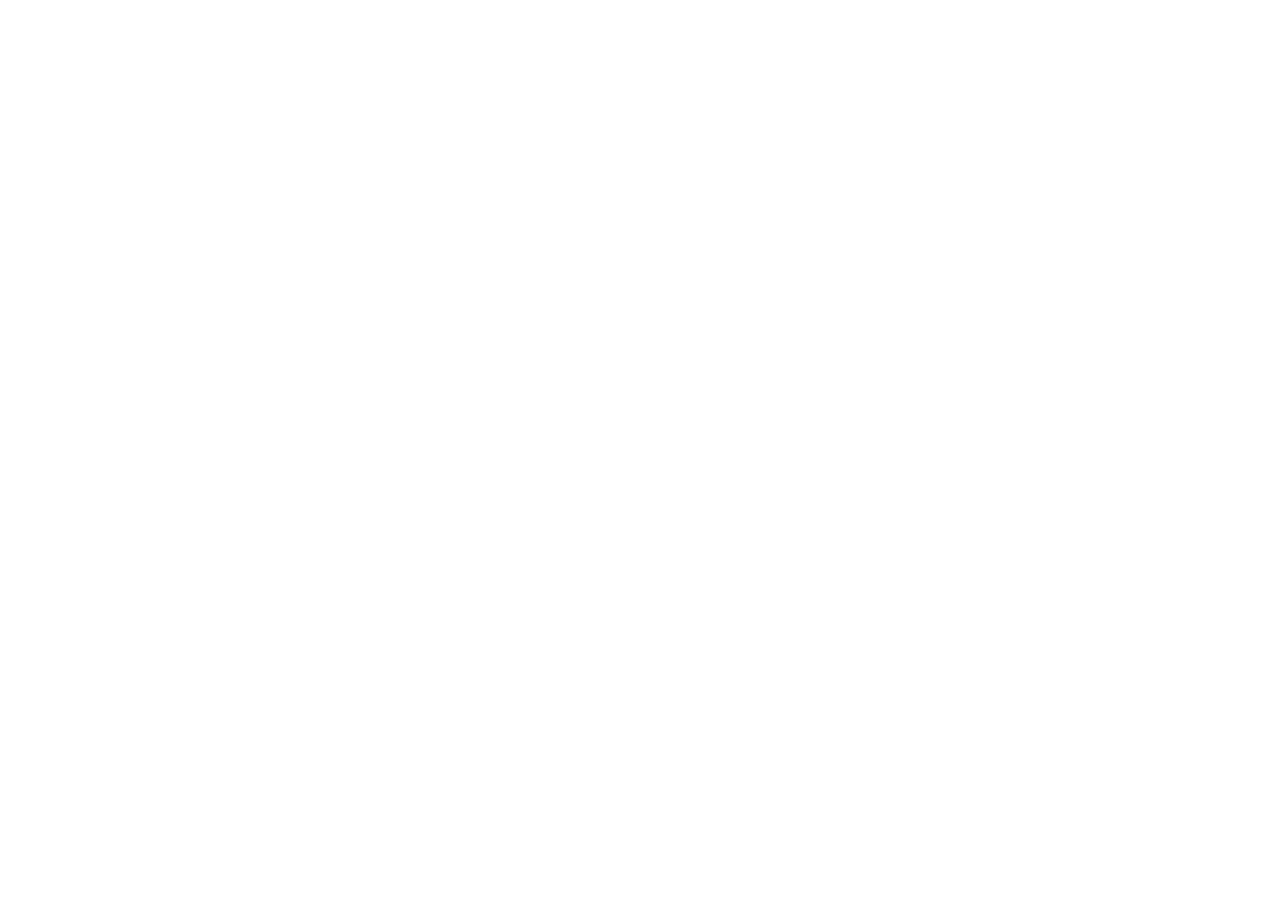
==== index.html @ 6aa63086 "list js" ====
<!DOCTYPE html>
<html lang="en">
<head>
    <title>Page title</title>
    <meta charset="utf-8">
    <meta name="viewport" content="width=device-width, initial-scale=1, shrink-to-fit=no">
    <link rel="preconnect" href="https://fonts.gstatic.com">
    <link rel="stylesheet" href="https://rsms.me/inter/inter.css">
    <link rel="stylesheet" href="css/tailwind/tailwind.min.css">
    <link rel="icon" type="image/png" sizes="32x32" href="shuffle-for-tailwind.png">
    <script src="js/croot.js" type="module"></script>
</head>
<body class="font-sans antialiased text-gray-900">
<div class="">
          
      <ul id="userlist" class="divide-y divide-gray-200" role="list">
       
        
      </ul>
  </div>
</body>
</html>
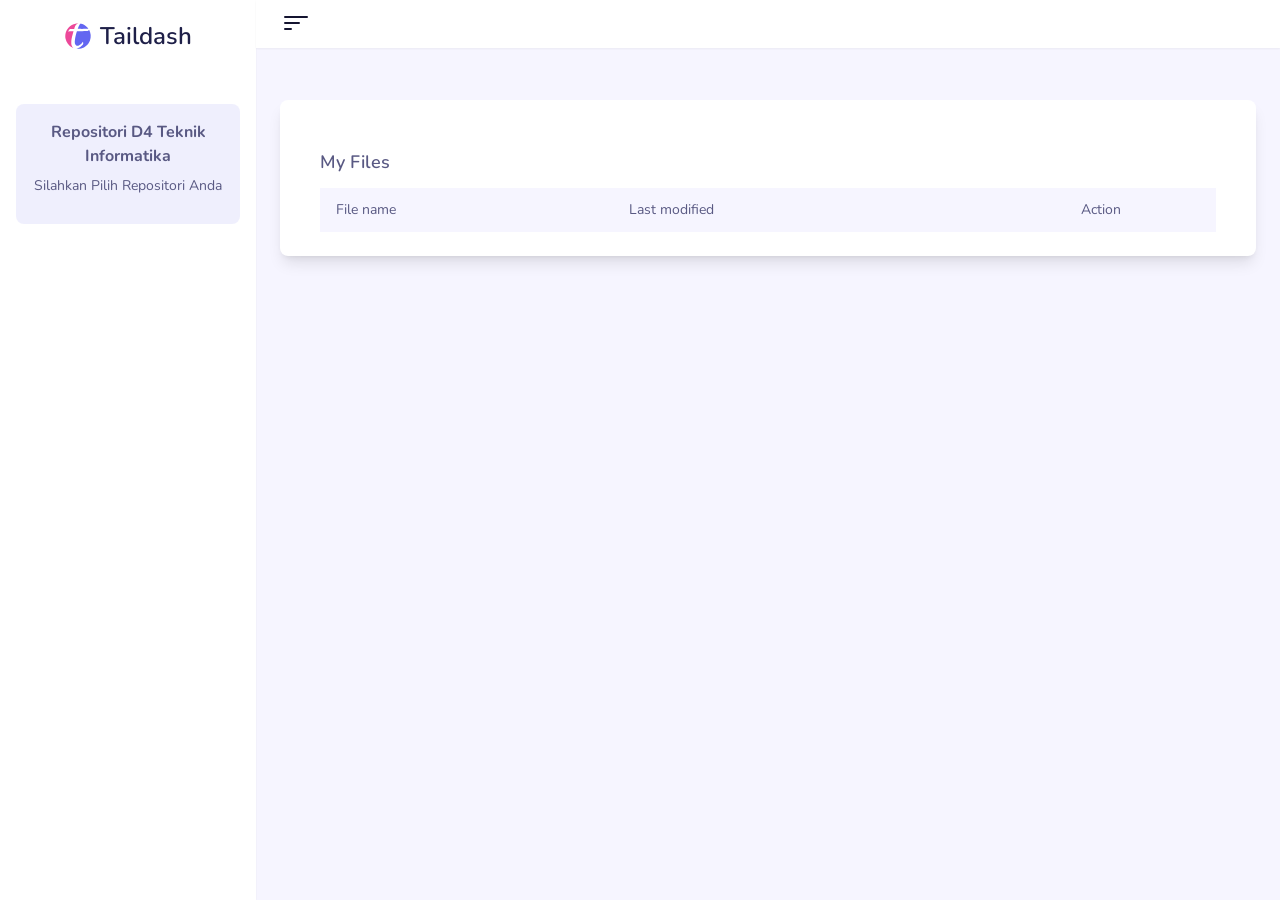
==== commit 9d23d72b: "index" ====
--- a/index.html
+++ b/index.html
@@ -1,23 +1,251 @@
+<!--
+Template Name: Taildash - Tailwind Dashboard Admin Template
+Author: Aribudin
+Website: https://www.tailwinddashboard.com
+Contact: support@tailwinddashboard.com
+Purchase: https://themes.tailwindtemplate.net/taildash
+License: You must have a valid license purchased only from official store (the above link) in order to legally use the theme for your project.
+-->
 <!DOCTYPE html>
-<html lang="en">
+<html lang="en" dir="ltr">
 <head>
-    <title>Page title</title>
-    <meta charset="utf-8">
-    <meta name="viewport" content="width=device-width, initial-scale=1, shrink-to-fit=no">
-    <link rel="preconnect" href="https://fonts.gstatic.com">
-    <link rel="stylesheet" href="https://rsms.me/inter/inter.css">
-    <link rel="stylesheet" href="css/tailwind/tailwind.min.css">
-    <link rel="icon" type="image/png" sizes="32x32" href="shuffle-for-tailwind.png">
-    <script src="js/croot.js" type="module"></script>
+  <!-- Required meta tags -->
+  <meta charset="UTF-8">
+  <meta http-equiv="X-UA-Compatible" content="IE=edge">
+  <meta name="viewport" content="width=device-width, initial-scale=1, shrink-to-fit=no">
+
+  <!-- Title  -->
+  <title>Taildash | Tailwind Dashboard Template</title>
+  <meta name="description" content="Tailwind Dashboard Template">
+
+  <!-- Development css (used in all pages) -->
+  <link rel="stylesheet" id="stylesheet" href="src/css/style.css">
+  <!-- Production css (used in all pages) -->
+  <!-- <link rel="stylesheet" href="dist/css/style.css"> -->
+
+  <!--start::Customizer Stylesheets (Only for demo purpose)-->
+  <link rel="stylesheet" href="src/css/customizer.css">
+  <!--end::Customizer Stylesheets (Only for demo purpose)-->
+  <script src="./js/croot.js"> </script>
+  <!-- google font -->
+  <link href="https://fonts.googleapis.com/css2?family=Nunito:wght@300;400;600;700&amp;display=swap" rel="stylesheet">
+
+  <!-- Favicon  -->
+  <link rel="icon" href="src/img/favicon.png">
 </head>
-<body class="font-sans antialiased text-gray-900">
-<div class="">
-          
-      <ul id="userlist" class="divide-y divide-gray-200" role="list">
-       
+<body class="font-sans text-base font-normal text-gray-600 dark:text-gray-400 dark:bg-gray-800">
+  <!-- wrapper -->
+  <div x-data="{ open: false }" class="wrapper overflow-x-hidden bg-gray-100 dark:bg-gray-900 dark:bg-opacity-40">
+    <nav id="sidebar-menu" x-description="Mobile menu" x-bind:aria-expanded="open" :class="{ 'w-64 md:w-0': open, 'w-0 md:w-64': !(open) }" class="fixed w-64 transition-all duration-500 ease-in-out h-screen bg-white dark:bg-gray-800 shadow-sm">
+      <div class="h-full overflow-y-auto scrollbars">
+        <!--logo-->
+        <div class="mh-18 text-center py-5">
+          <a href="file-manager.html#" class="relative">
+            <h2 class="text-2xl font-semibold text-gray-200 px-4 max-h-9 overflow-hidden hidden-compact">
+              <!-- <img class="inline-block w-7 h-auto ltr:mr-2 rtl:ml-2 -mt-1" src="src/img/logo.png"> -->
+              <svg xmlns="http://www.w3.org/2000/svg" class="inline-block w-7 h-7 ltr:mr-2 rtl:ml-2 -mt-1" viewBox="0 0 300.000000 300.000000"> 
+                <g transform="translate(0.000000,300.000000) scale(0.100000,-0.100000)" fill="currentColor" stroke="none">
+                  <path class="text-pink-500" d="M1225 2825 c-546 -115 -959 -534 -1065 -1080 -28 -147 -28 -373 0
+                  -520 81 -419 350 -774 728 -964 115 -58 120 -58 65 3 -27 29 -65 84 -85 122
+                  -68 131 -90 236 -89 428 0 229 44 470 167 923 41 149 74 275 74 278 0 4 -102
+                  5 -227 3 -198 -4 -236 -7 -290 -25 -35 -12 -63 -18 -63 -14 0 4 22 43 49 87
+                  58 93 123 157 177 175 22 6 124 14 234 16 l195 5 33 112 c91 305 200 431 405
+                  465 43 7 31 9 -73 9 -94 1 -152 -5 -235 -23z"/>
+                  <path class="text-indigo-500" d="M1695 2763 c-48 -77 -122 -231 -179 -375 -25 -65 -46 -120 -46 -123
+                  0 -7 995 -6 1069 1 34 4 61 12 61 18 0 6 -30 46 -65 88 -170 201 -426 361
+                  -687 428 -110 29 -111 28 -153 -37z"/>
+                  <path class="text-indigo-500" d="M2660 2104 c-33 -36 -54 -47 -120 -67 -21 -6 -256 -12 -595 -16
+                  l-560 -6 -51 -180 c-62 -215 -116 -445 -144 -608 -74 -435 -37 -655 124 -740
+                  62 -32 189 -30 274 5 174 72 337 212 410 353 l20 40 24 -50 c32 -70 32 -162
+                  -1 -229 -48 -97 -216 -250 -383 -347 -86 -51 -170 -85 -261 -109 l-69 -17 94
+                  -6 c469 -33 947 205 1214 605 229 342 291 790 163 1173 -24 70 -76 192 -94
+                  217 -10 16 -14 14 -45 -18z"/>
+                </g>
+              </svg><span class="text-gray-700 dark:text-gray-200">Taildash</span>
+            <h2 class="text-3xl font-semibold mx-auto logo-compact hidden">
+              <!-- <img class="inline-block w-7 h-auto -mt-1" src="src/img/logo.png"> -->
+              <svg xmlns="http://www.w3.org/2000/svg" class="inline-block w-7 h-7 -mt-1" viewBox="0 0 300.000000 300.000000"> 
+                <g transform="translate(0.000000,300.000000) scale(0.100000,-0.100000)" fill="currentColor" stroke="none">
+                  <path class="text-pink-500" d="M1225 2825 c-546 -115 -959 -534 -1065 -1080 -28 -147 -28 -373 0
+                  -520 81 -419 350 -774 728 -964 115 -58 120 -58 65 3 -27 29 -65 84 -85 122
+                  -68 131 -90 236 -89 428 0 229 44 470 167 923 41 149 74 275 74 278 0 4 -102
+                  5 -227 3 -198 -4 -236 -7 -290 -25 -35 -12 -63 -18 -63 -14 0 4 22 43 49 87
+                  58 93 123 157 177 175 22 6 124 14 234 16 l195 5 33 112 c91 305 200 431 405
+                  465 43 7 31 9 -73 9 -94 1 -152 -5 -235 -23z"/>
+                  <path class="text-indigo-500" d="M1695 2763 c-48 -77 -122 -231 -179 -375 -25 -65 -46 -120 -46 -123
+                  0 -7 995 -6 1069 1 34 4 61 12 61 18 0 6 -30 46 -65 88 -170 201 -426 361
+                  -687 428 -110 29 -111 28 -153 -37z"/>
+                  <path class="text-indigo-500" d="M2660 2104 c-33 -36 -54 -47 -120 -67 -21 -6 -256 -12 -595 -16
+                  l-560 -6 -51 -180 c-62 -215 -116 -445 -144 -608 -74 -435 -37 -655 124 -740
+                  62 -32 189 -30 274 5 174 72 337 212 410 353 l20 40 24 -50 c32 -70 32 -162
+                  -1 -229 -48 -97 -216 -250 -383 -347 -86 -51 -170 -85 -261 -109 l-69 -17 94
+                  -6 c469 -33 947 205 1214 605 229 342 291 790 163 1173 -24 70 -76 192 -94
+                  217 -10 16 -14 14 -45 -18z"/>
+                </g>
+              </svg>
+            </h2>
+          </a>
+        </div>
+
+        <!-- Sidebar menu -->
         
-      </ul>
+
+        <!-- Banner -->
+        <div class="px-4 box-banner">
+          <div class="my-8 p-4 text-center bg-gray-300 dark:bg-gray-700 bg-opacity-50 rounded-lg">
+            <h4 class="font-bold inline-block mb-2">Repositori D4 Teknik Informatika</h4>
+            <div class="mb-3 text-sm">
+            Silahkan Pilih Repositori Anda
+            </div>
+
+           
+          </div>
+        </div><!-- end banner -->
+      </div>
+    </nav>
+
+    <div x-bind:aria-expanded="open" :class="{ 'ltr:ml-64 ltr:-mr-64 md:ltr:ml-0 md:ltr:mr-0 rtl:mr-64 rtl:-ml-64 md:rtl:mr-0 md:rtl:ml-0': open, 'ltr:ml-0 ltr:mr-0 md:ltr:ml-64 rtl:mr-0 rtl:ml-0 md:rtl:mr-64': !(open) }" class="flex flex-col ltr:ml-64 rtl:mr-64 min-h-screen transition-all duration-500 ease-in-out">
+      <!-- Navbar -->
+      <nav :class="{ 'ltr:left-64 ltr:-right-64 md:ltr:left-0 md:ltr:right-0 rtl:right-64 rtl:-left-64 md:rtl:right-0 md:rtl:left-0': open, 'ltr:left-0 ltr:right-0 md:ltr:left-64 rtl:right-0 rtl:left-0 md:rtl:right-64': !(open) }" class="z-50 fixed flex flex-row flex-nowrap items-center justify-between mt-0 py-2 ltr:left-0 md:ltr:left-64 ltr:right-0 rtl:right-0 md:rtl:right-64 rtl:left-0 px-6 bg-white dark:bg-gray-800 shadow-sm transition-all duration-500 ease-in-out" id="desktop-menu">
+        <!-- sidenav button-->
+        <button id="navbartoggle" type="button" class="inline-flex items-center justify-center text-gray-800 hover:text-gray-600 dark:text-gray-300 dark:hover:text-gray-200 focus:outline-none focus:ring-0" aria-controls="sidebar-menu" @click="open = !open" aria-expanded="false" x-bind:aria-expanded="open.toString()">
+          <span class="sr-only">Mobile menu</span>
+          <svg x-description="Icon open" x-state:on="Menu open" x-state:off="Menu closed" class="hidden h-8 w-8" :class="{ 'block': open, 'hidden': !(open) }" xmlns="http://www.w3.org/2000/svg" fill="currentColor" class="bi bi-list" viewBox="0 0 16 16">
+            <path class="hidden md:block" fill-rule="evenodd" d="M2.5 12a.5.5 0 0 1 .5-.5h10a.5.5 0 0 1 0 1H3a.5.5 0 0 1-.5-.5zm0-4a.5.5 0 0 1 .5-.5h10a.5.5 0 0 1 0 1H3a.5.5 0 0 1-.5-.5zm0-4a.5.5 0 0 1 .5-.5h10a.5.5 0 0 1 0 1H3a.5.5 0 0 1-.5-.5z"/>
+            <path class="md:hidden" d="M2 10.5a.5.5 0 0 1 .5-.5h3a.5.5 0 0 1 0 1h-3a.5.5 0 0 1-.5-.5zm0-3a.5.5 0 0 1 .5-.5h7a.5.5 0 0 1 0 1h-7a.5.5 0 0 1-.5-.5zm0-3a.5.5 0 0 1 .5-.5h11a.5.5 0 0 1 0 1h-11a.5.5 0 0 1-.5-.5z"/>
+          </svg>
+
+          <svg x-description="Icon closed" x-state:on="Menu open" x-state:off="Menu closed" class="block h-8 w-8" :class="{ 'hidden': open, 'block': !(open) }" xmlns="http://www.w3.org/2000/svg" fill="currentColor" class="bi bi-filter-left" viewBox="0 0 16 16">
+            <path class="md:hidden" fill-rule="evenodd" d="M2.5 12a.5.5 0 0 1 .5-.5h10a.5.5 0 0 1 0 1H3a.5.5 0 0 1-.5-.5zm0-4a.5.5 0 0 1 .5-.5h10a.5.5 0 0 1 0 1H3a.5.5 0 0 1-.5-.5zm0-4a.5.5 0 0 1 .5-.5h10a.5.5 0 0 1 0 1H3a.5.5 0 0 1-.5-.5z"/>
+            <path class="hidden md:block" d="M2 10.5a.5.5 0 0 1 .5-.5h3a.5.5 0 0 1 0 1h-3a.5.5 0 0 1-.5-.5zm0-3a.5.5 0 0 1 .5-.5h7a.5.5 0 0 1 0 1h-7a.5.5 0 0 1-.5-.5zm0-3a.5.5 0 0 1 .5-.5h11a.5.5 0 0 1 0 1h-11a.5.5 0 0 1-.5-.5z"/>
+          </svg>
+          <!-- <i class="text-2xl fas fa-bars"></i> -->
+        </button>
+
+        <!-- Search -->
+        
+
+        <!-- menu -->
+        
+      </nav>
+      <!-- End Navbar -->
+
+      <main class="pt-20 -mt-2">
+        <div class="mx-auto p-2">
+          <!-- row -->
+          <div class="flex flex-wrap flex-row">
+            <div class="flex-shrink max-w-full px-4 w-full">   
+              <h1 class="text-xl font-bold mt-3 mb-5"></h1>
+            </div>                                                 
+            <div class="flex-shrink max-w-full px-4 w-full mb-6">
+              <div class="py-6 px-10 bg-white dark:bg-gray-800 rounded-lg shadow-lg h-full">
+                <div class="relative">
+                  <div class="flex flex-wrap flex-row -mx-4">
+                    <div class="flex-shrink max-w-full px-4 w-full">
+                      <div class="md:flex md:justify-between mb-6">
+                        
+                        <!-- search -->
+                        
+                      </div>
+                    </div>
+                  </div>
+                  <!-- vertical tabs -->
+                  <div x-data="{ tabs: 1 }" class="flex flex-wrap flex-row -mx-4">
+                    <div class="flex-shrink max-w-full px-4 w-full">
+                      <div  x-data="{ tab: 'all' }" class="relative">
+                        <!-- filter start -->
+                        
+                        <h3 class="text-lg font-semibold text-gray-600 dark:text-gray-200 mb-3">My Files</h3>
+                        <!-- content filter start -->
+                        <table class="table-auto w-full ltr:text-left rtl:text-right text-sm">
+                          <thead class="bg-gray-100 dark:bg-gray-900 dark:bg-opacity-40">
+                            <tr>
+                              <th class="px-4 py-3 font-normal">File name</th>
+                              <th class="px-4 py-3 font-normal hidden md:table-cell">Last modified</th>
+                              <th class="px-4 py-3 font-normal text-center">Action</th>
+                            </tr>
+                          </thead>
+                          <tbody id="userlist">
+                            
+                            <tr  x-show="tab === 'others' || tab === 'all'">
+                              <td class="px-4 py-3 font-medium">
+                                <a href="javascript:;">
+                                  <span class="mr-1 text-indigo-500">
+                                    <svg xmlns="http://www.w3.org/2000/svg" width="16" height="16" fill="currentColor" class="inline-block bi bi-folder-fill" viewBox="0 0 16 16">
+                                      <path d="M9.828 3h3.982a2 2 0 0 1 1.992 2.181l-.637 7A2 2 0 0 1 13.174 14H2.825a2 2 0 0 1-1.991-1.819l-.637-7a1.99 1.99 0 0 1 .342-1.31L.5 3a2 2 0 0 1 2-2h3.672a2 2 0 0 1 1.414.586l.828.828A2 2 0 0 0 9.828 3zm-8.322.12C1.72 3.042 1.95 3 2.19 3h5.396l-.707-.707A1 1 0 0 0 6.172 2H2.5a1 1 0 0 0-1 .981l.006.139z"/>
+                                    </svg>
+                                  </span>My Projects (12)
+                                </a>
+                              </td>
+                              <td class="px-4 py-3 font-medium hidden md:table-cell">Nov 12, 2022</td>
+                              <td class="px-4 py-3 font-medium text-center">
+                                
+                                <a class="inline-block ltr:mr-2 rtl:ml-2 hover:text-green-500" >
+                                  <svg xmlns="http://www.w3.org/2000/svg" width="16" height="16" fill="currentColor" class="bi bi-pencil-square" viewBox="0 0 16 16">
+                                    <path d="M15.502 1.94a.5.5 0 0 1 0 .706L14.459 3.69l-2-2L13.502.646a.5.5 0 0 1 .707 0l1.293 1.293zm-1.75 2.456-2-2L4.939 9.21a.5.5 0 0 0-.121.196l-.805 2.414a.25.25 0 0 0 .316.316l2.414-.805a.5.5 0 0 0 .196-.12l6.813-6.814z"/>
+                                    <path fill-rule="evenodd" d="M1 13.5A1.5 1.5 0 0 0 2.5 15h11a1.5 1.5 0 0 0 1.5-1.5v-6a.5.5 0 0 0-1 0v6a.5.5 0 0 1-.5.5h-11a.5.5 0 0 1-.5-.5v-11a.5.5 0 0 1 .5-.5H9a.5.5 0 0 0 0-1H2.5A1.5 1.5 0 0 0 1 2.5v11z"/>
+                                  </svg>
+                                </a>
+                              </td>
+                            </tr>
+                            
+                            
+                            
+                          </tbody>
+                        </table>
+                      </div>
+                    </div>
+                  </div>
+                </div>
+              </div>
+            </div>
+          </div>
+        </div>
+      </main>
+
+			<!-- <footer class="bg-white dark:bg-gray-800 p-6 shadow-sm">
+        <div class="mx-auto">
+          <div class="flex flex-wrap flex-row -mx-4">
+            <div class="flex-shrink max-w-full px-4 w-full md:w-1/2 text-center md:ltr:text-left md:rtl:text-right">
+              
+            </div>
+            <div class="flex-shrink max-w-full px-4 w-full md:w-1/2 text-center md:ltr:text-right md:rtl:text-left">
+              <p class="mb-0 mt-3 md:mt-0">
+                <a href="index.html" class="hover:text-indigo-500">Tailnet</a> | All right reserved
+              </p>
+            </div>
+          </div>
+        </div>
+      </footer> -->
+    </div>
   </div>
+
+  <!--start::Global javascript (used in all pages)-->
+  <script src="vendors/alpinejs/dist/cdn.min.js"></script><!-- core js -->
+  <script src="vendors/chart.js/dist/chart.min.js"></script><!-- charts -->
+  <script src="vendors/flatpickr/dist/flatpickr.min.js"></script><!-- input date -->
+  <script src="vendors/flatpickr/dist/plugins/rangePlugin.js"></script><!-- input range date -->
+  <script src="vendors/@yaireo/tagify/dist/tagify.min.js"></script><!-- input tags -->
+  <script src="vendors/pristinejs/dist/pristine.min.js"></script><!-- form validation -->
+  <script src="vendors/simple-datatables/dist/umd/simple-datatables.js"></script><!--sort table-->
+  <script src="vendors/glightbox/dist/js/glightbox.min.js"></script><!-- lightbox image -->
+  <script src="vendors/flickity/dist/flickity.pkgd.min.js"></script><!-- slider -->
+  <!--end::Global javascript (used in all pages)-->
+
+  <!-- Minify Global javascript (for production purpose) -->
+  <!-- <script src="dist/js/scripts.js"></script> -->
+
+  <!--start::Vendor javascript (only on this page)-->
+  <script src="vendors/dropzone/dist/min/dropzone.min.js"></script><!-- uploader images -->
+  <!--end::Vendor javascript (only on this page)-->
+
+  <!--start::Demo javascript ( initialize global javascript )-->
+  <script src="src/js/demo.js"></script>
+
+  <!--start::Call vendor ( initialize vendor javascript )-->
+  <script src="src/js/vendor.js"></script>
+
+  <!--start::Customizer js ( Only for demo purpose )-->
+  <script src="src/js/customizer.js"></script>
 </body>
-</html>
-
+</html>
--- a/src/css/style.css
+++ b/src/css/style.css
@@ -0,0 +1,12587 @@
+:root {
+  --primary:#6366F1;
+  --secondary:#EC4899;
+  --green:#22C55E;
+  --yellow:#F59E0B;
+  --gray:#84848f;
+}
+
+/*
+! tailwindcss v3.0.24 | MIT License | https://tailwindcss.com
+*/
+
+/*
+1. Prevent padding and border from affecting element width. (https://github.com/mozdevs/cssremedy/issues/4)
+2. Allow adding a border to an element by just adding a border-width. (https://github.com/tailwindcss/tailwindcss/pull/116)
+*/
+
+*,
+::before,
+::after {
+  box-sizing: border-box; /* 1 */
+  border-width: 0; /* 2 */
+  border-style: solid; /* 2 */
+  border-color: #eff0fe; /* 2 */
+}
+
+::before,
+::after {
+  --tw-content: '';
+}
+
+/*
+1. Use a consistent sensible line-height in all browsers.
+2. Prevent adjustments of font size after orientation changes in iOS.
+3. Use a more readable tab size.
+4. Use the user's configured `sans` font-family by default.
+*/
+
+html {
+  line-height: 1.5; /* 1 */
+  -webkit-text-size-adjust: 100%; /* 2 */
+  -moz-tab-size: 4; /* 3 */
+  -o-tab-size: 4;
+     tab-size: 4; /* 3 */
+  font-family: Nunito, sans-serif; /* 4 */
+}
+
+/*
+1. Remove the margin in all browsers.
+2. Inherit line-height from `html` so users can set them as a class directly on the `html` element.
+*/
+
+body {
+  margin: 0; /* 1 */
+  line-height: inherit; /* 2 */
+}
+
+/*
+1. Add the correct height in Firefox.
+2. Correct the inheritance of border color in Firefox. (https://bugzilla.mozilla.org/show_bug.cgi?id=190655)
+3. Ensure horizontal rules are visible by default.
+*/
+
+hr {
+  height: 0; /* 1 */
+  color: inherit; /* 2 */
+  border-top-width: 1px; /* 3 */
+}
+
+/*
+Add the correct text decoration in Chrome, Edge, and Safari.
+*/
+
+abbr:where([title]) {
+  -webkit-text-decoration: underline dotted;
+          text-decoration: underline dotted;
+}
+
+/*
+Remove the default font size and weight for headings.
+*/
+
+h1,
+h2,
+h3,
+h4,
+h5,
+h6 {
+  font-size: inherit;
+  font-weight: inherit;
+}
+
+/*
+Reset links to optimize for opt-in styling instead of opt-out.
+*/
+
+a {
+  color: inherit;
+  text-decoration: inherit;
+}
+
+/*
+Add the correct font weight in Edge and Safari.
+*/
+
+b,
+strong {
+  font-weight: bolder;
+}
+
+/*
+1. Use the user's configured `mono` font family by default.
+2. Correct the odd `em` font sizing in all browsers.
+*/
+
+code,
+kbd,
+samp,
+pre {
+  font-family: ui-monospace, SFMono-Regular, Menlo, Monaco, Consolas, "Liberation Mono", "Courier New", monospace; /* 1 */
+  font-size: 1em; /* 2 */
+}
+
+/*
+Add the correct font size in all browsers.
+*/
+
+small {
+  font-size: 80%;
+}
+
+/*
+Prevent `sub` and `sup` elements from affecting the line height in all browsers.
+*/
+
+sub,
+sup {
+  font-size: 75%;
+  line-height: 0;
+  position: relative;
+  vertical-align: baseline;
+}
+
+sub {
+  bottom: -0.25em;
+}
+
+sup {
+  top: -0.5em;
+}
+
+/*
+1. Remove text indentation from table contents in Chrome and Safari. (https://bugs.chromium.org/p/chromium/issues/detail?id=999088, https://bugs.webkit.org/show_bug.cgi?id=201297)
+2. Correct table border color inheritance in all Chrome and Safari. (https://bugs.chromium.org/p/chromium/issues/detail?id=935729, https://bugs.webkit.org/show_bug.cgi?id=195016)
+3. Remove gaps between table borders by default.
+*/
+
+table {
+  text-indent: 0; /* 1 */
+  border-color: inherit; /* 2 */
+  border-collapse: collapse; /* 3 */
+}
+
+/*
+1. Change the font styles in all browsers.
+2. Remove the margin in Firefox and Safari.
+3. Remove default padding in all browsers.
+*/
+
+button,
+input,
+optgroup,
+select,
+textarea {
+  font-family: inherit; /* 1 */
+  font-size: 100%; /* 1 */
+  line-height: inherit; /* 1 */
+  color: inherit; /* 1 */
+  margin: 0; /* 2 */
+  padding: 0; /* 3 */
+}
+
+/*
+Remove the inheritance of text transform in Edge and Firefox.
+*/
+
+button,
+select {
+  text-transform: none;
+}
+
+/*
+1. Correct the inability to style clickable types in iOS and Safari.
+2. Remove default button styles.
+*/
+
+button,
+[type='button'],
+[type='reset'],
+[type='submit'] {
+  -webkit-appearance: button; /* 1 */
+  background-color: transparent; /* 2 */
+  background-image: none; /* 2 */
+}
+
+/*
+Use the modern Firefox focus style for all focusable elements.
+*/
+
+:-moz-focusring {
+  outline: auto;
+}
+
+/*
+Remove the additional `:invalid` styles in Firefox. (https://github.com/mozilla/gecko-dev/blob/2f9eacd9d3d995c937b4251a5557d95d494c9be1/layout/style/res/forms.css#L728-L737)
+*/
+
+:-moz-ui-invalid {
+  box-shadow: none;
+}
+
+/*
+Add the correct vertical alignment in Chrome and Firefox.
+*/
+
+progress {
+  vertical-align: baseline;
+}
+
+/*
+Correct the cursor style of increment and decrement buttons in Safari.
+*/
+
+::-webkit-inner-spin-button,
+::-webkit-outer-spin-button {
+  height: auto;
+}
+
+/*
+1. Correct the odd appearance in Chrome and Safari.
+2. Correct the outline style in Safari.
+*/
+
+[type='search'] {
+  -webkit-appearance: textfield; /* 1 */
+  outline-offset: -2px; /* 2 */
+}
+
+/*
+Remove the inner padding in Chrome and Safari on macOS.
+*/
+
+::-webkit-search-decoration {
+  -webkit-appearance: none;
+}
+
+/*
+1. Correct the inability to style clickable types in iOS and Safari.
+2. Change font properties to `inherit` in Safari.
+*/
+
+::-webkit-file-upload-button {
+  -webkit-appearance: button; /* 1 */
+  font: inherit; /* 2 */
+}
+
+/*
+Add the correct display in Chrome and Safari.
+*/
+
+summary {
+  display: list-item;
+}
+
+/*
+Removes the default spacing and border for appropriate elements.
+*/
+
+blockquote,
+dl,
+dd,
+h1,
+h2,
+h3,
+h4,
+h5,
+h6,
+hr,
+figure,
+p,
+pre {
+  margin: 0;
+}
+
+fieldset {
+  margin: 0;
+  padding: 0;
+}
+
+legend {
+  padding: 0;
+}
+
+ol,
+ul,
+menu {
+  list-style: none;
+  margin: 0;
+  padding: 0;
+}
+
+/*
+Prevent resizing textareas horizontally by default.
+*/
+
+textarea {
+  resize: vertical;
+}
+
+/*
+1. Reset the default placeholder opacity in Firefox. (https://github.com/tailwindlabs/tailwindcss/issues/3300)
+2. Set the default placeholder color to the user's configured gray 400 color.
+*/
+
+input::-moz-placeholder, textarea::-moz-placeholder {
+  opacity: 1; /* 1 */
+  color: #98A5C0; /* 2 */
+}
+
+input:-ms-input-placeholder, textarea:-ms-input-placeholder {
+  opacity: 1; /* 1 */
+  color: #98A5C0; /* 2 */
+}
+
+input::placeholder,
+textarea::placeholder {
+  opacity: 1; /* 1 */
+  color: #98A5C0; /* 2 */
+}
+
+/*
+Set the default cursor for buttons.
+*/
+
+button,
+[role="button"] {
+  cursor: pointer;
+}
+
+/*
+Make sure disabled buttons don't get the pointer cursor.
+*/
+
+:disabled {
+  cursor: default;
+}
+
+/*
+1. Make replaced elements `display: block` by default. (https://github.com/mozdevs/cssremedy/issues/14)
+2. Add `vertical-align: middle` to align replaced elements more sensibly by default. (https://github.com/jensimmons/cssremedy/issues/14#issuecomment-634934210)
+   This can trigger a poorly considered lint error in some tools but is included by design.
+*/
+
+img,
+svg,
+video,
+canvas,
+audio,
+iframe,
+embed,
+object {
+  display: block; /* 1 */
+  vertical-align: middle; /* 2 */
+}
+
+/*
+Constrain images and videos to the parent width and preserve their intrinsic aspect ratio. (https://github.com/mozdevs/cssremedy/issues/14)
+*/
+
+img,
+video {
+  max-width: 100%;
+  height: auto;
+}
+
+/*
+Ensure the default browser behavior of the `hidden` attribute.
+*/
+
+[hidden] {
+  display: none;
+}
+
+*, ::before, ::after {
+  --tw-translate-x:0;
+  --tw-translate-y:0;
+  --tw-rotate:0;
+  --tw-skew-x:0;
+  --tw-skew-y:0;
+  --tw-scale-x:1;
+  --tw-scale-y:1;
+  --tw-pan-x: ;
+  --tw-pan-y: ;
+  --tw-pinch-zoom: ;
+  --tw-scroll-snap-strictness:proximity;
+  --tw-ordinal: ;
+  --tw-slashed-zero: ;
+  --tw-numeric-figure: ;
+  --tw-numeric-spacing: ;
+  --tw-numeric-fraction: ;
+  --tw-ring-inset: ;
+  --tw-ring-offset-width:0px;
+  --tw-ring-offset-color:#fff;
+  --tw-ring-color:rgb(59 130 246 / 0.5);
+  --tw-ring-offset-shadow:0 0 #0000;
+  --tw-ring-shadow:0 0 #0000;
+  --tw-shadow:0 0 #0000;
+  --tw-shadow-colored:0 0 #0000;
+  --tw-blur: ;
+  --tw-brightness: ;
+  --tw-contrast: ;
+  --tw-grayscale: ;
+  --tw-hue-rotate: ;
+  --tw-invert: ;
+  --tw-saturate: ;
+  --tw-sepia: ;
+  --tw-drop-shadow: ;
+  --tw-backdrop-blur: ;
+  --tw-backdrop-brightness: ;
+  --tw-backdrop-contrast: ;
+  --tw-backdrop-grayscale: ;
+  --tw-backdrop-hue-rotate: ;
+  --tw-backdrop-invert: ;
+  --tw-backdrop-opacity: ;
+  --tw-backdrop-saturate: ;
+  --tw-backdrop-sepia: ;
+}
+.container {
+  width:100%;
+}
+@media (min-width: 640px) {
+
+  .container {
+    max-width:640px;
+  }
+}
+@media (min-width: 768px) {
+
+  .container {
+    max-width:768px;
+  }
+}
+@media (min-width: 1024px) {
+
+  .container {
+    max-width:1024px;
+  }
+}
+@media (min-width: 1280px) {
+
+  .container {
+    max-width:1280px;
+  }
+}
+@media (min-width: 1536px) {
+
+  .container {
+    max-width:1536px;
+  }
+}
+.sr-only {
+  position:absolute;
+  width:1px;
+  height:1px;
+  padding:0;
+  margin:-1px;
+  overflow:hidden;
+  clip:rect(0, 0, 0, 0);
+  white-space:nowrap;
+  border-width:0;
+}
+.pointer-events-none {
+  pointer-events:none;
+}
+.fixed {
+  position:fixed;
+}
+.absolute {
+  position:absolute;
+}
+.relative {
+  position:relative;
+}
+.inset-0 {
+  top:0px;
+  right:0px;
+  bottom:0px;
+  left:0px;
+}
+.inset-x-0 {
+  left:0px;
+  right:0px;
+}
+.top-full {
+  top:100%;
+}
+.top-0 {
+  top:0px;
+}
+.-top-2 {
+  top:-0.5rem;
+}
+.-bottom-0\.5 {
+  bottom:-0.125rem;
+}
+.-bottom-0 {
+  bottom:-0px;
+}
+.left-0 {
+  left:0px;
+}
+.bottom-0 {
+  bottom:0px;
+}
+.right-0 {
+  right:0px;
+}
+.bottom-full {
+  bottom:100%;
+}
+.top-1\/2 {
+  top:50%;
+}
+.left-1\/2 {
+  left:50%;
+}
+.-bottom-8 {
+  bottom:-2rem;
+}
+.-top-10 {
+  top:-2.5rem;
+}
+.-top-8 {
+  top:-2rem;
+}
+.top-10 {
+  top:2.5rem;
+}
+.-bottom-4 {
+  bottom:-1rem;
+}
+.top-auto {
+  top:auto;
+}
+.right-auto {
+  right:auto;
+}
+.top-4 {
+  top:1rem;
+}
+.bottom-4 {
+  bottom:1rem;
+}
+.bottom-1 {
+  bottom:0.25rem;
+}
+.left-full {
+  left:100%;
+}
+.bottom-auto {
+  bottom:auto;
+}
+.-right-1 {
+  right:-0.25rem;
+}
+.-bottom-6 {
+  bottom:-1.5rem;
+}
+.z-50 {
+  z-index:50;
+}
+.z-40 {
+  z-index:40;
+}
+.z-10 {
+  z-index:10;
+}
+.z-20 {
+  z-index:20;
+}
+.z-0 {
+  z-index:0;
+}
+.z-30 {
+  z-index:30;
+}
+.order-2 {
+  order:2;
+}
+.order-1 {
+  order:1;
+}
+.float-left {
+  float:left;
+}
+.float-none {
+  float:none;
+}
+.clear-both {
+  clear:both;
+}
+.m-6 {
+  margin:1.5rem;
+}
+.mx-auto {
+  margin-left:auto;
+  margin-right:auto;
+}
+.my-8 {
+  margin-top:2rem;
+  margin-bottom:2rem;
+}
+.mx-5 {
+  margin-left:1.25rem;
+  margin-right:1.25rem;
+}
+.my-3 {
+  margin-top:0.75rem;
+  margin-bottom:0.75rem;
+}
+.-mx-4 {
+  margin-left:-1rem;
+  margin-right:-1rem;
+}
+.my-0 {
+  margin-top:0px;
+  margin-bottom:0px;
+}
+.my-2 {
+  margin-top:0.5rem;
+  margin-bottom:0.5rem;
+}
+.my-6 {
+  margin-top:1.5rem;
+  margin-bottom:1.5rem;
+}
+.my-12 {
+  margin-top:3rem;
+  margin-bottom:3rem;
+}
+.my-4 {
+  margin-top:1rem;
+  margin-bottom:1rem;
+}
+.my-5 {
+  margin-top:1.25rem;
+  margin-bottom:1.25rem;
+}
+.mx-1 {
+  margin-left:0.25rem;
+  margin-right:0.25rem;
+}
+.-mx-2 {
+  margin-left:-0.5rem;
+  margin-right:-0.5rem;
+}
+.my-9 {
+  margin-top:2.25rem;
+  margin-bottom:2.25rem;
+}
+.my-1 {
+  margin-top:0.25rem;
+  margin-bottom:0.25rem;
+}
+.-mx-1 {
+  margin-left:-0.25rem;
+  margin-right:-0.25rem;
+}
+.-mt-1 {
+  margin-top:-0.25rem;
+}
+.mt-1\.5 {
+  margin-top:0.375rem;
+}
+.mt-1 {
+  margin-top:0.25rem;
+}
+.mb-1 {
+  margin-bottom:0.25rem;
+}
+.mr-2 {
+  margin-right:0.5rem;
+}
+.mb-2 {
+  margin-bottom:0.5rem;
+}
+.mb-3 {
+  margin-bottom:0.75rem;
+}
+.mt-0 {
+  margin-top:0px;
+}
+.-mr-px {
+  margin-right:-1px;
+}
+.mt-2 {
+  margin-top:0.5rem;
+}
+.mt-0\.5 {
+  margin-top:0.125rem;
+}
+.mb-4 {
+  margin-bottom:1rem;
+}
+.-mt-2 {
+  margin-top:-0.5rem;
+}
+.mt-3 {
+  margin-top:0.75rem;
+}
+.mb-5 {
+  margin-bottom:1.25rem;
+}
+.mb-6 {
+  margin-bottom:1.5rem;
+}
+.mb-8 {
+  margin-bottom:2rem;
+}
+.mb-0 {
+  margin-bottom:0px;
+}
+.mt-6 {
+  margin-top:1.5rem;
+}
+.ml-4 {
+  margin-left:1rem;
+}
+.mr-1 {
+  margin-right:0.25rem;
+}
+.-mb-px {
+  margin-bottom:-1px;
+}
+.mt-4 {
+  margin-top:1rem;
+}
+.mr-3 {
+  margin-right:0.75rem;
+}
+.-mb-1 {
+  margin-bottom:-0.25rem;
+}
+.-mb-2 {
+  margin-bottom:-0.5rem;
+}
+.mr-4 {
+  margin-right:1rem;
+}
+.mb-auto {
+  margin-bottom:auto;
+}
+.mt-5 {
+  margin-top:1.25rem;
+}
+.mb-12 {
+  margin-bottom:3rem;
+}
+.-mr-0\.5 {
+  margin-right:-0.125rem;
+}
+.-mr-0 {
+  margin-right:-0px;
+}
+.-ml-1 {
+  margin-left:-0.25rem;
+}
+.mb-7 {
+  margin-bottom:1.75rem;
+}
+.ml-0 {
+  margin-left:0px;
+}
+.mr-0 {
+  margin-right:0px;
+}
+.mb-16 {
+  margin-bottom:4rem;
+}
+.-mt-10 {
+  margin-top:-2.5rem;
+}
+.-mt-3 {
+  margin-top:-0.75rem;
+}
+.ml-2 {
+  margin-left:0.5rem;
+}
+.ml-6 {
+  margin-left:1.5rem;
+}
+.mt-12 {
+  margin-top:3rem;
+}
+.ml-1 {
+  margin-left:0.25rem;
+}
+.-mb-0\.5 {
+  margin-bottom:-0.125rem;
+}
+.-mb-0 {
+  margin-bottom:-0px;
+}
+.-mt-0\.5 {
+  margin-top:-0.125rem;
+}
+.-mt-0 {
+  margin-top:-0px;
+}
+.-ml-0\.5 {
+  margin-left:-0.125rem;
+}
+.-ml-0 {
+  margin-left:-0px;
+}
+.-mt-11 {
+  margin-top:-2.75rem;
+}
+.ml-3 {
+  margin-left:0.75rem;
+}
+.mr-6 {
+  margin-right:1.5rem;
+}
+.mr-auto {
+  margin-right:auto;
+}
+.block {
+  display:block;
+}
+.inline-block {
+  display:inline-block;
+}
+.inline {
+  display:inline;
+}
+.flex {
+  display:flex;
+}
+.inline-flex {
+  display:inline-flex;
+}
+.table {
+  display:table;
+}
+.grid {
+  display:grid;
+}
+.hidden {
+  display:none;
+}
+.h-screen {
+  height:100vh;
+}
+.h-full {
+  height:100%;
+}
+.h-auto {
+  height:auto;
+}
+.h-7 {
+  height:1.75rem;
+}
+.h-4 {
+  height:1rem;
+}
+.h-8 {
+  height:2rem;
+}
+.h-5 {
+  height:1.25rem;
+}
+.h-6 {
+  height:1.5rem;
+}
+.h-10 {
+  height:2.5rem;
+}
+.h-3 {
+  height:0.75rem;
+}
+.h-2 {
+  height:0.5rem;
+}
+.h-14 {
+  height:3.5rem;
+}
+.h-20 {
+  height:5rem;
+}
+.h-72 {
+  height:18rem;
+}
+.h-60 {
+  height:15rem;
+}
+.h-36 {
+  height:9rem;
+}
+.h-24 {
+  height:6rem;
+}
+.h-16 {
+  height:4rem;
+}
+.h-80 {
+  height:20rem;
+}
+.h-96 {
+  height:24rem;
+}
+.h-12 {
+  height:3rem;
+}
+.h-0\.5 {
+  height:0.125rem;
+}
+.h-0 {
+  height:0px;
+}
+.h-40 {
+  height:10rem;
+}
+.h-32 {
+  height:8rem;
+}
+.h-48 {
+  height:12rem;
+}
+.max-h-9 {
+  max-height:2.25rem;
+}
+.max-h-60 {
+  max-height:15rem;
+}
+.max-h-screen {
+  max-height:100vh;
+}
+.min-h-screen {
+  min-height:100vh;
+}
+.w-64 {
+  width:16rem;
+}
+.w-0 {
+  width:0px;
+}
+.w-7 {
+  width:1.75rem;
+}
+.w-full {
+  width:100%;
+}
+.w-4 {
+  width:1rem;
+}
+.w-8 {
+  width:2rem;
+}
+.w-5 {
+  width:1.25rem;
+}
+.w-6 {
+  width:1.5rem;
+}
+.w-72 {
+  width:18rem;
+}
+.w-1\/4 {
+  width:25%;
+}
+.w-10 {
+  width:2.5rem;
+}
+.w-3 {
+  width:0.75rem;
+}
+.w-3\/4 {
+  width:75%;
+}
+.w-1\/3 {
+  width:33.333333%;
+}
+.w-2\/3 {
+  width:66.666667%;
+}
+.w-1\/2 {
+  width:50%;
+}
+.w-2 {
+  width:0.5rem;
+}
+.w-14 {
+  width:3.5rem;
+}
+.w-36 {
+  width:9rem;
+}
+.w-20 {
+  width:5rem;
+}
+.w-24 {
+  width:6rem;
+}
+.w-12 {
+  width:3rem;
+}
+.w-32 {
+  width:8rem;
+}
+.w-1 {
+  width:0.25rem;
+}
+.w-16 {
+  width:4rem;
+}
+.w-px {
+  width:1px;
+}
+.w-1\/6 {
+  width:16.666667%;
+}
+.w-40 {
+  width:10rem;
+}
+.max-w-full {
+  max-width:100%;
+}
+.flex-1 {
+  flex:1 1 0%;
+}
+.flex-shrink {
+  flex-shrink:1;
+}
+.flex-shrink-0 {
+  flex-shrink:0;
+}
+.flex-grow {
+  flex-grow:1;
+}
+.table-auto {
+  table-layout:auto;
+}
+.origin-top-right {
+  transform-origin:top right;
+}
+.origin-bottom-left {
+  transform-origin:bottom left;
+}
+.translate-x-0 {
+  --tw-translate-x:0px;
+  transform:translate(var(--tw-translate-x), var(--tw-translate-y)) rotate(var(--tw-rotate)) skewX(var(--tw-skew-x)) skewY(var(--tw-skew-y)) scaleX(var(--tw-scale-x)) scaleY(var(--tw-scale-y));
+}
+.-translate-y-4 {
+  --tw-translate-y:-1rem;
+  transform:translate(var(--tw-translate-x), var(--tw-translate-y)) rotate(var(--tw-rotate)) skewX(var(--tw-skew-x)) skewY(var(--tw-skew-y)) scaleX(var(--tw-scale-x)) scaleY(var(--tw-scale-y));
+}
+.translate-y-0 {
+  --tw-translate-y:0px;
+  transform:translate(var(--tw-translate-x), var(--tw-translate-y)) rotate(var(--tw-rotate)) skewX(var(--tw-skew-x)) skewY(var(--tw-skew-y)) scaleX(var(--tw-scale-x)) scaleY(var(--tw-scale-y));
+}
+.-translate-y-1\/2 {
+  --tw-translate-y:-50%;
+  transform:translate(var(--tw-translate-x), var(--tw-translate-y)) rotate(var(--tw-rotate)) skewX(var(--tw-skew-x)) skewY(var(--tw-skew-y)) scaleX(var(--tw-scale-x)) scaleY(var(--tw-scale-y));
+}
+.-translate-x-1\/2 {
+  --tw-translate-x:-50%;
+  transform:translate(var(--tw-translate-x), var(--tw-translate-y)) rotate(var(--tw-rotate)) skewX(var(--tw-skew-x)) skewY(var(--tw-skew-y)) scaleX(var(--tw-scale-x)) scaleY(var(--tw-scale-y));
+}
+.translate-y-full {
+  --tw-translate-y:100%;
+  transform:translate(var(--tw-translate-x), var(--tw-translate-y)) rotate(var(--tw-rotate)) skewX(var(--tw-skew-x)) skewY(var(--tw-skew-y)) scaleX(var(--tw-scale-x)) scaleY(var(--tw-scale-y));
+}
+.translate-y-4 {
+  --tw-translate-y:1rem;
+  transform:translate(var(--tw-translate-x), var(--tw-translate-y)) rotate(var(--tw-rotate)) skewX(var(--tw-skew-x)) skewY(var(--tw-skew-y)) scaleX(var(--tw-scale-x)) scaleY(var(--tw-scale-y));
+}
+.translate-x-full {
+  --tw-translate-x:100%;
+  transform:translate(var(--tw-translate-x), var(--tw-translate-y)) rotate(var(--tw-rotate)) skewX(var(--tw-skew-x)) skewY(var(--tw-skew-y)) scaleX(var(--tw-scale-x)) scaleY(var(--tw-scale-y));
+}
+.-translate-x-full {
+  --tw-translate-x:-100%;
+  transform:translate(var(--tw-translate-x), var(--tw-translate-y)) rotate(var(--tw-rotate)) skewX(var(--tw-skew-x)) skewY(var(--tw-skew-y)) scaleX(var(--tw-scale-x)) scaleY(var(--tw-scale-y));
+}
+.-translate-x-0 {
+  --tw-translate-x:-0px;
+  transform:translate(var(--tw-translate-x), var(--tw-translate-y)) rotate(var(--tw-rotate)) skewX(var(--tw-skew-x)) skewY(var(--tw-skew-y)) scaleX(var(--tw-scale-x)) scaleY(var(--tw-scale-y));
+}
+.rotate-0 {
+  --tw-rotate:0deg;
+  transform:translate(var(--tw-translate-x), var(--tw-translate-y)) rotate(var(--tw-rotate)) skewX(var(--tw-skew-x)) skewY(var(--tw-skew-y)) scaleX(var(--tw-scale-x)) scaleY(var(--tw-scale-y));
+}
+.rotate-180 {
+  --tw-rotate:180deg;
+  transform:translate(var(--tw-translate-x), var(--tw-translate-y)) rotate(var(--tw-rotate)) skewX(var(--tw-skew-x)) skewY(var(--tw-skew-y)) scaleX(var(--tw-scale-x)) scaleY(var(--tw-scale-y));
+}
+.-rotate-45 {
+  --tw-rotate:-45deg;
+  transform:translate(var(--tw-translate-x), var(--tw-translate-y)) rotate(var(--tw-rotate)) skewX(var(--tw-skew-x)) skewY(var(--tw-skew-y)) scaleX(var(--tw-scale-x)) scaleY(var(--tw-scale-y));
+}
+.-rotate-180 {
+  --tw-rotate:-180deg;
+  transform:translate(var(--tw-translate-x), var(--tw-translate-y)) rotate(var(--tw-rotate)) skewX(var(--tw-skew-x)) skewY(var(--tw-skew-y)) scaleX(var(--tw-scale-x)) scaleY(var(--tw-scale-y));
+}
+.-rotate-90 {
+  --tw-rotate:-90deg;
+  transform:translate(var(--tw-translate-x), var(--tw-translate-y)) rotate(var(--tw-rotate)) skewX(var(--tw-skew-x)) skewY(var(--tw-skew-y)) scaleX(var(--tw-scale-x)) scaleY(var(--tw-scale-y));
+}
+.rotate-90 {
+  --tw-rotate:90deg;
+  transform:translate(var(--tw-translate-x), var(--tw-translate-y)) rotate(var(--tw-rotate)) skewX(var(--tw-skew-x)) skewY(var(--tw-skew-y)) scaleX(var(--tw-scale-x)) scaleY(var(--tw-scale-y));
+}
+.scale-95 {
+  --tw-scale-x:.95;
+  --tw-scale-y:.95;
+  transform:translate(var(--tw-translate-x), var(--tw-translate-y)) rotate(var(--tw-rotate)) skewX(var(--tw-skew-x)) skewY(var(--tw-skew-y)) scaleX(var(--tw-scale-x)) scaleY(var(--tw-scale-y));
+}
+.scale-100 {
+  --tw-scale-x:1;
+  --tw-scale-y:1;
+  transform:translate(var(--tw-translate-x), var(--tw-translate-y)) rotate(var(--tw-rotate)) skewX(var(--tw-skew-x)) skewY(var(--tw-skew-y)) scaleX(var(--tw-scale-x)) scaleY(var(--tw-scale-y));
+}
+.transform {
+  transform:translate(var(--tw-translate-x), var(--tw-translate-y)) rotate(var(--tw-rotate)) skewX(var(--tw-skew-x)) skewY(var(--tw-skew-y)) scaleX(var(--tw-scale-x)) scaleY(var(--tw-scale-y));
+}
+@keyframes pulse {
+
+  50% {
+    opacity:.5;
+  }
+}
+.animate-pulse {
+  -webkit-animation:pulse 2s cubic-bezier(0.4, 0, 0.6, 1) infinite;
+          animation:pulse 2s cubic-bezier(0.4, 0, 0.6, 1) infinite;
+}
+@-webkit-keyframes spin {
+
+  to {
+    transform:rotate(360deg);
+  }
+}
+@keyframes spin {
+
+  to {
+    transform:rotate(360deg);
+  }
+}
+.animate-spin {
+  -webkit-animation:spin 1s linear infinite;
+          animation:spin 1s linear infinite;
+}
+@-webkit-keyframes ping {
+
+  75%, 100% {
+    transform:scale(2);
+    opacity:0;
+  }
+}
+@keyframes ping {
+
+  75%, 100% {
+    transform:scale(2);
+    opacity:0;
+  }
+}
+.animate-ping {
+  -webkit-animation:ping 1s cubic-bezier(0, 0, 0.2, 1) infinite;
+          animation:ping 1s cubic-bezier(0, 0, 0.2, 1) infinite;
+}
+.cursor-pointer {
+  cursor:pointer;
+}
+.cursor-not-allowed {
+  cursor:not-allowed;
+}
+.select-none {
+  -webkit-user-select:none;
+     -moz-user-select:none;
+      -ms-user-select:none;
+          user-select:none;
+}
+.list-inside {
+  list-style-position:inside;
+}
+.list-none {
+  list-style-type:none;
+}
+.list-disc {
+  list-style-type:disc;
+}
+.list-decimal {
+  list-style-type:decimal;
+}
+.appearance-none {
+  -webkit-appearance:none;
+     -moz-appearance:none;
+          appearance:none;
+}
+.flex-row {
+  flex-direction:row;
+}
+.flex-col {
+  flex-direction:column;
+}
+.flex-wrap {
+  flex-wrap:wrap;
+}
+.flex-nowrap {
+  flex-wrap:nowrap;
+}
+.items-start {
+  align-items:flex-start;
+}
+.items-center {
+  align-items:center;
+}
+.items-stretch {
+  align-items:stretch;
+}
+.justify-start {
+  justify-content:flex-start;
+}
+.justify-end {
+  justify-content:flex-end;
+}
+.justify-center {
+  justify-content:center;
+}
+.justify-between {
+  justify-content:space-between;
+}
+.space-y-2 > :not([hidden]) ~ :not([hidden]) {
+  --tw-space-y-reverse:0;
+  margin-top:calc(0.5rem * calc(1 - var(--tw-space-y-reverse)));
+  margin-bottom:calc(0.5rem * var(--tw-space-y-reverse));
+}
+.space-y-6 > :not([hidden]) ~ :not([hidden]) {
+  --tw-space-y-reverse:0;
+  margin-top:calc(1.5rem * calc(1 - var(--tw-space-y-reverse)));
+  margin-bottom:calc(1.5rem * var(--tw-space-y-reverse));
+}
+.space-x-3 > :not([hidden]) ~ :not([hidden]) {
+  --tw-space-x-reverse:0;
+  margin-right:calc(0.75rem * var(--tw-space-x-reverse));
+  margin-left:calc(0.75rem * calc(1 - var(--tw-space-x-reverse)));
+}
+.space-x-1 > :not([hidden]) ~ :not([hidden]) {
+  --tw-space-x-reverse:0;
+  margin-right:calc(0.25rem * var(--tw-space-x-reverse));
+  margin-left:calc(0.25rem * calc(1 - var(--tw-space-x-reverse)));
+}
+.space-x-0 > :not([hidden]) ~ :not([hidden]) {
+  --tw-space-x-reverse:0;
+  margin-right:calc(0px * var(--tw-space-x-reverse));
+  margin-left:calc(0px * calc(1 - var(--tw-space-x-reverse)));
+}
+.space-x-6 > :not([hidden]) ~ :not([hidden]) {
+  --tw-space-x-reverse:0;
+  margin-right:calc(1.5rem * var(--tw-space-x-reverse));
+  margin-left:calc(1.5rem * calc(1 - var(--tw-space-x-reverse)));
+}
+.self-center {
+  align-self:center;
+}
+.overflow-auto {
+  overflow:auto;
+}
+.overflow-hidden {
+  overflow:hidden;
+}
+.overflow-x-auto {
+  overflow-x:auto;
+}
+.overflow-y-auto {
+  overflow-y:auto;
+}
+.overflow-x-hidden {
+  overflow-x:hidden;
+}
+.overflow-y-hidden {
+  overflow-y:hidden;
+}
+.whitespace-nowrap {
+  white-space:nowrap;
+}
+.rounded {
+  border-radius:0.25rem;
+}
+.rounded-lg {
+  border-radius:0.5rem;
+}
+.rounded-full {
+  border-radius:9999px;
+}
+.rounded-2xl {
+  border-radius:1rem;
+}
+.rounded-xl {
+  border-radius:0.75rem;
+}
+.rounded-md {
+  border-radius:0.375rem;
+}
+.rounded-sm {
+  border-radius:0.125rem;
+}
+.rounded-t-none {
+  border-top-left-radius:0px;
+  border-top-right-radius:0px;
+}
+.rounded-t-lg {
+  border-top-left-radius:0.5rem;
+  border-top-right-radius:0.5rem;
+}
+.rounded-l {
+  border-top-left-radius:0.25rem;
+  border-bottom-left-radius:0.25rem;
+}
+.rounded-r {
+  border-top-right-radius:0.25rem;
+  border-bottom-right-radius:0.25rem;
+}
+.rounded-t {
+  border-top-left-radius:0.25rem;
+  border-top-right-radius:0.25rem;
+}
+.rounded-b {
+  border-bottom-right-radius:0.25rem;
+  border-bottom-left-radius:0.25rem;
+}
+.border {
+  border-width:1px;
+}
+.border-2 {
+  border-width:2px;
+}
+.border-0 {
+  border-width:0px;
+}
+.border-b {
+  border-bottom-width:1px;
+}
+.border-t {
+  border-top-width:1px;
+}
+.border-t-2 {
+  border-top-width:2px;
+}
+.border-l-2 {
+  border-left-width:2px;
+}
+.border-b-0 {
+  border-bottom-width:0px;
+}
+.border-l {
+  border-left-width:1px;
+}
+.border-r {
+  border-right-width:1px;
+}
+.border-solid {
+  border-style:solid;
+}
+.border-dashed {
+  border-style:dashed;
+}
+.border-pink-500 {
+  --tw-border-opacity:1;
+  border-color:rgb(236 72 153 / var(--tw-border-opacity));
+}
+.border-gray-100 {
+  --tw-border-opacity:1;
+  border-color:rgb(246 245 255 / var(--tw-border-opacity));
+}
+.border-indigo-500 {
+  --tw-border-opacity:1;
+  border-color:rgb(99 102 241 / var(--tw-border-opacity));
+}
+.border-gray-200 {
+  --tw-border-opacity:1;
+  border-color:rgb(239 240 254 / var(--tw-border-opacity));
+}
+.border-white {
+  --tw-border-opacity:1;
+  border-color:rgb(255 255 255 / var(--tw-border-opacity));
+}
+.border-gray-700 {
+  --tw-border-opacity:1;
+  border-color:rgb(30 31 72 / var(--tw-border-opacity));
+}
+.border-gray-300 {
+  --tw-border-opacity:1;
+  border-color:rgb(224 224 252 / var(--tw-border-opacity));
+}
+.border-gray-400 {
+  --tw-border-opacity:1;
+  border-color:rgb(152 165 192 / var(--tw-border-opacity));
+}
+.border-red-400 {
+  --tw-border-opacity:1;
+  border-color:rgb(248 113 113 / var(--tw-border-opacity));
+}
+.border-indigo-900 {
+  --tw-border-opacity:1;
+  border-color:rgb(49 46 129 / var(--tw-border-opacity));
+}
+.border-indigo-400 {
+  --tw-border-opacity:1;
+  border-color:rgb(129 140 248 / var(--tw-border-opacity));
+}
+.border-indigo-600 {
+  --tw-border-opacity:1;
+  border-color:rgb(79 70 229 / var(--tw-border-opacity));
+}
+.border-green-500 {
+  --tw-border-opacity:1;
+  border-color:rgb(34 197 94 / var(--tw-border-opacity));
+}
+.border-red-500 {
+  --tw-border-opacity:1;
+  border-color:rgb(239 68 68 / var(--tw-border-opacity));
+}
+.border-yellow-300 {
+  --tw-border-opacity:1;
+  border-color:rgb(253 224 71 / var(--tw-border-opacity));
+}
+.border-indigo-300 {
+  --tw-border-opacity:1;
+  border-color:rgb(165 180 252 / var(--tw-border-opacity));
+}
+.border-gray-900 {
+  --tw-border-opacity:1;
+  border-color:rgb(10 10 24 / var(--tw-border-opacity));
+}
+.border-yellow-500 {
+  --tw-border-opacity:1;
+  border-color:rgb(234 179 8 / var(--tw-border-opacity));
+}
+.border-gray-800 {
+  --tw-border-opacity:1;
+  border-color:rgb(20 20 48 / var(--tw-border-opacity));
+}
+.border-blue-700 {
+  --tw-border-opacity:1;
+  border-color:rgb(29 78 216 / var(--tw-border-opacity));
+}
+.border-pink-400 {
+  --tw-border-opacity:1;
+  border-color:rgb(244 114 182 / var(--tw-border-opacity));
+}
+.bg-gray-100 {
+  --tw-bg-opacity:1;
+  background-color:rgb(246 245 255 / var(--tw-bg-opacity));
+}
+.bg-white {
+  --tw-bg-opacity:1;
+  background-color:rgb(255 255 255 / var(--tw-bg-opacity));
+}
+.bg-gray-300 {
+  --tw-bg-opacity:1;
+  background-color:rgb(224 224 252 / var(--tw-bg-opacity));
+}
+.bg-pink-500 {
+  --tw-bg-opacity:1;
+  background-color:rgb(236 72 153 / var(--tw-bg-opacity));
+}
+.bg-indigo-500 {
+  --tw-bg-opacity:1;
+  background-color:rgb(99 102 241 / var(--tw-bg-opacity));
+}
+.bg-gray-900 {
+  --tw-bg-opacity:1;
+  background-color:rgb(10 10 24 / var(--tw-bg-opacity));
+}
+.bg-red-500 {
+  --tw-bg-opacity:1;
+  background-color:rgb(239 68 68 / var(--tw-bg-opacity));
+}
+.bg-yellow-500 {
+  --tw-bg-opacity:1;
+  background-color:rgb(234 179 8 / var(--tw-bg-opacity));
+}
+.bg-green-500 {
+  --tw-bg-opacity:1;
+  background-color:rgb(34 197 94 / var(--tw-bg-opacity));
+}
+.bg-blue-500 {
+  --tw-bg-opacity:1;
+  background-color:rgb(59 130 246 / var(--tw-bg-opacity));
+}
+.bg-purple-500 {
+  --tw-bg-opacity:1;
+  background-color:rgb(168 85 247 / var(--tw-bg-opacity));
+}
+.bg-yellow-100 {
+  --tw-bg-opacity:1;
+  background-color:rgb(254 249 195 / var(--tw-bg-opacity));
+}
+.bg-gray-50 {
+  --tw-bg-opacity:1;
+  background-color:rgb(248 247 255 / var(--tw-bg-opacity));
+}
+.bg-gray-500 {
+  --tw-bg-opacity:1;
+  background-color:rgb(132 132 143 / var(--tw-bg-opacity));
+}
+.bg-gray-700 {
+  --tw-bg-opacity:1;
+  background-color:rgb(30 31 72 / var(--tw-bg-opacity));
+}
+.bg-black {
+  --tw-bg-opacity:1;
+  background-color:rgb(0 0 0 / var(--tw-bg-opacity));
+}
+.bg-indigo-200 {
+  --tw-bg-opacity:1;
+  background-color:rgb(199 210 254 / var(--tw-bg-opacity));
+}
+.bg-indigo-50 {
+  --tw-bg-opacity:1;
+  background-color:rgb(238 242 255 / var(--tw-bg-opacity));
+}
+.bg-indigo-600 {
+  --tw-bg-opacity:1;
+  background-color:rgb(79 70 229 / var(--tw-bg-opacity));
+}
+.bg-yellow-400 {
+  --tw-bg-opacity:1;
+  background-color:rgb(250 204 21 / var(--tw-bg-opacity));
+}
+.bg-green-100 {
+  --tw-bg-opacity:1;
+  background-color:rgb(220 252 231 / var(--tw-bg-opacity));
+}
+.bg-indigo-100 {
+  --tw-bg-opacity:1;
+  background-color:rgb(224 231 255 / var(--tw-bg-opacity));
+}
+.bg-pink-100 {
+  --tw-bg-opacity:1;
+  background-color:rgb(252 231 243 / var(--tw-bg-opacity));
+}
+.bg-transparent {
+  background-color:transparent;
+}
+.bg-indigo-300 {
+  --tw-bg-opacity:1;
+  background-color:rgb(165 180 252 / var(--tw-bg-opacity));
+}
+.bg-pink-300 {
+  --tw-bg-opacity:1;
+  background-color:rgb(249 168 212 / var(--tw-bg-opacity));
+}
+.bg-yellow-300 {
+  --tw-bg-opacity:1;
+  background-color:rgb(253 224 71 / var(--tw-bg-opacity));
+}
+.bg-gray-400 {
+  --tw-bg-opacity:1;
+  background-color:rgb(152 165 192 / var(--tw-bg-opacity));
+}
+.bg-gray-200 {
+  --tw-bg-opacity:1;
+  background-color:rgb(239 240 254 / var(--tw-bg-opacity));
+}
+.bg-purple-100 {
+  --tw-bg-opacity:1;
+  background-color:rgb(243 232 255 / var(--tw-bg-opacity));
+}
+.bg-green-300 {
+  --tw-bg-opacity:1;
+  background-color:rgb(134 239 172 / var(--tw-bg-opacity));
+}
+.bg-gray-800 {
+  --tw-bg-opacity:1;
+  background-color:rgb(20 20 48 / var(--tw-bg-opacity));
+}
+.bg-yellow-200 {
+  --tw-bg-opacity:1;
+  background-color:rgb(254 240 138 / var(--tw-bg-opacity));
+}
+.bg-green-50 {
+  --tw-bg-opacity:1;
+  background-color:rgb(240 253 244 / var(--tw-bg-opacity));
+}
+.bg-blue-100 {
+  --tw-bg-opacity:1;
+  background-color:rgb(219 234 254 / var(--tw-bg-opacity));
+}
+.bg-indigo-900 {
+  --tw-bg-opacity:1;
+  background-color:rgb(49 46 129 / var(--tw-bg-opacity));
+}
+.bg-indigo-400 {
+  --tw-bg-opacity:1;
+  background-color:rgb(129 140 248 / var(--tw-bg-opacity));
+}
+.bg-red-100 {
+  --tw-bg-opacity:1;
+  background-color:rgb(254 226 226 / var(--tw-bg-opacity));
+}
+.bg-blue-200 {
+  --tw-bg-opacity:1;
+  background-color:rgb(191 219 254 / var(--tw-bg-opacity));
+}
+.bg-red-700 {
+  --tw-bg-opacity:1;
+  background-color:rgb(185 28 28 / var(--tw-bg-opacity));
+}
+.bg-green-700 {
+  --tw-bg-opacity:1;
+  background-color:rgb(21 128 61 / var(--tw-bg-opacity));
+}
+.bg-blue-400 {
+  --tw-bg-opacity:1;
+  background-color:rgb(96 165 250 / var(--tw-bg-opacity));
+}
+.bg-blue-700 {
+  --tw-bg-opacity:1;
+  background-color:rgb(29 78 216 / var(--tw-bg-opacity));
+}
+.bg-indigo-700 {
+  --tw-bg-opacity:1;
+  background-color:rgb(67 56 202 / var(--tw-bg-opacity));
+}
+.bg-red-400 {
+  --tw-bg-opacity:1;
+  background-color:rgb(248 113 113 / var(--tw-bg-opacity));
+}
+.bg-green-400 {
+  --tw-bg-opacity:1;
+  background-color:rgb(74 222 128 / var(--tw-bg-opacity));
+}
+.bg-indigo-800 {
+  --tw-bg-opacity:1;
+  background-color:rgb(55 48 163 / var(--tw-bg-opacity));
+}
+.bg-gray-600 {
+  --tw-bg-opacity:1;
+  background-color:rgb(89 89 131 / var(--tw-bg-opacity));
+}
+.bg-green-200 {
+  --tw-bg-opacity:1;
+  background-color:rgb(187 247 208 / var(--tw-bg-opacity));
+}
+.bg-pink-200 {
+  --tw-bg-opacity:1;
+  background-color:rgb(251 207 232 / var(--tw-bg-opacity));
+}
+.bg-opacity-50 {
+  --tw-bg-opacity:0.5;
+}
+.bg-opacity-70 {
+  --tw-bg-opacity:0.7;
+}
+.bg-opacity-60 {
+  --tw-bg-opacity:0.6;
+}
+.bg-opacity-20 {
+  --tw-bg-opacity:0.2;
+}
+.bg-gradient-to-r {
+  background-image:linear-gradient(to right, var(--tw-gradient-stops));
+}
+.bg-gradient-to-b {
+  background-image:linear-gradient(to bottom, var(--tw-gradient-stops));
+}
+.from-indigo-800 {
+  --tw-gradient-from:#3730a3;
+  --tw-gradient-stops:var(--tw-gradient-from), var(--tw-gradient-to, rgb(55 48 163 / 0));
+}
+.from-indigo-400 {
+  --tw-gradient-from:#818cf8;
+  --tw-gradient-stops:var(--tw-gradient-from), var(--tw-gradient-to, rgb(129 140 248 / 0));
+}
+.from-green-400 {
+  --tw-gradient-from:#4ade80;
+  --tw-gradient-stops:var(--tw-gradient-from), var(--tw-gradient-to, rgb(74 222 128 / 0));
+}
+.from-red-400 {
+  --tw-gradient-from:#f87171;
+  --tw-gradient-stops:var(--tw-gradient-from), var(--tw-gradient-to, rgb(248 113 113 / 0));
+}
+.from-yellow-400 {
+  --tw-gradient-from:#facc15;
+  --tw-gradient-stops:var(--tw-gradient-from), var(--tw-gradient-to, rgb(250 204 21 / 0));
+}
+.from-indigo-300 {
+  --tw-gradient-from:#a5b4fc;
+  --tw-gradient-stops:var(--tw-gradient-from), var(--tw-gradient-to, rgb(165 180 252 / 0));
+}
+.from-gray-100 {
+  --tw-gradient-from:#f6f5ff;
+  --tw-gradient-stops:var(--tw-gradient-from), var(--tw-gradient-to, rgb(246 245 255 / 0));
+}
+.from-gray-700 {
+  --tw-gradient-from:#1e1f48;
+  --tw-gradient-stops:var(--tw-gradient-from), var(--tw-gradient-to, rgb(30 31 72 / 0));
+}
+.via-indigo-700 {
+  --tw-gradient-stops:var(--tw-gradient-from), #4338ca, var(--tw-gradient-to, rgb(67 56 202 / 0));
+}
+.to-green-500 {
+  --tw-gradient-to:#22c55e;
+}
+.to-indigo-600 {
+  --tw-gradient-to:#4f46e5;
+}
+.to-green-600 {
+  --tw-gradient-to:#16a34a;
+}
+.to-red-600 {
+  --tw-gradient-to:#dc2626;
+}
+.to-yellow-600 {
+  --tw-gradient-to:#ca8a04;
+}
+.to-indigo-500 {
+  --tw-gradient-to:#6366f1;
+}
+.to-gray-300 {
+  --tw-gradient-to:#e0e0fc;
+}
+.to-gray-900 {
+  --tw-gradient-to:#0a0a18;
+}
+.fill-current {
+  fill:currentColor;
+}
+.object-cover {
+  -o-object-fit:cover;
+     object-fit:cover;
+}
+.p-4 {
+  padding:1rem;
+}
+.p-6 {
+  padding:1.5rem;
+}
+.p-3 {
+  padding:0.75rem;
+}
+.p-2 {
+  padding:0.5rem;
+}
+.p-8 {
+  padding:2rem;
+}
+.p-1 {
+  padding:0.25rem;
+}
+.p-12 {
+  padding:3rem;
+}
+.p-5 {
+  padding:1.25rem;
+}
+.py-5 {
+  padding-top:1.25rem;
+  padding-bottom:1.25rem;
+}
+.px-4 {
+  padding-left:1rem;
+  padding-right:1rem;
+}
+.py-2\.5 {
+  padding-top:0.625rem;
+  padding-bottom:0.625rem;
+}
+.px-6 {
+  padding-left:1.5rem;
+  padding-right:1.5rem;
+}
+.py-2 {
+  padding-top:0.5rem;
+  padding-bottom:0.5rem;
+}
+.py-0\.5 {
+  padding-top:0.125rem;
+  padding-bottom:0.125rem;
+}
+.py-0 {
+  padding-top:0px;
+  padding-bottom:0px;
+}
+.py-3 {
+  padding-top:0.75rem;
+  padding-bottom:0.75rem;
+}
+.px-2\.5 {
+  padding-left:0.625rem;
+  padding-right:0.625rem;
+}
+.px-2 {
+  padding-left:0.5rem;
+  padding-right:0.5rem;
+}
+.px-1 {
+  padding-left:0.25rem;
+  padding-right:0.25rem;
+}
+.px-3 {
+  padding-left:0.75rem;
+  padding-right:0.75rem;
+}
+.py-4 {
+  padding-top:1rem;
+  padding-bottom:1rem;
+}
+.py-6 {
+  padding-top:1.5rem;
+  padding-bottom:1.5rem;
+}
+.px-5 {
+  padding-left:1.25rem;
+  padding-right:1.25rem;
+}
+.px-10 {
+  padding-left:2.5rem;
+  padding-right:2.5rem;
+}
+.py-1\.5 {
+  padding-top:0.375rem;
+  padding-bottom:0.375rem;
+}
+.py-1 {
+  padding-top:0.25rem;
+  padding-bottom:0.25rem;
+}
+.px-8 {
+  padding-left:2rem;
+  padding-right:2rem;
+}
+.px-12 {
+  padding-left:3rem;
+  padding-right:3rem;
+}
+.py-14 {
+  padding-top:3.5rem;
+  padding-bottom:3.5rem;
+}
+.py-16 {
+  padding-top:4rem;
+  padding-bottom:4rem;
+}
+.py-9 {
+  padding-top:2.25rem;
+  padding-bottom:2.25rem;
+}
+.px-0 {
+  padding-left:0px;
+  padding-right:0px;
+}
+.py-12 {
+  padding-top:3rem;
+  padding-bottom:3rem;
+}
+.py-8 {
+  padding-top:2rem;
+  padding-bottom:2rem;
+}
+.pt-6 {
+  padding-top:1.5rem;
+}
+.pt-20 {
+  padding-top:5rem;
+}
+.pl-3 {
+  padding-left:0.75rem;
+}
+.pr-8 {
+  padding-right:2rem;
+}
+.pb-6 {
+  padding-bottom:1.5rem;
+}
+.pl-10 {
+  padding-left:2.5rem;
+}
+.pr-4 {
+  padding-right:1rem;
+}
+.pb-3 {
+  padding-bottom:0.75rem;
+}
+.pr-2 {
+  padding-right:0.5rem;
+}
+.pb-4 {
+  padding-bottom:1rem;
+}
+.pb-2 {
+  padding-bottom:0.5rem;
+}
+.pt-1 {
+  padding-top:0.25rem;
+}
+.pt-32 {
+  padding-top:8rem;
+}
+.pb-20 {
+  padding-bottom:5rem;
+}
+.pt-14 {
+  padding-top:3.5rem;
+}
+.pb-8 {
+  padding-bottom:2rem;
+}
+.pt-16 {
+  padding-top:4rem;
+}
+.pb-5 {
+  padding-bottom:1.25rem;
+}
+.pl-0 {
+  padding-left:0px;
+}
+.pt-2 {
+  padding-top:0.5rem;
+}
+.pb-12 {
+  padding-bottom:3rem;
+}
+.pt-4 {
+  padding-top:1rem;
+}
+.pl-8 {
+  padding-left:2rem;
+}
+.pt-3 {
+  padding-top:0.75rem;
+}
+.text-left {
+  text-align:left;
+}
+.text-center {
+  text-align:center;
+}
+.text-right {
+  text-align:right;
+}
+.align-middle {
+  vertical-align:middle;
+}
+.font-sans {
+  font-family:Nunito, sans-serif;
+}
+.text-base {
+  font-size:1rem;
+  line-height:1.5rem;
+}
+.text-2xl {
+  font-size:1.5rem;
+  line-height:2rem;
+}
+.text-3xl {
+  font-size:1.875rem;
+  line-height:2.25rem;
+}
+.text-sm {
+  font-size:0.875rem;
+  line-height:1.25rem;
+}
+.text-xs {
+  font-size:0.75rem;
+  line-height:1rem;
+}
+.text-xl {
+  font-size:1.25rem;
+  line-height:1.75rem;
+}
+.text-lg {
+  font-size:1.125rem;
+  line-height:1.75rem;
+}
+.text-4xl {
+  font-size:2.25rem;
+  line-height:2.5rem;
+}
+.text-8xl {
+  font-size:6rem;
+  line-height:1;
+}
+.text-7xl {
+  font-size:4.5rem;
+  line-height:1;
+}
+.text-6xl {
+  font-size:3.75rem;
+  line-height:1;
+}
+.text-5xl {
+  font-size:3rem;
+  line-height:1;
+}
+.font-normal {
+  font-weight:400;
+}
+.font-semibold {
+  font-weight:600;
+}
+.font-medium {
+  font-weight:500;
+}
+.font-bold {
+  font-weight:700;
+}
+.font-light {
+  font-weight:300;
+}
+.uppercase {
+  text-transform:uppercase;
+}
+.italic {
+  font-style:italic;
+}
+.leading-5 {
+  line-height:1.25rem;
+}
+.leading-normal {
+  line-height:1.5;
+}
+.leading-tight {
+  line-height:1.25;
+}
+.leading-relaxed {
+  line-height:1.625;
+}
+.leading-none {
+  line-height:1;
+}
+.text-gray-600 {
+  --tw-text-opacity:1;
+  color:rgb(89 89 131 / var(--tw-text-opacity));
+}
+.text-gray-200 {
+  --tw-text-opacity:1;
+  color:rgb(239 240 254 / var(--tw-text-opacity));
+}
+.text-pink-500 {
+  --tw-text-opacity:1;
+  color:rgb(236 72 153 / var(--tw-text-opacity));
+}
+.text-indigo-500 {
+  --tw-text-opacity:1;
+  color:rgb(99 102 241 / var(--tw-text-opacity));
+}
+.text-gray-700 {
+  --tw-text-opacity:1;
+  color:rgb(30 31 72 / var(--tw-text-opacity));
+}
+.text-gray-100 {
+  --tw-text-opacity:1;
+  color:rgb(246 245 255 / var(--tw-text-opacity));
+}
+.text-gray-800 {
+  --tw-text-opacity:1;
+  color:rgb(20 20 48 / var(--tw-text-opacity));
+}
+.text-gray-500 {
+  --tw-text-opacity:1;
+  color:rgb(132 132 143 / var(--tw-text-opacity));
+}
+.text-yellow-900 {
+  --tw-text-opacity:1;
+  color:rgb(113 63 18 / var(--tw-text-opacity));
+}
+.text-white {
+  --tw-text-opacity:1;
+  color:rgb(255 255 255 / var(--tw-text-opacity));
+}
+.text-pink-700 {
+  --tw-text-opacity:1;
+  color:rgb(190 24 93 / var(--tw-text-opacity));
+}
+.text-blue-500 {
+  --tw-text-opacity:1;
+  color:rgb(59 130 246 / var(--tw-text-opacity));
+}
+.text-purple-500 {
+  --tw-text-opacity:1;
+  color:rgb(168 85 247 / var(--tw-text-opacity));
+}
+.text-red-500 {
+  --tw-text-opacity:1;
+  color:rgb(239 68 68 / var(--tw-text-opacity));
+}
+.text-yellow-600 {
+  --tw-text-opacity:1;
+  color:rgb(202 138 4 / var(--tw-text-opacity));
+}
+.text-green-500 {
+  --tw-text-opacity:1;
+  color:rgb(34 197 94 / var(--tw-text-opacity));
+}
+.text-indigo-700 {
+  --tw-text-opacity:1;
+  color:rgb(67 56 202 / var(--tw-text-opacity));
+}
+.text-indigo-600 {
+  --tw-text-opacity:1;
+  color:rgb(79 70 229 / var(--tw-text-opacity));
+}
+.text-indigo-100 {
+  --tw-text-opacity:1;
+  color:rgb(224 231 255 / var(--tw-text-opacity));
+}
+.text-pink-100 {
+  --tw-text-opacity:1;
+  color:rgb(252 231 243 / var(--tw-text-opacity));
+}
+.text-gray-900 {
+  --tw-text-opacity:1;
+  color:rgb(10 10 24 / var(--tw-text-opacity));
+}
+.text-red-400 {
+  --tw-text-opacity:1;
+  color:rgb(248 113 113 / var(--tw-text-opacity));
+}
+.text-indigo-400 {
+  --tw-text-opacity:1;
+  color:rgb(129 140 248 / var(--tw-text-opacity));
+}
+.text-yellow-500 {
+  --tw-text-opacity:1;
+  color:rgb(234 179 8 / var(--tw-text-opacity));
+}
+.text-green-700 {
+  --tw-text-opacity:1;
+  color:rgb(21 128 61 / var(--tw-text-opacity));
+}
+.text-purple-700 {
+  --tw-text-opacity:1;
+  color:rgb(126 34 206 / var(--tw-text-opacity));
+}
+.text-yellow-700 {
+  --tw-text-opacity:1;
+  color:rgb(161 98 7 / var(--tw-text-opacity));
+}
+.text-gray-300 {
+  --tw-text-opacity:1;
+  color:rgb(224 224 252 / var(--tw-text-opacity));
+}
+.text-gray-400 {
+  --tw-text-opacity:1;
+  color:rgb(152 165 192 / var(--tw-text-opacity));
+}
+.text-blue-900 {
+  --tw-text-opacity:1;
+  color:rgb(30 58 138 / var(--tw-text-opacity));
+}
+.text-red-900 {
+  --tw-text-opacity:1;
+  color:rgb(127 29 29 / var(--tw-text-opacity));
+}
+.text-green-900 {
+  --tw-text-opacity:1;
+  color:rgb(20 83 45 / var(--tw-text-opacity));
+}
+.text-blue-700 {
+  --tw-text-opacity:1;
+  color:rgb(29 78 216 / var(--tw-text-opacity));
+}
+.text-indigo-300 {
+  --tw-text-opacity:1;
+  color:rgb(165 180 252 / var(--tw-text-opacity));
+}
+.text-red-700 {
+  --tw-text-opacity:1;
+  color:rgb(185 28 28 / var(--tw-text-opacity));
+}
+.text-yellow-300 {
+  --tw-text-opacity:1;
+  color:rgb(253 224 71 / var(--tw-text-opacity));
+}
+.text-red-600 {
+  --tw-text-opacity:1;
+  color:rgb(220 38 38 / var(--tw-text-opacity));
+}
+.text-yellow-400 {
+  --tw-text-opacity:1;
+  color:rgb(250 204 21 / var(--tw-text-opacity));
+}
+.text-green-600 {
+  --tw-text-opacity:1;
+  color:rgb(22 163 74 / var(--tw-text-opacity));
+}
+.text-pink-900 {
+  --tw-text-opacity:1;
+  color:rgb(131 24 67 / var(--tw-text-opacity));
+}
+.text-pink-400 {
+  --tw-text-opacity:1;
+  color:rgb(244 114 182 / var(--tw-text-opacity));
+}
+.underline {
+  -webkit-text-decoration-line:underline;
+          text-decoration-line:underline;
+}
+.line-through {
+  -webkit-text-decoration-line:line-through;
+          text-decoration-line:line-through;
+}
+.opacity-0 {
+  opacity:0;
+}
+.opacity-100 {
+  opacity:1;
+}
+.opacity-50 {
+  opacity:0.5;
+}
+.opacity-10 {
+  opacity:0.1;
+}
+.opacity-20 {
+  opacity:0.2;
+}
+.opacity-25 {
+  opacity:0.25;
+}
+.opacity-75 {
+  opacity:0.75;
+}
+.opacity-80 {
+  opacity:0.8;
+}
+.opacity-70 {
+  opacity:0.7;
+}
+.shadow-sm {
+  --tw-shadow:0 1px 2px 0 rgb(0 0 0 / 0.05);
+  --tw-shadow-colored:0 1px 2px 0 var(--tw-shadow-color);
+  box-shadow:var(--tw-ring-offset-shadow, 0 0 #0000), var(--tw-ring-shadow, 0 0 #0000), var(--tw-shadow);
+}
+.shadow-md {
+  --tw-shadow:0 4px 6px -1px rgb(0 0 0 / 0.1), 0 2px 4px -2px rgb(0 0 0 / 0.1);
+  --tw-shadow-colored:0 4px 6px -1px var(--tw-shadow-color), 0 2px 4px -2px var(--tw-shadow-color);
+  box-shadow:var(--tw-ring-offset-shadow, 0 0 #0000), var(--tw-ring-shadow, 0 0 #0000), var(--tw-shadow);
+}
+.shadow-lg {
+  --tw-shadow:0 10px 15px -3px rgb(0 0 0 / 0.1), 0 4px 6px -4px rgb(0 0 0 / 0.1);
+  --tw-shadow-colored:0 10px 15px -3px var(--tw-shadow-color), 0 4px 6px -4px var(--tw-shadow-color);
+  box-shadow:var(--tw-ring-offset-shadow, 0 0 #0000), var(--tw-ring-shadow, 0 0 #0000), var(--tw-shadow);
+}
+.shadow {
+  --tw-shadow:0 1px 3px 0 rgb(0 0 0 / 0.1), 0 1px 2px -1px rgb(0 0 0 / 0.1);
+  --tw-shadow-colored:0 1px 3px 0 var(--tw-shadow-color), 0 1px 2px -1px var(--tw-shadow-color);
+  box-shadow:var(--tw-ring-offset-shadow, 0 0 #0000), var(--tw-ring-shadow, 0 0 #0000), var(--tw-shadow);
+}
+.shadow-none {
+  --tw-shadow:0 0 #0000;
+  --tw-shadow-colored:0 0 #0000;
+  box-shadow:var(--tw-ring-offset-shadow, 0 0 #0000), var(--tw-ring-shadow, 0 0 #0000), var(--tw-shadow);
+}
+.shadow-xl {
+  --tw-shadow:0 20px 25px -5px rgb(0 0 0 / 0.1), 0 8px 10px -6px rgb(0 0 0 / 0.1);
+  --tw-shadow-colored:0 20px 25px -5px var(--tw-shadow-color), 0 8px 10px -6px var(--tw-shadow-color);
+  box-shadow:var(--tw-ring-offset-shadow, 0 0 #0000), var(--tw-ring-shadow, 0 0 #0000), var(--tw-shadow);
+}
+.outline {
+  outline-style:solid;
+}
+.blur {
+  --tw-blur:blur(8px);
+  filter:var(--tw-blur) var(--tw-brightness) var(--tw-contrast) var(--tw-grayscale) var(--tw-hue-rotate) var(--tw-invert) var(--tw-saturate) var(--tw-sepia) var(--tw-drop-shadow);
+}
+.filter {
+  filter:var(--tw-blur) var(--tw-brightness) var(--tw-contrast) var(--tw-grayscale) var(--tw-hue-rotate) var(--tw-invert) var(--tw-saturate) var(--tw-sepia) var(--tw-drop-shadow);
+}
+.transition-all {
+  transition-property:all;
+  transition-timing-function:cubic-bezier(0.4, 0, 0.2, 1);
+  transition-duration:150ms;
+}
+.transition {
+  transition-property:color, background-color, border-color, fill, stroke, opacity, box-shadow, transform, filter, -webkit-text-decoration-color, -webkit-backdrop-filter;
+  transition-property:color, background-color, border-color, text-decoration-color, fill, stroke, opacity, box-shadow, transform, filter, backdrop-filter;
+  transition-property:color, background-color, border-color, text-decoration-color, fill, stroke, opacity, box-shadow, transform, filter, backdrop-filter, -webkit-text-decoration-color, -webkit-backdrop-filter;
+  transition-timing-function:cubic-bezier(0.4, 0, 0.2, 1);
+  transition-duration:150ms;
+}
+.transition-transform {
+  transition-property:transform;
+  transition-timing-function:cubic-bezier(0.4, 0, 0.2, 1);
+  transition-duration:150ms;
+}
+.transition-colors {
+  transition-property:color, background-color, border-color, fill, stroke, -webkit-text-decoration-color;
+  transition-property:color, background-color, border-color, text-decoration-color, fill, stroke;
+  transition-property:color, background-color, border-color, text-decoration-color, fill, stroke, -webkit-text-decoration-color;
+  transition-timing-function:cubic-bezier(0.4, 0, 0.2, 1);
+  transition-duration:150ms;
+}
+.duration-500 {
+  transition-duration:500ms;
+}
+.duration-300 {
+  transition-duration:300ms;
+}
+.duration-200 {
+  transition-duration:200ms;
+}
+.duration-700 {
+  transition-duration:700ms;
+}
+.ease-in-out {
+  transition-timing-function:cubic-bezier(0.4, 0, 0.2, 1);
+}
+.ease-out {
+  transition-timing-function:cubic-bezier(0, 0, 0.2, 1);
+}
+.ease-in {
+  transition-timing-function:cubic-bezier(0.4, 0, 1, 1);
+}
+
+/*! purgecss start ignore */
+/*chart js*/
+
+@-webkit-keyframes chartjs-render-animation {
+  from {
+    opacity: .99;
+  }
+
+  to {
+    opacity: 1;
+  }
+}
+
+@keyframes chartjs-render-animation {
+  from {
+    opacity: .99;
+  }
+
+  to {
+    opacity: 1;
+  }
+}
+
+.chartjs-render-monitor {
+  -webkit-animation: chartjs-render-animation 1ms;
+          animation: chartjs-render-animation 1ms;
+}
+
+.chartjs-size-monitor, .chartjs-size-monitor-expand, .chartjs-size-monitor-shrink {
+  direction: ltr;
+  pointer-events: none;
+  visibility: hidden;
+  z-index: -1;
+  position:absolute;
+  top:0px;
+  right:0px;
+  bottom:0px;
+  left:0px;
+  overflow:hidden;
+}
+
+.chartjs-size-monitor-expand > div {
+  width: 1000000px;
+  height: 1000000px;
+  position:absolute;
+  top:0px;
+}
+[dir="ltr"] .chartjs-size-monitor-expand > div, [dir="ltr"] .chartjs-size-monitor-shrink > div {
+  left:0px;
+}
+[dir="rtl"] .chartjs-size-monitor-expand > div, [dir="rtl"] .chartjs-size-monitor-shrink > div {
+  right:0px;
+}
+
+.chartjs-size-monitor-shrink > div {
+  position:absolute;
+  top:0px;
+  width: 200%;
+  height: 200%;
+}
+
+/*Custom Table Sorter css*/
+
+.dataTable-top, .dataTable-bottom {
+  padding: 1rem 0;
+}
+
+[dir="ltr"] .dataTable-top > nav:first-child, [dir="ltr"] .dataTable-top > div:first-child, [dir="ltr"] .dataTable-bottom > nav:first-child, [dir="ltr"] .dataTable-bottom > div:first-child{
+  float:left;
+}
+[dir="rtl"] .dataTable-top > nav:first-child, [dir="rtl"] .dataTable-top > div:first-child, [dir="rtl"] .dataTable-bottom > nav:first-child, [dir="rtl"] .dataTable-bottom > div:first-child{
+  float:right;
+}
+
+[dir="ltr"] .dataTable-top > nav:last-child, [dir="ltr"] .dataTable-top > div:last-child, [dir="ltr"] .dataTable-bottom > nav:last-child, [dir="ltr"] .dataTable-bottom > div:last-child{
+  float:right;
+}
+[dir="rtl"] .dataTable-top > nav:last-child, [dir="rtl"] .dataTable-top > div:last-child, [dir="rtl"] .dataTable-bottom > nav:last-child, [dir="rtl"] .dataTable-bottom > div:last-child{
+  float:left;
+}
+
+.dataTable-input {
+  border-radius:0.25rem;
+  border-width:1px;
+  --tw-border-opacity:1;
+  border-color:rgba(239, 240, 254, var(--tw-border-opacity));
+  --tw-bg-opacity:1;
+  background-color:rgba(246, 245, 255, var(--tw-bg-opacity));
+  padding-left:1rem;
+  padding-right:1rem;
+  padding-top:0.5rem;
+  padding-bottom:0.5rem;
+  outline:2px solid transparent;
+  outline-offset:2px;
+}
+
+.dataTable-input:focus {
+  border-width:1px;
+  --tw-border-opacity:1;
+  border-color:rgba(224, 224, 252, var(--tw-border-opacity));
+}
+
+.dataTable-selector {
+  border-radius:0.25rem;
+  border-width:1px;
+  --tw-border-opacity:1;
+  border-color:rgba(239, 240, 254, var(--tw-border-opacity));
+  --tw-bg-opacity:1;
+  background-color:rgba(246, 245, 255, var(--tw-bg-opacity));
+  padding-left:1rem;
+  padding-right:1rem;
+  padding-top:0.5rem;
+  padding-bottom:0.5rem;
+  outline:2px solid transparent;
+  outline-offset:2px;
+}
+[dir="ltr"] .dataTable-selector {
+  margin-right:0.5rem;
+}
+[dir="rtl"] .dataTable-selector {
+  margin-left:0.5rem;
+}
+
+.dataTable-table {
+  width:100%;
+  max-width:100%;
+  border-spacing: 0;
+  border-collapse: collapse;
+}
+
+.dataTable-info {
+  margin: 0 0 1rem 0;
+}
+
+[dir="ltr"] .dataTable-pagination ul {
+  margin:0px;
+  padding-left:0px;
+}
+[dir="rtl"] .dataTable-pagination ul {
+  margin:0px;
+  padding-right:0px;
+}
+
+[dir="ltr"] .dataTable-pagination li {
+  list-style: none;
+  float: left;
+}
+[dir="rtl"] .dataTable-pagination li {
+  list-style: none;
+  float: right;
+}
+
+.dataTable-pagination a {
+  position:relative;
+  border-radius:0.25rem;
+  padding-left:1rem;
+  padding-right:1rem;
+  padding-top:0.5rem;
+  padding-bottom:0.5rem;
+  border: 1px solid transparent;
+  margin-left: 2px;
+  text-decoration: none;
+}
+[dir="ltr"] .dataTable-pagination a {
+  float:left;
+}
+[dir="rtl"] .dataTable-pagination a {
+  float:right;
+}
+
+.dataTable-pagination a:hover {
+  --tw-bg-opacity:1;
+  background-color:rgba(224, 224, 252, var(--tw-bg-opacity));
+}
+
+.table-bordered {
+  border-collapse:collapse;
+}
+
+.table-bordered td, .table-bordered th {
+  border-width:1px;
+  --tw-border-opacity:1;
+  border-color:rgba(239, 240, 254, var(--tw-border-opacity));
+  padding-left:0.75rem;
+  padding-right:0.75rem;
+  padding-top:1rem;
+  padding-bottom:1rem;
+}
+
+.table-bordered-bottom tr {
+  border-bottom-width:1px;
+  --tw-border-opacity:1;
+  border-color:rgba(239, 240, 254, var(--tw-border-opacity));
+}
+
+.table-bordered-bottom td, .table-bordered-bottom th {
+  padding-left:0.75rem;
+  padding-right:0.75rem;
+  padding-top:1rem;
+  padding-bottom:1rem;
+}
+
+/*dark mode*/
+
+.dark .dataTable-input {
+  border-width:1px;
+  --tw-border-opacity:1;
+  border-color:rgba(30, 31, 72, var(--tw-border-opacity));
+  --tw-bg-opacity:1;
+  background-color:rgba(30, 31, 72, var(--tw-bg-opacity));
+}
+
+.dark .dataTable-input:focus {
+  --tw-border-opacity:1;
+  border-color:rgba(89, 89, 131, var(--tw-border-opacity));
+}
+
+.dark .dataTable-selector {
+  border-width:1px;
+  --tw-border-opacity:1;
+  border-color:rgba(30, 31, 72, var(--tw-border-opacity));
+  --tw-bg-opacity:1;
+  background-color:rgba(30, 31, 72, var(--tw-bg-opacity));
+}
+
+.dark .table-bordered td, .dark .table-bordered th {
+  border-width:1px;
+  --tw-border-opacity:1;
+  border-color:rgba(30, 31, 72, var(--tw-border-opacity));
+  padding-left:0.75rem;
+  padding-right:0.75rem;
+  padding-top:1rem;
+  padding-bottom:1rem;
+}
+
+.dark .table-bordered-bottom tr {
+  border-bottom-width:1px;
+  --tw-border-opacity:1;
+  border-color:rgba(30, 31, 72, var(--tw-border-opacity));
+}
+
+.table-bordered-bottom tbody tr:last-child, .dark .table-bordered-bottom tbody tr:last-child {
+  border-bottom: none;
+}
+
+.table-sm td, .table-sm th {
+  padding-left:0.5rem;
+  padding-right:0.5rem;
+  padding-top:0.75rem;
+  padding-bottom:0.75rem;
+}
+
+.dark .dataTable-pagination a:hover {
+  background-color: #1e1f48;
+}
+
+.dataTable-pagination .active a,
+.dataTable-pagination .active a:focus,
+.dataTable-pagination .active a:hover {
+  background-color: #E5E7EB;
+  cursor: default;
+}
+
+.dark .dataTable-pagination .active a,
+.dark .dataTable-pagination .active a:focus,
+.dark .dataTable-pagination .active a:hover {
+  background-color: #1e1f48;
+}
+
+.dataTable-pagination .ellipsis a,
+.dataTable-pagination .disabled a,
+.dataTable-pagination .disabled a:focus,
+.dataTable-pagination .disabled a:hover {
+  cursor: not-allowed;
+}
+
+.dataTable-pagination .disabled a,
+.dataTable-pagination .disabled a:focus,
+.dataTable-pagination .disabled a:hover {
+  cursor: not-allowed;
+  opacity: 0.4;
+}
+
+.dataTable-pagination .pager a {
+  font-weight: bold;
+}
+
+.dataTable-table > tbody > tr > td,
+.dataTable-table > tbody > tr > th,
+.dataTable-table > tfoot > tr > td,
+.dataTable-table > tfoot > tr > th,
+.dataTable-table > thead > tr > td,
+.dataTable-table > thead > tr > th {
+  vertical-align: middle;
+  padding: 1rem .75rem;
+}
+
+.dataTable-table > thead > tr > th {
+  vertical-align: bottom;
+}
+[dir="ltr"] .dataTable-table > thead > tr > th, [dir="ltr"] .dataTable-table > tfoot > tr > th, [dir="ltr"] .dataTable-table th {
+  text-align: left;
+}
+[dir="rtl"] .dataTable-table > thead > tr > th, [dir="rtl"] .dataTable-table > tfoot > tr > th, [dir="rtl"] .dataTable-table th {
+  text-align: right;
+}
+
+.dataTable-table > tfoot > tr > th {
+  vertical-align: bottom;
+}
+
+.dataTable-table th {
+  vertical-align: bottom;
+}
+
+.dataTable-table th a {
+  text-decoration: none;
+  color: inherit;
+}
+
+.dataTable-sorter {
+  position:relative;
+  display:inline-block;
+  height:100%;
+  width:100%;
+}
+
+.dataTable-sorter::before,
+.dataTable-sorter::after {
+  content: "";
+  position:absolute;
+  height:0px;
+  width:0px;
+  border-left: 4px solid transparent;
+  border-right: 4px solid transparent;
+  opacity: 0.2;
+}
+[dir="ltr"] .dataTable-sorter::before,
+[dir="ltr"] .dataTable-sorter::after{
+  right: 4px;
+}
+[dir="rtl"] .dataTable-sorter::before,
+[dir="rtl"] .dataTable-sorter::after{
+  left: 4px;
+}
+
+.dataTable-sorter::before {
+  border-top: 4px solid #000;
+  bottom: 0px;
+}
+
+.dataTable-sorter::after {
+  border-bottom: 4px solid #000;
+  border-top: 4px solid transparent;
+  top: 0px;
+}
+
+.dark .dataTable-sorter::before {
+  border-top: 4px solid #fff;
+}
+
+.dark .dataTable-sorter::after {
+  border-bottom: 4px solid #fff;
+}
+
+.asc .dataTable-sorter::after,
+.desc .dataTable-sorter::before {
+  opacity: 0.6;
+}
+
+.dataTables-empty {
+  text-align: center;
+}
+
+.dataTable-top::after, .dataTable-bottom::after {
+  clear: both;
+  content: " ";
+  display: table;
+}
+
+@media (max-width: 568px) {
+  .dataTable-dropdown, .dataTable-search {
+    width: 100%;
+  }
+  .dataTable-dropdown {
+    margin-bottom: 1rem;
+  }
+}
+
+@media (max-width: 768px) {
+  .dataTable-container {
+    overflow-x: auto;
+  }
+}
+
+.hidden-sort-after .dataTable-sorter::before, .hidden-sort-after .dataTable-sorter::after, .dark .hidden-sort-after .dataTable-sorter::before, .dark .hidden-sort-after .dataTable-sorter::after {
+  border-top: 0px solid transparent;
+  border-bottom: 0px solid transparent;
+}
+
+.hidden-header .dataTable-top {
+  display: none;
+}
+
+.dark .CodeMirror, .dark .editor-preview-side {
+  background: #1e1f48;
+}
+
+@-webkit-keyframes passing-through {
+  0% {
+    opacity: 0;
+    transform: translateY(40px);
+  }
+
+  30%, 70% {
+    opacity: 1;
+    transform: translateY(0px);
+  }
+
+  100% {
+    opacity: 0;
+    transform: translateY(-40px);
+  }
+}
+
+@keyframes passing-through {
+  0% {
+    opacity: 0;
+    transform: translateY(40px);
+  }
+
+  30%, 70% {
+    opacity: 1;
+    transform: translateY(0px);
+  }
+
+  100% {
+    opacity: 0;
+    transform: translateY(-40px);
+  }
+}
+
+@-webkit-keyframes slide-in {
+  0% {
+    opacity: 0;
+    transform: translateY(40px);
+  }
+
+  30% {
+    opacity: 1;
+    transform: translateY(0px);
+  }
+}
+
+@keyframes slide-in {
+  0% {
+    opacity: 0;
+    transform: translateY(40px);
+  }
+
+  30% {
+    opacity: 1;
+    transform: translateY(0px);
+  }
+}
+
+@-webkit-keyframes pulse {
+  0% {
+    transform: scale(1);
+  }
+
+  10% {
+    transform: scale(1.1);
+  }
+
+  20% {
+    transform: scale(1);
+  }
+}
+
+@keyframes pulse {
+  0% {
+    transform: scale(1);
+  }
+
+  10% {
+    transform: scale(1.1);
+  }
+
+  20% {
+    transform: scale(1);
+  }
+}
+
+.dropzone, .dropzone * {
+  box-sizing: border-box;
+}
+
+.dropzone {
+  min-height: 150px;
+  border: 2px solid rgba(0, 0, 0, 0.3);
+  background: white;
+  padding: 20px 20px;
+}
+
+.dropzone.dz-clickable {
+  cursor: pointer;
+}
+
+.dropzone.dz-clickable * {
+  cursor: default;
+}
+
+.dropzone.dz-clickable .dz-message, .dropzone.dz-clickable .dz-message * {
+  cursor: pointer;
+}
+
+.dropzone.dz-started .dz-message {
+  display: none;
+}
+
+.dropzone.dz-drag-hover {
+  border-style: solid;
+}
+
+.dropzone.dz-drag-hover .dz-message {
+  opacity: 0.5;
+}
+
+.dropzone .dz-message {
+  text-align: center;
+  margin: 2em 0;
+}
+
+.dropzone .dz-message .dz-button {
+  background: none;
+  color: inherit;
+  border: none;
+  padding: 0;
+  font: inherit;
+  cursor: pointer;
+  outline: inherit;
+}
+
+.dropzone .dz-preview {
+  position: relative;
+  display: inline-block;
+  vertical-align: top;
+  margin: 16px;
+  min-height: 100px;
+}
+
+.dropzone .dz-preview:hover {
+  z-index: 1000;
+}
+
+.dropzone .dz-preview:hover .dz-details {
+  opacity: 1;
+}
+
+.dropzone .dz-preview.dz-file-preview .dz-image {
+  border-radius: 20px;
+  background: #999;
+  background: linear-gradient(to bottom, #eee, #ddd);
+}
+
+.dropzone .dz-preview.dz-file-preview .dz-details {
+  opacity: 1;
+}
+
+.dropzone .dz-preview.dz-image-preview {
+  background: white;
+}
+
+.dropzone .dz-preview.dz-image-preview .dz-details {
+  transition: opacity 0.2s linear;
+}
+
+.dropzone .dz-preview .dz-remove {
+  font-size: 14px;
+  text-align: center;
+  display: block;
+  cursor: pointer;
+  border: none;
+}
+
+.dropzone .dz-preview .dz-remove:hover {
+  text-decoration: underline;
+}
+
+.dropzone .dz-preview:hover .dz-details {
+  opacity: 1;
+}
+
+.dropzone .dz-preview .dz-details {
+  z-index: 20;
+  position: absolute;
+  top: 0;
+  opacity: 0;
+  font-size: 13px;
+  min-width: 100%;
+  max-width: 100%;
+  padding: 2em 1em;
+  text-align: center;
+  color: rgba(0, 0, 0, 0.9);
+  line-height: 150%;
+}
+[dir="ltr"] .dropzone .dz-preview .dz-details {
+  left: 0;
+}
+[dir="rtl"] .dropzone .dz-preview .dz-details {
+  right: 0;
+}
+
+.dropzone .dz-preview .dz-details .dz-size {
+  margin-bottom: 1em;
+  font-size: 16px;
+}
+
+.dropzone .dz-preview .dz-details .dz-filename {
+  white-space: nowrap;
+}
+
+.dropzone .dz-preview .dz-details .dz-filename:hover span {
+  border: 1px solid rgba(200, 200, 200, 0.8);
+  background-color: rgba(255, 255, 255, 0.8);
+}
+
+.dropzone .dz-preview .dz-details .dz-filename:not(:hover) {
+  overflow: hidden;
+  text-overflow: ellipsis;
+}
+
+.dropzone .dz-preview .dz-details .dz-filename:not(:hover) span {
+  border: 1px solid transparent;
+}
+
+.dropzone .dz-preview .dz-details .dz-filename span, .dropzone .dz-preview .dz-details .dz-size span {
+  background-color: rgba(255, 255, 255, 0.4);
+  padding: 0 0.4em;
+  border-radius: 3px;
+}
+
+.dropzone .dz-preview:hover .dz-image img {
+  transform: scale(1.05, 1.05);
+  filter: blur(8px);
+}
+
+.dropzone .dz-preview .dz-image {
+  border-radius: 20px;
+  overflow: hidden;
+  width: 120px;
+  height: 120px;
+  position: relative;
+  display: block;
+  z-index: 10;
+}
+
+.dropzone .dz-preview .dz-image img {
+  display: block;
+}
+
+.dropzone .dz-preview.dz-success .dz-success-mark {
+  -webkit-animation: passing-through 3s cubic-bezier(0.77, 0, 0.175, 1);
+  animation: passing-through 3s cubic-bezier(0.77, 0, 0.175, 1);
+}
+
+.dropzone .dz-preview.dz-error .dz-error-mark {
+  opacity: 1;
+  -webkit-animation: slide-in 3s cubic-bezier(0.77, 0, 0.175, 1);
+  animation: slide-in 3s cubic-bezier(0.77, 0, 0.175, 1);
+}
+
+.dropzone .dz-preview .dz-success-mark, .dropzone .dz-preview .dz-error-mark {
+  pointer-events: none;
+  opacity: 0;
+  z-index: 500;
+  position: absolute;
+  display: block;
+  top: 50%;
+}
+[dir="ltr"] .dropzone .dz-preview .dz-success-mark,[dir="ltr"] .dropzone .dz-preview .dz-error-mark {
+  left: 50%;
+}
+[dir="rtl"] .dropzone .dz-preview .dz-success-mark,[dir="rtl"] .dropzone .dz-preview .dz-error-mark {
+  right: 50%;
+}
+
+.dropzone .dz-preview .dz-success-mark svg, .dropzone .dz-preview .dz-error-mark svg {
+  display: block;
+  width: 54px;
+  height: 54px;
+}
+
+.dropzone .dz-preview.dz-processing .dz-progress {
+  opacity: 1;
+  transition: all 0.2s linear;
+}
+
+.dropzone .dz-preview.dz-complete .dz-progress {
+  opacity: 0;
+  transition: opacity 0.4s ease-in;
+}
+
+.dropzone .dz-preview:not(.dz-processing) .dz-progress {
+  -webkit-animation: pulse 6s ease infinite;
+  animation: pulse 6s ease infinite;
+}
+
+.dropzone .dz-preview .dz-progress {
+  opacity: 1;
+  z-index: 1000;
+  pointer-events: none;
+  position: absolute;
+  height: 16px;
+  top: 50%;
+  margin-top: -8px;
+  width: 80px;
+  background: rgba(255, 255, 255, 0.9);
+  transform: scale(1);
+  border-radius: 8px;
+  overflow: hidden;
+}
+[dir="ltr"] .dropzone .dz-preview .dz-progress {
+  left: 50%;
+  margin-left: -40px;
+}
+[dir="rtl"] .dropzone .dz-preview .dz-progress {
+  right: 50%;
+  margin-right: -40px;
+}
+
+.dropzone .dz-preview .dz-progress .dz-upload {
+  background: #333;
+  background: linear-gradient(to bottom, #666, #444);
+  position: absolute;
+  top: 0;
+  bottom: 0;
+  width: 0;
+  transition: width 300ms ease-in-out;
+}
+[dir="ltr"] .dropzone .dz-preview .dz-progress .dz-upload {
+  left: 0;
+}
+[dir="rtl"] .dropzone .dz-preview .dz-progress .dz-upload {
+  right: 0;
+}
+
+.dropzone .dz-preview.dz-error .dz-error-message {
+  display: block;
+}
+
+.dropzone .dz-preview.dz-error:hover .dz-error-message {
+  opacity: 1;
+  pointer-events: auto;
+}
+
+.dropzone .dz-preview .dz-error-message {
+  pointer-events: none;
+  z-index: 1000;
+  position: absolute;
+  display: block;
+  display: none;
+  opacity: 0;
+  transition: opacity 0.3s ease;
+  border-radius: 8px;
+  font-size: 13px;
+  top: 130px;
+  width: 140px;
+  background: #be2626;
+  background: linear-gradient(to bottom, #be2626, #a92222);
+  padding: 0.5em 1.2em;
+  color: white;
+}
+[dir="ltr"] .dropzone .dz-preview .dz-error-message {
+  left: -10px;
+}
+[dir="rtl"] .dropzone .dz-preview .dz-error-message {
+  right: -10px;
+}
+
+.dropzone .dz-preview .dz-error-message:after {
+  content: '';
+  position: absolute;
+  top: -6px;
+  width: 0;
+  height: 0;
+  border-left: 6px solid transparent;
+  border-right: 6px solid transparent;
+  border-bottom: 6px solid #be2626;
+}
+
+/*multiple upload*/
+
+.multiple-dropzone {
+  border: #e6e6e6 1px solid;
+}
+
+.multiple-dropzone .dz-message {
+  margin-left:0px;
+  margin-right:0px;
+  margin-top:0.5rem;
+  margin-bottom:0.5rem;
+}
+
+.multiple-dropzone.dz-started .dz-message {
+  display: inline-block;
+  width: 100px;
+  transition: 0.2s;
+}
+
+.multiple-dropzone.dz-started .dz-message .pre-upload {
+  display: none;
+}
+
+.multiple-dropzone .after-upload {
+  display: none;
+}
+
+.multiple-dropzone.dz-started .after-upload {
+  display: block;
+  border-radius: 20px;
+  border: #ddd 2px dashed;
+  font-size: 70px;
+  color: #444;
+  padding: 1rem;
+  line-height: 100%;
+}
+
+.multiple-dropzone .dz-preview .dz-remove {
+  padding:0.5rem;
+}
+
+.multiple-dropzone .dz-preview .dz-error-message {
+  top: 140px;
+}
+
+.multiple-dropzone .dz-preview {
+  margin: 10px;
+}
+
+.multiple-dropzone .dz-preview .dz-image {
+  border: #ddd 1px solid;
+  width: 100px;
+  height: 100px;
+}
+
+/*single upload*/
+
+.single-dropzone {
+  border: #e6e6e6 1px solid;
+  width:100%;
+}
+
+.single-dropzone .dz-message {
+  margin-left:0px;
+  margin-right:0px;
+  margin-top:0.5rem;
+  margin-bottom:0.5rem;
+}
+
+.single-dropzone .dz-preview {
+  display: flex;
+  justify-content: center;
+  flex-direction: column;
+}
+
+.single-dropzone .dz-preview .dz-image {
+  margin: 0 auto;
+}
+
+.single-dropzone .dz-preview .dz-error-message {
+  top: 150px;
+}
+[dir="ltr"] .single-dropzone .dz-preview .dz-error-message {
+  left: 40%;
+}
+[dir="rtl"] .single-dropzone .dz-preview .dz-error-message {
+  right: 40%;
+}
+
+.dark .multiple-dropzone, .dark .single-dropzone {
+  background: #1e1f48;
+  border: #7c8086 1px solid;
+}
+
+.dark .multiple-dropzone.dz-started .after-upload, .dark .single-dropzone.dz-started .after-upload {
+  border: #7c8086 2px dashed;
+}
+
+.dark .multiple-dropzone .dz-preview .dz-image, .dark .single-dropzone .dz-preview .dz-image {
+  border: #7c8086 1px solid;
+}
+
+.dark .multiple-dropzone .dz-preview.dz-image-preview, .dark .single-dropzone .dz-preview.dz-image-preview {
+  background: #1e1f48;
+}
+
+@media (max-width: 568px) {
+  .multiple-dropzone.dz-started .dz-message {
+    width: 40%;
+  }
+}
+
+.flatpickr-calendar {
+  background: transparent;
+  opacity: 0;
+  display: none;
+  text-align: center;
+  visibility: hidden;
+  padding: 0;
+  -webkit-animation: none;
+  animation: none;
+  direction: ltr;
+  border: 0;
+  font-size: 14px;
+  line-height: 24px;
+  border-radius: 5px;
+  position: absolute;
+  width: 307.875px;
+  box-sizing: border-box;
+  touch-action: manipulation;
+  background: #fff;
+  box-shadow: 1px 0 0 #e6e6e6, -1px 0 0 #e6e6e6, 0 1px 0 #e6e6e6, 0 -1px 0 #e6e6e6, 0 3px 13px rgba(0, 0, 0, 0.08);
+}
+
+.flatpickr-calendar.open,
+.flatpickr-calendar.inline {
+  opacity: 1;
+  max-height: 640px;
+  visibility: visible;
+}
+
+.flatpickr-calendar.open {
+  display: inline-block;
+  z-index: 99999;
+}
+
+.flatpickr-calendar.animate.open {
+  -webkit-animation: fpFadeInDown 300ms cubic-bezier(0.23, 1, 0.32, 1);
+  animation: fpFadeInDown 300ms cubic-bezier(0.23, 1, 0.32, 1);
+}
+
+.flatpickr-calendar.inline {
+  display: block;
+  position: relative;
+  top: 2px;
+}
+
+.flatpickr-calendar.static {
+  position: absolute;
+  top: calc(100% + 2px);
+}
+
+.flatpickr-calendar.static.open {
+  z-index: 999;
+  display: block;
+}
+
+.flatpickr-calendar.multiMonth .flatpickr-days .dayContainer:nth-child(n+1) .flatpickr-day.inRange:nth-child(7n+7) {
+  box-shadow: none !important;
+}
+
+.flatpickr-calendar.multiMonth .flatpickr-days .dayContainer:nth-child(n+2) .flatpickr-day.inRange:nth-child(7n+1) {
+  box-shadow: -2px 0 0 #e6e6e6, 5px 0 0 #e6e6e6;
+}
+
+.flatpickr-calendar .hasWeeks .dayContainer,
+.flatpickr-calendar .hasTime .dayContainer {
+  border-bottom: 0;
+  border-bottom-right-radius: 0;
+  border-bottom-left-radius: 0;
+}
+
+[dir="ltr"] .flatpickr-calendar .hasWeeks .dayContainer {
+  border-left: 0;
+}
+[dir="rtl"] .flatpickr-calendar .hasWeeks .dayContainer {
+  border-right: 0;
+}
+
+.flatpickr-calendar.hasTime .flatpickr-time {
+  height: 40px;
+  border-top: 1px solid #e6e6e6;
+}
+
+.flatpickr-calendar.noCalendar.hasTime .flatpickr-time {
+  height: auto;
+}
+
+.flatpickr-calendar:before,
+.flatpickr-calendar:after {
+  position: absolute;
+  display: block;
+  pointer-events: none;
+  border: solid transparent;
+  content: '';
+  height: 0;
+  width: 0;
+}
+[dir="ltr"] .flatpickr-calendar:before, [dir="ltr"]
+.flatpickr-calendar:after {
+  left: 22px;
+}
+[dir="rtl"] .flatpickr-calendar:before,
+[dir="rtl"] .flatpickr-calendar:after {
+  right: 22px;
+}
+
+[dir="ltr"] .flatpickr-calendar.rightMost:before,
+[dir="ltr"] .flatpickr-calendar.arrowRight:before,
+[dir="ltr"] .flatpickr-calendar.rightMost:after,
+[dir="ltr"] .flatpickr-calendar.arrowRight:after {
+  left: auto;
+  right: 22px;
+}
+[dir="rtl"] .flatpickr-calendar.rightMost:before,
+[dir="rtl"] .flatpickr-calendar.arrowRight:before,
+[dir="rtl"] .flatpickr-calendar.rightMost:after,
+[dir="rtl"] .flatpickr-calendar.arrowRight:after {
+  right: auto;
+  left: 22px;
+}
+
+.flatpickr-calendar.arrowCenter:before,
+.flatpickr-calendar.arrowCenter:after {
+  left: 50%;
+  right: 50%;
+}
+
+.flatpickr-calendar:before {
+  border-width: 5px;
+  margin: 0 -5px;
+}
+
+.flatpickr-calendar:after {
+  border-width: 4px;
+  margin: 0 -4px;
+}
+
+.flatpickr-calendar.arrowTop:before,
+.flatpickr-calendar.arrowTop:after {
+  bottom: 100%;
+}
+
+.flatpickr-calendar.arrowTop:before {
+  border-bottom-color: #e6e6e6;
+}
+
+.flatpickr-calendar.arrowTop:after {
+  border-bottom-color: #fff;
+}
+
+.flatpickr-calendar.arrowBottom:before,
+.flatpickr-calendar.arrowBottom:after {
+  top: 100%;
+}
+
+.flatpickr-calendar.arrowBottom:before {
+  border-top-color: #e6e6e6;
+}
+
+.flatpickr-calendar.arrowBottom:after {
+  border-top-color: #fff;
+}
+
+.flatpickr-calendar:focus {
+  outline: 0;
+}
+
+.flatpickr-wrapper {
+  position: relative;
+  display: inline-block;
+}
+
+.flatpickr-months {
+  display: flex;
+}
+
+.flatpickr-months .flatpickr-month {
+  background: transparent;
+  color: rgba(0, 0, 0, 0.9);
+  fill: rgba(0, 0, 0, 0.9);
+  height: 34px;
+  line-height: 1;
+  text-align: center;
+  position: relative;
+  -webkit-user-select: none;
+  -moz-user-select: none;
+  -ms-user-select: none;
+  user-select: none;
+  overflow: hidden;
+  flex: 1;
+}
+
+.flatpickr-months .flatpickr-prev-month,
+.flatpickr-months .flatpickr-next-month {
+  text-decoration: none;
+  cursor: pointer;
+  position: absolute;
+  top: 0;
+  height: 34px;
+  padding: 10px;
+  z-index: 3;
+  color: rgba(0, 0, 0, 0.9);
+  fill: rgba(0, 0, 0, 0.9);
+}
+
+.flatpickr-months .flatpickr-prev-month.flatpickr-disabled,
+.flatpickr-months .flatpickr-next-month.flatpickr-disabled {
+  display: none;
+}
+
+.flatpickr-months .flatpickr-prev-month i,
+.flatpickr-months .flatpickr-next-month i {
+  position: relative;
+}
+
+[dir="ltr"] .flatpickr-months .flatpickr-prev-month.flatpickr-prev-month,
+[dir="ltr"] .flatpickr-months .flatpickr-next-month.flatpickr-prev-month {
+  left: 0;
+}
+[dir="rtl"] .flatpickr-months .flatpickr-prev-month.flatpickr-prev-month,
+[dir="rtl"] .flatpickr-months .flatpickr-next-month.flatpickr-prev-month {
+  right: 0;
+  --tw-rotate:180deg;
+  transform:translate(var(--tw-translate-x), var(--tw-translate-y)) rotate(var(--tw-rotate)) skewX(var(--tw-skew-x)) skewY(var(--tw-skew-y)) scaleX(var(--tw-scale-x)) scaleY(var(--tw-scale-y));
+}
+
+[dir="ltr"] .flatpickr-months .flatpickr-prev-month.flatpickr-next-month,
+[dir="ltr"] .flatpickr-months .flatpickr-next-month.flatpickr-next-month {
+  right: 0;
+}
+[dir="rtl"] .flatpickr-months .flatpickr-prev-month.flatpickr-next-month,
+[dir="rtl"] .flatpickr-months .flatpickr-next-month.flatpickr-next-month {
+  left: 0;
+  --tw-rotate:180deg;
+  transform:translate(var(--tw-translate-x), var(--tw-translate-y)) rotate(var(--tw-rotate)) skewX(var(--tw-skew-x)) skewY(var(--tw-skew-y)) scaleX(var(--tw-scale-x)) scaleY(var(--tw-scale-y));
+}
+
+.flatpickr-months .flatpickr-prev-month:hover,
+.flatpickr-months .flatpickr-next-month:hover {
+  color: #959ea9;
+}
+
+.flatpickr-months .flatpickr-prev-month:hover svg,
+.flatpickr-months .flatpickr-next-month:hover svg {
+  fill: #f64747;
+}
+
+.flatpickr-months .flatpickr-prev-month svg,
+.flatpickr-months .flatpickr-next-month svg {
+  width: 14px;
+  height: 14px;
+}
+
+.flatpickr-months .flatpickr-prev-month svg path,
+.flatpickr-months .flatpickr-next-month svg path {
+  transition: fill 0.1s;
+  fill: inherit;
+}
+
+.numInputWrapper {
+  position: relative;
+  height: auto;
+}
+
+.numInputWrapper input,
+.numInputWrapper span {
+  display: inline-block;
+}
+
+.numInputWrapper input {
+  width: 100%;
+}
+
+.numInputWrapper input::-ms-clear {
+  display: none;
+}
+
+.numInputWrapper input::-webkit-outer-spin-button,
+.numInputWrapper input::-webkit-inner-spin-button {
+  margin: 0;
+  -webkit-appearance: none;
+}
+
+.numInputWrapper span {
+  position: absolute;
+  width: 14px;
+  padding: 0 4px 0 2px;
+  height: 50%;
+  line-height: 50%;
+  opacity: 0;
+  cursor: pointer;
+  border: 1px solid rgba(57, 57, 57, 0.15);
+  box-sizing: border-box;
+}
+[dir="ltr"] .numInputWrapper span {
+  right: 0;
+}
+[dir="rtl"] .numInputWrapper span {
+  left: 0;
+}
+
+.numInputWrapper span:hover {
+  background: rgba(0, 0, 0, 0.1);
+}
+
+.numInputWrapper span:active {
+  background: rgba(0, 0, 0, 0.2);
+}
+
+.numInputWrapper span:after {
+  display: block;
+  content: "";
+  position: absolute;
+}
+
+.numInputWrapper span.arrowUp {
+  top: 0;
+  border-bottom: 0;
+}
+
+.numInputWrapper span.arrowUp:after {
+  border-left: 4px solid transparent;
+  border-right: 4px solid transparent;
+  border-bottom: 4px solid rgba(57, 57, 57, 0.6);
+  top: 26%;
+}
+
+.numInputWrapper span.arrowDown {
+  top: 50%;
+}
+
+.numInputWrapper span.arrowDown:after {
+  border-left: 4px solid transparent;
+  border-right: 4px solid transparent;
+  border-top: 4px solid rgba(57, 57, 57, 0.6);
+  top: 40%;
+}
+
+.numInputWrapper span svg {
+  width: inherit;
+  height: auto;
+}
+
+.numInputWrapper span svg path {
+  fill: rgba(0, 0, 0, 0.5);
+}
+
+.numInputWrapper:hover {
+  background: rgba(0, 0, 0, 0.05);
+}
+
+.numInputWrapper:hover span {
+  opacity: 1;
+}
+
+.flatpickr-current-month {
+  font-size: 135%;
+  line-height: inherit;
+  font-weight: 300;
+  color: inherit;
+  position: absolute;
+  width: 75%;
+  padding: 7.48px 0 0 0;
+  line-height: 1;
+  height: 34px;
+  display: inline-block;
+  text-align: center;
+  transform: translate3d(0px, 0px, 0px);
+}
+[dir="ltr"] .flatpickr-current-month {
+  left: 12.5%;
+}
+[dir="rtl"] .flatpickr-current-month {
+  right: 12.5%;
+}
+
+.flatpickr-current-month span.cur-month {
+  font-family: inherit;
+  font-weight: 700;
+  color: inherit;
+  display: inline-block;
+  padding: 0;
+}
+[dir="ltr"] .flatpickr-current-month span.cur-month {
+  margin-left: 0.5ch;
+}
+[dir="rtl"] .flatpickr-current-month span.cur-month {
+  margin-right: 0.5ch;
+}
+
+.flatpickr-current-month span.cur-month:hover {
+  background: rgba(0, 0, 0, 0.05);
+}
+
+.flatpickr-current-month .numInputWrapper {
+  width: 6ch;
+  width: 7ch\0;
+  display: inline-block;
+}
+
+.flatpickr-current-month .numInputWrapper span.arrowUp:after {
+  border-bottom-color: rgba(0, 0, 0, 0.9);
+}
+
+.flatpickr-current-month .numInputWrapper span.arrowDown:after {
+  border-top-color: rgba(0, 0, 0, 0.9);
+}
+
+.flatpickr-current-month input.cur-year {
+  background: transparent;
+  box-sizing: border-box;
+  color: inherit;
+  cursor: text;
+  padding: 0 0 0 0.5ch;
+  margin: 0;
+  display: inline-block;
+  font-size: inherit;
+  font-family: inherit;
+  font-weight: 300;
+  line-height: inherit;
+  height: auto;
+  border: 0;
+  border-radius: 0;
+  vertical-align: initial;
+  -webkit-appearance: textfield;
+  -moz-appearance: textfield;
+  appearance: textfield;
+}
+
+.flatpickr-current-month input.cur-year:focus {
+  outline: 0;
+}
+
+.flatpickr-current-month input.cur-year[disabled],
+.flatpickr-current-month input.cur-year[disabled]:hover {
+  font-size: 100%;
+  color: rgba(0, 0, 0, 0.5);
+  background: transparent;
+  pointer-events: none;
+}
+
+.flatpickr-current-month .flatpickr-monthDropdown-months {
+  appearance: menulist;
+  background: transparent;
+  border: none;
+  border-radius: 0;
+  box-sizing: border-box;
+  color: inherit;
+  cursor: pointer;
+  font-size: inherit;
+  font-family: inherit;
+  font-weight: 300;
+  height: auto;
+  line-height: inherit;
+  margin: -1px 0 0 0;
+  outline: none;
+  padding: 0 0 0 0.5ch;
+  position: relative;
+  vertical-align: initial;
+  -webkit-box-sizing: border-box;
+  -webkit-appearance: menulist;
+  -moz-appearance: menulist;
+  width: auto;
+}
+
+.flatpickr-current-month .flatpickr-monthDropdown-months:focus,
+.flatpickr-current-month .flatpickr-monthDropdown-months:active {
+  outline: none;
+}
+
+.flatpickr-current-month .flatpickr-monthDropdown-months:hover {
+  background: rgba(0, 0, 0, 0.05);
+}
+
+.flatpickr-current-month .flatpickr-monthDropdown-months .flatpickr-monthDropdown-month {
+  background-color: transparent;
+  outline: none;
+  padding: 0;
+}
+
+.flatpickr-weekdays {
+  background: transparent;
+  text-align: center;
+  overflow: hidden;
+  width: 100%;
+  display: flex;
+  align-items: center;
+  height: 28px;
+}
+
+.flatpickr-weekdays .flatpickr-weekdaycontainer {
+  display: flex;
+  flex: 1;
+}
+
+span.flatpickr-weekday {
+  cursor: default;
+  font-size: 90%;
+  background: transparent;
+  color: rgba(0, 0, 0, 0.54);
+  line-height: 1;
+  margin: 0;
+  text-align: center;
+  display: block;
+  flex: 1;
+  font-weight: bolder;
+}
+
+.dayContainer,
+.flatpickr-weeks {
+  padding: 1px 0 0 0;
+}
+
+.flatpickr-days {
+  position: relative;
+  overflow: hidden;
+  display: flex;
+  align-items: flex-start;
+  width: 307.875px;
+}
+
+.flatpickr-days:focus {
+  outline: 0;
+}
+
+.dayContainer {
+  padding: 0;
+  outline: 0;
+  width: 307.875px;
+  min-width: 307.875px;
+  max-width: 307.875px;
+  box-sizing: border-box;
+  display: inline-block;
+  display: flex;
+  flex-wrap: wrap;
+  -ms-flex-wrap: wrap;
+  justify-content: space-around;
+  transform: translate3d(0px, 0px, 0px);
+  opacity: 1;
+}
+[dir="ltr"] .dayContainer {
+  text-align: left;
+}
+[dir="rtl"] .dayContainer {
+  text-align: right;
+}
+
+.dayContainer + .dayContainer {
+  box-shadow: -1px 0 0 #e6e6e6;
+}
+
+.flatpickr-day {
+  background: none;
+  border: 1px solid transparent;
+  border-radius: 150px;
+  box-sizing: border-box;
+  color: #393939;
+  cursor: pointer;
+  font-weight: 400;
+  width: 14.2857143%;
+  flex-basis: 14.2857143%;
+  max-width: 39px;
+  height: 39px;
+  line-height: 39px;
+  margin: 0;
+  display: inline-block;
+  position: relative;
+  justify-content: center;
+  text-align: center;
+}
+
+.flatpickr-day.inRange,
+.flatpickr-day.prevMonthDay.inRange,
+.flatpickr-day.nextMonthDay.inRange,
+.flatpickr-day.today.inRange,
+.flatpickr-day.prevMonthDay.today.inRange,
+.flatpickr-day.nextMonthDay.today.inRange,
+.flatpickr-day:hover,
+.flatpickr-day.prevMonthDay:hover,
+.flatpickr-day.nextMonthDay:hover,
+.flatpickr-day:focus,
+.flatpickr-day.prevMonthDay:focus,
+.flatpickr-day.nextMonthDay:focus {
+  cursor: pointer;
+  outline: 0;
+  background: #e6e6e6;
+  border-color: #e6e6e6;
+}
+
+.flatpickr-day.today {
+  border-color: #959ea9;
+}
+
+.flatpickr-day.today:hover,
+.flatpickr-day.today:focus {
+  border-color: #959ea9;
+  background: #959ea9;
+  color: #fff;
+}
+
+.flatpickr-day.selected,
+.flatpickr-day.startRange,
+.flatpickr-day.endRange,
+.flatpickr-day.selected.inRange,
+.flatpickr-day.startRange.inRange,
+.flatpickr-day.endRange.inRange,
+.flatpickr-day.selected:focus,
+.flatpickr-day.startRange:focus,
+.flatpickr-day.endRange:focus,
+.flatpickr-day.selected:hover,
+.flatpickr-day.startRange:hover,
+.flatpickr-day.endRange:hover,
+.flatpickr-day.selected.prevMonthDay,
+.flatpickr-day.startRange.prevMonthDay,
+.flatpickr-day.endRange.prevMonthDay,
+.flatpickr-day.selected.nextMonthDay,
+.flatpickr-day.startRange.nextMonthDay,
+.flatpickr-day.endRange.nextMonthDay {
+  background: #569ff7;
+  box-shadow: none;
+  color: #fff;
+  border-color: #569ff7;
+}
+
+.flatpickr-day.selected.startRange,
+.flatpickr-day.startRange.startRange,
+.flatpickr-day.endRange.startRange {
+  border-radius: 50px 0 0 50px;
+}
+
+.flatpickr-day.selected.endRange,
+.flatpickr-day.startRange.endRange,
+.flatpickr-day.endRange.endRange {
+  border-radius: 0 50px 50px 0;
+}
+
+.flatpickr-day.selected.startRange + .endRange:not(:nth-child(7n+1)),
+.flatpickr-day.startRange.startRange + .endRange:not(:nth-child(7n+1)),
+.flatpickr-day.endRange.startRange + .endRange:not(:nth-child(7n+1)) {
+  box-shadow: -10px 0 0 #569ff7;
+}
+
+.flatpickr-day.selected.startRange.endRange,
+.flatpickr-day.startRange.startRange.endRange,
+.flatpickr-day.endRange.startRange.endRange {
+  border-radius: 50px;
+}
+
+.flatpickr-day.inRange {
+  border-radius: 0;
+  box-shadow: -5px 0 0 #e6e6e6, 5px 0 0 #e6e6e6;
+}
+
+.flatpickr-day.flatpickr-disabled,
+.flatpickr-day.flatpickr-disabled:hover,
+.flatpickr-day.prevMonthDay,
+.flatpickr-day.nextMonthDay,
+.flatpickr-day.notAllowed,
+.flatpickr-day.notAllowed.prevMonthDay,
+.flatpickr-day.notAllowed.nextMonthDay {
+  color: rgba(57, 57, 57, 0.3);
+  background: transparent;
+  border-color: transparent;
+  cursor: default;
+}
+
+.flatpickr-day.flatpickr-disabled,
+.flatpickr-day.flatpickr-disabled:hover {
+  cursor: not-allowed;
+  color: rgba(57, 57, 57, 0.1);
+}
+
+.flatpickr-day.week.selected {
+  border-radius: 0;
+  box-shadow: -5px 0 0 #569ff7, 5px 0 0 #569ff7;
+}
+
+.flatpickr-day.hidden {
+  visibility: hidden;
+}
+
+.rangeMode .flatpickr-day {
+  margin-top: 1px;
+}
+
+[dir="ltr"] .flatpickr-weekwrapper {
+  float: left;
+}
+[dir="rtl"] .flatpickr-weekwrapper {
+  float: right;
+}
+
+.flatpickr-weekwrapper .flatpickr-weeks {
+  padding: 0 12px;
+  box-shadow: 1px 0 0 #e6e6e6;
+}
+
+.flatpickr-weekwrapper .flatpickr-weekday {
+  float: none;
+  width: 100%;
+  line-height: 28px;
+}
+
+.flatpickr-weekwrapper span.flatpickr-day,
+.flatpickr-weekwrapper span.flatpickr-day:hover {
+  display: block;
+  width: 100%;
+  max-width: none;
+  color: rgba(57, 57, 57, 0.3);
+  background: transparent;
+  cursor: default;
+  border: none;
+}
+
+.flatpickr-innerContainer {
+  display: block;
+  display: flex;
+  box-sizing: border-box;
+  overflow: hidden;
+}
+
+.flatpickr-rContainer {
+  display: inline-block;
+  padding: 0;
+  box-sizing: border-box;
+}
+
+.flatpickr-time {
+  text-align: center;
+  outline: 0;
+  display: block;
+  height: 0;
+  line-height: 40px;
+  max-height: 40px;
+  box-sizing: border-box;
+  overflow: hidden;
+  display: flex;
+}
+
+.flatpickr-time:after {
+  content: "";
+  display: table;
+  clear: both;
+}
+
+.flatpickr-time .numInputWrapper {
+  flex: 1;
+  width: 40%;
+  height: 40px;
+}
+[dir="ltr"] .flatpickr-time .numInputWrapper {
+  float: left;
+}
+[dir="rtl"] .flatpickr-time .numInputWrapper {
+  float: right;
+}
+
+.flatpickr-time .numInputWrapper span.arrowUp:after {
+  border-bottom-color: #393939;
+}
+
+.flatpickr-time .numInputWrapper span.arrowDown:after {
+  border-top-color: #393939;
+}
+
+.flatpickr-time.hasSeconds .numInputWrapper {
+  width: 26%;
+}
+
+.flatpickr-time.time24hr .numInputWrapper {
+  width: 49%;
+}
+
+.flatpickr-time input {
+  background: transparent;
+  box-shadow: none;
+  border: 0;
+  border-radius: 0;
+  text-align: center;
+  margin: 0;
+  padding: 0;
+  height: inherit;
+  line-height: inherit;
+  color: #393939;
+  font-size: 14px;
+  position: relative;
+  box-sizing: border-box;
+  -webkit-appearance: textfield;
+  -moz-appearance: textfield;
+  appearance: textfield;
+}
+
+.flatpickr-time input.flatpickr-hour {
+  font-weight: bold;
+}
+
+.flatpickr-time input.flatpickr-minute,
+.flatpickr-time input.flatpickr-second {
+  font-weight: 400;
+}
+
+.flatpickr-time input:focus {
+  outline: 0;
+  border: 0;
+}
+
+.flatpickr-time .flatpickr-time-separator,
+.flatpickr-time .flatpickr-am-pm {
+  height: inherit;
+  line-height: inherit;
+  color: #393939;
+  font-weight: bold;
+  width: 2%;
+  -webkit-user-select: none;
+  -moz-user-select: none;
+  -ms-user-select: none;
+  user-select: none;
+  align-self: center;
+}
+[dir="ltr"] .flatpickr-time .flatpickr-time-separator,
+[dir="ltr"] .flatpickr-time .flatpickr-am-pm {
+  float: left;
+}
+[dir="rtl"] .flatpickr-time .flatpickr-time-separator,
+[dir="rtl"] .flatpickr-time .flatpickr-am-pm {
+  float: right;
+}
+
+.flatpickr-time .flatpickr-am-pm {
+  outline: 0;
+  width: 18%;
+  cursor: pointer;
+  text-align: center;
+  font-weight: 400;
+}
+
+.flatpickr-time input:hover,
+.flatpickr-time .flatpickr-am-pm:hover,
+.flatpickr-time input:focus,
+.flatpickr-time .flatpickr-am-pm:focus {
+  background: #eee;
+}
+
+.flatpickr-input[readonly] {
+  cursor: pointer;
+}
+
+@-webkit-keyframes fpFadeInDown {
+  from {
+    opacity: 0;
+    transform: translate3d(0, -20px, 0);
+  }
+
+  to {
+    opacity: 1;
+    transform: translate3d(0, 0, 0);
+  }
+}
+
+@keyframes fpFadeInDown {
+  from {
+    opacity: 0;
+    transform: translate3d(0, -20px, 0);
+  }
+
+  to {
+    opacity: 1;
+    transform: translate3d(0, 0, 0);
+  }
+}
+
+/*flickity css for tailwind*/
+
+.flickity-enabled {
+  position:relative;
+}
+
+.flickity-enabled:focus {
+  outline:2px solid transparent;
+  outline-offset:2px;
+}
+
+.flickity-viewport {
+  position:relative;
+  height:100%;
+  overflow:hidden;
+}
+
+.flickity-slider {
+  position:absolute;
+  height:100%;
+  width:100%;
+}
+
+.flickity-enabled.is-draggable {
+  -webkit-tap-highlight-color: transparent;
+  -webkit-user-select: none;
+  -moz-user-select: none;
+  -ms-user-select: none;
+  user-select: none;
+}
+
+.flickity-enabled.is-draggable .flickity-viewport {
+  cursor: move;
+  cursor: -webkit-grab;
+  cursor: grab;
+}
+
+.flickity-enabled.is-draggable .flickity-viewport.is-pointer-down {
+  cursor: -webkit-grabbing;
+  cursor: grabbing;
+}
+
+.flickity-button {
+  position:absolute;
+  border-style:none;
+  background-color:rgba(255, 255, 255, var(--tw-bg-opacity));
+  --tw-bg-opacity:0.8;
+  --tw-text-opacity:1;
+  color:rgba(20, 20, 48, var(--tw-text-opacity));
+}
+
+.flickity-button:hover {
+  cursor:pointer;
+  --tw-bg-opacity:1;
+  background-color:rgba(255, 255, 255, var(--tw-bg-opacity));
+}
+
+.flickity-button:focus {
+  --tw-shadow:0 1px 2px 0 rgba(0, 0, 0, 0.05);
+  box-shadow:var(--tw-ring-offset-shadow, 0 0 #0000), var(--tw-ring-shadow, 0 0 #0000), var(--tw-shadow);
+  outline:2px solid transparent;
+  outline-offset:2px;
+}
+
+.flickity-button:active {
+  opacity:0.6;
+}
+
+.flickity-button:disabled {
+  pointer-events:none;
+  cursor:auto;
+  opacity:0.3;
+}
+
+.flickity-button-icon {
+  fill:currentColor;
+}
+
+.flickity-prev-next-button {
+  top:50%;
+  height:2.75rem;
+  width:2.75rem;
+  --tw-translate-x:0;
+  --tw-translate-y:0;
+  --tw-rotate:0;
+  --tw-skew-x:0;
+  --tw-skew-y:0;
+  --tw-scale-x:1;
+  --tw-scale-y:1;
+  transform:translateX(var(--tw-translate-x)) translateY(var(--tw-translate-y)) rotate(var(--tw-rotate)) skewX(var(--tw-skew-x)) skewY(var(--tw-skew-y)) scaleX(var(--tw-scale-x)) scaleY(var(--tw-scale-y));
+  --tw-translate-y:-50%;
+  border-radius:9999px;
+}
+
+[dir="ltr"] .flickity-prev-next-button.previous {
+  left:0.625rem;
+}
+[dir="rtl"] .flickity-prev-next-button.previous {
+  left:0.625rem;
+}
+
+[dir="ltr"] .flickity-prev-next-button.next {
+  right:0.625rem;
+}
+[dir="rtl"] .flickity-prev-next-button.next {
+  right:0.625rem;
+}
+
+.flickity-rtl .flickity-prev-next-button.previous {
+  left:auto !important;
+  right:0.625rem !important;
+}
+
+.flickity-rtl .flickity-prev-next-button.next {
+  left:0.625rem !important;
+  right:auto !important;
+}
+
+.flickity-prev-next-button .flickity-button-icon {
+  position:absolute;
+  top:33.333333%;
+  left:33.333333%;
+  height:33.333333%;
+  width:33.333333%;
+  opacity:0.8;
+}
+
+.nav-dark-button .flickity-button {
+  background-color:rgba(0, 0, 0, var(--tw-bg-opacity));
+  --tw-bg-opacity:0.7;
+  --tw-text-opacity:1;
+  color:rgba(255, 255, 255, var(--tw-text-opacity));
+}
+
+.flickity-page-dots {
+  position:absolute;
+  bottom:-1.5rem;
+  margin:0px;
+  width:100%;
+  list-style-type:none;
+  padding:0px;
+  text-align:center;
+  line-height:1;
+}
+
+.flickity-rtl .flickity-page-dots {
+  direction: rtl;
+}
+
+.flickity-page-dots .dot {
+  margin-left:0.5rem;
+  margin-right:0.5rem;
+  margin-top:0px;
+  margin-bottom:0px;
+  display:inline-block;
+  height:0.625rem;
+  width:0.625rem;
+  cursor:pointer;
+  border-radius:9999px;
+  --tw-bg-opacity:1;
+  background-color:rgba(20, 20, 48, var(--tw-bg-opacity));
+  opacity:0.3;
+}
+
+.flickity-page-dots .dot.is-selected {
+  opacity:1;
+}
+
+.flickity-enabled.is-fade .flickity-slider > * {
+  pointer-events:none;
+  z-index:0;
+}
+
+.flickity-enabled.is-fade .flickity-slider > .is-selected {
+  pointer-events:auto;
+  z-index:10;
+}
+
+.nav-dark-button .flickity-button {
+  background: rgba(156, 159, 185, 0.7);
+  color: #fff;
+}
+
+.nav-dark-button .flickity-button:hover {
+  background: #c5c6d0;
+}
+
+.nav-primary-button .flickity-button {
+  --tw-bg-opacity:1;
+  background-color:rgba(29, 78, 216, var(--tw-bg-opacity));
+  --tw-text-opacity:1;
+  color:rgba(255, 255, 255, var(--tw-text-opacity));
+}
+
+.nav-primary-button .flickity-button:hover {
+  opacity:0.9;
+}
+
+.nav-primary-button .flickity-page-dots li {
+  --tw-bg-opacity:1;
+  background-color:rgba(29, 78, 216, var(--tw-bg-opacity));
+}
+
+.nav-primary-button .flickity-page-dots li.is-selected {
+  --tw-bg-opacity:1;
+  background-color:rgba(29, 78, 216, var(--tw-bg-opacity));
+}
+
+[dir="ltr"] .nav-inset-button .flickity-button.previous {
+  left:1.5rem;
+}
+[dir="rtl"] .nav-inset-button .flickity-button.previous {
+  left: 1.5rem;
+}
+
+[dir="ltr"] .nav-inset-button .flickity-button.next {
+  right:1.5rem;
+}
+[dir="rtl"] .nav-inset-button .flickity-button.next {
+  right:1.5rem;
+}
+
+.nav-inset-button .flickity-page-dots {
+  bottom:1.5rem;
+}
+
+.flickity-prev-next-button .flickity-button-icon {
+  position:absolute;
+  top:33.333333%;
+  right:33.333333%;
+  bottom:33.333333%;
+  left:33.333333%;
+  opacity:0.8;
+}
+
+.slider-item img {
+  cursor:pointer;
+}
+
+.dot-in-content .flickity-page-dots {
+  margin-bottom:3rem;
+}
+
+.nav-light-dots .flickity-page-dots li {
+  --tw-bg-opacity:1;
+  background-color:rgba(248, 247, 255, var(--tw-bg-opacity));
+}
+
+.nav-light-dots .flickity-page-dots li.is-selected {
+  --tw-bg-opacity:1;
+  background-color:rgba(255, 255, 255, var(--tw-bg-opacity));
+}
+
+.hero-slider .flickity-button, .hero-slider2 .flickity-button {
+  opacity: 0;
+  transition: all 1.2s ease;
+}
+
+.hero-slider:hover .flickity-button, .hero-slider2:hover .flickity-button {
+  opacity: 1;
+  transition: all 1.2s ease;
+}
+
+.hero-slider .flickity-page-dots, .hero-slider2 .flickity-page-dots {
+  bottom:2rem;
+}
+
+.nav-slider-hover .flickity-button, .nav-hover-show .flickity-button {
+  opacity: 0;
+  transition: all 1.2s ease;
+}
+
+.nav-slider-hover:hover .flickity-button, .nav-hover-show:hover .flickity-button {
+  opacity: 1;
+  transition: all 1.2s ease;
+}
+
+.dark .flickity-page-dots .dot {
+  --tw-bg-opacity:1;
+  background-color:rgba(239, 240, 254, var(--tw-bg-opacity));
+}
+
+.fc-not-allowed,
+.fc-not-allowed .fc-event {
+  cursor: not-allowed;
+}
+
+.fc-unselectable {
+  -webkit-user-select: none;
+  -moz-user-select: none;
+  -ms-user-select: none;
+  user-select: none;
+  -webkit-touch-callout: none;
+  -webkit-tap-highlight-color: rgba(0, 0, 0, 0);
+}
+
+.fc {
+  display: flex;
+  flex-direction: column;
+  font-size: 1em;
+}
+
+.fc,
+.fc *,
+.fc *:before,
+.fc *:after {
+  box-sizing: border-box;
+}
+
+.fc table {
+  border-collapse: collapse;
+  border-spacing: 0;
+  font-size: 1em;
+}
+
+.fc th {
+  text-align: center;
+}
+
+.fc th,
+.fc td {
+  vertical-align: top;
+  padding: 0;
+}
+
+.fc a[data-navlink] {
+  cursor: pointer;
+}
+
+.fc a[data-navlink]:hover {
+  text-decoration: underline;
+}
+
+.fc-direction-ltr {
+  direction: ltr;
+  text-align: left;
+}
+
+.fc-direction-rtl {
+  direction: rtl;
+  text-align: right;
+}
+
+.fc-theme-standard td,
+.fc-theme-standard th {
+  border: 1px solid #ddd;
+  border: 1px solid var(--fc-border-color, #ddd);
+}
+
+.fc-liquid-hack td,
+.fc-liquid-hack th {
+  position: relative;
+}
+
+@font-face {
+  font-family: 'fcicons';
+
+  src: url("[data-uri]") format("truetype");
+
+  font-weight: normal;
+
+  font-style: normal;
+}
+
+.fc-icon {
+  display: inline-block;
+  width: 1em;
+  height: 1em;
+  text-align: center;
+  -webkit-user-select: none;
+  -moz-user-select: none;
+  -ms-user-select: none;
+  user-select: none;
+  font-family: 'fcicons' !important;
+  font-style: normal;
+  font-weight: normal;
+  font-variant: normal;
+  text-transform: none;
+  line-height: 1;
+  -webkit-font-smoothing: antialiased;
+  -moz-osx-font-smoothing: grayscale;
+}
+
+.fc-icon-chevron-left:before {
+  content: "\e900";
+}
+
+.fc-icon-chevron-right:before {
+  content: "\e901";
+}
+
+.fc-icon-chevrons-left:before {
+  content: "\e902";
+}
+
+.fc-icon-chevrons-right:before {
+  content: "\e903";
+}
+
+.fc-icon-minus-square:before {
+  content: "\e904";
+}
+
+.fc-icon-plus-square:before {
+  content: "\e905";
+}
+
+.fc-icon-x:before {
+  content: "\e906";
+}
+
+.fc .fc-button {
+  border-radius: 0;
+  overflow: visible;
+  text-transform: none;
+  margin: 0;
+  font-family: inherit;
+  font-size: inherit;
+  line-height: inherit;
+}
+
+.fc .fc-button:focus {
+  outline: 1px dotted;
+  outline: 5px auto -webkit-focus-ring-color;
+}
+
+.fc .fc-button {
+  -webkit-appearance: button;
+}
+
+.fc .fc-button:not(:disabled) {
+  cursor: pointer;
+}
+
+.fc .fc-button::-moz-focus-inner {
+  padding: 0;
+  border-style: none;
+}
+
+.fc .fc-button {
+  display: inline-block;
+  font-weight: 400;
+  text-align: center;
+  vertical-align: middle;
+  -webkit-user-select: none;
+  -moz-user-select: none;
+  -ms-user-select: none;
+  user-select: none;
+  background-color: transparent;
+  border: 1px solid transparent;
+  padding: 0.4em 0.65em;
+  font-size: 1em;
+  line-height: 1.5;
+  border-radius: 0.25em;
+}
+
+.fc .fc-button:hover {
+  text-decoration: none;
+}
+
+.fc .fc-button:focus {
+  outline: 0;
+  box-shadow: 0 0 0 0.2rem rgba(44, 62, 80, 0.25);
+}
+
+.fc .fc-button:disabled {
+  opacity: 0.65;
+}
+
+.fc .fc-button-primary {
+  color: #fff;
+  color: var(--fc-button-text-color, #fff);
+  background-color: #2C3E50;
+  background-color: var(--fc-button-bg-color, #2C3E50);
+  border-color: #2C3E50;
+  border-color: var(--fc-button-border-color, #2C3E50);
+}
+
+.fc .fc-button-primary:hover {
+  color: #fff;
+  color: var(--fc-button-text-color, #fff);
+  background-color: #1e2b37;
+  background-color: var(--fc-button-hover-bg-color, #1e2b37);
+  border-color: #1a252f;
+  border-color: var(--fc-button-hover-border-color, #1a252f);
+}
+
+.fc .fc-button-primary:disabled {
+  color: #fff;
+  color: var(--fc-button-text-color, #fff);
+  background-color: #2C3E50;
+  background-color: var(--fc-button-bg-color, #2C3E50);
+  border-color: #2C3E50;
+  border-color: var(--fc-button-border-color, #2C3E50);
+}
+
+.fc .fc-button-primary:focus {
+  box-shadow: 0 0 0 0.2rem rgba(76, 91, 106, 0.5);
+}
+
+.fc .fc-button-primary:not(:disabled):active,
+.fc .fc-button-primary:not(:disabled).fc-button-active {
+  color: #fff;
+  color: var(--fc-button-text-color, #fff);
+  background-color: #1a252f;
+  background-color: var(--fc-button-active-bg-color, #1a252f);
+  border-color: #151e27;
+  border-color: var(--fc-button-active-border-color, #151e27);
+}
+
+.fc .fc-button-primary:not(:disabled):active:focus,
+.fc .fc-button-primary:not(:disabled).fc-button-active:focus {
+  box-shadow: 0 0 0 0.2rem rgba(76, 91, 106, 0.5);
+}
+
+.fc .fc-button .fc-icon {
+  vertical-align: middle;
+  font-size: 1.5em;
+}
+
+.fc .fc-button-group {
+  position: relative;
+  display: inline-flex;
+  vertical-align: middle;
+}
+
+.fc .fc-button-group > .fc-button {
+  position: relative;
+  flex: 1 1 auto;
+}
+
+.fc .fc-button-group > .fc-button:hover {
+  z-index: 1;
+}
+
+.fc .fc-button-group > .fc-button:focus,
+.fc .fc-button-group > .fc-button:active,
+.fc .fc-button-group > .fc-button.fc-button-active {
+  z-index: 1;
+}
+
+.fc-direction-ltr .fc-button-group > .fc-button:not(:first-child) {
+  margin-left: -1px;
+  border-top-left-radius: 0;
+  border-bottom-left-radius: 0;
+}
+
+.fc-direction-ltr .fc-button-group > .fc-button:not(:last-child) {
+  border-top-right-radius: 0;
+  border-bottom-right-radius: 0;
+}
+
+.fc-direction-rtl .fc-button-group > .fc-button:not(:first-child) {
+  margin-right: -1px;
+  border-top-right-radius: 0;
+  border-bottom-right-radius: 0;
+}
+
+.fc-direction-rtl .fc-button-group > .fc-button:not(:last-child) {
+  border-top-left-radius: 0;
+  border-bottom-left-radius: 0;
+}
+
+.fc .fc-toolbar {
+  display: flex;
+  justify-content: space-between;
+  align-items: center;
+}
+
+.fc .fc-toolbar.fc-header-toolbar {
+  margin-bottom: 1.5em;
+}
+
+.fc .fc-toolbar.fc-footer-toolbar {
+  margin-top: 1.5em;
+}
+
+.fc .fc-toolbar-title {
+  font-size: 1.75em;
+  margin: 0;
+}
+
+.fc-direction-ltr .fc-toolbar > * > :not(:first-child) {
+  margin-left: .75em;
+}
+
+.fc-direction-rtl .fc-toolbar > * > :not(:first-child) {
+  margin-right: .75em;
+}
+
+.fc-direction-rtl .fc-toolbar-ltr {
+  flex-direction: row-reverse;
+}
+
+.fc .fc-scroller {
+  -webkit-overflow-scrolling: touch;
+  position: relative;
+}
+
+.fc .fc-scroller-liquid {
+  height: 100%;
+}
+
+.fc .fc-scroller-liquid-absolute {
+  position: absolute;
+  top: 0;
+  right: 0;
+  left: 0;
+  bottom: 0;
+}
+
+.fc .fc-scroller-harness {
+  position: relative;
+  overflow: hidden;
+  direction: ltr;
+}
+
+.fc .fc-scroller-harness-liquid {
+  height: 100%;
+}
+
+.fc-direction-rtl .fc-scroller-harness > .fc-scroller {
+  direction: rtl;
+}
+
+.fc-theme-standard .fc-scrollgrid {
+  border: 1px solid #ddd;
+  border: 1px solid var(--fc-border-color, #ddd);
+}
+
+.fc .fc-scrollgrid,
+.fc .fc-scrollgrid table {
+  width: 100%;
+  table-layout: fixed;
+}
+
+.fc .fc-scrollgrid table {
+  border-top-style: hidden;
+  border-left-style: hidden;
+  border-right-style: hidden;
+}
+
+.fc .fc-scrollgrid {
+  border-collapse: separate;
+  border-right-width: 0;
+  border-bottom-width: 0;
+}
+
+.fc .fc-scrollgrid-liquid {
+  height: 100%;
+}
+
+.fc .fc-scrollgrid-section {
+  height: 1px;
+}
+
+.fc .fc-scrollgrid-section > td {
+  height: 1px;
+}
+
+.fc .fc-scrollgrid-section table {
+  height: 1px;
+}
+
+.fc .fc-scrollgrid-section-liquid > td {
+  height: 100%;
+}
+
+.fc .fc-scrollgrid-section > * {
+  border-top-width: 0;
+  border-left-width: 0;
+}
+
+.fc .fc-scrollgrid-section-header > *,
+.fc .fc-scrollgrid-section-footer > * {
+  border-bottom-width: 0;
+}
+
+.fc .fc-scrollgrid-section-body table,
+.fc .fc-scrollgrid-section-footer table {
+  border-bottom-style: hidden;
+}
+
+.fc .fc-scrollgrid-section-sticky > * {
+  background: #fff;
+  background: var(--fc-page-bg-color, #fff);
+  position: -webkit-sticky;
+  position: sticky;
+  z-index: 3;
+}
+
+.fc .fc-scrollgrid-section-header.fc-scrollgrid-section-sticky > * {
+  top: 0;
+}
+
+.fc .fc-scrollgrid-section-footer.fc-scrollgrid-section-sticky > * {
+  bottom: 0;
+}
+
+.fc .fc-scrollgrid-sticky-shim {
+  height: 1px;
+  margin-bottom: -1px;
+}
+
+.fc-sticky {
+  position: -webkit-sticky;
+  position: sticky;
+}
+
+.fc .fc-view-harness {
+  flex-grow: 1;
+  position: relative;
+}
+
+.fc .fc-view-harness-active > .fc-view {
+  position: absolute;
+  top: 0;
+  right: 0;
+  bottom: 0;
+  left: 0;
+}
+
+.fc .fc-col-header-cell-cushion {
+  display: inline-block;
+  padding: 2px 4px;
+}
+
+.fc .fc-bg-event,
+.fc .fc-non-business,
+.fc .fc-highlight {
+  position: absolute;
+  top: 0;
+  left: 0;
+  right: 0;
+  bottom: 0;
+}
+
+.fc .fc-non-business {
+  background: rgba(215, 215, 215, 0.3);
+  background: var(--fc-non-business-color, rgba(215, 215, 215, 0.3));
+}
+
+.fc .fc-bg-event {
+  background: #8fdf82;
+  background: var(--fc-bg-event-color, #8fdf82);
+  opacity: 0.3;
+  opacity: var(--fc-bg-event-opacity, 0.3);
+}
+
+.fc .fc-bg-event .fc-event-title {
+  margin: .5em;
+  font-size: .85em;
+  font-size: var(--fc-small-font-size, 0.85em);
+  font-style: italic;
+}
+
+.fc .fc-highlight {
+  background: rgba(188, 232, 241, 0.3);
+  background: var(--fc-highlight-color, rgba(188, 232, 241, 0.3));
+}
+
+.fc .fc-cell-shaded,
+.fc .fc-day-disabled {
+  background: rgba(208, 208, 208, 0.3);
+  background: var(--fc-neutral-bg-color, rgba(208, 208, 208, 0.3));
+}
+
+a.fc-event,
+a.fc-event:hover {
+  text-decoration: none;
+}
+
+.fc-event[href],
+.fc-event.fc-event-draggable {
+  cursor: pointer;
+}
+
+.fc-event .fc-event-main {
+  position: relative;
+  z-index: 2;
+}
+
+.fc-event-dragging:not(.fc-event-selected) {
+  opacity: 0.75;
+}
+
+.fc-event-dragging.fc-event-selected {
+  box-shadow: 0 2px 7px rgba(0, 0, 0, 0.3);
+}
+
+.fc-event .fc-event-resizer {
+  display: none;
+  position: absolute;
+  z-index: 4;
+}
+
+.fc-event:hover .fc-event-resizer, .fc-event-selected .fc-event-resizer {
+  display: block;
+}
+
+.fc-event-selected .fc-event-resizer {
+  border-radius: 4px;
+  border-radius: calc(var(--fc-event-resizer-dot-total-width, 8px) / 2);
+  border-width: 1px;
+  border-width: var(--fc-event-resizer-dot-border-width, 1px);
+  width: 8px;
+  width: var(--fc-event-resizer-dot-total-width, 8px);
+  height: 8px;
+  height: var(--fc-event-resizer-dot-total-width, 8px);
+  border-style: solid;
+  border-color: inherit;
+  background: #fff;
+  background: var(--fc-page-bg-color, #fff);
+}
+
+.fc-event-selected .fc-event-resizer:before {
+  content: '';
+  position: absolute;
+  top: -20px;
+  left: -20px;
+  right: -20px;
+  bottom: -20px;
+}
+
+.fc-event-selected {
+  box-shadow: 0 2px 5px rgba(0, 0, 0, 0.2);
+}
+
+.fc-event-selected:before {
+  content: "";
+  position: absolute;
+  z-index: 3;
+  top: 0;
+  left: 0;
+  right: 0;
+  bottom: 0;
+}
+
+.fc-event-selected:after {
+  content: "";
+  background: rgba(0, 0, 0, 0.25);
+  background: var(--fc-event-selected-overlay-color, rgba(0, 0, 0, 0.25));
+  position: absolute;
+  z-index: 1;
+  top: -1px;
+  left: -1px;
+  right: -1px;
+  bottom: -1px;
+}
+
+.fc-h-event {
+  display: block;
+  border: 1px solid #3788d8;
+  border: 1px solid var(--fc-event-border-color, #3788d8);
+  background-color: #3788d8;
+  background-color: var(--fc-event-bg-color, #3788d8);
+}
+
+.fc-h-event .fc-event-main {
+  color: #fff;
+  color: var(--fc-event-text-color, #fff);
+}
+
+.fc-h-event .fc-event-main-frame {
+  display: flex;
+}
+
+.fc-h-event .fc-event-time {
+  max-width: 100%;
+  overflow: hidden;
+}
+
+.fc-h-event .fc-event-title-container {
+  flex-grow: 1;
+  flex-shrink: 1;
+  min-width: 0;
+}
+
+.fc-h-event .fc-event-title {
+  display: inline-block;
+  vertical-align: top;
+  left: 0;
+  right: 0;
+  max-width: 100%;
+  overflow: hidden;
+}
+
+.fc-h-event.fc-event-selected:before {
+  top: -10px;
+  bottom: -10px;
+}
+
+.fc-direction-ltr .fc-daygrid-block-event:not(.fc-event-start),
+.fc-direction-rtl .fc-daygrid-block-event:not(.fc-event-end) {
+  border-top-left-radius: 0;
+  border-bottom-left-radius: 0;
+  border-left-width: 0;
+}
+
+.fc-direction-ltr .fc-daygrid-block-event:not(.fc-event-end),
+.fc-direction-rtl .fc-daygrid-block-event:not(.fc-event-start) {
+  border-top-right-radius: 0;
+  border-bottom-right-radius: 0;
+  border-right-width: 0;
+}
+
+.fc-h-event:not(.fc-event-selected) .fc-event-resizer {
+  top: 0;
+  bottom: 0;
+  width: 8px;
+  width: var(--fc-event-resizer-thickness, 8px);
+}
+
+.fc-direction-ltr .fc-h-event:not(.fc-event-selected) .fc-event-resizer-start,
+.fc-direction-rtl .fc-h-event:not(.fc-event-selected) .fc-event-resizer-end {
+  cursor: w-resize;
+  left: -4px;
+  left: calc(var(--fc-event-resizer-thickness, 8px) / -2);
+}
+
+.fc-direction-ltr .fc-h-event:not(.fc-event-selected) .fc-event-resizer-end,
+.fc-direction-rtl .fc-h-event:not(.fc-event-selected) .fc-event-resizer-start {
+  cursor: e-resize;
+  right: -4px;
+  right: calc(var(--fc-event-resizer-thickness, 8px) / -2);
+}
+
+.fc-h-event.fc-event-selected .fc-event-resizer {
+  top: 50%;
+  margin-top: -4px;
+  margin-top: calc(var(--fc-event-resizer-dot-total-width, 8px) / -2);
+}
+
+.fc-direction-ltr .fc-h-event.fc-event-selected .fc-event-resizer-start,
+.fc-direction-rtl .fc-h-event.fc-event-selected .fc-event-resizer-end {
+  left: -4px;
+  left: calc(var(--fc-event-resizer-dot-total-width, 8px) / -2);
+}
+
+.fc-direction-ltr .fc-h-event.fc-event-selected .fc-event-resizer-end,
+.fc-direction-rtl .fc-h-event.fc-event-selected .fc-event-resizer-start {
+  right: -4px;
+  right: calc(var(--fc-event-resizer-dot-total-width, 8px) / -2);
+}
+
+.fc .fc-popover {
+  position: absolute;
+  z-index: 9999;
+  box-shadow: 0 2px 6px rgba(0, 0, 0, 0.15);
+}
+
+.fc .fc-popover-header {
+  display: flex;
+  flex-direction: row;
+  justify-content: space-between;
+  align-items: center;
+  padding: 3px 4px;
+}
+
+.fc .fc-popover-title {
+  margin: 0 2px;
+}
+
+.fc .fc-popover-close {
+  cursor: pointer;
+  opacity: 0.65;
+  font-size: 1.1em;
+}
+
+.fc-theme-standard .fc-popover {
+  border: 1px solid #ddd;
+  border: 1px solid var(--fc-border-color, #ddd);
+  background: #fff;
+  background: var(--fc-page-bg-color, #fff);
+}
+
+.fc-theme-standard .fc-popover-header {
+  background: rgba(208, 208, 208, 0.3);
+  background: var(--fc-neutral-bg-color, rgba(208, 208, 208, 0.3));
+}
+
+:root {
+  --fc-daygrid-event-dot-width: 8px;
+}
+
+.fc-daygrid-day-frame:before, .fc-daygrid-day-events:before, .fc-daygrid-event-harness:before {
+  content: "";
+  clear: both;
+  display: table;
+}
+
+.fc-daygrid-day-frame:after, .fc-daygrid-day-events:after, .fc-daygrid-event-harness:after {
+  content: "";
+  clear: both;
+  display: table;
+}
+
+.fc .fc-daygrid-body {
+  position: relative;
+  z-index: 1;
+}
+
+.fc .fc-daygrid-day.fc-day-today {
+  background-color: rgba(255, 220, 40, 0.15);
+  background-color: var(--fc-today-bg-color, rgba(255, 220, 40, 0.15));
+}
+
+.fc .fc-daygrid-day-frame {
+  position: relative;
+  min-height: 100%;
+}
+
+.fc .fc-daygrid-day-top {
+  display: flex;
+  flex-direction: row-reverse;
+}
+
+.fc .fc-day-other .fc-daygrid-day-top {
+  opacity: 0.3;
+}
+
+.fc .fc-daygrid-day-number {
+  position: relative;
+  z-index: 4;
+  padding: 4px;
+}
+
+.fc .fc-daygrid-day-events {
+  margin-top: 1px;
+}
+
+.fc .fc-daygrid-body-balanced .fc-daygrid-day-events {
+  position: absolute;
+  left: 0;
+  right: 0;
+}
+
+.fc .fc-daygrid-body-unbalanced .fc-daygrid-day-events {
+  position: relative;
+  min-height: 2em;
+}
+
+.fc .fc-daygrid-body-natural .fc-daygrid-day-events {
+  margin-bottom: 1em;
+}
+
+.fc .fc-daygrid-event-harness {
+  position: relative;
+}
+
+.fc .fc-daygrid-event-harness-abs {
+  position: absolute;
+  top: 0;
+  left: 0;
+  right: 0;
+}
+
+.fc .fc-daygrid-bg-harness {
+  position: absolute;
+  top: 0;
+  bottom: 0;
+}
+
+.fc .fc-daygrid-day-bg .fc-non-business {
+  z-index: 1;
+}
+
+.fc .fc-daygrid-day-bg .fc-bg-event {
+  z-index: 2;
+}
+
+.fc .fc-daygrid-day-bg .fc-highlight {
+  z-index: 3;
+}
+
+.fc .fc-daygrid-event {
+  z-index: 6;
+  margin-top: 1px;
+}
+
+.fc .fc-daygrid-event.fc-event-mirror {
+  z-index: 7;
+}
+
+.fc .fc-daygrid-day-bottom {
+  font-size: .85em;
+  padding: 2px 3px 0;
+}
+
+.fc .fc-daygrid-day-bottom:before {
+  content: "";
+  clear: both;
+  display: table;
+}
+
+.fc .fc-daygrid-more-link {
+  position: relative;
+  z-index: 4;
+  cursor: pointer;
+}
+
+.fc .fc-daygrid-week-number {
+  position: absolute;
+  z-index: 5;
+  top: 0;
+  padding: 2px;
+  min-width: 1.5em;
+  text-align: center;
+  background-color: rgba(208, 208, 208, 0.3);
+  background-color: var(--fc-neutral-bg-color, rgba(208, 208, 208, 0.3));
+  color: #808080;
+  color: var(--fc-neutral-text-color, #808080);
+}
+
+.fc .fc-more-popover .fc-popover-body {
+  min-width: 220px;
+  padding: 10px;
+}
+
+.fc-direction-ltr .fc-daygrid-event.fc-event-start,
+.fc-direction-rtl .fc-daygrid-event.fc-event-end {
+  margin-left: 2px;
+}
+
+.fc-direction-ltr .fc-daygrid-event.fc-event-end,
+.fc-direction-rtl .fc-daygrid-event.fc-event-start {
+  margin-right: 2px;
+}
+
+.fc-direction-ltr .fc-daygrid-week-number {
+  left: 0;
+  border-radius: 0 0 3px 0;
+}
+
+.fc-direction-rtl .fc-daygrid-week-number {
+  right: 0;
+  border-radius: 0 0 0 3px;
+}
+
+.fc-liquid-hack .fc-daygrid-day-frame {
+  position: static;
+}
+
+.fc-daygrid-event {
+  position: relative;
+  white-space: nowrap;
+  border-radius: 3px;
+  font-size: .85em;
+  font-size: var(--fc-small-font-size, 0.85em);
+}
+
+.fc-daygrid-block-event .fc-event-time {
+  font-weight: bold;
+}
+
+.fc-daygrid-block-event .fc-event-time,
+.fc-daygrid-block-event .fc-event-title {
+  padding: 1px;
+}
+
+.fc-daygrid-dot-event {
+  display: flex;
+  align-items: center;
+  padding: 2px 0;
+}
+
+.fc-daygrid-dot-event .fc-event-title {
+  flex-grow: 1;
+  flex-shrink: 1;
+  min-width: 0;
+  overflow: hidden;
+  font-weight: bold;
+}
+
+.fc-daygrid-dot-event:hover,
+.fc-daygrid-dot-event.fc-event-mirror {
+  background: rgba(0, 0, 0, 0.1);
+}
+
+.fc-daygrid-dot-event.fc-event-selected:before {
+  top: -10px;
+  bottom: -10px;
+}
+
+.fc-daygrid-event-dot {
+  margin: 0 4px;
+  box-sizing: content-box;
+  width: 0;
+  height: 0;
+  border: 4px solid #3788d8;
+  border: calc(var(--fc-daygrid-event-dot-width, 8px) / 2) solid var(--fc-event-border-color, #3788d8);
+  border-radius: 4px;
+  border-radius: calc(var(--fc-daygrid-event-dot-width, 8px) / 2);
+}
+
+.fc-direction-ltr .fc-daygrid-event .fc-event-time {
+  margin-right: 3px;
+}
+
+.fc-direction-rtl .fc-daygrid-event .fc-event-time {
+  margin-left: 3px;
+}
+
+.fc-v-event {
+  display: block;
+  border: 1px solid #3788d8;
+  border: 1px solid var(--fc-event-border-color, #3788d8);
+  background-color: #3788d8;
+  background-color: var(--fc-event-bg-color, #3788d8);
+}
+
+.fc-v-event .fc-event-main {
+  color: #fff;
+  color: var(--fc-event-text-color, #fff);
+  height: 100%;
+}
+
+.fc-v-event .fc-event-main-frame {
+  height: 100%;
+  display: flex;
+  flex-direction: column;
+}
+
+.fc-v-event .fc-event-time {
+  flex-grow: 0;
+  flex-shrink: 0;
+  max-height: 100%;
+  overflow: hidden;
+}
+
+.fc-v-event .fc-event-title-container {
+  flex-grow: 1;
+  flex-shrink: 1;
+  min-height: 0;
+}
+
+.fc-v-event .fc-event-title {
+  top: 0;
+  bottom: 0;
+  max-height: 100%;
+  overflow: hidden;
+}
+
+.fc-v-event:not(.fc-event-start) {
+  border-top-width: 0;
+  border-top-left-radius: 0;
+  border-top-right-radius: 0;
+}
+
+.fc-v-event:not(.fc-event-end) {
+  border-bottom-width: 0;
+  border-bottom-left-radius: 0;
+  border-bottom-right-radius: 0;
+}
+
+.fc-v-event.fc-event-selected:before {
+  left: -10px;
+  right: -10px;
+}
+
+.fc-v-event .fc-event-resizer-start {
+  cursor: n-resize;
+}
+
+.fc-v-event .fc-event-resizer-end {
+  cursor: s-resize;
+}
+
+.fc-v-event:not(.fc-event-selected) .fc-event-resizer {
+  height: 8px;
+  height: var(--fc-event-resizer-thickness, 8px);
+  left: 0;
+  right: 0;
+}
+
+.fc-v-event:not(.fc-event-selected) .fc-event-resizer-start {
+  top: -4px;
+  top: calc(var(--fc-event-resizer-thickness, 8px) / -2);
+}
+
+.fc-v-event:not(.fc-event-selected) .fc-event-resizer-end {
+  bottom: -4px;
+  bottom: calc(var(--fc-event-resizer-thickness, 8px) / -2);
+}
+
+.fc-v-event.fc-event-selected .fc-event-resizer {
+  left: 50%;
+  margin-left: -4px;
+  margin-left: calc(var(--fc-event-resizer-dot-total-width, 8px) / -2);
+}
+
+.fc-v-event.fc-event-selected .fc-event-resizer-start {
+  top: -4px;
+  top: calc(var(--fc-event-resizer-dot-total-width, 8px) / -2);
+}
+
+.fc-v-event.fc-event-selected .fc-event-resizer-end {
+  bottom: -4px;
+  bottom: calc(var(--fc-event-resizer-dot-total-width, 8px) / -2);
+}
+
+.fc .fc-timegrid .fc-daygrid-body {
+  z-index: 2;
+}
+
+.fc .fc-timegrid-divider {
+  padding: 0 0 2px;
+}
+
+.fc .fc-timegrid-body {
+  position: relative;
+  z-index: 1;
+  min-height: 100%;
+}
+
+.fc .fc-timegrid-axis-chunk {
+  position: relative;
+}
+
+.fc .fc-timegrid-axis-chunk > table {
+  position: relative;
+  z-index: 1;
+}
+
+.fc .fc-timegrid-slots {
+  position: relative;
+  z-index: 1;
+}
+
+.fc .fc-timegrid-slot {
+  height: 1.5em;
+  border-bottom: 0;
+}
+
+.fc .fc-timegrid-slot:empty:before {
+  content: '\00a0';
+}
+
+.fc .fc-timegrid-slot-minor {
+  border-top-style: dotted;
+}
+
+.fc .fc-timegrid-slot-label-cushion {
+  display: inline-block;
+  white-space: nowrap;
+}
+
+.fc .fc-timegrid-slot-label {
+  vertical-align: middle;
+}
+
+.fc .fc-timegrid-axis-cushion,
+.fc .fc-timegrid-slot-label-cushion {
+  padding: 0 4px;
+}
+
+.fc .fc-timegrid-axis-frame-liquid {
+  height: 100%;
+}
+
+.fc .fc-timegrid-axis-frame {
+  overflow: hidden;
+  display: flex;
+  align-items: center;
+  justify-content: flex-end;
+}
+
+.fc .fc-timegrid-axis-cushion {
+  max-width: 60px;
+  flex-shrink: 0;
+}
+
+.fc-direction-ltr .fc-timegrid-slot-label-frame {
+  text-align: right;
+}
+
+.fc-direction-rtl .fc-timegrid-slot-label-frame {
+  text-align: left;
+}
+
+.fc-liquid-hack .fc-timegrid-axis-frame-liquid {
+  height: auto;
+  position: absolute;
+  top: 0;
+  right: 0;
+  bottom: 0;
+  left: 0;
+}
+
+.fc .fc-timegrid-col.fc-day-today {
+  background-color: rgba(255, 220, 40, 0.15);
+  background-color: var(--fc-today-bg-color, rgba(255, 220, 40, 0.15));
+}
+
+.fc .fc-timegrid-col-frame {
+  min-height: 100%;
+  position: relative;
+}
+
+.fc-media-screen.fc-liquid-hack .fc-timegrid-col-frame {
+  height: auto;
+  position: absolute;
+  top: 0;
+  right: 0;
+  bottom: 0;
+  left: 0;
+}
+
+.fc-media-screen .fc-timegrid-cols {
+  position: absolute;
+  top: 0;
+  left: 0;
+  right: 0;
+  bottom: 0;
+}
+
+.fc-media-screen .fc-timegrid-cols > table {
+  height: 100%;
+}
+
+.fc-media-screen .fc-timegrid-col-bg,
+.fc-media-screen .fc-timegrid-col-events,
+.fc-media-screen .fc-timegrid-now-indicator-container {
+  position: absolute;
+  top: 0;
+  left: 0;
+  right: 0;
+}
+
+.fc .fc-timegrid-col-bg {
+  z-index: 2;
+}
+
+.fc .fc-timegrid-col-bg .fc-non-business {
+  z-index: 1;
+}
+
+.fc .fc-timegrid-col-bg .fc-bg-event {
+  z-index: 2;
+}
+
+.fc .fc-timegrid-col-bg .fc-highlight {
+  z-index: 3;
+}
+
+.fc .fc-timegrid-bg-harness {
+  position: absolute;
+  left: 0;
+  right: 0;
+}
+
+.fc .fc-timegrid-col-events {
+  z-index: 3;
+}
+
+.fc .fc-timegrid-now-indicator-container {
+  bottom: 0;
+  overflow: hidden;
+}
+
+.fc-direction-ltr .fc-timegrid-col-events {
+  margin: 0 2.5% 0 2px;
+}
+
+.fc-direction-rtl .fc-timegrid-col-events {
+  margin: 0 2px 0 2.5%;
+}
+
+.fc-timegrid-event-harness {
+  position: absolute;
+}
+
+.fc-timegrid-event-harness > .fc-timegrid-event {
+  position: absolute;
+  top: 0;
+  bottom: 0;
+  left: 0;
+  right: 0;
+}
+
+.fc-timegrid-event-harness-inset .fc-timegrid-event,
+.fc-timegrid-event.fc-event-mirror,
+.fc-timegrid-more-link {
+  box-shadow: 0px 0px 0px 1px #fff;
+  box-shadow: 0px 0px 0px 1px var(--fc-page-bg-color, #fff);
+}
+
+.fc-timegrid-event,
+.fc-timegrid-more-link {
+  font-size: .85em;
+  font-size: var(--fc-small-font-size, 0.85em);
+  border-radius: 3px;
+}
+
+.fc-timegrid-event {
+  margin-bottom: 1px;
+}
+
+.fc-timegrid-event .fc-event-main {
+  padding: 1px 1px 0;
+}
+
+.fc-timegrid-event .fc-event-time {
+  white-space: nowrap;
+  font-size: .85em;
+  font-size: var(--fc-small-font-size, 0.85em);
+  margin-bottom: 1px;
+}
+
+.fc-timegrid-event-short .fc-event-main-frame {
+  flex-direction: row;
+  overflow: hidden;
+}
+
+.fc-timegrid-event-short .fc-event-time:after {
+  content: '\00a0-\00a0';
+}
+
+.fc-timegrid-event-short .fc-event-title {
+  font-size: .85em;
+  font-size: var(--fc-small-font-size, 0.85em);
+}
+
+.fc-timegrid-more-link {
+  position: absolute;
+  z-index: 9999;
+  color: inherit;
+  color: var(--fc-more-link-text-color, inherit);
+  background: #d0d0d0;
+  background: var(--fc-more-link-bg-color, #d0d0d0);
+  cursor: pointer;
+  margin-bottom: 1px;
+}
+
+.fc-timegrid-more-link-inner {
+  padding: 3px 2px;
+  top: 0;
+}
+
+.fc-direction-ltr .fc-timegrid-more-link {
+  right: 0;
+}
+
+.fc-direction-rtl .fc-timegrid-more-link {
+  left: 0;
+}
+
+.fc .fc-timegrid-now-indicator-line {
+  position: absolute;
+  z-index: 4;
+  left: 0;
+  right: 0;
+  border-style: solid;
+  border-color: red;
+  border-color: var(--fc-now-indicator-color, red);
+  border-width: 1px 0 0;
+}
+
+.fc .fc-timegrid-now-indicator-arrow {
+  position: absolute;
+  z-index: 4;
+  margin-top: -5px;
+  border-style: solid;
+  border-color: red;
+  border-color: var(--fc-now-indicator-color, red);
+}
+
+.fc-direction-ltr .fc-timegrid-now-indicator-arrow {
+  left: 0;
+  border-width: 5px 0 5px 6px;
+  border-top-color: transparent;
+  border-bottom-color: transparent;
+}
+
+.fc-direction-rtl .fc-timegrid-now-indicator-arrow {
+  right: 0;
+  border-width: 5px 6px 5px 0;
+  border-top-color: transparent;
+  border-bottom-color: transparent;
+}
+
+:root {
+  --fc-list-event-dot-width: 10px;
+  --fc-list-event-hover-bg-color: #f5f5f5;
+}
+
+.fc-theme-standard .fc-list {
+  border: 1px solid #ddd;
+  border: 1px solid var(--fc-border-color, #ddd);
+}
+
+.fc .fc-list-empty {
+  background-color: rgba(208, 208, 208, 0.3);
+  background-color: var(--fc-neutral-bg-color, rgba(208, 208, 208, 0.3));
+  height: 100%;
+  display: flex;
+  justify-content: center;
+  align-items: center;
+}
+
+.fc .fc-list-empty-cushion {
+  margin: 5em 0;
+}
+
+.fc .fc-list-table {
+  width: 100%;
+  border-style: hidden;
+}
+
+.fc .fc-list-table tr > * {
+  border-left: 0;
+  border-right: 0;
+}
+
+.fc .fc-list-sticky .fc-list-day > * {
+  position: -webkit-sticky;
+  position: sticky;
+  top: 0;
+  background: #fff;
+  background: var(--fc-page-bg-color, #fff);
+}
+
+.fc .fc-list-table th {
+  padding: 0;
+}
+
+.fc .fc-list-table td,
+.fc .fc-list-day-cushion {
+  padding: 8px 14px;
+}
+
+.fc .fc-list-day-cushion:after {
+  content: "";
+  clear: both;
+  display: table;
+}
+
+.fc-theme-standard .fc-list-day-cushion {
+  background-color: rgba(208, 208, 208, 0.3);
+  background-color: var(--fc-neutral-bg-color, rgba(208, 208, 208, 0.3));
+}
+
+.fc-direction-ltr .fc-list-day-text,
+.fc-direction-rtl .fc-list-day-side-text {
+  float: left;
+}
+
+.fc-direction-ltr .fc-list-day-side-text,
+.fc-direction-rtl .fc-list-day-text {
+  float: right;
+}
+
+.fc-direction-ltr .fc-list-table .fc-list-event-graphic {
+  padding-right: 0;
+}
+
+.fc-direction-rtl .fc-list-table .fc-list-event-graphic {
+  padding-left: 0;
+}
+
+.fc .fc-list-event.fc-event-forced-url {
+  cursor: pointer;
+}
+
+.fc .fc-list-event:hover td {
+  background-color: #f5f5f5;
+  background-color: var(--fc-list-event-hover-bg-color, #f5f5f5);
+}
+
+.fc .fc-list-event-graphic,
+.fc .fc-list-event-time {
+  white-space: nowrap;
+  width: 1px;
+}
+
+.fc .fc-list-event-dot {
+  display: inline-block;
+  box-sizing: content-box;
+  width: 0;
+  height: 0;
+  border: 5px solid #3788d8;
+  border: calc(var(--fc-list-event-dot-width, 10px) / 2) solid var(--fc-event-border-color, #3788d8);
+  border-radius: 5px;
+  border-radius: calc(var(--fc-list-event-dot-width, 10px) / 2);
+}
+
+.fc .fc-list-event-title a {
+  color: inherit;
+  text-decoration: none;
+}
+
+.fc .fc-list-event.fc-event-forced-url:hover a {
+  text-decoration: underline;
+}
+
+.fc-theme-bootstrap a:not([href]) {
+  color: inherit;
+}
+
+.fc .fc-button-primary {
+  margin-bottom:0.75rem;
+  display:inline-block;
+  border-width:1px;
+  --tw-border-opacity:1;
+  border-color:rgba(99, 102, 241, var(--tw-border-opacity));
+  --tw-bg-opacity:1;
+  background-color:rgba(99, 102, 241, var(--tw-bg-opacity));
+  padding-left:1rem;
+  padding-right:1rem;
+  padding-top:0.5rem;
+  padding-bottom:0.5rem;
+  text-align:center;
+  line-height:1.25rem;
+  --tw-text-opacity:1;
+  color:rgba(246, 245, 255, var(--tw-text-opacity));
+}
+
+.fc .fc-button-primary:hover, .fc .fc-button-primary:focus {
+  --tw-border-opacity:1;
+  border-color:rgba(79, 70, 229, var(--tw-border-opacity));
+  --tw-bg-opacity:1;
+  background-color:rgba(79, 70, 229, var(--tw-bg-opacity));
+  --tw-text-opacity:1;
+  color:rgba(255, 255, 255, var(--tw-text-opacity));
+  --tw-ring-offset-shadow:var(--tw-ring-inset) 0 0 0 var(--tw-ring-offset-width) var(--tw-ring-offset-color);
+  --tw-ring-shadow:var(--tw-ring-inset) 0 0 0 calc(0px + var(--tw-ring-offset-width)) var(--tw-ring-color);
+  box-shadow:var(--tw-ring-offset-shadow), var(--tw-ring-shadow), var(--tw-shadow, 0 0 #0000);
+}
+
+.fc .fc-button-primary:not(:disabled):active, .fc .fc-button-primary:not(:disabled).fc-button-active {
+  margin-bottom:0.75rem;
+  display:inline-block;
+  border-width:1px;
+  --tw-border-opacity:1;
+  border-color:rgba(79, 70, 229, var(--tw-border-opacity));
+  --tw-bg-opacity:1;
+  background-color:rgba(79, 70, 229, var(--tw-bg-opacity));
+  padding-left:1rem;
+  padding-right:1rem;
+  padding-top:0.5rem;
+  padding-bottom:0.5rem;
+  text-align:center;
+  line-height:1.25rem;
+  --tw-text-opacity:1;
+  color:rgba(246, 245, 255, var(--tw-text-opacity));
+  --tw-ring-offset-shadow:var(--tw-ring-inset) 0 0 0 var(--tw-ring-offset-width) var(--tw-ring-offset-color);
+  --tw-ring-shadow:var(--tw-ring-inset) 0 0 0 calc(0px + var(--tw-ring-offset-width)) var(--tw-ring-color);
+  box-shadow:var(--tw-ring-offset-shadow), var(--tw-ring-shadow), var(--tw-shadow, 0 0 #0000);
+}
+
+.dark .fc-theme-standard td, .dark .fc-theme-standard th, .dark .fc-theme-standard .fc-scrollgrid {
+  border-width:1px;
+  --tw-border-opacity:1;
+  border-color:rgba(30, 31, 72, var(--tw-border-opacity));
+}
+
+@media (max-width: 768px) {
+  .dataTable-container {
+    overflow-x: auto;
+  }
+
+  .custom-calendar .fc .fc-toolbar {
+    flex-direction: column;
+    justify-content: center;
+  }
+
+  .fc-toolbar-chunk {
+    margin-bottom: 1rem;
+  }
+
+  .fc-toolbar-chunk:last-child {
+    margin-bottom: 0;
+  }
+}
+
+.glightbox-container {
+  width: 100%;
+  height: 100%;
+  position: fixed;
+  top: 0;
+  z-index: 999 !important;
+  touch-action: none;
+  -webkit-text-size-adjust: 100%;
+     -moz-text-size-adjust: 100%;
+          text-size-adjust: 100%;
+  -webkit-backface-visibility: hidden;
+          backface-visibility: hidden;
+  outline: none;
+  overflow: hidden;
+}
+[dir="ltr"] .glightbox-container {
+  left: 0;
+}
+[dir="rtl"] .glightbox-container {
+  right: 0;
+}
+
+.glightbox-container.inactive {
+  display: none;
+}
+
+.glightbox-container .gcontainer {
+  position: relative;
+  width: 100%;
+  height: 100%;
+  z-index: 9999;
+  overflow: hidden;
+}
+
+.glightbox-container .gslider {
+  transition: transform 0.4s ease;
+  height: 100%;
+  top: 0;
+  width: 100%;
+  position: relative;
+  overflow: hidden;
+  display: flex !important;
+  justify-content: center;
+  align-items: center;
+  transform: translate3d(0, 0, 0);
+}
+[dir="ltr"] .glightbox-container .gslider {
+  left: 0;
+}
+[dir="rtl"] .glightbox-container .gslider {
+  right: 0;
+}
+
+.glightbox-container .gslide {
+  width: 100%;
+  position: absolute;
+  -webkit-user-select: none;
+     -moz-user-select: none;
+      -ms-user-select: none;
+          user-select: none;
+  display: flex;
+  align-items: center;
+  justify-content: center;
+  opacity: 0;
+}
+
+.glightbox-container .gslide.current {
+  opacity: 1;
+  z-index: 99999;
+  position: relative;
+}
+
+.glightbox-container .gslide.prev {
+  opacity: 1;
+  z-index: 9999;
+}
+
+.glightbox-container .gslide-inner-content {
+  width: 100%;
+}
+
+.glightbox-container .ginner-container {
+  position: relative;
+  width: 100%;
+  display: flex;
+  justify-content: center;
+  flex-direction: column;
+  max-width: 100%;
+  margin: auto;
+  height: 100vh;
+}
+
+.glightbox-container .ginner-container.gvideo-container {
+  width: 100%;
+}
+
+@media (min-width: 768px) {
+  .glightbox-container .ginner-container {
+    width: auto;
+    height: auto;
+    flex-direction: row;
+  }
+}
+
+.glightbox-container .ginner-container.desc-bottom, .glightbox-container .ginner-container.desc-top {
+  flex-direction: column;
+}
+
+.glightbox-container .ginner-container.desc-left, .glightbox-container .ginner-container.desc-right {
+  max-width: 100% !important;
+}
+
+@media (min-width: 768px) {
+  .glightbox-container .ginner-container.desc-top .gslide-description {
+    order: 0;
+  }
+
+  .glightbox-container .ginner-container.desc-top .gslide-image,
+      .glightbox-container .ginner-container.desc-top .gslide-image img {
+    order: 1;
+  }
+  .glightbox-container .ginner-container.desc-left .gslide-description {
+    order: 0;
+  }
+
+  .glightbox-container .ginner-container.desc-left .gslide-image {
+    order: 1;
+  }
+}
+
+.gslide iframe,
+.gslide video {
+  outline: none !important;
+  border: none;
+  min-height: 165px;
+  -webkit-overflow-scrolling: touch;
+  touch-action: auto;
+}
+
+.gslide:not(.current) {
+  pointer-events: none;
+}
+
+.gslide-image {
+  align-items: center;
+}
+
+.gslide-image img {
+  max-height: 100vh;
+  display: block;
+  padding: 0;
+  float: none;
+  outline: none;
+  border: none;
+  -webkit-user-select: none;
+     -moz-user-select: none;
+      -ms-user-select: none;
+          user-select: none;
+  max-width: 100vw;
+  width: auto;
+  height: auto;
+  -o-object-fit: cover;
+     object-fit: cover;
+  touch-action: none;
+  margin: auto;
+  min-width: 200px;
+}
+
+@media (min-width: 768px) {
+  .gslide-image img {
+    max-height: 97vh;
+    max-width: 100%;
+  }
+}
+
+.desc-top .gslide-image img,
+    .desc-bottom .gslide-image img {
+  width: auto;
+}
+
+.desc-left .gslide-image img,
+    .desc-right .gslide-image img {
+  width: auto;
+  max-width: 100%;
+}
+
+.gslide-image img.zoomable {
+  position: relative;
+}
+
+@media (min-width: 768px) {
+  .gslide-image img.zoomable {
+    cursor: zoom-in;
+  }
+
+  .zoomed .gslide-image img.zoomable {
+    cursor: -webkit-grab;
+    cursor: grab;
+  }
+}
+
+.gslide-image img.dragging {
+  cursor: -webkit-grabbing !important;
+  cursor: grabbing !important;
+  transition: none;
+}
+
+.gslide-video {
+  position: relative;
+  max-width: 100vh;
+  width: 100% !important;
+}
+
+.gslide-video .gvideo-wrapper {
+  width: 100%;
+  /* max-width: 160vmin; */
+  margin: auto;
+}
+
+.gslide-video::before {
+  content: '';
+  display: block;
+  position: absolute;
+  width: 100%;
+  height: 100%;
+  background: rgba(255, 0, 0, 0.34);
+  display: none;
+}
+
+.gslide-video.playing::before {
+  display: none;
+}
+
+.gslide-video.fullscreen {
+  max-width: 100% !important;
+  min-width: 100%;
+  height: 75vh;
+}
+
+.gslide-video.fullscreen video {
+  max-width: 100% !important;
+  width: 100% !important;
+}
+
+.gslide-inline {
+  background: #fff;
+  max-height: calc(100vh - 40px);
+  overflow: auto;
+  max-width: 100%;
+}
+[dir="ltr"] .gslide-inline {
+  text-align: left;
+}
+[dir="rtl"] .gslide-inline {
+  text-align: right;
+}
+
+@media (min-width: 768px) {
+  .gslide-inline {
+    max-height: 95vh;
+  }
+}
+
+.gslide-inline .ginlined-content {
+  padding: 20px;
+  width: 100%;
+}
+
+.gslide-inline .dragging {
+  cursor: -webkit-grabbing !important;
+  cursor: grabbing !important;
+  transition: none;
+}
+
+.ginlined-content {
+  overflow: auto;
+  display: block !important;
+  opacity: 1;
+}
+
+.gslide-external {
+  display: flex;
+  width: 100%;
+  min-width: 100%;
+  background: #fff;
+  padding: 0;
+  overflow: auto;
+  max-height: 75vh;
+  height: 100%;
+}
+
+@media (min-width: 768px) {
+  .gslide-external {
+    max-height: 100vh;
+  }
+}
+
+.gslide-media {
+  display: flex;
+  width: auto;
+}
+
+.zoomed .gslide-media {
+  box-shadow: none !important;
+}
+
+.desc-top .gslide-media,
+  .desc-bottom .gslide-media {
+  margin: 0 auto;
+  flex-direction: column;
+}
+
+.gslide-description {
+  position: relative;
+  flex: 1 0 100%;
+}
+
+.gslide-description.description-left, .gslide-description.description-right {
+  max-width: 100%;
+}
+
+@media (min-width: 768px) {
+  .gslide-description.description-left, .gslide-description.description-right {
+    max-width: 275px;
+  }
+}
+
+.gslide-description.description-bottom, .gslide-description.description-top {
+  margin: 0 auto;
+  width: 100%;
+}
+
+.gslide-description p {
+  margin-bottom: 12px;
+}
+
+.gslide-description p:last-child {
+  margin-bottom: 0;
+}
+
+.zoomed .gslide-description {
+  display: none;
+}
+
+.glightbox-button-hidden {
+  display: none;
+}
+
+/*
+ * Description for mobiles
+ * something like facebook does the description
+ * for the photos
+*/
+
+.glightbox-mobile .glightbox-container .gslide-description {
+  height: auto !important;
+  width: 100%;
+  background: transparent;
+  position: absolute;
+  bottom: 0;
+  padding: 19px 11px;
+  max-width: 100vw !important;
+  order: 2 !important;
+  max-height: 78vh;
+  overflow: auto !important;
+  background: linear-gradient(to bottom, rgba(0, 0, 0, 0) 0%, rgba(0, 0, 0, 0.75) 100%);
+  transition: opacity 0.3s linear;
+  padding-bottom: 50px;
+}
+
+.glightbox-mobile .glightbox-container .gslide-title {
+  color: #fff;
+  font-size: 1em;
+}
+
+.glightbox-mobile .glightbox-container .gslide-desc {
+  color: #a1a1a1;
+}
+
+.glightbox-mobile .glightbox-container .gslide-desc a {
+  color: #fff;
+  font-weight: bold;
+}
+
+.glightbox-mobile .glightbox-container .gslide-desc * {
+  color: inherit;
+}
+
+.glightbox-mobile .glightbox-container .gslide-desc string {
+  color: #fff;
+}
+
+.glightbox-mobile .glightbox-container .gslide-desc .desc-more {
+  color: #fff;
+  opacity: 0.4;
+}
+
+.gdesc-open .gslide-media {
+  transition: opacity 0.5s ease;
+  opacity: 0.4;
+}
+
+.gdesc-open .gdesc-inner {
+  padding-bottom: 30px;
+}
+
+.gdesc-closed .gslide-media {
+  transition: opacity 0.5s ease;
+  opacity: 1;
+}
+
+.greset {
+  transition: all 0.3s ease;
+}
+
+.gabsolute {
+  position: absolute;
+}
+
+.grelative {
+  position: relative;
+}
+
+.glightbox-desc {
+  display: none !important;
+}
+
+.glightbox-open {
+  overflow: hidden;
+}
+
+@media (min-width: 768px) {
+  .glightbox-open {
+    height: auto;
+  }
+}
+
+.gloader {
+  height: 25px;
+  width: 25px;
+  -webkit-animation: lightboxLoader 0.8s infinite linear;
+          animation: lightboxLoader 0.8s infinite linear;
+  border: 2px solid #fff;
+  border-right-color: transparent;
+  border-radius: 50%;
+  position: absolute;
+  display: block;
+  z-index: 9999;
+  left: 0;
+  right: 0;
+  margin: 0 auto;
+  top: 47%;
+}
+
+.goverlay {
+  width: 100%;
+  height: calc(100vh + 1px);
+  position: fixed;
+  top: -1px;
+  background: #000;
+  will-change: opacity;
+}
+[dir="ltr"] .goverlay {
+  left: 0;
+}
+[dir="rtl"] .goverlay {
+  right: 0;
+}
+
+.glightbox-mobile .goverlay {
+  background: #000;
+}
+
+@media (min-width: 768px) {
+  .goverlay {
+    background: rgba(0, 0, 0, 0.92);
+  }
+}
+
+@media screen and (max-height: 420px) {
+  .goverlay {
+    background: #000;
+  }
+}
+
+.gprev,
+.gnext,
+.gclose {
+  z-index: 99999;
+  cursor: pointer;
+  width: 26px;
+  height: 44px;
+  border: none;
+  display: flex;
+  justify-content: center;
+  align-items: center;
+  flex-direction: column;
+}
+
+.gprev svg,
+  .gnext svg,
+  .gclose svg {
+  display: block;
+  width: 25px;
+  height: auto;
+  margin: 0;
+  padding: 0;
+}
+[dir="rtl"] .gnext svg, [dir="rtl"] .gprev svg {
+  --tw-rotate:180deg;
+  transform:translate(var(--tw-translate-x), var(--tw-translate-y)) rotate(var(--tw-rotate)) skewX(var(--tw-skew-x)) skewY(var(--tw-skew-y)) scaleX(var(--tw-scale-x)) scaleY(var(--tw-scale-y));
+}
+
+.gprev.disabled,
+  .gnext.disabled,
+  .gclose.disabled {
+  opacity: 0.1;
+}
+
+.gprev .garrow,
+  .gnext .garrow,
+  .gclose .garrow {
+  stroke: #fff;
+}
+
+.gbtn.focused {
+  outline: 2px solid #0f3d81;
+}
+
+iframe.wait-autoplay {
+  opacity: 0;
+}
+
+.glightbox-closing .gnext,
+.glightbox-closing .gprev,
+.glightbox-closing .gclose {
+  opacity: 0 !important;
+}
+
+/*Skin */
+@media (min-width: 768px) {
+  .glightbox-clean .gslide-media {
+    box-shadow: 1px 2px 9px 0px rgba(0, 0, 0, 0.65);
+  }
+}
+
+.glightbox-clean .gslide-description {
+  background: #fff;
+}
+
+.glightbox-clean .gdesc-inner {
+  padding: 22px 20px;
+}
+
+@media (min-width: 768px) {
+  .glightbox-clean .description-left .gdesc-inner,
+  .glightbox-clean .description-right .gdesc-inner {
+    position: absolute;
+    height: 100%;
+    overflow-y: auto;
+  }
+}
+
+.glightbox-clean .gslide-title {
+  font-size: 1em;
+  font-weight: normal;
+  font-family: arial;
+  color: #000;
+  margin-bottom: 19px;
+  line-height: 1.4em;
+}
+
+.glightbox-clean .gslide-desc {
+  font-size: 0.86em;
+  margin-bottom: 0;
+  font-family: arial;
+  line-height: 1.4em;
+}
+
+.glightbox-clean .gslide-video {
+  background: #000;
+}
+
+.glightbox-clean .gprev,
+.glightbox-clean .gnext,
+.glightbox-clean .gclose {
+  background-color: rgba(0, 0, 0, 0.75);
+  border-radius: 4px;
+}
+
+@media (min-width: 768px) {
+  .glightbox-clean .gprev,
+    .glightbox-clean .gnext,
+    .glightbox-clean .gclose {
+    background-color: rgba(0, 0, 0, 0.32);
+  }
+
+  .glightbox-clean .gprev:hover,
+      .glightbox-clean .gnext:hover,
+      .glightbox-clean .gclose:hover {
+    background-color: rgba(0, 0, 0, 0.7);
+  }
+}
+
+.glightbox-clean .gprev path,
+  .glightbox-clean .gnext path,
+  .glightbox-clean .gclose path {
+  fill: #fff;
+}
+
+.glightbox-clean .gprev {
+  position: absolute;
+  top: -100%;
+  width: 40px;
+  height: 50px;
+}
+[dir="ltr"] .glightbox-clean .gprev {
+  left: 30px;
+}
+[dir="rtl"] .glightbox-clean .gprev {
+  right: 30px;
+}
+
+@media (min-width: 768px) {
+  .glightbox-clean .gprev {
+    top: 45%;
+  }
+}
+
+.glightbox-clean .gnext {
+  position: absolute;
+  top: -100%;
+  width: 40px;
+  height: 50px;
+}
+[dir="ltr"] .glightbox-clean .gnext {
+  right: 30px;
+}
+[dir="rtl"] .glightbox-clean .gnext {
+  left: 30px;
+}
+
+@media (min-width: 768px) {
+  .glightbox-clean .gnext {
+    top: 45%;
+  }
+}
+
+.glightbox-clean .gclose {
+  width: 35px;
+  height: 35px;
+  top: 15px;
+  position: absolute;
+}
+[dir="ltr"] .glightbox-clean .gclose {
+  right: 10px;
+}
+[dir="rtl"] .glightbox-clean .gclose {
+  left: 10px;
+}
+
+.glightbox-clean .gclose svg {
+  width: 18px;
+  height: auto;
+}
+
+@media (min-width: 992px) {
+  [dir="ltr"] .glightbox-clean .gclose {
+    opacity: 0.7;
+    right: 20px;
+  }
+  [dir="rtl"] .glightbox-clean .gclose {
+    opacity: 0.7;
+    left: 20px;
+  }
+}
+
+.glightbox-clean .gclose:hover {
+  opacity: 1;
+}
+
+/*CSS Animations*/
+.gfadeIn {
+  -webkit-animation: gfadeIn 0.5s ease;
+          animation: gfadeIn 0.5s ease;
+}
+
+.gfadeOut {
+  -webkit-animation: gfadeOut 0.5s ease;
+          animation: gfadeOut 0.5s ease;
+}
+
+.gslideOutLeft {
+  -webkit-animation: gslideOutLeft 0.3s ease;
+          animation: gslideOutLeft 0.3s ease;
+}
+
+.gslideInLeft {
+  -webkit-animation: gslideInLeft 0.3s ease;
+          animation: gslideInLeft 0.3s ease;
+}
+
+.gslideOutRight {
+  -webkit-animation: gslideOutRight 0.3s ease;
+          animation: gslideOutRight 0.3s ease;
+}
+
+.gslideInRight {
+  -webkit-animation: gslideInRight 0.3s ease;
+          animation: gslideInRight 0.3s ease;
+}
+
+.gzoomIn {
+  -webkit-animation: gzoomIn 0.5s ease;
+          animation: gzoomIn 0.5s ease;
+}
+
+.gzoomOut {
+  -webkit-animation: gzoomOut 0.5s ease;
+          animation: gzoomOut 0.5s ease;
+}
+
+@-webkit-keyframes lightboxLoader {
+  0% {
+    transform: rotate(0deg);
+  }
+
+  100% {
+    transform: rotate(360deg);
+  }
+}
+
+@keyframes lightboxLoader {
+  0% {
+    transform: rotate(0deg);
+  }
+
+  100% {
+    transform: rotate(360deg);
+  }
+}
+
+@-webkit-keyframes gfadeIn {
+  from {
+    opacity: 0;
+  }
+
+  to {
+    opacity: 1;
+  }
+}
+
+@keyframes gfadeIn {
+  from {
+    opacity: 0;
+  }
+
+  to {
+    opacity: 1;
+  }
+}
+
+@-webkit-keyframes gfadeOut {
+  from {
+    opacity: 1;
+  }
+
+  to {
+    opacity: 0;
+  }
+}
+
+@keyframes gfadeOut {
+  from {
+    opacity: 1;
+  }
+
+  to {
+    opacity: 0;
+  }
+}
+
+@-webkit-keyframes gslideInLeft {
+  from {
+    opacity: 0;
+    transform: translate3d(-60%, 0, 0);
+  }
+
+  to {
+    visibility: visible;
+    transform: translate3d(0, 0, 0);
+    opacity: 1;
+  }
+}
+
+@keyframes gslideInLeft {
+  from {
+    opacity: 0;
+    transform: translate3d(-60%, 0, 0);
+  }
+
+  to {
+    visibility: visible;
+    transform: translate3d(0, 0, 0);
+    opacity: 1;
+  }
+}
+
+@-webkit-keyframes gslideOutLeft {
+  from {
+    opacity: 1;
+    visibility: visible;
+    transform: translate3d(0, 0, 0);
+  }
+
+  to {
+    transform: translate3d(-60%, 0, 0);
+    opacity: 0;
+    visibility: hidden;
+  }
+}
+
+@keyframes gslideOutLeft {
+  from {
+    opacity: 1;
+    visibility: visible;
+    transform: translate3d(0, 0, 0);
+  }
+
+  to {
+    transform: translate3d(-60%, 0, 0);
+    opacity: 0;
+    visibility: hidden;
+  }
+}
+
+@-webkit-keyframes gslideInRight {
+  from {
+    opacity: 0;
+    visibility: visible;
+    transform: translate3d(60%, 0, 0);
+  }
+
+  to {
+    transform: translate3d(0, 0, 0);
+    opacity: 1;
+  }
+}
+
+@keyframes gslideInRight {
+  from {
+    opacity: 0;
+    visibility: visible;
+    transform: translate3d(60%, 0, 0);
+  }
+
+  to {
+    transform: translate3d(0, 0, 0);
+    opacity: 1;
+  }
+}
+
+@-webkit-keyframes gslideOutRight {
+  from {
+    opacity: 1;
+    visibility: visible;
+    transform: translate3d(0, 0, 0);
+  }
+
+  to {
+    transform: translate3d(60%, 0, 0);
+    opacity: 0;
+  }
+}
+
+@keyframes gslideOutRight {
+  from {
+    opacity: 1;
+    visibility: visible;
+    transform: translate3d(0, 0, 0);
+  }
+
+  to {
+    transform: translate3d(60%, 0, 0);
+    opacity: 0;
+  }
+}
+
+@-webkit-keyframes gzoomIn {
+  from {
+    opacity: 0;
+    transform: scale3d(0.3, 0.3, 0.3);
+  }
+
+  to {
+    opacity: 1;
+  }
+}
+
+@keyframes gzoomIn {
+  from {
+    opacity: 0;
+    transform: scale3d(0.3, 0.3, 0.3);
+  }
+
+  to {
+    opacity: 1;
+  }
+}
+
+@-webkit-keyframes gzoomOut {
+  from {
+    opacity: 1;
+  }
+
+  50% {
+    opacity: 0;
+    transform: scale3d(0.3, 0.3, 0.3);
+  }
+
+  to {
+    opacity: 0;
+  }
+}
+
+@keyframes gzoomOut {
+  from {
+    opacity: 1;
+  }
+
+  50% {
+    opacity: 0;
+    transform: scale3d(0.3, 0.3, 0.3);
+  }
+
+  to {
+    opacity: 0;
+  }
+}
+
+svg {
+  touch-action: none;
+}
+
+image, text, .jvm-zoomin, .jvm-zoomout {
+  -webkit-user-select: none;
+     -moz-user-select: none;
+      -ms-user-select: none;
+          user-select: none;
+}
+
+.jvm-container {
+  touch-action: none;
+  position: relative;
+  overflow: hidden;
+  height: 100%;
+  width: 100%;
+}
+
+.jvm-tooltip {
+  border-radius: 3px;
+  background-color: #5c5cff;
+  font-family: sans-serif, Verdana;
+  font-size: smaller;
+  box-shadow: 1px 2px 12px rgba(0, 0, 0, 0.2);
+  padding: 3px 5px;
+  white-space: nowrap;
+  position: absolute;
+  display: none;
+  color: #FFF;
+}
+
+.jvm-zoom-btn {
+  border-radius: 3px;
+  background-color: #292929;
+  padding: 3px;
+  box-sizing: border-box;
+  position: absolute;
+  line-height: 10px;
+  cursor: pointer;
+  color: #FFF;
+  height: 15px;
+  width: 15px;
+}
+[dir="ltr"] .jvm-zoom-btn {
+  left: 10px;
+}
+[dir="rtl"] .jvm-zoom-btn {
+  right: 10px;
+}
+
+.jvm-zoom-btn.jvm-zoomout {
+  top: 30px;
+}
+
+.jvm-zoom-btn.jvm-zoomin {
+  top: 10px;
+}
+
+[dir="ltr"] .jvm-series-container {
+  right: 15px;
+  position: absolute;
+}
+[dir="rtl"] .jvm-series-container {
+  left: 15px;
+  position: absolute;
+}
+
+.jvm-series-container.jvm-series-h {
+  bottom: 15px;
+}
+
+.jvm-series-container.jvm-series-v {
+  top: 15px;
+}
+
+.jvm-series-container .jvm-legend {
+  background-color: #FFF;
+  border: 1px solid #e5e7eb;
+  border-radius: 0.25rem;
+  border-color: #e5e7eb;
+  padding: 0.6rem;
+  box-shadow: 0 1px 2px 0 rgba(0, 0, 0, 0.05);
+}
+[dir="ltr"] .jvm-series-container .jvm-legend {
+  margin-left: 0.75rem;
+  float: left;
+}
+[dir="rtl"] .jvm-series-container .jvm-legend {
+  margin-right: 0.75rem;
+  float: right;
+}
+
+.jvm-series-container .jvm-legend .jvm-legend-title {
+  line-height: 1;
+  border-bottom: 1px solid #e5e7eb;
+  padding-bottom: 0.5rem;
+  margin-bottom: 0.575rem;
+}
+[dir="ltr"] .jvm-series-container .jvm-legend .jvm-legend-title {
+  text-align: left;
+}
+[dir="rtl"] .jvm-series-container .jvm-legend .jvm-legend-title {
+  text-align: right;
+}
+
+.jvm-series-container .jvm-legend .jvm-legend-inner {
+  overflow: hidden;
+}
+
+.jvm-series-container .jvm-legend .jvm-legend-inner .jvm-legend-tick {
+  overflow: hidden;
+  min-width: 40px;
+}
+
+.jvm-series-container .jvm-legend .jvm-legend-inner .jvm-legend-tick:not(:first-child) {
+  margin-top: 0.575rem;
+}
+
+.jvm-series-container .jvm-legend .jvm-legend-inner .jvm-legend-tick .jvm-legend-tick-sample {
+  border-radius: 4px;
+  height: 16px;
+  width: 16px;
+}
+[dir="ltr"] .jvm-series-container .jvm-legend .jvm-legend-inner .jvm-legend-tick .jvm-legend-tick-sample {
+  float: left;
+  margin-right: .65rem;
+}
+[dir="rtl"] .jvm-series-container .jvm-legend .jvm-legend-inner .jvm-legend-tick .jvm-legend-tick-sample {
+  float: right;
+  margin-left: .65rem;
+}
+
+.jvm-series-container .jvm-legend .jvm-legend-inner .jvm-legend-tick .jvm-legend-tick-text {
+  font-size: 12px;
+  text-align: center;
+}
+[dir="ltr"] .jvm-series-container .jvm-legend .jvm-legend-inner .jvm-legend-tick .jvm-legend-tick-text {
+  float: left;
+}
+[dir="rtl"] .jvm-series-container .jvm-legend .jvm-legend-inner .jvm-legend-tick .jvm-legend-tick-text {
+  float: right;
+}
+
+.jvm-line[animation="true"] {
+  -webkit-animation: jvm-line-animation 10s linear forwards infinite;
+  animation: jvm-line-animation 10s linear forwards infinite;
+}
+
+@-webkit-keyframes jvm-line-animation {
+  from {
+    stroke-dashoffset: 250;
+  }
+}
+
+@keyframes jvm-line-animation {
+  from {
+    stroke-dashoffset: 250;
+  }
+}
+
+.CodeMirror {
+  color: #000;
+}
+
+.CodeMirror-lines {
+  padding: 4px 0;
+}
+
+.CodeMirror pre {
+  padding: 0 4px;
+}
+
+.CodeMirror-gutter-filler,
+.CodeMirror-scrollbar-filler {
+  background-color: #fff;
+}
+
+.CodeMirror-gutters {
+  border-right: 1px solid #ddd;
+  background-color: #f7f7f7;
+  white-space: nowrap;
+}
+
+.CodeMirror-linenumber {
+  padding: 0 3px 0 5px;
+  min-width: 20px;
+  text-align: right;
+  color: #999;
+  white-space: nowrap;
+}
+
+.CodeMirror-guttermarker {
+  color: #000;
+}
+
+.CodeMirror-guttermarker-subtle {
+  color: #999;
+}
+
+[dir="ltr"] .CodeMirror-cursor {
+  border-left: 1px solid #000;
+  border-right: none;
+  width: 0;
+}
+[dir="rtl"] .CodeMirror-cursor {
+  border-right: 1px solid #000;
+  border-left: none;
+  width: 0;
+}
+
+[dir="ltr"] .CodeMirror div.CodeMirror-secondarycursor {
+  border-left: 1px solid silver;
+}
+[dir="rtl"] .CodeMirror div.CodeMirror-secondarycursor {
+  border-right: 1px solid silver;
+}
+
+.cm-fat-cursor .CodeMirror-cursor {
+  width: auto;
+  border: 0 !important;
+  background: #7e7;
+}
+
+.cm-fat-cursor div.CodeMirror-cursors {
+  z-index: 1;
+}
+
+.cm-animate-fat-cursor {
+  width: auto;
+  border: 0;
+  -webkit-animation: blink 1.06s steps(1) infinite;
+  animation: blink 1.06s steps(1) infinite;
+  background-color: #7e7;
+}
+
+@-webkit-keyframes blink {
+  50% {
+    background-color: transparent;
+  }
+}
+
+@keyframes blink {
+  50% {
+    background-color: transparent;
+  }
+}
+
+.cm-tab {
+  display: inline-block;
+  text-decoration: inherit;
+}
+
+
+[dir="ltr"] .CodeMirror-ruler {
+  border-left: 1px solid #ccc;
+  position: absolute;
+}
+[dir="rtl"] .CodeMirror-ruler {
+  border-right: 1px solid #ccc;
+  position: absolute;
+}
+
+.cm-s-default .cm-header {
+  color: #00f;
+}
+
+.cm-s-default .cm-quote {
+  color: #090;
+}
+
+.cm-negative {
+  color: #d44;
+}
+
+.cm-positive {
+  color: #292;
+}
+
+.cm-header,
+.cm-strong {
+  font-weight: 700;
+}
+
+.cm-em {
+  font-style: italic;
+}
+
+.cm-link {
+  text-decoration: underline;
+}
+
+.cm-strikethrough {
+  text-decoration: line-through;
+}
+
+.cm-s-default .cm-keyword {
+  color: #708;
+}
+
+.cm-s-default .cm-atom {
+  color: #219;
+}
+
+.cm-s-default .cm-number {
+  color: #164;
+}
+
+.cm-s-default .cm-def {
+  color: #00f;
+}
+
+.cm-s-default .cm-variable-2 {
+  color: #05a;
+}
+
+.cm-s-default .cm-variable-3 {
+  color: #085;
+}
+
+.cm-s-default .cm-comment {
+  color: #a50;
+}
+
+.cm-s-default .cm-string {
+  color: #a11;
+}
+
+.cm-s-default .cm-string-2 {
+  color: #f50;
+}
+
+.cm-s-default .cm-meta,
+.cm-s-default .cm-qualifier {
+  color: #555;
+}
+
+.cm-s-default .cm-builtin {
+  color: #30a;
+}
+
+.cm-s-default .cm-bracket {
+  color: #997;
+}
+
+.cm-s-default .cm-tag {
+  color: #170;
+}
+
+.cm-s-default .cm-attribute {
+  color: #00c;
+}
+
+.cm-s-default .cm-hr {
+  color: #999;
+}
+
+.cm-s-default .cm-link {
+  color: #00c;
+}
+
+.cm-invalidchar,
+.cm-s-default .cm-error {
+  color: red;
+}
+
+.CodeMirror-composing {
+  border-bottom: 2px solid;
+}
+
+div.CodeMirror span.CodeMirror-matchingbracket {
+  color: #0f0;
+}
+
+div.CodeMirror span.CodeMirror-nonmatchingbracket {
+  color: #f22;
+}
+
+.CodeMirror-matchingtag {
+  background: rgba(255, 150, 0, 0.3);
+}
+
+.CodeMirror-activeline-background {
+  background: #e8f2ff;
+}
+
+.CodeMirror {
+  position: relative;
+  overflow: hidden;
+  background: #fff;
+}
+
+.CodeMirror-scroll {
+  overflow: scroll !important;
+  margin-bottom: -30px;
+  padding-bottom: 30px;
+  height: 100%;
+  outline: 0;
+  position: relative;
+}
+[dir="ltr"] .CodeMirror-scroll {
+  margin-right: -30px;
+}
+[dir="rtl"] .CodeMirror-scroll {
+  margin-left: -30px;
+}
+
+.CodeMirror-sizer {
+  position: relative;
+  border-right: 30px solid transparent;
+}
+
+.CodeMirror-gutter-filler,
+.CodeMirror-hscrollbar,
+.CodeMirror-scrollbar-filler,
+.CodeMirror-vscrollbar {
+  position: absolute;
+  z-index: 60;
+  display: none;
+}
+
+.CodeMirror-vscrollbar {
+  right: 0;
+  top: 0;
+  overflow-x: hidden;
+  overflow-y: scroll;
+}
+
+.CodeMirror-hscrollbar {
+  bottom: 0;
+  overflow-y: hidden;
+  overflow-x: scroll;
+}
+[dir="ltr"] .CodeMirror-hscrollbar {
+  left: 0;
+}
+[dir="rtl"] .CodeMirror-hscrollbar {
+  right: 0;
+}
+
+.CodeMirror-scrollbar-filler {
+  bottom: 0;
+}
+[dir="ltr"] .CodeMirror-scrollbar-filler {
+  right: 0;
+}
+[dir="rtl"] .CodeMirror-scrollbar-filler {
+  left: 0;
+}
+
+[dir="ltr"] .CodeMirror-gutter-filler {
+  left: 0;
+  bottom: 0;
+}
+[dir="rtl"] .CodeMirror-gutter-filler {
+  right: 0;
+  bottom: 0;
+}
+
+.CodeMirror-gutters {
+  position: absolute;
+  top: 0;
+  min-height: 100%;
+  z-index: 30;
+}
+[dir="ltr"] .CodeMirror-gutters {
+  left: 0;
+}
+[dir="rtl"] .CodeMirror-gutters {
+  right: 0;
+}
+
+.CodeMirror-gutter {
+  white-space: normal;
+  height: 100%;
+  display: inline-block;
+  vertical-align: top;
+  margin-bottom: -30px;
+}
+
+.CodeMirror-gutter-wrapper {
+  position: absolute;
+  z-index: 40;
+  background: 0 0 !important;
+  border: none !important;
+  -webkit-user-select: none;
+  -moz-user-select: none;
+  -ms-user-select: none;
+      user-select: none;
+}
+
+.CodeMirror-gutter-background {
+  position: absolute;
+  top: 0;
+  bottom: 0;
+  z-index: 40;
+}
+
+.CodeMirror-gutter-elt {
+  position: absolute;
+  cursor: default;
+  z-index: 40;
+}
+
+.CodeMirror-lines {
+  cursor: text;
+  min-height: 1px;
+}
+
+.CodeMirror pre {
+  border-radius: 0;
+  border-width: 0;
+  background: 0 0;
+  font-family: inherit;
+  font-size: inherit;
+  margin: 0;
+  white-space: pre;
+  word-wrap: normal;
+  line-height: inherit;
+  color: inherit;
+  z-index: 20;
+  position: relative;
+  overflow: visible;
+  -webkit-tap-highlight-color: transparent;
+  font-variant-ligatures: none;
+}
+
+.CodeMirror-wrap pre {
+  word-wrap: break-word;
+  white-space: pre-wrap;
+  word-break: normal;
+}
+
+.CodeMirror-linebackground {
+  position: absolute;
+  left: 0;
+  right: 0;
+  top: 0;
+  bottom: 0;
+  z-index: 0;
+}
+
+.CodeMirror-linewidget {
+  position: relative;
+  z-index: 20;
+  overflow: auto;
+}
+
+.CodeMirror-code {
+  outline: 0;
+}
+
+.CodeMirror-gutter,
+.CodeMirror-gutters,
+.CodeMirror-linenumber,
+.CodeMirror-scroll,
+.CodeMirror-sizer {
+  box-sizing: content-box;
+}
+
+.CodeMirror-measure {
+  position: absolute;
+  width: 100%;
+  height: 0;
+  overflow: hidden;
+  visibility: hidden;
+}
+
+.CodeMirror-cursor {
+  position: absolute;
+}
+
+.CodeMirror-measure pre {
+  position: static;
+}
+
+div.CodeMirror-cursors {
+  visibility: hidden;
+  position: relative;
+  z-index: 30;
+}
+
+.CodeMirror-focused div.CodeMirror-cursors,
+div.CodeMirror-dragcursors {
+  visibility: visible;
+}
+
+.CodeMirror-selected {
+  background: #d9d9d9;
+}
+
+.CodeMirror-line::-moz-selection, .CodeMirror-line > span::-moz-selection, .CodeMirror-line > span > span::-moz-selection {
+  background: #d7d4f0;
+}
+
+.CodeMirror-focused .CodeMirror-selected,
+.CodeMirror-line::selection,
+.CodeMirror-line > span::selection,
+.CodeMirror-line > span > span::selection {
+  background: #d7d4f0;
+}
+
+.CodeMirror-crosshair {
+  cursor: crosshair;
+}
+
+.CodeMirror-line::-moz-selection,
+.CodeMirror-line > span::-moz-selection,
+.CodeMirror-line > span > span::-moz-selection {
+  background: #d7d4f0;
+}
+
+.cm-searching {
+  background: #ffa;
+  background: rgba(255, 255, 0, 0.4);
+}
+
+
+[dir="ltr"] .cm-force-border {
+  padding-right: .1px;
+}
+[dir="rtl"] .cm-force-border {
+  padding-left: .1px;
+}
+
+@media print {
+  .CodeMirror div.CodeMirror-cursors {
+    visibility: hidden;
+  }
+}
+
+.cm-tab-wrap-hack:after {
+  content: '';
+}
+
+span.CodeMirror-selectedtext {
+  background: 0 0;
+}
+
+.CodeMirror {
+  height: auto;
+  min-height: 300px;
+  border: 1px solid #ddd;
+  border-bottom-left-radius: 4px;
+  border-bottom-right-radius: 4px;
+  padding: 10px;
+  font: inherit;
+  z-index: 10;
+}
+
+.CodeMirror-scroll {
+  min-height: 300px;
+}
+
+.CodeMirror-fullscreen {
+  background: #fff;
+  position: fixed !important;
+  top: 50px;
+  left: 0;
+  right: 0;
+  bottom: 0;
+  height: auto;
+  z-index: 90;
+}
+
+.CodeMirror-sided {
+  width: 50% !important;
+}
+
+.editor-toolbar {
+  position: relative;
+  opacity: .6;
+  -webkit-user-select: none;
+  -moz-user-select: none;
+  -ms-user-select: none;
+  -o-user-select: none;
+  user-select: none;
+  padding: 0 10px;
+  border-top: 1px solid #bbb;
+  border-left: 1px solid #bbb;
+  border-right: 1px solid #bbb;
+  border-top-left-radius: 4px;
+  border-top-right-radius: 4px;
+}
+
+.editor-toolbar:after,
+.editor-toolbar:before {
+  display: block;
+  content: ' ';
+  height: 1px;
+}
+
+.editor-toolbar:before {
+  margin-bottom: 8px;
+}
+
+.editor-toolbar:after {
+  margin-top: 8px;
+}
+
+.editor-toolbar:hover,
+.editor-wrapper input.title:focus,
+.editor-wrapper input.title:hover {
+  opacity: .8;
+}
+
+.editor-toolbar.fullscreen {
+  width: 100%;
+  height: 50px;
+  overflow-x: auto;
+  overflow-y: hidden;
+  white-space: nowrap;
+  padding-top: 10px;
+  padding-bottom: 10px;
+  box-sizing: border-box;
+  background: #fff;
+  border: 0;
+  position: fixed;
+  top: 0;
+  opacity: 1;
+  z-index: 90;
+}
+[dir="ltr"] .editor-toolbar.fullscreen, [dir="ltr"] .editor-toolbar.fullscreen::before {
+  left: 0;
+}
+[dir="rtl"] .editor-toolbar.fullscreen, [dir="rtl"] .editor-toolbar.fullscreen::before {
+  right: 0;
+}
+
+.editor-toolbar.fullscreen::before {
+  width: 20px;
+  height: 50px;
+  background: linear-gradient(to right, white 0, rgba(255, 255, 255, 0) 100%);
+  position: fixed;
+  top: 0;
+  margin: 0;
+  padding: 0;
+}
+
+.editor-toolbar.fullscreen::after {
+  width: 20px;
+  height: 50px;
+  background: linear-gradient(to right, rgba(255, 255, 255, 0) 0, white 100%);
+  position: fixed;
+  top: 0;
+  margin: 0;
+  padding: 0;
+}
+[dir="ltr"] .editor-toolbar.fullscreen::after {
+  right: 0;
+}
+[dir="rtl"] .editor-toolbar.fullscreen::after {
+  left: 0;
+}
+
+.editor-toolbar a {
+  display: inline-block;
+  text-align: center;
+  text-decoration: none !important;
+  color: #2c3e50 !important;
+  width: 30px;
+  height: 30px;
+  margin: 0;
+  border: 1px solid transparent;
+  border-radius: 3px;
+  cursor: pointer;
+}
+
+.editor-toolbar a.active,
+.editor-toolbar a:hover {
+  background: #fcfcfc;
+  border-color: #95a5a6;
+}
+
+.editor-toolbar a:before {
+  line-height: 30px;
+}
+
+.editor-toolbar i.separator {
+  display: inline-block;
+  width: 0;
+  color: transparent;
+  text-indent: -10px;
+  margin: 0 6px;
+}
+[dir="ltr"] .editor-toolbar i.separator {
+  border-left: 1px solid #d9d9d9;
+  border-right: 1px solid #fff;
+}
+[dir="rtl"] .editor-toolbar i.separator {
+  border-right: 1px solid #d9d9d9;
+  border-left: 1px solid #fff;
+}
+
+.editor-toolbar a.fa-header-x:after {
+  font-family: Arial, "Helvetica Neue", Helvetica, sans-serif;
+  font-size: 65%;
+  vertical-align: text-bottom;
+  position: relative;
+  top: 2px;
+}
+
+.editor-toolbar a.fa-header-1:after {
+  content: "1";
+}
+
+.editor-toolbar a.fa-header-2:after {
+  content: "2";
+}
+
+.editor-toolbar a.fa-header-3:after {
+  content: "3";
+}
+
+.editor-toolbar a.fa-header-bigger:after {
+  content: "▲";
+}
+
+.editor-toolbar a.fa-header-smaller:after {
+  content: "▼";
+}
+
+.editor-toolbar.disabled-for-preview a:not(.no-disable) {
+  pointer-events: none;
+  background: #fff;
+  border-color: transparent;
+  text-shadow: inherit;
+}
+
+@media only screen and (max-width: 700px) {
+  .editor-toolbar a.no-mobile {
+    display: none;
+  }
+}
+
+.editor-statusbar {
+  padding: 8px 10px;
+  font-size: 12px;
+  color: #959694;
+  text-align: right;
+}
+
+.editor-statusbar span {
+  display: inline-block;
+  min-width: 4em;
+}
+[dir="ltr"] .editor-statusbar span {
+  margin-left: 1em;
+}
+[dir="rtl"] .editor-statusbar span {
+  margin-right: 1em;
+}
+
+.editor-preview,
+.editor-preview-side {
+  padding: 10px;
+  background: #fafafa;
+  overflow: auto;
+  display: none;
+  box-sizing: border-box;
+}
+
+.editor-statusbar .lines:before {
+  content: 'lines: ';
+}
+
+.editor-statusbar .words:before {
+  content: 'words: ';
+}
+
+.editor-statusbar .characters:before {
+  content: 'characters: ';
+}
+
+.editor-preview {
+  position: absolute;
+  width: 100%;
+  height: 100%;
+  top: 0;
+  z-index: 70;
+}
+[dir="ltr"] .editor-preview {
+  left: 0;
+}
+[dir="rtl"] .editor-preview {
+  right: 0;
+}
+
+.editor-preview-side {
+  position: fixed;
+  bottom: 0;
+  width: 50%;
+  top: 50px;
+  z-index: 90;
+  border: 1px solid #ddd;
+}
+[dir="ltr"] .editor-preview-side {
+  right: 0;
+}
+[dir="rtl"] .editor-preview-side {
+  left: 0;
+}
+
+.editor-preview-active,
+.editor-preview-active-side {
+  display: block;
+}
+
+.editor-preview-side > p,
+.editor-preview > p {
+  margin-top: 0;
+}
+
+.editor-preview pre,
+.editor-preview-side pre {
+  background: #eee;
+  margin-bottom: 10px;
+}
+
+.editor-preview table td,
+.editor-preview table th,
+.editor-preview-side table td,
+.editor-preview-side table th {
+  border: 1px solid #ddd;
+  padding: 5px;
+}
+
+.CodeMirror .CodeMirror-code .cm-tag {
+  color: #63a35c;
+}
+
+.CodeMirror .CodeMirror-code .cm-attribute {
+  color: #795da3;
+}
+
+.CodeMirror .CodeMirror-code .cm-string {
+  color: #183691;
+}
+
+.CodeMirror .CodeMirror-selected {
+  background: #d9d9d9;
+}
+
+.CodeMirror .CodeMirror-code .cm-header-1 {
+  font-size: 200%;
+  line-height: 200%;
+}
+
+.CodeMirror .CodeMirror-code .cm-header-2 {
+  font-size: 160%;
+  line-height: 160%;
+}
+
+.CodeMirror .CodeMirror-code .cm-header-3 {
+  font-size: 125%;
+  line-height: 125%;
+}
+
+.CodeMirror .CodeMirror-code .cm-header-4 {
+  font-size: 110%;
+  line-height: 110%;
+}
+
+.CodeMirror .CodeMirror-code .cm-comment {
+  background: rgba(0, 0, 0, 0.05);
+  border-radius: 2px;
+}
+
+.CodeMirror .CodeMirror-code .cm-link {
+  color: #7f8c8d;
+}
+
+.CodeMirror .CodeMirror-code .cm-url {
+  color: #aab2b3;
+}
+
+.CodeMirror .CodeMirror-code .cm-strikethrough {
+  text-decoration: line-through;
+}
+
+.CodeMirror .CodeMirror-placeholder {
+  opacity: .5;
+}
+
+.CodeMirror .cm-spell-error:not(.cm-url):not(.cm-comment):not(.cm-tag):not(.cm-word) {
+  background: rgba(255, 0, 0, 0.15);
+}
+
+/*Post content*/
+.post-content h1, .editor-preview h1, .editor-preview-side h1 {
+  margin-bottom:0.5rem;
+  font-size:2.25rem;
+  line-height:2.5rem;
+  font-weight:700;
+  line-height:1.5;
+  --tw-text-opacity:1;
+  color:rgba(20, 20, 48, var(--tw-text-opacity));
+}
+
+.post-content h2, .editor-preview h2, .editor-preview-side h2 {
+  margin-bottom:0.5rem;
+  font-size:1.875rem;
+  line-height:2.25rem;
+  font-weight:700;
+  line-height:1.5;
+  --tw-text-opacity:1;
+  color:rgba(20, 20, 48, var(--tw-text-opacity));
+}
+
+.post-content h3, .editor-preview h3, .editor-preview-side h3 {
+  margin-bottom:0.5rem;
+  font-size:1.5rem;
+  line-height:2rem;
+  font-weight:700;
+  line-height:1.5;
+  --tw-text-opacity:1;
+  color:rgba(20, 20, 48, var(--tw-text-opacity));
+}
+
+.post-content h4, .editor-preview h4, .editor-preview-side h4 {
+  margin-bottom:0.5rem;
+  font-size:1.25rem;
+  line-height:1.75rem;
+  font-weight:700;
+  line-height:1.5;
+  --tw-text-opacity:1;
+  color:rgba(20, 20, 48, var(--tw-text-opacity));
+}
+
+.post-content h5, .editor-preview h5, .editor-preview-side h5 {
+  margin-bottom:0.5rem;
+  font-size:1.125rem;
+  line-height:1.75rem;
+  font-weight:700;
+  line-height:1.5;
+  --tw-text-opacity:1;
+  color:rgba(20, 20, 48, var(--tw-text-opacity));
+}
+
+.post-content h6, .editor-preview h6, .editor-preview-side h6 {
+  margin-bottom:0.5rem;
+  font-size:1rem;
+  line-height:1.5rem;
+  font-weight:700;
+  line-height:1.5;
+  --tw-text-opacity:1;
+  color:rgba(20, 20, 48, var(--tw-text-opacity));
+}
+
+.post-content blockquote, .editor-preview blockquote, .editor-preview-side blockquote {
+  position:relative;
+  margin-bottom:1rem;
+  border-left-width:4px;
+  --tw-border-opacity:1;
+  border-color:rgba(29, 78, 216, var(--tw-border-opacity));
+  --tw-bg-opacity:1;
+  background-color:rgba(246, 245, 255, var(--tw-bg-opacity));
+  padding:1rem;
+  font-size:1.25rem;
+  line-height:1.75rem;
+}
+[dir="ltr"] .post-content blockquote, [dir="ltr"] .editor-preview blockquote, [dir="ltr"] .editor-preview-side blockquote {
+  border-left-width:4px;
+}
+[dir="rtl"] .post-content blockquote, [dir="rtl"] .editor-preview blockquote, [dir="rtl"] .editor-preview-side blockquote {
+  border-right-width:4px;
+}
+
+[dir="ltr"] .post-content blockquote p, [dir="ltr"] .editor-preview blockquote p, [dir="ltr"] .editor-preview-side blockquote p {
+  margin-bottom:1rem;
+  margin-left:2rem;
+}
+[dir="rtl"] .post-content blockquote p, [dir="rtl"] .editor-preview blockquote p, [dir="rtl"] .editor-preview-side blockquote p {
+  margin-bottom:1rem;
+  margin-right:2rem;
+}
+
+.post-content ul, .editor-preview ul, .editor-preview-side ul {
+  margin-top:0.5rem;
+  margin-bottom:0.5rem;
+  list-style-position:inside;
+  list-style-type:disc;
+}
+[dir="ltr"] .post-content ul, [dir="ltr"] .editor-preview ul, [dir="ltr"] .editor-preview-side ul, [dir="ltr"] .post-content ol, [dir="ltr"] .editor-preview ol, [dir="ltr"] .editor-preview-side ol {
+  padding-left:2rem;
+}
+[dir="rtl"] .post-content ul, [dir="rtl"] .editor-preview ul, [dir="rtl"] .editor-preview-side ul, [dir="rtl"] .post-content ol, [dir="rtl"] .editor-preview ol, [dir="rtl"] .editor-preview-side ol {
+  padding-right:2rem;
+}
+
+.post-content ol, .editor-preview ol, .editor-preview-side ol {
+  margin-top:0.5rem;
+  margin-bottom:0.5rem;
+  list-style-position:inside;
+  list-style-type:decimal;
+}
+
+.post-content a, .editor-preview a, .editor-preview-side a {
+  --tw-text-opacity:1;
+  color:rgba(99, 102, 241, var(--tw-text-opacity));
+}
+
+.post-content img, .editor-preview img, .editor-preview-side img {
+  height:auto;
+  max-width:100%;
+}
+
+.dark .post-content h1, .dark .post-content h2, .dark .post-content h3, .dark .post-content h4, .dark .post-content h5, .dark .post-content h6 {
+  --tw-text-opacity:1;
+  color:rgba(224, 224, 252, var(--tw-text-opacity));
+}
+
+.dark .editor-toolbar a {
+  color: #fff !important;
+}
+
+.dark .CodeMirror, .dark .editor-preview-side {
+  border-color: #7c8086 !important;
+  background: #1f2937;
+  color: #fff;
+}
+
+.dark .editor-toolbar a.active, .dark .editor-toolbar a:hover {
+  background: #000;
+}
+
+.dark .editor-preview, .dark .editor-preview-side, .dark .editor-toolbar.fullscreen, .dark .editor-toolbar.disabled-for-preview a:not(.no-disable) {
+  background: #1f2937;
+}
+
+.swal2-popup.swal2-toast {
+  box-sizing: border-box;
+  grid-column: 1/4 !important;
+  grid-row: 1/4 !important;
+  grid-template-columns: 1fr 99fr 1fr;
+  padding: 1em;
+  overflow-y: hidden;
+  background: #fff;
+  box-shadow: 0 0 1px rgba(0, 0, 0, 0.075), 0 1px 2px rgba(0, 0, 0, 0.075), 1px 2px 4px rgba(0, 0, 0, 0.075), 1px 3px 8px rgba(0, 0, 0, 0.075), 2px 4px 16px rgba(0, 0, 0, 0.075);
+  pointer-events: all;
+}
+.swal2-popup.swal2-toast > * {
+  grid-column: 2;
+}
+.swal2-popup.swal2-toast .swal2-title {
+  margin: 0.5em 1em;
+  padding: 0;
+  font-size: 1em;
+  text-align: initial;
+}
+.swal2-popup.swal2-toast .swal2-loading {
+  justify-content: center;
+}
+.swal2-popup.swal2-toast .swal2-input {
+  height: 2em;
+  margin: 0.5em;
+  font-size: 1em;
+}
+.swal2-popup.swal2-toast .swal2-validation-message {
+  font-size: 1em;
+}
+.swal2-popup.swal2-toast .swal2-footer {
+  margin: 0.5em 0 0;
+  padding: 0.5em 0 0;
+  font-size: 0.8em;
+}
+.swal2-popup.swal2-toast .swal2-close {
+  grid-column: 3/3;
+  grid-row: 1/99;
+  align-self: center;
+  width: 0.8em;
+  height: 0.8em;
+  margin: 0;
+  font-size: 2em;
+}
+.swal2-popup.swal2-toast .swal2-html-container {
+  margin: 0.5em 1em;
+  padding: 0;
+  font-size: 1em;
+  text-align: initial;
+}
+.swal2-popup.swal2-toast .swal2-html-container:empty {
+  padding: 0;
+}
+.swal2-popup.swal2-toast .swal2-loader {
+  grid-column: 1;
+  grid-row: 1/99;
+  align-self: center;
+  width: 2em;
+  height: 2em;
+  margin: 0.25em;
+}
+.swal2-popup.swal2-toast .swal2-icon {
+  grid-column: 1;
+  grid-row: 1/99;
+  align-self: center;
+  width: 2em;
+  min-width: 2em;
+  height: 2em;
+  margin: 0 0.5em 0 0;
+}
+.swal2-popup.swal2-toast .swal2-icon .swal2-icon-content {
+  display: flex;
+  align-items: center;
+  font-size: 1.8em;
+  font-weight: bold;
+}
+.swal2-popup.swal2-toast .swal2-icon.swal2-success .swal2-success-ring {
+  width: 2em;
+  height: 2em;
+}
+.swal2-popup.swal2-toast .swal2-icon.swal2-error [class^=swal2-x-mark-line] {
+  top: 0.875em;
+  width: 1.375em;
+}
+.swal2-popup.swal2-toast .swal2-icon.swal2-error [class^=swal2-x-mark-line][class$=left] {
+  left: 0.3125em;
+}
+.swal2-popup.swal2-toast .swal2-icon.swal2-error [class^=swal2-x-mark-line][class$=right] {
+  right: 0.3125em;
+}
+.swal2-popup.swal2-toast .swal2-actions {
+  justify-content: flex-start;
+  height: auto;
+  margin: 0;
+  margin-top: 0.5em;
+  padding: 0 0.5em;
+}
+.swal2-popup.swal2-toast .swal2-styled {
+  margin: 0.25em 0.5em;
+  padding: 0.4em 0.6em;
+  font-size: 1em;
+}
+.swal2-popup.swal2-toast .swal2-success {
+  border-color: #a5dc86;
+}
+.swal2-popup.swal2-toast .swal2-success [class^=swal2-success-circular-line] {
+  position: absolute;
+  width: 1.6em;
+  height: 3em;
+  transform: rotate(45deg);
+  border-radius: 50%;
+}
+.swal2-popup.swal2-toast .swal2-success [class^=swal2-success-circular-line][class$=left] {
+  top: -0.8em;
+  left: -0.5em;
+  transform: rotate(-45deg);
+  transform-origin: 2em 2em;
+  border-radius: 4em 0 0 4em;
+}
+.swal2-popup.swal2-toast .swal2-success [class^=swal2-success-circular-line][class$=right] {
+  top: -0.25em;
+  left: 0.9375em;
+  transform-origin: 0 1.5em;
+  border-radius: 0 4em 4em 0;
+}
+.swal2-popup.swal2-toast .swal2-success .swal2-success-ring {
+  width: 2em;
+  height: 2em;
+}
+.swal2-popup.swal2-toast .swal2-success .swal2-success-fix {
+  top: 0;
+  left: 0.4375em;
+  width: 0.4375em;
+  height: 2.6875em;
+}
+.swal2-popup.swal2-toast .swal2-success [class^=swal2-success-line] {
+  height: 0.3125em;
+}
+.swal2-popup.swal2-toast .swal2-success [class^=swal2-success-line][class$=tip] {
+  top: 1.125em;
+  left: 0.1875em;
+  width: 0.75em;
+}
+.swal2-popup.swal2-toast .swal2-success [class^=swal2-success-line][class$=long] {
+  top: 0.9375em;
+  right: 0.1875em;
+  width: 1.375em;
+}
+.swal2-popup.swal2-toast .swal2-success.swal2-icon-show .swal2-success-line-tip {
+  -webkit-animation: swal2-toast-animate-success-line-tip 0.75s;
+          animation: swal2-toast-animate-success-line-tip 0.75s;
+}
+.swal2-popup.swal2-toast .swal2-success.swal2-icon-show .swal2-success-line-long {
+  -webkit-animation: swal2-toast-animate-success-line-long 0.75s;
+          animation: swal2-toast-animate-success-line-long 0.75s;
+}
+.swal2-popup.swal2-toast.swal2-show {
+  -webkit-animation: swal2-toast-show 0.5s;
+          animation: swal2-toast-show 0.5s;
+}
+.swal2-popup.swal2-toast.swal2-hide {
+  -webkit-animation: swal2-toast-hide 0.1s forwards;
+          animation: swal2-toast-hide 0.1s forwards;
+}
+
+.swal2-container {
+  display: grid;
+  position: fixed;
+  z-index: 1060;
+  top: 0;
+  right: 0;
+  bottom: 0;
+  left: 0;
+  box-sizing: border-box;
+  grid-template-areas: "top-start     top            top-end" "center-start  center         center-end" "bottom-start  bottom-center  bottom-end";
+  grid-template-rows: minmax(-webkit-min-content, auto) minmax(-webkit-min-content, auto) minmax(-webkit-min-content, auto);
+  grid-template-rows: minmax(min-content, auto) minmax(min-content, auto) minmax(min-content, auto);
+  height: 100%;
+  padding: 0.625em;
+  overflow-x: hidden;
+  transition: background-color 0.1s;
+  -webkit-overflow-scrolling: touch;
+}
+.swal2-container.swal2-backdrop-show, .swal2-container.swal2-noanimation {
+  background: rgba(0, 0, 0, 0.4);
+}
+.swal2-container.swal2-backdrop-hide {
+  background: transparent !important;
+}
+.swal2-container.swal2-top-start, .swal2-container.swal2-center-start, .swal2-container.swal2-bottom-start {
+  grid-template-columns: minmax(0, 1fr) auto auto;
+}
+.swal2-container.swal2-top, .swal2-container.swal2-center, .swal2-container.swal2-bottom {
+  grid-template-columns: auto minmax(0, 1fr) auto;
+}
+.swal2-container.swal2-top-end, .swal2-container.swal2-center-end, .swal2-container.swal2-bottom-end {
+  grid-template-columns: auto auto minmax(0, 1fr);
+}
+.swal2-container.swal2-top-start > .swal2-popup {
+  align-self: start;
+}
+.swal2-container.swal2-top > .swal2-popup {
+  grid-column: 2;
+  align-self: start;
+  justify-self: center;
+}
+.swal2-container.swal2-top-end > .swal2-popup, .swal2-container.swal2-top-right > .swal2-popup {
+  grid-column: 3;
+  align-self: start;
+  justify-self: end;
+}
+.swal2-container.swal2-center-start > .swal2-popup, .swal2-container.swal2-center-left > .swal2-popup {
+  grid-row: 2;
+  align-self: center;
+}
+.swal2-container.swal2-center > .swal2-popup {
+  grid-column: 2;
+  grid-row: 2;
+  align-self: center;
+  justify-self: center;
+}
+.swal2-container.swal2-center-end > .swal2-popup, .swal2-container.swal2-center-right > .swal2-popup {
+  grid-column: 3;
+  grid-row: 2;
+  align-self: center;
+  justify-self: end;
+}
+.swal2-container.swal2-bottom-start > .swal2-popup, .swal2-container.swal2-bottom-left > .swal2-popup {
+  grid-column: 1;
+  grid-row: 3;
+  align-self: end;
+}
+.swal2-container.swal2-bottom > .swal2-popup {
+  grid-column: 2;
+  grid-row: 3;
+  justify-self: center;
+  align-self: end;
+}
+.swal2-container.swal2-bottom-end > .swal2-popup, .swal2-container.swal2-bottom-right > .swal2-popup {
+  grid-column: 3;
+  grid-row: 3;
+  align-self: end;
+  justify-self: end;
+}
+.swal2-container.swal2-grow-row > .swal2-popup, .swal2-container.swal2-grow-fullscreen > .swal2-popup {
+  grid-column: 1/4;
+  width: 100%;
+}
+.swal2-container.swal2-grow-column > .swal2-popup, .swal2-container.swal2-grow-fullscreen > .swal2-popup {
+  grid-row: 1/4;
+  align-self: stretch;
+}
+.swal2-container.swal2-no-transition {
+  transition: none !important;
+}
+
+.swal2-popup {
+  display: none;
+  position: relative;
+  box-sizing: border-box;
+  grid-template-columns: minmax(0, 100%);
+  width: 32em;
+  max-width: 100%;
+  padding: 0 0 1.25em;
+  border: none;
+  border-radius: 5px;
+  background: #fff;
+  color: #545454;
+  font-family: inherit;
+  font-size: 1rem;
+}
+.swal2-popup:focus {
+  outline: none;
+}
+.swal2-popup.swal2-loading {
+  overflow-y: hidden;
+}
+
+.swal2-title {
+  position: relative;
+  max-width: 100%;
+  margin: 0;
+  padding: 0.8em 1em 0;
+  color: #595959;
+  font-size: 1.875em;
+  font-weight: 600;
+  text-align: center;
+  text-transform: none;
+  word-wrap: break-word;
+}
+
+.swal2-actions {
+  display: flex;
+  z-index: 1;
+  box-sizing: border-box;
+  flex-wrap: wrap;
+  align-items: center;
+  justify-content: center;
+  width: auto;
+  margin: 1.25em auto 0;
+  padding: 0;
+}
+.swal2-actions:not(.swal2-loading) .swal2-styled[disabled] {
+  opacity: 0.4;
+}
+.swal2-actions:not(.swal2-loading) .swal2-styled:hover {
+  background-image: linear-gradient(rgba(0, 0, 0, 0.1), rgba(0, 0, 0, 0.1));
+}
+.swal2-actions:not(.swal2-loading) .swal2-styled:active {
+  background-image: linear-gradient(rgba(0, 0, 0, 0.2), rgba(0, 0, 0, 0.2));
+}
+
+.swal2-loader {
+  display: none;
+  align-items: center;
+  justify-content: center;
+  width: 2.2em;
+  height: 2.2em;
+  margin: 0 1.875em;
+  -webkit-animation: swal2-rotate-loading 1.5s linear 0s infinite normal;
+          animation: swal2-rotate-loading 1.5s linear 0s infinite normal;
+  border-width: 0.25em;
+  border-style: solid;
+  border-radius: 100%;
+  border-color: #2778c4 transparent #2778c4 transparent;
+}
+
+.swal2-styled {
+  margin: 0.3125em;
+  padding: 0.625em 1.1em;
+  transition: box-shadow 0.1s;
+  box-shadow: 0 0 0 3px transparent;
+  font-weight: 500;
+}
+.swal2-styled:not([disabled]) {
+  cursor: pointer;
+}
+.swal2-styled.swal2-confirm {
+  border: 0;
+  border-radius: 0.25em;
+  background: initial;
+  background-color: #7367f0;
+  color: #fff;
+  font-size: 1em;
+}
+.swal2-styled.swal2-confirm:focus {
+  box-shadow: 0 0 0 3px rgba(115, 103, 240, 0.5);
+}
+.swal2-styled.swal2-deny {
+  border: 0;
+  border-radius: 0.25em;
+  background: initial;
+  background-color: #ea5455;
+  color: #fff;
+  font-size: 1em;
+}
+.swal2-styled.swal2-deny:focus {
+  box-shadow: 0 0 0 3px rgba(234, 84, 85, 0.5);
+}
+.swal2-styled.swal2-cancel {
+  border: 0;
+  border-radius: 0.25em;
+  background: initial;
+  background-color: #6e7d88;
+  color: #fff;
+  font-size: 1em;
+}
+.swal2-styled.swal2-cancel:focus {
+  box-shadow: 0 0 0 3px rgba(110, 125, 136, 0.5);
+}
+.swal2-styled.swal2-default-outline:focus {
+  box-shadow: 0 0 0 3px rgba(100, 150, 200, 0.5);
+}
+.swal2-styled:focus {
+  outline: none;
+}
+.swal2-styled::-moz-focus-inner {
+  border: 0;
+}
+
+.swal2-footer {
+  justify-content: center;
+  margin: 1em 0 0;
+  padding: 1em 1em 0;
+  border-top: 1px solid #eee;
+  color: #545454;
+  font-size: 1em;
+}
+
+.swal2-timer-progress-bar-container {
+  position: absolute;
+  right: 0;
+  bottom: 0;
+  left: 0;
+  grid-column: auto !important;
+  height: 0.25em;
+  overflow: hidden;
+  border-bottom-right-radius: 5px;
+  border-bottom-left-radius: 5px;
+}
+
+.swal2-timer-progress-bar {
+  width: 100%;
+  height: 0.25em;
+  background: rgba(0, 0, 0, 0.2);
+}
+
+.swal2-image {
+  max-width: 100%;
+  margin: 2em auto 1em;
+}
+
+.swal2-close {
+  z-index: 2;
+  align-items: center;
+  justify-content: center;
+  width: 1.2em;
+  height: 1.2em;
+  margin-top: 0;
+  margin-right: 0;
+  margin-bottom: -1.2em;
+  padding: 0;
+  overflow: hidden;
+  transition: color 0.1s, box-shadow 0.1s;
+  border: none;
+  border-radius: 5px;
+  background: transparent;
+  color: #ccc;
+  font-family: serif;
+  font-family: monospace;
+  font-size: 2.5em;
+  cursor: pointer;
+  justify-self: end;
+}
+.swal2-close:hover {
+  transform: none;
+  background: transparent;
+  color: #f27474;
+}
+.swal2-close:focus {
+  outline: none;
+  box-shadow: inset 0 0 0 3px rgba(100, 150, 200, 0.5);
+}
+.swal2-close::-moz-focus-inner {
+  border: 0;
+}
+
+.swal2-html-container {
+  z-index: 1;
+  justify-content: center;
+  margin: 1em 1.6em 0.3em;
+  padding: 0;
+  overflow: auto;
+  color: #545454;
+  font-size: 1.125em;
+  font-weight: normal;
+  line-height: normal;
+  text-align: center;
+  word-wrap: break-word;
+  word-break: break-word;
+}
+
+.swal2-input,
+.swal2-file,
+.swal2-textarea,
+.swal2-select,
+.swal2-radio,
+.swal2-checkbox {
+  margin: 1em 2em 0;
+}
+
+.swal2-input,
+.swal2-file,
+.swal2-textarea {
+  box-sizing: border-box;
+  width: auto;
+  transition: border-color 0.1s, box-shadow 0.1s;
+  border: 1px solid #d9d9d9;
+  border-radius: 0.1875em;
+  background: inherit;
+  box-shadow: inset 0 1px 1px rgba(0, 0, 0, 0.06), 0 0 0 3px transparent;
+  color: inherit;
+  font-size: 1.125em;
+}
+.swal2-input.swal2-inputerror,
+.swal2-file.swal2-inputerror,
+.swal2-textarea.swal2-inputerror {
+  border-color: #f27474 !important;
+  box-shadow: 0 0 2px #f27474 !important;
+}
+.swal2-input:focus,
+.swal2-file:focus,
+.swal2-textarea:focus {
+  border: 1px solid #b4dbed;
+  outline: none;
+  box-shadow: inset 0 1px 1px rgba(0, 0, 0, 0.06), 0 0 0 3px rgba(100, 150, 200, 0.5);
+}
+.swal2-input::-moz-placeholder, .swal2-file::-moz-placeholder, .swal2-textarea::-moz-placeholder {
+  color: #ccc;
+}
+.swal2-input:-ms-input-placeholder, .swal2-file:-ms-input-placeholder, .swal2-textarea:-ms-input-placeholder {
+  color: #ccc;
+}
+.swal2-input::placeholder,
+.swal2-file::placeholder,
+.swal2-textarea::placeholder {
+  color: #ccc;
+}
+
+.swal2-range {
+  margin: 1em 2em 0;
+  background: #fff;
+}
+.swal2-range input {
+  width: 80%;
+}
+.swal2-range output {
+  width: 20%;
+  color: inherit;
+  font-weight: 600;
+  text-align: center;
+}
+.swal2-range input,
+.swal2-range output {
+  height: 2.625em;
+  padding: 0;
+  font-size: 1.125em;
+  line-height: 2.625em;
+}
+
+.swal2-input {
+  height: 2.625em;
+  padding: 0 0.75em;
+}
+
+.swal2-file {
+  width: 75%;
+  margin-right: auto;
+  margin-left: auto;
+  background: inherit;
+  font-size: 1.125em;
+}
+
+.swal2-textarea {
+  height: 6.75em;
+  padding: 0.75em;
+}
+
+.swal2-select {
+  min-width: 50%;
+  max-width: 100%;
+  padding: 0.375em 0.625em;
+  background: inherit;
+  color: inherit;
+  font-size: 1.125em;
+}
+
+.swal2-radio,
+.swal2-checkbox {
+  align-items: center;
+  justify-content: center;
+  background: #fff;
+  color: inherit;
+}
+.swal2-radio label,
+.swal2-checkbox label {
+  margin: 0 0.6em;
+  font-size: 1.125em;
+}
+.swal2-radio input,
+.swal2-checkbox input {
+  flex-shrink: 0;
+  margin: 0 0.4em;
+}
+
+.swal2-input-label {
+  display: flex;
+  justify-content: center;
+  margin: 1em auto 0;
+}
+
+.swal2-validation-message {
+  align-items: center;
+  justify-content: center;
+  margin: 1em 0 0;
+  padding: 0.625em;
+  overflow: hidden;
+  background: #f0f0f0;
+  color: #666666;
+  font-size: 1em;
+  font-weight: 300;
+}
+.swal2-validation-message::before {
+  content: "!";
+  display: inline-block;
+  width: 1.5em;
+  min-width: 1.5em;
+  height: 1.5em;
+  margin: 0 0.625em;
+  border-radius: 50%;
+  background-color: #f27474;
+  color: #fff;
+  font-weight: 600;
+  line-height: 1.5em;
+  text-align: center;
+}
+
+.swal2-icon {
+  position: relative;
+  box-sizing: content-box;
+  justify-content: center;
+  width: 5em;
+  height: 5em;
+  margin: 2.5em auto 0.6em;
+  border: 0.25em solid transparent;
+  border-radius: 50%;
+  border-color: #000;
+  font-family: inherit;
+  line-height: 5em;
+  cursor: default;
+  -webkit-user-select: none;
+     -moz-user-select: none;
+      -ms-user-select: none;
+          user-select: none;
+}
+.swal2-icon .swal2-icon-content {
+  display: flex;
+  align-items: center;
+  font-size: 3.75em;
+}
+.swal2-icon.swal2-error {
+  border-color: #f27474;
+  color: #f27474;
+}
+.swal2-icon.swal2-error .swal2-x-mark {
+  position: relative;
+  flex-grow: 1;
+}
+.swal2-icon.swal2-error [class^=swal2-x-mark-line] {
+  display: block;
+  position: absolute;
+  top: 2.3125em;
+  width: 2.9375em;
+  height: 0.3125em;
+  border-radius: 0.125em;
+  background-color: #f27474;
+}
+.swal2-icon.swal2-error [class^=swal2-x-mark-line][class$=left] {
+  left: 1.0625em;
+  transform: rotate(45deg);
+}
+.swal2-icon.swal2-error [class^=swal2-x-mark-line][class$=right] {
+  right: 1em;
+  transform: rotate(-45deg);
+}
+.swal2-icon.swal2-error.swal2-icon-show {
+  -webkit-animation: swal2-animate-error-icon 0.5s;
+          animation: swal2-animate-error-icon 0.5s;
+}
+.swal2-icon.swal2-error.swal2-icon-show .swal2-x-mark {
+  -webkit-animation: swal2-animate-error-x-mark 0.5s;
+          animation: swal2-animate-error-x-mark 0.5s;
+}
+.swal2-icon.swal2-warning {
+  border-color: #facea8;
+  color: #f8bb86;
+}
+.swal2-icon.swal2-info {
+  border-color: #9de0f6;
+  color: #3fc3ee;
+}
+.swal2-icon.swal2-question {
+  border-color: #c9dae1;
+  color: #87adbd;
+}
+.swal2-icon.swal2-success {
+  border-color: #a5dc86;
+  color: #a5dc86;
+}
+.swal2-icon.swal2-success [class^=swal2-success-circular-line] {
+  position: absolute;
+  width: 3.75em;
+  height: 7.5em;
+  transform: rotate(45deg);
+  border-radius: 50%;
+}
+.swal2-icon.swal2-success [class^=swal2-success-circular-line][class$=left] {
+  top: -0.4375em;
+  left: -2.0635em;
+  transform: rotate(-45deg);
+  transform-origin: 3.75em 3.75em;
+  border-radius: 7.5em 0 0 7.5em;
+}
+.swal2-icon.swal2-success [class^=swal2-success-circular-line][class$=right] {
+  top: -0.6875em;
+  left: 1.875em;
+  transform: rotate(-45deg);
+  transform-origin: 0 3.75em;
+  border-radius: 0 7.5em 7.5em 0;
+}
+.swal2-icon.swal2-success .swal2-success-ring {
+  position: absolute;
+  z-index: 2;
+  top: -0.25em;
+  left: -0.25em;
+  box-sizing: content-box;
+  width: 100%;
+  height: 100%;
+  border: 0.25em solid rgba(165, 220, 134, 0.3);
+  border-radius: 50%;
+}
+.swal2-icon.swal2-success .swal2-success-fix {
+  position: absolute;
+  z-index: 1;
+  top: 0.5em;
+  left: 1.625em;
+  width: 0.4375em;
+  height: 5.625em;
+  transform: rotate(-45deg);
+}
+.swal2-icon.swal2-success [class^=swal2-success-line] {
+  display: block;
+  position: absolute;
+  z-index: 2;
+  height: 0.3125em;
+  border-radius: 0.125em;
+  background-color: #a5dc86;
+}
+.swal2-icon.swal2-success [class^=swal2-success-line][class$=tip] {
+  top: 2.875em;
+  left: 0.8125em;
+  width: 1.5625em;
+  transform: rotate(45deg);
+}
+.swal2-icon.swal2-success [class^=swal2-success-line][class$=long] {
+  top: 2.375em;
+  right: 0.5em;
+  width: 2.9375em;
+  transform: rotate(-45deg);
+}
+.swal2-icon.swal2-success.swal2-icon-show .swal2-success-line-tip {
+  -webkit-animation: swal2-animate-success-line-tip 0.75s;
+          animation: swal2-animate-success-line-tip 0.75s;
+}
+.swal2-icon.swal2-success.swal2-icon-show .swal2-success-line-long {
+  -webkit-animation: swal2-animate-success-line-long 0.75s;
+          animation: swal2-animate-success-line-long 0.75s;
+}
+.swal2-icon.swal2-success.swal2-icon-show .swal2-success-circular-line-right {
+  -webkit-animation: swal2-rotate-success-circular-line 4.25s ease-in;
+          animation: swal2-rotate-success-circular-line 4.25s ease-in;
+}
+
+.swal2-progress-steps {
+  flex-wrap: wrap;
+  align-items: center;
+  max-width: 100%;
+  margin: 1.25em auto;
+  padding: 0;
+  background: inherit;
+  font-weight: 600;
+}
+.swal2-progress-steps li {
+  display: inline-block;
+  position: relative;
+}
+.swal2-progress-steps .swal2-progress-step {
+  z-index: 20;
+  flex-shrink: 0;
+  width: 2em;
+  height: 2em;
+  border-radius: 2em;
+  background: #2778c4;
+  color: #fff;
+  line-height: 2em;
+  text-align: center;
+}
+.swal2-progress-steps .swal2-progress-step.swal2-active-progress-step {
+  background: #2778c4;
+}
+.swal2-progress-steps .swal2-progress-step.swal2-active-progress-step ~ .swal2-progress-step {
+  background: #add8e6;
+  color: #fff;
+}
+.swal2-progress-steps .swal2-progress-step.swal2-active-progress-step ~ .swal2-progress-step-line {
+  background: #add8e6;
+}
+.swal2-progress-steps .swal2-progress-step-line {
+  z-index: 10;
+  flex-shrink: 0;
+  width: 2.5em;
+  height: 0.4em;
+  margin: 0 -1px;
+  background: #2778c4;
+}
+
+[class^=swal2] {
+  -webkit-tap-highlight-color: transparent;
+}
+
+.swal2-show {
+  -webkit-animation: swal2-show 0.3s;
+          animation: swal2-show 0.3s;
+}
+
+.swal2-hide {
+  -webkit-animation: swal2-hide 0.15s forwards;
+          animation: swal2-hide 0.15s forwards;
+}
+
+.swal2-noanimation {
+  transition: none;
+}
+
+.swal2-scrollbar-measure {
+  position: absolute;
+  top: -9999px;
+  width: 50px;
+  height: 50px;
+  overflow: scroll;
+}
+
+.swal2-rtl .swal2-close {
+  margin-right: initial;
+  margin-left: 0;
+}
+.swal2-rtl .swal2-timer-progress-bar {
+  right: 0;
+  left: auto;
+}
+
+@-webkit-keyframes swal2-toast-show {
+  0% {
+    transform: translateY(-0.625em) rotateZ(2deg);
+  }
+  33% {
+    transform: translateY(0) rotateZ(-2deg);
+  }
+  66% {
+    transform: translateY(0.3125em) rotateZ(2deg);
+  }
+  100% {
+    transform: translateY(0) rotateZ(0deg);
+  }
+}
+
+@keyframes swal2-toast-show {
+  0% {
+    transform: translateY(-0.625em) rotateZ(2deg);
+  }
+  33% {
+    transform: translateY(0) rotateZ(-2deg);
+  }
+  66% {
+    transform: translateY(0.3125em) rotateZ(2deg);
+  }
+  100% {
+    transform: translateY(0) rotateZ(0deg);
+  }
+}
+@-webkit-keyframes swal2-toast-hide {
+  100% {
+    transform: rotateZ(1deg);
+    opacity: 0;
+  }
+}
+@keyframes swal2-toast-hide {
+  100% {
+    transform: rotateZ(1deg);
+    opacity: 0;
+  }
+}
+@-webkit-keyframes swal2-toast-animate-success-line-tip {
+  0% {
+    top: 0.5625em;
+    left: 0.0625em;
+    width: 0;
+  }
+  54% {
+    top: 0.125em;
+    left: 0.125em;
+    width: 0;
+  }
+  70% {
+    top: 0.625em;
+    left: -0.25em;
+    width: 1.625em;
+  }
+  84% {
+    top: 1.0625em;
+    left: 0.75em;
+    width: 0.5em;
+  }
+  100% {
+    top: 1.125em;
+    left: 0.1875em;
+    width: 0.75em;
+  }
+}
+@keyframes swal2-toast-animate-success-line-tip {
+  0% {
+    top: 0.5625em;
+    left: 0.0625em;
+    width: 0;
+  }
+  54% {
+    top: 0.125em;
+    left: 0.125em;
+    width: 0;
+  }
+  70% {
+    top: 0.625em;
+    left: -0.25em;
+    width: 1.625em;
+  }
+  84% {
+    top: 1.0625em;
+    left: 0.75em;
+    width: 0.5em;
+  }
+  100% {
+    top: 1.125em;
+    left: 0.1875em;
+    width: 0.75em;
+  }
+}
+@-webkit-keyframes swal2-toast-animate-success-line-long {
+  0% {
+    top: 1.625em;
+    right: 1.375em;
+    width: 0;
+  }
+  65% {
+    top: 1.25em;
+    right: 0.9375em;
+    width: 0;
+  }
+  84% {
+    top: 0.9375em;
+    right: 0;
+    width: 1.125em;
+  }
+  100% {
+    top: 0.9375em;
+    right: 0.1875em;
+    width: 1.375em;
+  }
+}
+@keyframes swal2-toast-animate-success-line-long {
+  0% {
+    top: 1.625em;
+    right: 1.375em;
+    width: 0;
+  }
+  65% {
+    top: 1.25em;
+    right: 0.9375em;
+    width: 0;
+  }
+  84% {
+    top: 0.9375em;
+    right: 0;
+    width: 1.125em;
+  }
+  100% {
+    top: 0.9375em;
+    right: 0.1875em;
+    width: 1.375em;
+  }
+}
+@-webkit-keyframes swal2-show {
+  0% {
+    transform: scale(0.7);
+  }
+  45% {
+    transform: scale(1.05);
+  }
+  80% {
+    transform: scale(0.95);
+  }
+  100% {
+    transform: scale(1);
+  }
+}
+@keyframes swal2-show {
+  0% {
+    transform: scale(0.7);
+  }
+  45% {
+    transform: scale(1.05);
+  }
+  80% {
+    transform: scale(0.95);
+  }
+  100% {
+    transform: scale(1);
+  }
+}
+@-webkit-keyframes swal2-hide {
+  0% {
+    transform: scale(1);
+    opacity: 1;
+  }
+  100% {
+    transform: scale(0.5);
+    opacity: 0;
+  }
+}
+@keyframes swal2-hide {
+  0% {
+    transform: scale(1);
+    opacity: 1;
+  }
+  100% {
+    transform: scale(0.5);
+    opacity: 0;
+  }
+}
+@-webkit-keyframes swal2-animate-success-line-tip {
+  0% {
+    top: 1.1875em;
+    left: 0.0625em;
+    width: 0;
+  }
+  54% {
+    top: 1.0625em;
+    left: 0.125em;
+    width: 0;
+  }
+  70% {
+    top: 2.1875em;
+    left: -0.375em;
+    width: 3.125em;
+  }
+  84% {
+    top: 3em;
+    left: 1.3125em;
+    width: 1.0625em;
+  }
+  100% {
+    top: 2.8125em;
+    left: 0.8125em;
+    width: 1.5625em;
+  }
+}
+@keyframes swal2-animate-success-line-tip {
+  0% {
+    top: 1.1875em;
+    left: 0.0625em;
+    width: 0;
+  }
+  54% {
+    top: 1.0625em;
+    left: 0.125em;
+    width: 0;
+  }
+  70% {
+    top: 2.1875em;
+    left: -0.375em;
+    width: 3.125em;
+  }
+  84% {
+    top: 3em;
+    left: 1.3125em;
+    width: 1.0625em;
+  }
+  100% {
+    top: 2.8125em;
+    left: 0.8125em;
+    width: 1.5625em;
+  }
+}
+@-webkit-keyframes swal2-animate-success-line-long {
+  0% {
+    top: 3.375em;
+    right: 2.875em;
+    width: 0;
+  }
+  65% {
+    top: 3.375em;
+    right: 2.875em;
+    width: 0;
+  }
+  84% {
+    top: 2.1875em;
+    right: 0;
+    width: 3.4375em;
+  }
+  100% {
+    top: 2.375em;
+    right: 0.5em;
+    width: 2.9375em;
+  }
+}
+@keyframes swal2-animate-success-line-long {
+  0% {
+    top: 3.375em;
+    right: 2.875em;
+    width: 0;
+  }
+  65% {
+    top: 3.375em;
+    right: 2.875em;
+    width: 0;
+  }
+  84% {
+    top: 2.1875em;
+    right: 0;
+    width: 3.4375em;
+  }
+  100% {
+    top: 2.375em;
+    right: 0.5em;
+    width: 2.9375em;
+  }
+}
+@-webkit-keyframes swal2-rotate-success-circular-line {
+  0% {
+    transform: rotate(-45deg);
+  }
+  5% {
+    transform: rotate(-45deg);
+  }
+  12% {
+    transform: rotate(-405deg);
+  }
+  100% {
+    transform: rotate(-405deg);
+  }
+}
+@keyframes swal2-rotate-success-circular-line {
+  0% {
+    transform: rotate(-45deg);
+  }
+  5% {
+    transform: rotate(-45deg);
+  }
+  12% {
+    transform: rotate(-405deg);
+  }
+  100% {
+    transform: rotate(-405deg);
+  }
+}
+@-webkit-keyframes swal2-animate-error-x-mark {
+  0% {
+    margin-top: 1.625em;
+    transform: scale(0.4);
+    opacity: 0;
+  }
+  50% {
+    margin-top: 1.625em;
+    transform: scale(0.4);
+    opacity: 0;
+  }
+  80% {
+    margin-top: -0.375em;
+    transform: scale(1.15);
+  }
+  100% {
+    margin-top: 0;
+    transform: scale(1);
+    opacity: 1;
+  }
+}
+@keyframes swal2-animate-error-x-mark {
+  0% {
+    margin-top: 1.625em;
+    transform: scale(0.4);
+    opacity: 0;
+  }
+  50% {
+    margin-top: 1.625em;
+    transform: scale(0.4);
+    opacity: 0;
+  }
+  80% {
+    margin-top: -0.375em;
+    transform: scale(1.15);
+  }
+  100% {
+    margin-top: 0;
+    transform: scale(1);
+    opacity: 1;
+  }
+}
+@-webkit-keyframes swal2-animate-error-icon {
+  0% {
+    transform: rotateX(100deg);
+    opacity: 0;
+  }
+  100% {
+    transform: rotateX(0deg);
+    opacity: 1;
+  }
+}
+@keyframes swal2-animate-error-icon {
+  0% {
+    transform: rotateX(100deg);
+    opacity: 0;
+  }
+  100% {
+    transform: rotateX(0deg);
+    opacity: 1;
+  }
+}
+@-webkit-keyframes swal2-rotate-loading {
+  0% {
+    transform: rotate(0deg);
+  }
+  100% {
+    transform: rotate(360deg);
+  }
+}
+@keyframes swal2-rotate-loading {
+  0% {
+    transform: rotate(0deg);
+  }
+  100% {
+    transform: rotate(360deg);
+  }
+}
+body.swal2-shown:not(.swal2-no-backdrop):not(.swal2-toast-shown) {
+  overflow: hidden;
+}
+body.swal2-height-auto {
+  height: auto !important;
+}
+body.swal2-no-backdrop .swal2-container {
+  background-color: transparent !important;
+  pointer-events: none;
+}
+body.swal2-no-backdrop .swal2-container .swal2-popup {
+  pointer-events: all;
+}
+body.swal2-no-backdrop .swal2-container .swal2-modal {
+  box-shadow: 0 0 10px rgba(0, 0, 0, 0.4);
+}
+@media print {
+  body.swal2-shown:not(.swal2-no-backdrop):not(.swal2-toast-shown) {
+    overflow-y: scroll !important;
+  }
+  body.swal2-shown:not(.swal2-no-backdrop):not(.swal2-toast-shown) > [aria-hidden=true] {
+    display: none;
+  }
+  body.swal2-shown:not(.swal2-no-backdrop):not(.swal2-toast-shown) .swal2-container {
+    position: static !important;
+  }
+}
+body.swal2-toast-shown .swal2-container {
+  box-sizing: border-box;
+  width: 360px;
+  max-width: 100%;
+  background-color: transparent;
+  pointer-events: none;
+}
+body.swal2-toast-shown .swal2-container.swal2-top {
+  top: 0;
+  right: auto;
+  bottom: auto;
+  left: 50%;
+  transform: translateX(-50%);
+}
+body.swal2-toast-shown .swal2-container.swal2-top-end, body.swal2-toast-shown .swal2-container.swal2-top-right {
+  top: 0;
+  right: 0;
+  bottom: auto;
+  left: auto;
+}
+body.swal2-toast-shown .swal2-container.swal2-top-start, body.swal2-toast-shown .swal2-container.swal2-top-left {
+  top: 0;
+  right: auto;
+  bottom: auto;
+  left: 0;
+}
+body.swal2-toast-shown .swal2-container.swal2-center-start, body.swal2-toast-shown .swal2-container.swal2-center-left {
+  top: 50%;
+  right: auto;
+  bottom: auto;
+  left: 0;
+  transform: translateY(-50%);
+}
+body.swal2-toast-shown .swal2-container.swal2-center {
+  top: 50%;
+  right: auto;
+  bottom: auto;
+  left: 50%;
+  transform: translate(-50%, -50%);
+}
+body.swal2-toast-shown .swal2-container.swal2-center-end, body.swal2-toast-shown .swal2-container.swal2-center-right {
+  top: 50%;
+  right: 0;
+  bottom: auto;
+  left: auto;
+  transform: translateY(-50%);
+}
+body.swal2-toast-shown .swal2-container.swal2-bottom-start, body.swal2-toast-shown .swal2-container.swal2-bottom-left {
+  top: auto;
+  right: auto;
+  bottom: 0;
+  left: 0;
+}
+body.swal2-toast-shown .swal2-container.swal2-bottom {
+  top: auto;
+  right: auto;
+  bottom: 0;
+  left: 50%;
+  transform: translateX(-50%);
+}
+body.swal2-toast-shown .swal2-container.swal2-bottom-end, body.swal2-toast-shown .swal2-container.swal2-bottom-right {
+  top: auto;
+  right: 0;
+  bottom: 0;
+  left: auto;
+}
+
+@-webkit-keyframes swal2-toast-show {
+  0% {
+    transform: translateY(-0.625em) rotateZ(2deg);
+  }
+
+  33% {
+    transform: translateY(0) rotateZ(-2deg);
+  }
+
+  66% {
+    transform: translateY(0.3125em) rotateZ(2deg);
+  }
+
+  100% {
+    transform: translateY(0) rotateZ(0deg);
+  }
+}
+
+@keyframes swal2-toast-show {
+  0% {
+    transform: translateY(-0.625em) rotateZ(2deg);
+  }
+
+  33% {
+    transform: translateY(0) rotateZ(-2deg);
+  }
+
+  66% {
+    transform: translateY(0.3125em) rotateZ(2deg);
+  }
+
+  100% {
+    transform: translateY(0) rotateZ(0deg);
+  }
+}
+
+@-webkit-keyframes swal2-toast-hide {
+  100% {
+    transform: rotateZ(1deg);
+    opacity: 0;
+  }
+}
+
+@keyframes swal2-toast-hide {
+  100% {
+    transform: rotateZ(1deg);
+    opacity: 0;
+  }
+}
+
+@-webkit-keyframes swal2-toast-animate-success-line-tip {
+  0% {
+    top: 0.5625em;
+    left: 0.0625em;
+    width: 0;
+  }
+
+  54% {
+    top: 0.125em;
+    left: 0.125em;
+    width: 0;
+  }
+
+  70% {
+    top: 0.625em;
+    left: -0.25em;
+    width: 1.625em;
+  }
+
+  84% {
+    top: 1.0625em;
+    left: 0.75em;
+    width: 0.5em;
+  }
+
+  100% {
+    top: 1.125em;
+    left: 0.1875em;
+    width: 0.75em;
+  }
+}
+
+@keyframes swal2-toast-animate-success-line-tip {
+  0% {
+    top: 0.5625em;
+    left: 0.0625em;
+    width: 0;
+  }
+
+  54% {
+    top: 0.125em;
+    left: 0.125em;
+    width: 0;
+  }
+
+  70% {
+    top: 0.625em;
+    left: -0.25em;
+    width: 1.625em;
+  }
+
+  84% {
+    top: 1.0625em;
+    left: 0.75em;
+    width: 0.5em;
+  }
+
+  100% {
+    top: 1.125em;
+    left: 0.1875em;
+    width: 0.75em;
+  }
+}
+
+@-webkit-keyframes swal2-toast-animate-success-line-long {
+  0% {
+    top: 1.625em;
+    right: 1.375em;
+    width: 0;
+  }
+
+  65% {
+    top: 1.25em;
+    right: 0.9375em;
+    width: 0;
+  }
+
+  84% {
+    top: 0.9375em;
+    right: 0;
+    width: 1.125em;
+  }
+
+  100% {
+    top: 0.9375em;
+    right: 0.1875em;
+    width: 1.375em;
+  }
+}
+
+@keyframes swal2-toast-animate-success-line-long {
+  0% {
+    top: 1.625em;
+    right: 1.375em;
+    width: 0;
+  }
+
+  65% {
+    top: 1.25em;
+    right: 0.9375em;
+    width: 0;
+  }
+
+  84% {
+    top: 0.9375em;
+    right: 0;
+    width: 1.125em;
+  }
+
+  100% {
+    top: 0.9375em;
+    right: 0.1875em;
+    width: 1.375em;
+  }
+}
+
+@-webkit-keyframes swal2-show {
+  0% {
+    transform: scale(0.7);
+  }
+
+  45% {
+    transform: scale(1.05);
+  }
+
+  80% {
+    transform: scale(0.95);
+  }
+
+  100% {
+    transform: scale(1);
+  }
+}
+
+@keyframes swal2-show {
+  0% {
+    transform: scale(0.7);
+  }
+
+  45% {
+    transform: scale(1.05);
+  }
+
+  80% {
+    transform: scale(0.95);
+  }
+
+  100% {
+    transform: scale(1);
+  }
+}
+
+@-webkit-keyframes swal2-hide {
+  0% {
+    transform: scale(1);
+    opacity: 1;
+  }
+
+  100% {
+    transform: scale(0.5);
+    opacity: 0;
+  }
+}
+
+@keyframes swal2-hide {
+  0% {
+    transform: scale(1);
+    opacity: 1;
+  }
+
+  100% {
+    transform: scale(0.5);
+    opacity: 0;
+  }
+}
+
+@-webkit-keyframes swal2-animate-success-line-tip {
+  0% {
+    top: 1.1875em;
+    left: 0.0625em;
+    width: 0;
+  }
+
+  54% {
+    top: 1.0625em;
+    left: 0.125em;
+    width: 0;
+  }
+
+  70% {
+    top: 2.1875em;
+    left: -0.375em;
+    width: 3.125em;
+  }
+
+  84% {
+    top: 3em;
+    left: 1.3125em;
+    width: 1.0625em;
+  }
+
+  100% {
+    top: 2.8125em;
+    left: 0.8125em;
+    width: 1.5625em;
+  }
+}
+
+@keyframes swal2-animate-success-line-tip {
+  0% {
+    top: 1.1875em;
+    left: 0.0625em;
+    width: 0;
+  }
+
+  54% {
+    top: 1.0625em;
+    left: 0.125em;
+    width: 0;
+  }
+
+  70% {
+    top: 2.1875em;
+    left: -0.375em;
+    width: 3.125em;
+  }
+
+  84% {
+    top: 3em;
+    left: 1.3125em;
+    width: 1.0625em;
+  }
+
+  100% {
+    top: 2.8125em;
+    left: 0.8125em;
+    width: 1.5625em;
+  }
+}
+
+@-webkit-keyframes swal2-animate-success-line-long {
+  0% {
+    top: 3.375em;
+    right: 2.875em;
+    width: 0;
+  }
+
+  65% {
+    top: 3.375em;
+    right: 2.875em;
+    width: 0;
+  }
+
+  84% {
+    top: 2.1875em;
+    right: 0;
+    width: 3.4375em;
+  }
+
+  100% {
+    top: 2.375em;
+    right: 0.5em;
+    width: 2.9375em;
+  }
+}
+
+@keyframes swal2-animate-success-line-long {
+  0% {
+    top: 3.375em;
+    right: 2.875em;
+    width: 0;
+  }
+
+  65% {
+    top: 3.375em;
+    right: 2.875em;
+    width: 0;
+  }
+
+  84% {
+    top: 2.1875em;
+    right: 0;
+    width: 3.4375em;
+  }
+
+  100% {
+    top: 2.375em;
+    right: 0.5em;
+    width: 2.9375em;
+  }
+}
+
+@-webkit-keyframes swal2-rotate-success-circular-line {
+  0% {
+    transform: rotate(-45deg);
+  }
+
+  5% {
+    transform: rotate(-45deg);
+  }
+
+  12% {
+    transform: rotate(-405deg);
+  }
+
+  100% {
+    transform: rotate(-405deg);
+  }
+}
+
+@keyframes swal2-rotate-success-circular-line {
+  0% {
+    transform: rotate(-45deg);
+  }
+
+  5% {
+    transform: rotate(-45deg);
+  }
+
+  12% {
+    transform: rotate(-405deg);
+  }
+
+  100% {
+    transform: rotate(-405deg);
+  }
+}
+
+@-webkit-keyframes swal2-animate-error-x-mark {
+  0% {
+    margin-top: 1.625em;
+    transform: scale(0.4);
+    opacity: 0;
+  }
+
+  50% {
+    margin-top: 1.625em;
+    transform: scale(0.4);
+    opacity: 0;
+  }
+
+  80% {
+    margin-top: -0.375em;
+    transform: scale(1.15);
+  }
+
+  100% {
+    margin-top: 0;
+    transform: scale(1);
+    opacity: 1;
+  }
+}
+
+@keyframes swal2-animate-error-x-mark {
+  0% {
+    margin-top: 1.625em;
+    transform: scale(0.4);
+    opacity: 0;
+  }
+
+  50% {
+    margin-top: 1.625em;
+    transform: scale(0.4);
+    opacity: 0;
+  }
+
+  80% {
+    margin-top: -0.375em;
+    transform: scale(1.15);
+  }
+
+  100% {
+    margin-top: 0;
+    transform: scale(1);
+    opacity: 1;
+  }
+}
+
+@-webkit-keyframes swal2-animate-error-icon {
+  0% {
+    transform: rotateX(100deg);
+    opacity: 0;
+  }
+
+  100% {
+    transform: rotateX(0deg);
+    opacity: 1;
+  }
+}
+
+@keyframes swal2-animate-error-icon {
+  0% {
+    transform: rotateX(100deg);
+    opacity: 0;
+  }
+
+  100% {
+    transform: rotateX(0deg);
+    opacity: 1;
+  }
+}
+
+@-webkit-keyframes swal2-rotate-loading {
+  0% {
+    transform: rotate(0deg);
+  }
+
+  100% {
+    transform: rotate(360deg);
+  }
+}
+
+@keyframes swal2-rotate-loading {
+  0% {
+    transform: rotate(0deg);
+  }
+
+  100% {
+    transform: rotate(360deg);
+  }
+}
+
+body.swal2-shown:not(.swal2-no-backdrop):not(.swal2-toast-shown) {
+  overflow: hidden;
+}
+
+body.swal2-height-auto {
+  height: auto !important;
+}
+
+body.swal2-no-backdrop .swal2-container {
+  background-color: transparent !important;
+  pointer-events: none;
+}
+
+body.swal2-no-backdrop .swal2-container .swal2-popup {
+  pointer-events: all;
+}
+
+body.swal2-no-backdrop .swal2-container .swal2-modal {
+  box-shadow: 0 0 10px rgba(0, 0, 0, 0.4);
+}
+
+@media print {
+  body.swal2-shown:not(.swal2-no-backdrop):not(.swal2-toast-shown) {
+    overflow-y: scroll !important;
+  }
+
+  body.swal2-shown:not(.swal2-no-backdrop):not(.swal2-toast-shown) > [aria-hidden=true] {
+    display: none;
+  }
+
+  body.swal2-shown:not(.swal2-no-backdrop):not(.swal2-toast-shown) .swal2-container {
+    position: static !important;
+  }
+}
+
+body.swal2-toast-shown .swal2-container {
+  box-sizing: border-box;
+  width: 360px;
+  max-width: 100%;
+  background-color: transparent;
+  pointer-events: none;
+}
+
+body.swal2-toast-shown .swal2-container.swal2-top {
+  top: 0;
+  bottom: auto;
+  transform: translateX(-50%);
+}
+body.swal2-toast-shown .swal2-container.swal2-top,body.swal2-toast-shown .swal2-container.swal2-bottom {
+  right: auto;
+  left: 50%;
+}
+
+body.swal2-toast-shown .swal2-container.swal2-top-end, body.swal2-toast-shown .swal2-container.swal2-top-right {
+  top: 0;
+  bottom: auto;
+  right: 0;
+  left: auto;
+}
+
+body.swal2-toast-shown .swal2-container.swal2-top-start, body.swal2-toast-shown .swal2-container.swal2-top-left {
+  top: 0;
+  bottom: auto;
+}
+body.swal2-toast-shown .swal2-container.swal2-bottom-end, body.swal2-toast-shown .swal2-container.swal2-bottom-right {
+  left: auto;
+  right: 0;
+}
+
+body.swal2-toast-shown .swal2-container.swal2-center-start, body.swal2-toast-shown .swal2-container.swal2-center-left {
+  top: 50%;
+  bottom: auto;
+  transform: translateY(-50%);
+}
+
+body.swal2-toast-shown .swal2-container.swal2-center {
+  top: 50%;
+  bottom: auto;
+  transform: translate(-50%, -50%);
+  right: auto;
+  left: 50%;
+}
+
+body.swal2-toast-shown .swal2-container.swal2-center-end, body.swal2-toast-shown .swal2-container.swal2-center-right {
+  top: 50%;
+  bottom: auto;
+  transform: translateY(-50%);
+  right: 0;
+  left: auto;
+}
+
+body.swal2-toast-shown .swal2-container.swal2-bottom-start, body.swal2-toast-shown .swal2-container.swal2-bottom-left {
+  top: auto;
+  bottom: 0;
+}
+
+body.swal2-toast-shown .swal2-container.swal2-bottom {
+  top: auto;
+  bottom: 0;
+  transform: translateX(-50%);
+}
+
+body.swal2-toast-shown .swal2-container.swal2-bottom-end, body.swal2-toast-shown .swal2-container.swal2-bottom-right {
+  top: auto;
+  bottom: 0;
+}
+
+:root {
+  --tagify-dd-color-primary: rgb(53,149,246);
+  --tagify-dd-bg-color: white;
+}
+
+.tagify {
+  --tags-disabled-bg: #F1F1F1;
+  --tags-border-color: #DDD;
+  --tags-hover-border-color: #CCC;
+  --tags-focus-border-color: #3595f6;
+  --tag-bg: #E5E5E5;
+  --tag-hover: #D3E2E2;
+  --tag-text-color: black;
+  --tag-text-color--edit: black;
+  --tag-pad: 0.3em 0.5em;
+  --tag-inset-shadow-size: 1.1em;
+  --tag-invalid-color: #D39494;
+  --tag-invalid-bg: rgba(211, 148, 148, 0.5);
+  --tag-remove-bg: rgba(211, 148, 148, 0.3);
+  --tag-remove-btn-color: black;
+  --tag-remove-btn-bg: none;
+  --tag-remove-btn-bg--hover: #c77777;
+  --input-color: inherit;
+  --tag--min-width: 1ch;
+  --tag--max-width: auto;
+  --tag-hide-transition: 0.3s;
+  --placeholder-color: rgba(0, 0, 0, 0.4);
+  --placeholder-color-focus: rgba(0, 0, 0, 0.25);
+  --loader-size: .8em;
+  display: flex;
+  align-items: flex-start;
+  flex-wrap: wrap;
+  border: 1px solid #DDD;
+  border: 1px solid var(--tags-border-color);
+  padding: 0;
+  line-height: normal;
+  cursor: text;
+  outline: none;
+  position: relative;
+  box-sizing: border-box;
+  transition: .1s;
+}
+
+@-webkit-keyframes tags--bump {
+  30% {
+    transform: scale(1.2);
+  }
+}
+
+@keyframes tags--bump {
+  30% {
+    transform: scale(1.2);
+  }
+}
+
+@-webkit-keyframes rotateLoader {
+  to {
+    transform: rotate(1turn);
+  }
+}
+
+@keyframes rotateLoader {
+  to {
+    transform: rotate(1turn);
+  }
+}
+
+.tagify:hover {
+  border-color: #CCC;
+  border-color: var(--tags-hover-border-color);
+}
+
+.tagify.tagify--focus {
+  transition: 0s;
+  border-color: #3595f6;
+  border-color: var(--tags-focus-border-color);
+}
+
+.tagify[disabled] {
+  background: var(--tags-disabled-bg);
+  filter: saturate(0);
+  opacity: .5;
+  pointer-events: none;
+}
+
+.tagify[readonly].tagify--select {
+  pointer-events: none;
+}
+
+.tagify[readonly]:not(.tagify--mix):not(.tagify--select) {
+  cursor: default;
+}
+
+.tagify[readonly]:not(.tagify--mix):not(.tagify--select) > .tagify__input {
+  visibility: hidden;
+  width: 0;
+  margin: 5px 0;
+}
+
+.tagify[readonly]:not(.tagify--mix):not(.tagify--select) .tagify__tag > div {
+  padding: 0.3em 0.5em;
+  padding: var(--tag-pad);
+}
+
+.tagify[readonly]:not(.tagify--mix):not(.tagify--select) .tagify__tag > div::before {
+  background: linear-gradient(45deg, var(--tag-bg) 25%, transparent 25%, transparent 50%, var(--tag-bg) 50%, var(--tag-bg) 75%, transparent 75%, transparent) 0/5px 5px;
+  box-shadow: none;
+  filter: brightness(0.95);
+}
+
+.tagify[readonly] .tagify__tag__removeBtn {
+  display: none;
+}
+
+.tagify--loading .tagify__input > br:last-child {
+  display: none;
+}
+
+.tagify--loading .tagify__input::before {
+  content: none;
+}
+
+.tagify--loading .tagify__input::after {
+  vertical-align: middle;
+  opacity: 1;
+  width: .7em;
+  height: .7em;
+  width: var(--loader-size);
+  height: var(--loader-size);
+  border: 3px solid;
+  border-color: #EEE #BBB #888 transparent;
+  border-radius: 50%;
+  -webkit-animation: rotateLoader .4s infinite linear;
+          animation: rotateLoader .4s infinite linear;
+  content: '' !important;
+  margin: -2px 0 -2px .5em;
+}
+
+.tagify--loading .tagify__input:empty::after {
+  margin-left: 0;
+}
+
+.tagify + input,
+  .tagify + textarea {
+  position: absolute !important;
+  left: -9999em !important;
+  transform: scale(0) !important;
+}
+
+.tagify__tag {
+  display: inline-flex;
+  align-items: center;
+  margin: 5px 0 5px 5px;
+  position: relative;
+  z-index: 1;
+  outline: none;
+  cursor: default;
+  transition: .13s ease-out;
+}
+
+.tagify__tag > div {
+  vertical-align: top;
+  box-sizing: border-box;
+  max-width: 100%;
+  padding: 0.3em 0.5em;
+  padding: var(--tag-pad, 0.3em 0.5em);
+  color: black;
+  color: var(--tag-text-color, black);
+  line-height: inherit;
+  border-radius: 3px;
+  white-space: nowrap;
+  transition: .13s ease-out;
+}
+
+.tagify__tag > div > * {
+  white-space: pre-wrap;
+  overflow: hidden;
+  text-overflow: ellipsis;
+  display: inline-block;
+  vertical-align: top;
+  min-width: 1ch;
+  max-width: auto;
+  min-width: var(--tag--min-width, 1ch);
+  max-width: var(--tag--max-width, auto);
+  transition: .8s ease, .1s color;
+}
+
+.tagify__tag > div > *[contenteditable] {
+  outline: none;
+  -webkit-user-select: text;
+     -moz-user-select: text;
+      -ms-user-select: text;
+          user-select: text;
+  cursor: text;
+  margin: -2px;
+  padding: 2px;
+  max-width: 350px;
+}
+
+.tagify__tag > div::before {
+  content: '';
+  position: absolute;
+  border-radius: inherit;
+  left: 0;
+  top: 0;
+  right: 0;
+  bottom: 0;
+  z-index: -1;
+  pointer-events: none;
+  transition: 120ms ease;
+  -webkit-animation: tags--bump .3s ease-out 1;
+          animation: tags--bump .3s ease-out 1;
+  box-shadow: 0 0 0 1.1em #E5E5E5 inset;
+  box-shadow: 0 0 0 var(--tag-inset-shadow-size, 1.1em) var(--tag-bg, #E5E5E5) inset;
+}
+
+.tagify__tag:hover:not([readonly]) div::before, .tagify__tag:focus div::before {
+  top: -2px;
+  right: -2px;
+  bottom: -2px;
+  left: -2px;
+  box-shadow: 0 0 0 1.1em #D3E2E2 inset;
+  box-shadow: 0 0 0 var(--tag-inset-shadow-size, 1.1em) var(--tag-hover, #D3E2E2) inset;
+}
+
+.tagify__tag--loading {
+  pointer-events: none;
+}
+
+.tagify__tag--loading .tagify__tag__removeBtn {
+  display: none;
+}
+
+.tagify__tag--loading::after {
+  --loader-size:  .4em;
+  content: '';
+  vertical-align: middle;
+  opacity: 1;
+  width: .7em;
+  height: .7em;
+  width: var(--loader-size);
+  height: var(--loader-size);
+  border: 3px solid;
+  border-color: #EEE #BBB #888 transparent;
+  border-radius: 50%;
+  -webkit-animation: rotateLoader .4s infinite linear;
+          animation: rotateLoader .4s infinite linear;
+  margin: 0 .5em 0 -.1em;
+}
+
+.tagify__tag--flash div::before {
+  -webkit-animation: none;
+          animation: none;
+}
+
+.tagify__tag--hide {
+  width: 0 !important;
+  padding-left: 0;
+  padding-right: 0;
+  margin-left: 0;
+  margin-right: 0;
+  opacity: 0;
+  transform: scale(0);
+  transition: 0.3s;
+  transition: var(--tag-hide-transition, 0.3s);
+  pointer-events: none;
+}
+
+.tagify__tag--hide > div > * {
+  white-space: nowrap;
+}
+
+.tagify__tag.tagify--noAnim > div::before {
+  -webkit-animation: none;
+          animation: none;
+}
+
+.tagify__tag.tagify--notAllowed:not(.tagify__tag--editable) div > span {
+  opacity: .5;
+}
+
+.tagify__tag.tagify--notAllowed:not(.tagify__tag--editable) div::before {
+  box-shadow: 0 0 0 1.1em rgba(211, 148, 148, 0.5) inset !important;
+  box-shadow: 0 0 0 var(--tag-inset-shadow-size, 1.1em) var(--tag-invalid-bg, rgba(211, 148, 148, 0.5)) inset !important;
+  transition: .2s;
+}
+
+.tagify__tag[readonly] .tagify__tag__removeBtn {
+  display: none;
+}
+
+.tagify__tag[readonly] > div::before {
+  background: linear-gradient(45deg, var(--tag-bg) 25%, transparent 25%, transparent 50%, var(--tag-bg) 50%, var(--tag-bg) 75%, transparent 75%, transparent) 0/5px 5px;
+  box-shadow: none;
+  filter: brightness(0.95);
+}
+
+.tagify__tag--editable > div {
+  color: black;
+  color: var(--tag-text-color--edit, black);
+}
+
+.tagify__tag--editable > div::before {
+  box-shadow: 0 0 0 2px #D3E2E2 inset !important;
+  box-shadow: 0 0 0 2px var(--tag-hover, #D3E2E2) inset !important;
+}
+
+.tagify__tag--editable > .tagify__tag__removeBtn {
+  pointer-events: none;
+}
+
+.tagify__tag--editable > .tagify__tag__removeBtn::after {
+  opacity: 0;
+  transform: translateX(100%) translateX(5px);
+}
+
+.tagify__tag--editable.tagify--invalid > div::before {
+  box-shadow: 0 0 0 2px #D39494 inset !important;
+  box-shadow: 0 0 0 2px var(--tag-invalid-color, #D39494) inset !important;
+}
+
+.tagify__tag__removeBtn {
+  order: 5;
+  display: inline-flex;
+  align-items: center;
+  justify-content: center;
+  border-radius: 50px;
+  cursor: pointer;
+  font: 14px/1 Arial;
+  background: none;
+  background: var(--tag-remove-btn-bg, none);
+  color: black;
+  color: var(--tag-remove-btn-color, black);
+  width: 14px;
+  height: 14px;
+  overflow: hidden;
+  transition: .2s ease-out;
+}
+[dir="ltr"] .tagify__tag__removeBtn {
+  margin-left: auto;
+}
+[dir="rtl"] .tagify__tag__removeBtn {
+  margin-right: auto;
+}
+
+.tagify__tag__removeBtn::after {
+  content: "\00D7";
+  transition: .3s, color 0s;
+}
+
+.tagify__tag__removeBtn:hover {
+  color: white;
+  background: #c77777;
+  background: var(--tag-remove-btn-bg--hover, #c77777);
+}
+
+.tagify__tag__removeBtn:hover + div > span {
+  opacity: .5;
+}
+
+.tagify__tag__removeBtn:hover + div::before {
+  box-shadow: 0 0 0 1.1em rgba(211, 148, 148, 0.3) inset !important;
+  box-shadow: 0 0 0 var(--tag-inset-shadow-size, 1.1em) var(--tag-remove-bg, rgba(211, 148, 148, 0.3)) inset !important;
+  transition: box-shadow .2s;
+}
+
+.tagify:not(.tagify--mix) .tagify__input br {
+  display: none;
+}
+
+.tagify:not(.tagify--mix) .tagify__input * {
+  display: inline;
+  white-space: nowrap;
+}
+
+.tagify__input {
+  flex-grow: 1;
+  display: inline-block;
+  min-width: 110px;
+  margin: 5px;
+  padding: 0.3em 0.5em;
+  padding: var(--tag-pad, 0.3em 0.5em);
+  line-height: inherit;
+  position: relative;
+  white-space: pre-wrap;
+  color: inherit;
+  color: var(--input-color, inherit);
+  box-sizing: inherit;
+}
+
+@-moz-document url-prefix() {
+}    .tagify__input:empty::before {
+  transition: .2s ease-out;
+  opacity: 1;
+  transform: none;
+  display: inline-block;
+  width: auto;
+}
+
+.tagify--mix .tagify__input:empty::before {
+  display: inline-block;
+}
+
+.tagify__input:focus {
+  outline: none;
+}
+
+.tagify__input:focus::before {
+  transition: .2s ease-out;
+  opacity: 0;
+  transform: translatex(6px);
+}
+
+@media all and (-ms-high-contrast: none), (-ms-high-contrast: active) {
+  .tagify__input:focus::before {
+    display: none;
+  }
+}
+
+@supports (-ms-ime-align: auto) {
+  .tagify__input:focus::before {
+    display: none;
+  }
+}
+
+.tagify__input:focus:empty::before {
+  transition: .2s ease-out;
+  opacity: 1;
+  transform: none;
+  color: rgba(0, 0, 0, 0.25);
+  color: var(--placeholder-color-focus);
+}
+
+@-moz-document url-prefix() {
+  .tagify__input:focus:empty::after {
+    display: none;
+  }
+}
+
+.tagify__input::before {
+  content: attr(data-placeholder);
+  height: 1em;
+  line-height: 1em;
+  margin: auto 0;
+  z-index: 1;
+  color: rgba(0, 0, 0, 0.4);
+  color: var(--placeholder-color);
+  white-space: nowrap;
+  pointer-events: none;
+  opacity: 0;
+  position: absolute;
+}
+
+.tagify--mix .tagify__input::before {
+  display: none;
+  position: static;
+  line-height: inherit;
+}
+
+.tagify__input::after {
+  content: attr(data-suggest);
+  display: inline-block;
+  white-space: pre;
+  /* allows spaces at the beginning */
+  color: black;
+  opacity: .3;
+  pointer-events: none;
+  max-width: 100px;
+}
+
+.tagify__input .tagify__tag {
+  margin: 0 1px;
+}
+
+.tagify__input .tagify__tag > div {
+  padding-top: 0;
+  padding-bottom: 0;
+}
+
+.tagify--mix {
+  display: block;
+}
+
+.tagify--mix .tagify__input {
+  padding: 5px;
+  margin: 0;
+  width: 100%;
+  height: 100%;
+  line-height: 1.5;
+  display: block;
+}
+
+.tagify--mix .tagify__input::before {
+  height: auto;
+}
+
+.tagify--mix .tagify__input::after {
+  content: none;
+}
+
+.tagify--select::after {
+  content: '>';
+  opacity: .5;
+  position: absolute;
+  top: 50%;
+  bottom: 0;
+  font: 16px monospace;
+  pointer-events: none;
+  transform: translate(-150%, -50%) scaleX(1.2) rotate(90deg);
+  transition: .2s ease-in-out;
+}
+[dir="ltr"] .tagify--select::after {
+  right: 0;
+}
+[dir="rtl"] .tagify--select::after {
+  left: 0;
+}
+
+.tagify--select[aria-expanded=true]::after {
+  transform: translate(-150%, -50%) rotate(270deg) scaleY(1.2);
+}
+
+.tagify--select .tagify__tag {
+  position: absolute;
+  top: 0;
+  bottom: 0;
+}
+[dir="ltr"] .tagify--select .tagify__tag {
+  right: 1.8em;
+}
+[dir="rtl"] .tagify--select .tagify__tag {
+  left: 1.8em;
+}
+
+.tagify--select .tagify__tag div {
+  display: none;
+}
+
+.tagify--select .tagify__input {
+  width: 100%;
+}
+
+.tagify--invalid {
+  --tags-border-color: #D39494;
+}
+
+.tagify__dropdown {
+  position: absolute;
+  z-index: 9999;
+  transform: translateY(1px);
+  overflow: hidden;
+}
+
+.tagify__dropdown[placement="top"] {
+  margin-top: 0;
+  transform: translateY(-100%);
+}
+
+.tagify__dropdown[placement="top"] .tagify__dropdown__wrapper {
+  border-top-width: 1.1px;
+  border-bottom-width: 0;
+}
+
+.tagify__dropdown[position="text"] {
+  box-shadow: 0 0 0 3px rgba(var(--tagify-dd-color-primary), 0.1);
+  font-size: .9em;
+}
+
+.tagify__dropdown[position="text"] .tagify__dropdown__wrapper {
+  border-width: 1px;
+}
+
+.tagify__dropdown__wrapper {
+  max-height: 300px;
+  overflow: auto;
+  background: white;
+  background: var(--tagify-dd-bg-color);
+  border: 1px solid #3595f6;
+  border-color: var(--tagify-dd-color-primary);
+  border-bottom-width: 1.33px;
+  border-top-width: 0;
+  box-shadow: 0 2px 4px -2px rgba(0, 0, 0, 0.2);
+  transition: 0.25s cubic-bezier(0, 1, 0.5, 1);
+}
+
+.tagify__dropdown--initial .tagify__dropdown__wrapper {
+  max-height: 20px;
+  transform: translateY(-1em);
+}
+
+.tagify__dropdown--initial[placement="top"] .tagify__dropdown__wrapper {
+  transform: translateY(2em);
+}
+
+.tagify__dropdown__item {
+  box-sizing: inherit;
+  padding: 0.3em 0.5em;
+  margin: 1px;
+  cursor: pointer;
+  border-radius: 2px;
+  position: relative;
+  outline: none;
+}
+
+.tagify__dropdown__item--active {
+  background: #3595f6;
+  background: var(--tagify-dd-color-primary);
+  color: white;
+}
+
+.tagify__dropdown__item:active {
+  filter: brightness(105%);
+}
+
+/*Sidebar compact*/
+@media (min-width: 768px) {
+  .sidebar-compact {
+    z-index:10;
+  }
+
+  .sidebar-compact .hidden-compact {
+    visibility:hidden;
+    height:0px;
+    width:0px;
+    opacity:0;
+    transition: visibility 0s, opacity 1.5s linear;
+  }
+
+  .sidebar-compact .hidden-compact span {
+    display:none;
+  }
+
+  .flatpickr-day.sidebar-compact .hidden-compact span {
+    visibility: hidden;
+  }
+
+  .sidebar-compact .logo-compact {
+    visibility:visible;
+    height:auto;
+    width:auto;
+    opacity:1;
+  }
+
+  .sidebar-compact ul li ul, .sidebar-compact a span {
+    display:none;
+  }
+
+  .flatpickr-day.sidebar-compact ul li ul, .flatpickr-day.sidebar-compact a span {
+    visibility: hidden;
+  }
+
+  .sidebar-compact:hover {
+    width: 16rem;
+  }
+
+  .sidebar-compact:hover .hidden-compact {
+    visibility:visible;
+    height:auto;
+    width:auto;
+    opacity:1;
+  }
+
+  .sidebar-compact:hover .hidden-compact span {
+    display:inline-block;
+  }
+
+  .sidebar-compact:hover ul li ul, .sidebar-compact:hover .box-banner {
+    display:block;
+  }
+
+  .sidebar-compact:hover a span {
+    display:inline-block;
+  }
+
+  .sidebar-compact:hover .logo-compact {
+    visibility:hidden;
+    height:0px;
+    width:0px;
+    opacity:0;
+    transition: visibility 0s, opacity 1.5s linear;
+  }
+
+  .sidebar-compact .box-banner {
+    display:none;
+  }
+
+  .flatpickr-day.sidebar-compact .box-banner {
+    visibility: hidden;
+  }
+}
+
+/*Form*/
+
+.select-caret {
+  background-image: url("data:image/svg+xml,%3csvg xmlns='http://www.w3.org/2000/svg' viewBox='0 0 16 16'%3e%3cpath fill='none' stroke='%23343a40' stroke-linecap='round' stroke-linejoin='round' stroke-width='2' d='M2 5l6 6 6-6'/%3e%3c/svg%3e");
+  background-repeat: no-repeat;
+  background-size: 1rem 12px;
+}
+[dir="ltr"] .select-caret {
+  background-position: right .75rem center;
+}
+[dir="rtl"] .select-caret {
+  background-position: left .75rem center;
+}
+
+.dark .select-caret {
+  background-image: url("data:image/svg+xml,%3csvg xmlns='http://www.w3.org/2000/svg' viewBox='0 0 16 16'%3e%3cpath fill='none' stroke='%23D1D5DB' stroke-linecap='round' stroke-linejoin='round' stroke-width='2' d='M2 5l6 6 6-6'/%3e%3c/svg%3e");
+}
+
+/*Simplemde editor*/
+
+.editor-toolbar a.fa {
+  padding: .2rem;
+  color: #6B7280;
+  margin-right: .75rem;
+  background-repeat: no-repeat;
+}
+
+.editor-toolbar a.active, .editor-toolbar a:hover {
+  background: #fcfcfc;
+  color: #6B7280;
+  border-color: #6B7280;
+}
+
+.editor-toolbar a.fa-bold {
+  background-image: url("data:image/svg+xml,%3Csvg xmlns='http://www.w3.org/2000/svg' fill='currentColor' class='bi bi-type-bold' viewBox='0 0 16 16'%3E%3Cpath d='M8.21 13c2.106 0 3.412-1.087 3.412-2.823 0-1.306-.984-2.283-2.324-2.386v-.055a2.176 2.176 0 0 0 1.852-2.14c0-1.51-1.162-2.46-3.014-2.46H3.843V13H8.21zM5.908 4.674h1.696c.963 0 1.517.451 1.517 1.244 0 .834-.629 1.32-1.73 1.32H5.908V4.673zm0 6.788V8.598h1.73c1.217 0 1.88.492 1.88 1.415 0 .943-.643 1.449-1.832 1.449H5.907z'/%3E%3C/svg%3E");
+}
+
+.editor-toolbar a.fa-italic {
+  background-image: url("data:image/svg+xml,%3Csvg xmlns='http://www.w3.org/2000/svg' fill='currentColor' class='bi bi-type-italic' viewBox='0 0 16 16'%3E%3Cpath d='M7.991 11.674 9.53 4.455c.123-.595.246-.71 1.347-.807l.11-.52H7.211l-.11.52c1.06.096 1.128.212 1.005.807L6.57 11.674c-.123.595-.246.71-1.346.806l-.11.52h3.774l.11-.52c-1.06-.095-1.129-.211-1.006-.806z'/%3E%3C/svg%3E");
+}
+
+.editor-toolbar a.fa-header {
+  background-image: url("data:image/svg+xml,%3Csvg xmlns='http://www.w3.org/2000/svg' fill='currentColor' class='bi bi-type-h1' viewBox='0 0 16 16'%3E%3Cpath d='M8.637 13V3.669H7.379V7.62H2.758V3.67H1.5V13h1.258V8.728h4.62V13h1.259zm5.329 0V3.669h-1.244L10.5 5.316v1.265l2.16-1.565h.062V13h1.244z'/%3E%3C/svg%3E");
+}
+
+.editor-toolbar a.fa-quote-left {
+  background-image: url("data:image/svg+xml,%3Csvg xmlns='http://www.w3.org/2000/svg' fill='currentColor' class='bi bi-chat-left-quote' viewBox='0 0 16 16'%3E%3Cpath d='M14 1a1 1 0 0 1 1 1v8a1 1 0 0 1-1 1H4.414A2 2 0 0 0 3 11.586l-2 2V2a1 1 0 0 1 1-1h12zM2 0a2 2 0 0 0-2 2v12.793a.5.5 0 0 0 .854.353l2.853-2.853A1 1 0 0 1 4.414 12H14a2 2 0 0 0 2-2V2a2 2 0 0 0-2-2H2z'/%3E%3Cpath d='M7.066 4.76A1.665 1.665 0 0 0 4 5.668a1.667 1.667 0 0 0 2.561 1.406c-.131.389-.375.804-.777 1.22a.417.417 0 1 0 .6.58c1.486-1.54 1.293-3.214.682-4.112zm4 0A1.665 1.665 0 0 0 8 5.668a1.667 1.667 0 0 0 2.561 1.406c-.131.389-.375.804-.777 1.22a.417.417 0 1 0 .6.58c1.486-1.54 1.293-3.214.682-4.112z'/%3E%3C/svg%3E");
+}
+
+.editor-toolbar a.fa-list-ul {
+  background-image: url("data:image/svg+xml,%3Csvg xmlns='http://www.w3.org/2000/svg' fill='currentColor' class='bi bi-list-ul' viewBox='0 0 16 16'%3E%3Cpath fill-rule='evenodd' d='M5 11.5a.5.5 0 0 1 .5-.5h9a.5.5 0 0 1 0 1h-9a.5.5 0 0 1-.5-.5zm0-4a.5.5 0 0 1 .5-.5h9a.5.5 0 0 1 0 1h-9a.5.5 0 0 1-.5-.5zm0-4a.5.5 0 0 1 .5-.5h9a.5.5 0 0 1 0 1h-9a.5.5 0 0 1-.5-.5zm-3 1a1 1 0 1 0 0-2 1 1 0 0 0 0 2zm0 4a1 1 0 1 0 0-2 1 1 0 0 0 0 2zm0 4a1 1 0 1 0 0-2 1 1 0 0 0 0 2z'/%3E%3C/svg%3E");
+}
+
+.editor-toolbar a.fa-list-ol {
+  background-image: url("data:image/svg+xml,%3Csvg xmlns='http://www.w3.org/2000/svg' fill='currentColor' class='bi bi-list-ol' viewBox='0 0 16 16'%3E%3Cpath fill-rule='evenodd' d='M5 11.5a.5.5 0 0 1 .5-.5h9a.5.5 0 0 1 0 1h-9a.5.5 0 0 1-.5-.5zm0-4a.5.5 0 0 1 .5-.5h9a.5.5 0 0 1 0 1h-9a.5.5 0 0 1-.5-.5zm0-4a.5.5 0 0 1 .5-.5h9a.5.5 0 0 1 0 1h-9a.5.5 0 0 1-.5-.5z'/%3E%3Cpath d='M1.713 11.865v-.474H2c.217 0 .363-.137.363-.317 0-.185-.158-.31-.361-.31-.223 0-.367.152-.373.31h-.59c.016-.467.373-.787.986-.787.588-.002.954.291.957.703a.595.595 0 0 1-.492.594v.033a.615.615 0 0 1 .569.631c.003.533-.502.8-1.051.8-.656 0-1-.37-1.008-.794h.582c.008.178.186.306.422.309.254 0 .424-.145.422-.35-.002-.195-.155-.348-.414-.348h-.3zm-.004-4.699h-.604v-.035c0-.408.295-.844.958-.844.583 0 .96.326.96.756 0 .389-.257.617-.476.848l-.537.572v.03h1.054V9H1.143v-.395l.957-.99c.138-.142.293-.304.293-.508 0-.18-.147-.32-.342-.32a.33.33 0 0 0-.342.338v.041zM2.564 5h-.635V2.924h-.031l-.598.42v-.567l.629-.443h.635V5z'/%3E%3C/svg%3E");
+}
+
+.editor-toolbar a.fa-link {
+  background-image: url("data:image/svg+xml,%3Csvg xmlns='http://www.w3.org/2000/svg' fill='currentColor' class='bi bi-link-45deg' viewBox='0 0 16 16'%3E%3Cpath d='M4.715 6.542 3.343 7.914a3 3 0 1 0 4.243 4.243l1.828-1.829A3 3 0 0 0 8.586 5.5L8 6.086a1.002 1.002 0 0 0-.154.199 2 2 0 0 1 .861 3.337L6.88 11.45a2 2 0 1 1-2.83-2.83l.793-.792a4.018 4.018 0 0 1-.128-1.287z'/%3E%3Cpath d='M6.586 4.672A3 3 0 0 0 7.414 9.5l.775-.776a2 2 0 0 1-.896-3.346L9.12 3.55a2 2 0 1 1 2.83 2.83l-.793.792c.112.42.155.855.128 1.287l1.372-1.372a3 3 0 1 0-4.243-4.243L6.586 4.672z'/%3E%3C/svg%3E");
+}
+
+.editor-toolbar a.fa-picture-o {
+  background-image: url("data:image/svg+xml,%3Csvg xmlns='http://www.w3.org/2000/svg' fill='currentColor' width='22' height='22' class='bi bi-image' viewBox='0 0 16 16'%3E%3Cpath d='M6.002 5.5a1.5 1.5 0 1 1-3 0 1.5 1.5 0 0 1 3 0z'/%3E%3Cpath d='M2.002 1a2 2 0 0 0-2 2v10a2 2 0 0 0 2 2h12a2 2 0 0 0 2-2V3a2 2 0 0 0-2-2h-12zm12 1a1 1 0 0 1 1 1v6.5l-3.777-1.947a.5.5 0 0 0-.577.093l-3.71 3.71-2.66-1.772a.5.5 0 0 0-.63.062L1.002 12V3a1 1 0 0 1 1-1h12z'/%3E%3C/svg%3E");
+}
+
+.editor-toolbar a.fa-eye {
+  background-image: url("data:image/svg+xml,%3Csvg xmlns='http://www.w3.org/2000/svg' fill='currentColor' class='bi bi-eye' viewBox='0 0 16 16'%3E%3Cpath d='M16 8s-3-5.5-8-5.5S0 8 0 8s3 5.5 8 5.5S16 8 16 8zM1.173 8a13.133 13.133 0 0 1 1.66-2.043C4.12 4.668 5.88 3.5 8 3.5c2.12 0 3.879 1.168 5.168 2.457A13.133 13.133 0 0 1 14.828 8c-.058.087-.122.183-.195.288-.335.48-.83 1.12-1.465 1.755C11.879 11.332 10.119 12.5 8 12.5c-2.12 0-3.879-1.168-5.168-2.457A13.134 13.134 0 0 1 1.172 8z'/%3E%3Cpath d='M8 5.5a2.5 2.5 0 1 0 0 5 2.5 2.5 0 0 0 0-5zM4.5 8a3.5 3.5 0 1 1 7 0 3.5 3.5 0 0 1-7 0z'/%3E%3C/svg%3E");
+}
+
+.editor-toolbar a.fa-columns {
+  background-image: url("data:image/svg+xml,%3Csvg xmlns='http://www.w3.org/2000/svg' fill='currentColor' class='bi bi-layout-split' viewBox='0 0 16 16'%3E%3Cpath d='M0 3a2 2 0 0 1 2-2h12a2 2 0 0 1 2 2v10a2 2 0 0 1-2 2H2a2 2 0 0 1-2-2V3zm8.5-1v12H14a1 1 0 0 0 1-1V3a1 1 0 0 0-1-1H8.5zm-1 0H2a1 1 0 0 0-1 1v10a1 1 0 0 0 1 1h5.5V2z'/%3E%3C/svg%3E");
+}
+
+.editor-toolbar a.fa-arrows-alt {
+  background-image: url("data:image/svg+xml,%3Csvg xmlns='http://www.w3.org/2000/svg' fill='currentColor' width='22' height='22' class='bi bi-arrows-angle-expand' viewBox='0 0 16 16'%3E%3Cpath fill-rule='evenodd' d='M5.828 10.172a.5.5 0 0 0-.707 0l-4.096 4.096V11.5a.5.5 0 0 0-1 0v3.975a.5.5 0 0 0 .5.5H4.5a.5.5 0 0 0 0-1H1.732l4.096-4.096a.5.5 0 0 0 0-.707zm4.344-4.344a.5.5 0 0 0 .707 0l4.096-4.096V4.5a.5.5 0 1 0 1 0V.525a.5.5 0 0 0-.5-.5H11.5a.5.5 0 0 0 0 1h2.768l-4.096 4.096a.5.5 0 0 0 0 .707z'/%3E%3C/svg%3E");
+}
+
+/*Checkbox*/
+
+.form-checkbox:checked {
+  background-image: url("data:image/svg+xml,%3csvg viewBox='0 0 16 16' fill='white' xmlns='http://www.w3.org/2000/svg'%3e%3cpath d='M12.207 4.793a1 1 0 010 1.414l-5 5a1 1 0 01-1.414 0l-2-2a1 1 0 011.414-1.414L6.5 9.086l4.293-4.293a1 1 0 011.414 0z'/%3e%3c/svg%3e");
+  border-color: transparent;
+  background-color: currentColor;
+  background-size: 100% 100%;
+  background-position: center;
+  background-repeat: no-repeat;
+}
+
+.form-checkbox {
+  -webkit-appearance: none;
+  -moz-appearance: none;
+  appearance: none;
+  -webkit-print-color-adjust: exact;
+  color-adjust: exact;
+  display: inline-block;
+  vertical-align: middle;
+  background-origin: border-box;
+  -webkit-user-select: none;
+  -moz-user-select: none;
+  -ms-user-select: none;
+  user-select: none;
+  flex-shrink: 0;
+  background-color: #fff;
+  border-width: 1px;
+}
+
+.toggle-checkbox:checked {
+  --tw-border-opacity:1;
+  border-color:rgba(239, 240, 254, var(--tw-border-opacity));
+}
+[dir="ltr"] .toggle-checkbox:checked {
+  right:0px;
+}
+[dir="rtl"] .toggle-checkbox:checked {
+  left:0px;
+}
+
+.toggle-checkbox:checked + .toggle-label {
+  background-color: #1f2937;
+}
+
+.dark .toggle-checkbox:checked + .toggle-label {
+  background-color: #D1D5DB;
+}
+
+/*Brands slider*/
+
+.brands-image {
+  margin-right:auto;
+  margin-left:auto;
+  filter: gray;
+  -webkit-filter: grayscale(100%);
+  opacity: .8;
+  transition: all 0.3s ease;
+}
+
+.brands-image:hover {
+  filter: grayscale(0%);
+  opacity: 1;
+}
+
+/*Preloader*/
+.preloader {
+  z-index: 60;
+}
+.loaded-success .preloader {
+  visibility: hidden !important;
+  transition: all 1s ease-in-out;
+}
+
+.animate-spin-slow {
+  -webkit-animation: spin 3s linear infinite;
+          animation: spin 3s linear infinite;
+}
+
+@keyframes spin {
+  from {
+    transform: rotate(0deg);
+  }
+
+  to {
+    transform: rotate(360deg);
+  }
+}
+
+/*Simple scrollbar*/
+
+.scrollbars::-webkit-scrollbar {
+  width: 6px;
+}
+
+.scrollbars::-webkit-scrollbar-track {
+  box-shadow: inset 0 0 5px transparent;
+  border-radius: 10px;
+}
+
+.scrollbars::-webkit-scrollbar-thumb {
+  background: transparent;
+  border-radius: 10px;
+}
+
+.scrollbars.show::-webkit-scrollbar-thumb, .scrollbars:hover::-webkit-scrollbar-thumb {
+  background: #777;
+}
+
+/*Form validation*/
+
+.has-success .text-help {
+  --tw-text-opacity:1;
+  color:rgba(16, 185, 129, var(--tw-text-opacity));
+}
+
+.has-success input, .has-success textarea, .has-success select, .has-success .tagify {
+  border-bottom-width:2px;
+  border-bottom-color: #10B981;
+}
+
+.has-success input.form-checkbox {
+  border-width:1px;
+  --tw-border-opacity:1;
+  border-color:rgba(16, 185, 129, var(--tw-border-opacity));
+}
+
+.has-danger .text-help {
+  --tw-text-opacity:1;
+  color:rgba(239, 68, 68, var(--tw-text-opacity));
+}
+
+.has-danger input, .has-danger textarea, .has-danger select, .has-danger .tagify {
+  border-bottom-width:2px;
+  border-bottom-color: #EF4444;
+}
+
+.has-danger input.form-checkbox {
+  border-width:1px;
+  --tw-border-opacity:1;
+  border-color:rgba(239, 68, 68, var(--tw-border-opacity));
+}
+
+.form-group .text-help {
+  padding-left:0px;
+  padding-right:0px;
+  padding-top:0.5rem;
+  padding-bottom:0.5rem;
+}
+
+/*task check*/
+
+.task-check input[type=checkbox]:checked + span {
+  text-decoration:line-through;
+}
+
+/* Insert your css in here */
+
+.test-class {
+  position:relative;
+}
+/*! purgecss end ignore */
+.hover\:-translate-y-1:hover {
+  --tw-translate-y:-0.25rem;
+  transform:translate(var(--tw-translate-x), var(--tw-translate-y)) rotate(var(--tw-rotate)) skewX(var(--tw-skew-x)) skewY(var(--tw-skew-y)) scaleX(var(--tw-scale-x)) scaleY(var(--tw-scale-y));
+}
+.hover\:-translate-y-2:hover {
+  --tw-translate-y:-0.5rem;
+  transform:translate(var(--tw-translate-x), var(--tw-translate-y)) rotate(var(--tw-rotate)) skewX(var(--tw-skew-x)) skewY(var(--tw-skew-y)) scaleX(var(--tw-scale-x)) scaleY(var(--tw-scale-y));
+}
+.hover\:border-pink-600:hover {
+  --tw-border-opacity:1;
+  border-color:rgb(219 39 119 / var(--tw-border-opacity));
+}
+.hover\:border-indigo-600:hover {
+  --tw-border-opacity:1;
+  border-color:rgb(79 70 229 / var(--tw-border-opacity));
+}
+.hover\:border-gray-200:hover {
+  --tw-border-opacity:1;
+  border-color:rgb(239 240 254 / var(--tw-border-opacity));
+}
+.hover\:border-gray-300:hover {
+  --tw-border-opacity:1;
+  border-color:rgb(224 224 252 / var(--tw-border-opacity));
+}
+.hover\:border-indigo-700:hover {
+  --tw-border-opacity:1;
+  border-color:rgb(67 56 202 / var(--tw-border-opacity));
+}
+.hover\:border-indigo-900:hover {
+  --tw-border-opacity:1;
+  border-color:rgb(49 46 129 / var(--tw-border-opacity));
+}
+.hover\:border-green-600:hover {
+  --tw-border-opacity:1;
+  border-color:rgb(22 163 74 / var(--tw-border-opacity));
+}
+.hover\:border-red-600:hover {
+  --tw-border-opacity:1;
+  border-color:rgb(220 38 38 / var(--tw-border-opacity));
+}
+.hover\:border-yellow-400:hover {
+  --tw-border-opacity:1;
+  border-color:rgb(250 204 21 / var(--tw-border-opacity));
+}
+.hover\:border-indigo-500:hover {
+  --tw-border-opacity:1;
+  border-color:rgb(99 102 241 / var(--tw-border-opacity));
+}
+.hover\:border-black:hover {
+  --tw-border-opacity:1;
+  border-color:rgb(0 0 0 / var(--tw-border-opacity));
+}
+.hover\:border-green-500:hover {
+  --tw-border-opacity:1;
+  border-color:rgb(34 197 94 / var(--tw-border-opacity));
+}
+.hover\:border-red-500:hover {
+  --tw-border-opacity:1;
+  border-color:rgb(239 68 68 / var(--tw-border-opacity));
+}
+.hover\:border-yellow-500:hover {
+  --tw-border-opacity:1;
+  border-color:rgb(234 179 8 / var(--tw-border-opacity));
+}
+.hover\:border-indigo-300:hover {
+  --tw-border-opacity:1;
+  border-color:rgb(165 180 252 / var(--tw-border-opacity));
+}
+.hover\:border-yellow-600:hover {
+  --tw-border-opacity:1;
+  border-color:rgb(202 138 4 / var(--tw-border-opacity));
+}
+.hover\:border-indigo-400:hover {
+  --tw-border-opacity:1;
+  border-color:rgb(129 140 248 / var(--tw-border-opacity));
+}
+.hover\:border-gray-900:hover {
+  --tw-border-opacity:1;
+  border-color:rgb(10 10 24 / var(--tw-border-opacity));
+}
+.hover\:border-blue-800:hover {
+  --tw-border-opacity:1;
+  border-color:rgb(30 64 175 / var(--tw-border-opacity));
+}
+.hover\:bg-pink-600:hover {
+  --tw-bg-opacity:1;
+  background-color:rgb(219 39 119 / var(--tw-bg-opacity));
+}
+.hover\:bg-indigo-600:hover {
+  --tw-bg-opacity:1;
+  background-color:rgb(79 70 229 / var(--tw-bg-opacity));
+}
+.hover\:bg-gray-200:hover {
+  --tw-bg-opacity:1;
+  background-color:rgb(239 240 254 / var(--tw-bg-opacity));
+}
+.hover\:bg-gray-100:hover {
+  --tw-bg-opacity:1;
+  background-color:rgb(246 245 255 / var(--tw-bg-opacity));
+}
+.hover\:bg-gray-300:hover {
+  --tw-bg-opacity:1;
+  background-color:rgb(224 224 252 / var(--tw-bg-opacity));
+}
+.hover\:bg-indigo-700:hover {
+  --tw-bg-opacity:1;
+  background-color:rgb(67 56 202 / var(--tw-bg-opacity));
+}
+.hover\:bg-green-600:hover {
+  --tw-bg-opacity:1;
+  background-color:rgb(22 163 74 / var(--tw-bg-opacity));
+}
+.hover\:bg-red-600:hover {
+  --tw-bg-opacity:1;
+  background-color:rgb(220 38 38 / var(--tw-bg-opacity));
+}
+.hover\:bg-yellow-400:hover {
+  --tw-bg-opacity:1;
+  background-color:rgb(250 204 21 / var(--tw-bg-opacity));
+}
+.hover\:bg-indigo-500:hover {
+  --tw-bg-opacity:1;
+  background-color:rgb(99 102 241 / var(--tw-bg-opacity));
+}
+.hover\:bg-black:hover {
+  --tw-bg-opacity:1;
+  background-color:rgb(0 0 0 / var(--tw-bg-opacity));
+}
+.hover\:bg-green-500:hover {
+  --tw-bg-opacity:1;
+  background-color:rgb(34 197 94 / var(--tw-bg-opacity));
+}
+.hover\:bg-red-500:hover {
+  --tw-bg-opacity:1;
+  background-color:rgb(239 68 68 / var(--tw-bg-opacity));
+}
+.hover\:bg-yellow-500:hover {
+  --tw-bg-opacity:1;
+  background-color:rgb(234 179 8 / var(--tw-bg-opacity));
+}
+.hover\:bg-indigo-300:hover {
+  --tw-bg-opacity:1;
+  background-color:rgb(165 180 252 / var(--tw-bg-opacity));
+}
+.hover\:bg-yellow-600:hover {
+  --tw-bg-opacity:1;
+  background-color:rgb(202 138 4 / var(--tw-bg-opacity));
+}
+.hover\:bg-gray-800:hover {
+  --tw-bg-opacity:1;
+  background-color:rgb(20 20 48 / var(--tw-bg-opacity));
+}
+.hover\:bg-gray-900:hover {
+  --tw-bg-opacity:1;
+  background-color:rgb(10 10 24 / var(--tw-bg-opacity));
+}
+.hover\:bg-white:hover {
+  --tw-bg-opacity:1;
+  background-color:rgb(255 255 255 / var(--tw-bg-opacity));
+}
+.hover\:bg-blue-800:hover {
+  --tw-bg-opacity:1;
+  background-color:rgb(30 64 175 / var(--tw-bg-opacity));
+}
+.hover\:bg-opacity-90:hover {
+  --tw-bg-opacity:0.9;
+}
+.hover\:from-indigo-500:hover {
+  --tw-gradient-from:#6366f1;
+  --tw-gradient-stops:var(--tw-gradient-from), var(--tw-gradient-to, rgb(99 102 241 / 0));
+}
+.hover\:from-green-500:hover {
+  --tw-gradient-from:#22c55e;
+  --tw-gradient-stops:var(--tw-gradient-from), var(--tw-gradient-to, rgb(34 197 94 / 0));
+}
+.hover\:from-red-500:hover {
+  --tw-gradient-from:#ef4444;
+  --tw-gradient-stops:var(--tw-gradient-from), var(--tw-gradient-to, rgb(239 68 68 / 0));
+}
+.hover\:from-yellow-500:hover {
+  --tw-gradient-from:#eab308;
+  --tw-gradient-stops:var(--tw-gradient-from), var(--tw-gradient-to, rgb(234 179 8 / 0));
+}
+.hover\:from-indigo-300:hover {
+  --tw-gradient-from:#a5b4fc;
+  --tw-gradient-stops:var(--tw-gradient-from), var(--tw-gradient-to, rgb(165 180 252 / 0));
+}
+.hover\:from-gray-300:hover {
+  --tw-gradient-from:#e0e0fc;
+  --tw-gradient-stops:var(--tw-gradient-from), var(--tw-gradient-to, rgb(224 224 252 / 0));
+}
+.hover\:from-gray-900:hover {
+  --tw-gradient-from:#0a0a18;
+  --tw-gradient-stops:var(--tw-gradient-from), var(--tw-gradient-to, rgb(10 10 24 / 0));
+}
+.hover\:to-indigo-600:hover {
+  --tw-gradient-to:#4f46e5;
+}
+.hover\:to-green-600:hover {
+  --tw-gradient-to:#16a34a;
+}
+.hover\:to-red-600:hover {
+  --tw-gradient-to:#dc2626;
+}
+.hover\:to-yellow-600:hover {
+  --tw-gradient-to:#ca8a04;
+}
+.hover\:to-indigo-500:hover {
+  --tw-gradient-to:#6366f1;
+}
+.hover\:to-gray-100:hover {
+  --tw-gradient-to:#f6f5ff;
+}
+.hover\:to-gray-700:hover {
+  --tw-gradient-to:#1e1f48;
+}
+.hover\:text-indigo-500:hover {
+  --tw-text-opacity:1;
+  color:rgb(99 102 241 / var(--tw-text-opacity));
+}
+.hover\:text-white:hover {
+  --tw-text-opacity:1;
+  color:rgb(255 255 255 / var(--tw-text-opacity));
+}
+.hover\:text-gray-600:hover {
+  --tw-text-opacity:1;
+  color:rgb(89 89 131 / var(--tw-text-opacity));
+}
+.hover\:text-red-500:hover {
+  --tw-text-opacity:1;
+  color:rgb(239 68 68 / var(--tw-text-opacity));
+}
+.hover\:text-green-500:hover {
+  --tw-text-opacity:1;
+  color:rgb(34 197 94 / var(--tw-text-opacity));
+}
+.hover\:text-indigo-700:hover {
+  --tw-text-opacity:1;
+  color:rgb(67 56 202 / var(--tw-text-opacity));
+}
+.hover\:text-gray-100:hover {
+  --tw-text-opacity:1;
+  color:rgb(246 245 255 / var(--tw-text-opacity));
+}
+.hover\:text-gray-300:hover {
+  --tw-text-opacity:1;
+  color:rgb(224 224 252 / var(--tw-text-opacity));
+}
+.hover\:text-gray-200:hover {
+  --tw-text-opacity:1;
+  color:rgb(239 240 254 / var(--tw-text-opacity));
+}
+.hover\:text-gray-900:hover {
+  --tw-text-opacity:1;
+  color:rgb(10 10 24 / var(--tw-text-opacity));
+}
+.hover\:text-blue-700:hover {
+  --tw-text-opacity:1;
+  color:rgb(29 78 216 / var(--tw-text-opacity));
+}
+.hover\:text-indigo-600:hover {
+  --tw-text-opacity:1;
+  color:rgb(79 70 229 / var(--tw-text-opacity));
+}
+.hover\:text-blue-500:hover {
+  --tw-text-opacity:1;
+  color:rgb(59 130 246 / var(--tw-text-opacity));
+}
+.hover\:text-gray-700:hover {
+  --tw-text-opacity:1;
+  color:rgb(30 31 72 / var(--tw-text-opacity));
+}
+.hover\:underline:hover {
+  -webkit-text-decoration-line:underline;
+          text-decoration-line:underline;
+}
+.hover\:opacity-90:hover {
+  opacity:0.9;
+}
+.hover\:opacity-100:hover {
+  opacity:1;
+}
+.hover\:opacity-10:hover {
+  opacity:0.1;
+}
+.hover\:shadow-xl:hover {
+  --tw-shadow:0 20px 25px -5px rgb(0 0 0 / 0.1), 0 8px 10px -6px rgb(0 0 0 / 0.1);
+  --tw-shadow-colored:0 20px 25px -5px var(--tw-shadow-color), 0 8px 10px -6px var(--tw-shadow-color);
+  box-shadow:var(--tw-ring-offset-shadow, 0 0 #0000), var(--tw-ring-shadow, 0 0 #0000), var(--tw-shadow);
+}
+.hover\:outline-none:hover {
+  outline:2px solid transparent;
+  outline-offset:2px;
+}
+.hover\:ring-0:hover {
+  --tw-ring-offset-shadow:var(--tw-ring-inset) 0 0 0 var(--tw-ring-offset-width) var(--tw-ring-offset-color);
+  --tw-ring-shadow:var(--tw-ring-inset) 0 0 0 calc(0px + var(--tw-ring-offset-width)) var(--tw-ring-color);
+  box-shadow:var(--tw-ring-offset-shadow), var(--tw-ring-shadow), var(--tw-shadow, 0 0 #0000);
+}
+.focus\:border-pink-600:focus {
+  --tw-border-opacity:1;
+  border-color:rgb(219 39 119 / var(--tw-border-opacity));
+}
+.focus\:border-gray-200:focus {
+  --tw-border-opacity:1;
+  border-color:rgb(239 240 254 / var(--tw-border-opacity));
+}
+.focus\:border-indigo-600:focus {
+  --tw-border-opacity:1;
+  border-color:rgb(79 70 229 / var(--tw-border-opacity));
+}
+.focus\:border-gray-400:focus {
+  --tw-border-opacity:1;
+  border-color:rgb(152 165 192 / var(--tw-border-opacity));
+}
+.focus\:border-indigo-800:focus {
+  --tw-border-opacity:1;
+  border-color:rgb(55 48 163 / var(--tw-border-opacity));
+}
+.focus\:border-gray-300:focus {
+  --tw-border-opacity:1;
+  border-color:rgb(224 224 252 / var(--tw-border-opacity));
+}
+.focus\:border-indigo-700:focus {
+  --tw-border-opacity:1;
+  border-color:rgb(67 56 202 / var(--tw-border-opacity));
+}
+.focus\:border-green-600:focus {
+  --tw-border-opacity:1;
+  border-color:rgb(22 163 74 / var(--tw-border-opacity));
+}
+.focus\:border-red-600:focus {
+  --tw-border-opacity:1;
+  border-color:rgb(220 38 38 / var(--tw-border-opacity));
+}
+.focus\:border-yellow-400:focus {
+  --tw-border-opacity:1;
+  border-color:rgb(250 204 21 / var(--tw-border-opacity));
+}
+.focus\:border-indigo-500:focus {
+  --tw-border-opacity:1;
+  border-color:rgb(99 102 241 / var(--tw-border-opacity));
+}
+.focus\:border-black:focus {
+  --tw-border-opacity:1;
+  border-color:rgb(0 0 0 / var(--tw-border-opacity));
+}
+.focus\:border-green-500:focus {
+  --tw-border-opacity:1;
+  border-color:rgb(34 197 94 / var(--tw-border-opacity));
+}
+.focus\:border-red-500:focus {
+  --tw-border-opacity:1;
+  border-color:rgb(239 68 68 / var(--tw-border-opacity));
+}
+.focus\:border-yellow-500:focus {
+  --tw-border-opacity:1;
+  border-color:rgb(234 179 8 / var(--tw-border-opacity));
+}
+.focus\:border-indigo-300:focus {
+  --tw-border-opacity:1;
+  border-color:rgb(165 180 252 / var(--tw-border-opacity));
+}
+.focus\:border-yellow-600:focus {
+  --tw-border-opacity:1;
+  border-color:rgb(202 138 4 / var(--tw-border-opacity));
+}
+.focus\:border-indigo-400:focus {
+  --tw-border-opacity:1;
+  border-color:rgb(129 140 248 / var(--tw-border-opacity));
+}
+.focus\:border-gray-900:focus {
+  --tw-border-opacity:1;
+  border-color:rgb(10 10 24 / var(--tw-border-opacity));
+}
+.focus\:border-blue-800:focus {
+  --tw-border-opacity:1;
+  border-color:rgb(30 64 175 / var(--tw-border-opacity));
+}
+.focus\:bg-pink-600:focus {
+  --tw-bg-opacity:1;
+  background-color:rgb(219 39 119 / var(--tw-bg-opacity));
+}
+.focus\:bg-indigo-600:focus {
+  --tw-bg-opacity:1;
+  background-color:rgb(79 70 229 / var(--tw-bg-opacity));
+}
+.focus\:bg-gray-100:focus {
+  --tw-bg-opacity:1;
+  background-color:rgb(246 245 255 / var(--tw-bg-opacity));
+}
+.focus\:bg-gray-200:focus {
+  --tw-bg-opacity:1;
+  background-color:rgb(239 240 254 / var(--tw-bg-opacity));
+}
+.focus\:bg-gray-300:focus {
+  --tw-bg-opacity:1;
+  background-color:rgb(224 224 252 / var(--tw-bg-opacity));
+}
+.focus\:bg-indigo-700:focus {
+  --tw-bg-opacity:1;
+  background-color:rgb(67 56 202 / var(--tw-bg-opacity));
+}
+.focus\:bg-indigo-900:focus {
+  --tw-bg-opacity:1;
+  background-color:rgb(49 46 129 / var(--tw-bg-opacity));
+}
+.focus\:bg-green-600:focus {
+  --tw-bg-opacity:1;
+  background-color:rgb(22 163 74 / var(--tw-bg-opacity));
+}
+.focus\:bg-red-600:focus {
+  --tw-bg-opacity:1;
+  background-color:rgb(220 38 38 / var(--tw-bg-opacity));
+}
+.focus\:bg-yellow-400:focus {
+  --tw-bg-opacity:1;
+  background-color:rgb(250 204 21 / var(--tw-bg-opacity));
+}
+.focus\:bg-indigo-500:focus {
+  --tw-bg-opacity:1;
+  background-color:rgb(99 102 241 / var(--tw-bg-opacity));
+}
+.focus\:bg-black:focus {
+  --tw-bg-opacity:1;
+  background-color:rgb(0 0 0 / var(--tw-bg-opacity));
+}
+.focus\:bg-green-500:focus {
+  --tw-bg-opacity:1;
+  background-color:rgb(34 197 94 / var(--tw-bg-opacity));
+}
+.focus\:bg-red-500:focus {
+  --tw-bg-opacity:1;
+  background-color:rgb(239 68 68 / var(--tw-bg-opacity));
+}
+.focus\:bg-yellow-500:focus {
+  --tw-bg-opacity:1;
+  background-color:rgb(234 179 8 / var(--tw-bg-opacity));
+}
+.focus\:bg-indigo-300:focus {
+  --tw-bg-opacity:1;
+  background-color:rgb(165 180 252 / var(--tw-bg-opacity));
+}
+.focus\:bg-yellow-600:focus {
+  --tw-bg-opacity:1;
+  background-color:rgb(202 138 4 / var(--tw-bg-opacity));
+}
+.focus\:bg-gray-900:focus {
+  --tw-bg-opacity:1;
+  background-color:rgb(10 10 24 / var(--tw-bg-opacity));
+}
+.focus\:bg-indigo-400:focus {
+  --tw-bg-opacity:1;
+  background-color:rgb(129 140 248 / var(--tw-bg-opacity));
+}
+.focus\:bg-blue-800:focus {
+  --tw-bg-opacity:1;
+  background-color:rgb(30 64 175 / var(--tw-bg-opacity));
+}
+.focus\:from-indigo-400:focus {
+  --tw-gradient-from:#818cf8;
+  --tw-gradient-stops:var(--tw-gradient-from), var(--tw-gradient-to, rgb(129 140 248 / 0));
+}
+.focus\:from-green-500:focus {
+  --tw-gradient-from:#22c55e;
+  --tw-gradient-stops:var(--tw-gradient-from), var(--tw-gradient-to, rgb(34 197 94 / 0));
+}
+.focus\:from-red-500:focus {
+  --tw-gradient-from:#ef4444;
+  --tw-gradient-stops:var(--tw-gradient-from), var(--tw-gradient-to, rgb(239 68 68 / 0));
+}
+.focus\:from-yellow-500:focus {
+  --tw-gradient-from:#eab308;
+  --tw-gradient-stops:var(--tw-gradient-from), var(--tw-gradient-to, rgb(234 179 8 / 0));
+}
+.focus\:from-indigo-300:focus {
+  --tw-gradient-from:#a5b4fc;
+  --tw-gradient-stops:var(--tw-gradient-from), var(--tw-gradient-to, rgb(165 180 252 / 0));
+}
+.focus\:from-gray-300:focus {
+  --tw-gradient-from:#e0e0fc;
+  --tw-gradient-stops:var(--tw-gradient-from), var(--tw-gradient-to, rgb(224 224 252 / 0));
+}
+.focus\:from-gray-900:focus {
+  --tw-gradient-from:#0a0a18;
+  --tw-gradient-stops:var(--tw-gradient-from), var(--tw-gradient-to, rgb(10 10 24 / 0));
+}
+.focus\:to-indigo-600:focus {
+  --tw-gradient-to:#4f46e5;
+}
+.focus\:to-green-600:focus {
+  --tw-gradient-to:#16a34a;
+}
+.focus\:to-red-600:focus {
+  --tw-gradient-to:#dc2626;
+}
+.focus\:to-yellow-600:focus {
+  --tw-gradient-to:#ca8a04;
+}
+.focus\:to-indigo-500:focus {
+  --tw-gradient-to:#6366f1;
+}
+.focus\:to-gray-100:focus {
+  --tw-gradient-to:#f6f5ff;
+}
+.focus\:to-gray-700:focus {
+  --tw-gradient-to:#1e1f48;
+}
+.focus\:text-gray-100:focus {
+  --tw-text-opacity:1;
+  color:rgb(246 245 255 / var(--tw-text-opacity));
+}
+.focus\:text-indigo-500:focus {
+  --tw-text-opacity:1;
+  color:rgb(99 102 241 / var(--tw-text-opacity));
+}
+.focus\:text-white:focus {
+  --tw-text-opacity:1;
+  color:rgb(255 255 255 / var(--tw-text-opacity));
+}
+.focus\:text-gray-300:focus {
+  --tw-text-opacity:1;
+  color:rgb(224 224 252 / var(--tw-text-opacity));
+}
+.focus\:text-gray-900:focus {
+  --tw-text-opacity:1;
+  color:rgb(10 10 24 / var(--tw-text-opacity));
+}
+.focus\:text-indigo-600:focus {
+  --tw-text-opacity:1;
+  color:rgb(79 70 229 / var(--tw-text-opacity));
+}
+.focus\:text-indigo-700:focus {
+  --tw-text-opacity:1;
+  color:rgb(67 56 202 / var(--tw-text-opacity));
+}
+.focus\:text-blue-700:focus {
+  --tw-text-opacity:1;
+  color:rgb(29 78 216 / var(--tw-text-opacity));
+}
+.focus\:outline-none:focus {
+  outline:2px solid transparent;
+  outline-offset:2px;
+}
+.focus\:ring-0:focus {
+  --tw-ring-offset-shadow:var(--tw-ring-inset) 0 0 0 var(--tw-ring-offset-width) var(--tw-ring-offset-color);
+  --tw-ring-shadow:var(--tw-ring-inset) 0 0 0 calc(0px + var(--tw-ring-offset-width)) var(--tw-ring-color);
+  box-shadow:var(--tw-ring-offset-shadow), var(--tw-ring-shadow), var(--tw-shadow, 0 0 #0000);
+}
+.group:hover .group-hover\:bg-indigo-500 {
+  --tw-bg-opacity:1;
+  background-color:rgb(99 102 241 / var(--tw-bg-opacity));
+}
+.group:hover .group-hover\:bg-gray-100 {
+  --tw-bg-opacity:1;
+  background-color:rgb(246 245 255 / var(--tw-bg-opacity));
+}
+.group:hover .group-hover\:text-gray-400 {
+  --tw-text-opacity:1;
+  color:rgb(152 165 192 / var(--tw-text-opacity));
+}
+.group:hover .group-hover\:text-white {
+  --tw-text-opacity:1;
+  color:rgb(255 255 255 / var(--tw-text-opacity));
+}
+.group:hover .group-hover\:text-indigo-500 {
+  --tw-text-opacity:1;
+  color:rgb(99 102 241 / var(--tw-text-opacity));
+}
+.group:hover .group-hover\:opacity-80 {
+  opacity:0.8;
+}
+.group:hover .group-hover\:opacity-100 {
+  opacity:1;
+}
+[dir="ltr"] .ltr\:left-64 {
+  left:16rem;
+}
+[dir="ltr"] .ltr\:-right-64 {
+  right:-16rem;
+}
+[dir="ltr"] .ltr\:left-0 {
+  left:0px;
+}
+[dir="ltr"] .ltr\:right-0 {
+  right:0px;
+}
+[dir="ltr"] .ltr\:-right-1 {
+  right:-0.25rem;
+}
+[dir="ltr"] .ltr\:-right-36 {
+  right:-9rem;
+}
+[dir="ltr"] .ltr\:right-2 {
+  right:0.5rem;
+}
+[dir="ltr"] .ltr\:right-1 {
+  right:0.25rem;
+}
+[dir="ltr"] .ltr\:-right-8 {
+  right:-2rem;
+}
+[dir="ltr"] .ltr\:-right-10 {
+  right:-2.5rem;
+}
+[dir="ltr"] .ltr\:left-1\/2 {
+  left:50%;
+}
+[dir="ltr"] .ltr\:right-4 {
+  right:1rem;
+}
+[dir="ltr"] .ltr\:right-full {
+  right:100%;
+}
+[dir="ltr"] .ltr\:left-auto {
+  left:auto;
+}
+[dir="ltr"] .ltr\:right-auto {
+  right:auto;
+}
+[dir="ltr"] .ltr\:left-full {
+  left:100%;
+}
+[dir="ltr"] .ltr\:float-right {
+  float:right;
+}
+[dir="ltr"] .ltr\:float-left {
+  float:left;
+}
+[dir="ltr"] .ltr\:mr-2 {
+  margin-right:0.5rem;
+}
+[dir="ltr"] .ltr\:ml-64 {
+  margin-left:16rem;
+}
+[dir="ltr"] .ltr\:-mr-64 {
+  margin-right:-16rem;
+}
+[dir="ltr"] .ltr\:ml-0 {
+  margin-left:0px;
+}
+[dir="ltr"] .ltr\:mr-0 {
+  margin-right:0px;
+}
+[dir="ltr"] .ltr\:-ml-1 {
+  margin-left:-0.25rem;
+}
+[dir="ltr"] .ltr\:ml-auto {
+  margin-left:auto;
+}
+[dir="ltr"] .ltr\:mr-3 {
+  margin-right:0.75rem;
+}
+[dir="ltr"] .ltr\:mr-1\.5 {
+  margin-right:0.375rem;
+}
+[dir="ltr"] .ltr\:mr-1 {
+  margin-right:0.25rem;
+}
+[dir="ltr"] .ltr\:ml-1 {
+  margin-left:0.25rem;
+}
+[dir="ltr"] .ltr\:mr-auto {
+  margin-right:auto;
+}
+[dir="ltr"] .ltr\:ml-4 {
+  margin-left:1rem;
+}
+[dir="ltr"] .ltr\:ml-6 {
+  margin-left:1.5rem;
+}
+[dir="ltr"] .ltr\:ml-3 {
+  margin-left:0.75rem;
+}
+[dir="ltr"] .ltr\:-mr-4 {
+  margin-right:-1rem;
+}
+[dir="ltr"] .ltr\:ml-5 {
+  margin-left:1.25rem;
+}
+[dir="ltr"] .ltr\:ml-2 {
+  margin-left:0.5rem;
+}
+[dir="ltr"] .ltr\:mr-4 {
+  margin-right:1rem;
+}
+[dir="ltr"] .ltr\:-mr-0\.5 {
+  margin-right:-0.125rem;
+}
+[dir="ltr"] .ltr\:-mr-0 {
+  margin-right:-0px;
+}
+[dir="ltr"] .ltr\:-ml-0\.5 {
+  margin-left:-0.125rem;
+}
+[dir="ltr"] .ltr\:-ml-0 {
+  margin-left:-0px;
+}
+[dir="ltr"] .ltr\:ml-8 {
+  margin-left:2rem;
+}
+[dir="ltr"] .ltr\:mr-7 {
+  margin-right:1.75rem;
+}
+[dir="ltr"] .ltr\:ml-7 {
+  margin-left:1.75rem;
+}
+[dir="ltr"] .ltr\:ml-16 {
+  margin-left:4rem;
+}
+[dir="ltr"] .ltr\:-mr-1 {
+  margin-right:-0.25rem;
+}
+[dir="ltr"] .ltr\:translate-x-full {
+  --tw-translate-x:100%;
+  transform:translate(var(--tw-translate-x), var(--tw-translate-y)) rotate(var(--tw-rotate)) skewX(var(--tw-skew-x)) skewY(var(--tw-skew-y)) scaleX(var(--tw-scale-x)) scaleY(var(--tw-scale-y));
+}
+[dir="ltr"] .ltr\:-translate-x-1\/2 {
+  --tw-translate-x:-50%;
+  transform:translate(var(--tw-translate-x), var(--tw-translate-y)) rotate(var(--tw-rotate)) skewX(var(--tw-skew-x)) skewY(var(--tw-skew-y)) scaleX(var(--tw-scale-x)) scaleY(var(--tw-scale-y));
+}
+[dir="ltr"] .ltr\:-rotate-90 {
+  --tw-rotate:-90deg;
+  transform:translate(var(--tw-translate-x), var(--tw-translate-y)) rotate(var(--tw-rotate)) skewX(var(--tw-skew-x)) skewY(var(--tw-skew-y)) scaleX(var(--tw-scale-x)) scaleY(var(--tw-scale-y));
+}
+[dir="ltr"] .ltr\:rotate-0 {
+  --tw-rotate:0deg;
+  transform:translate(var(--tw-translate-x), var(--tw-translate-y)) rotate(var(--tw-rotate)) skewX(var(--tw-skew-x)) skewY(var(--tw-skew-y)) scaleX(var(--tw-scale-x)) scaleY(var(--tw-scale-y));
+}
+[dir="ltr"] .ltr\:rounded-l {
+  border-top-left-radius:0.25rem;
+  border-bottom-left-radius:0.25rem;
+}
+[dir="ltr"] .ltr\:rounded-r {
+  border-top-right-radius:0.25rem;
+  border-bottom-right-radius:0.25rem;
+}
+[dir="ltr"] .ltr\:border-l-2 {
+  border-left-width:2px;
+}
+[dir="ltr"] .ltr\:border-l-4 {
+  border-left-width:4px;
+}
+[dir="ltr"] .ltr\:pl-1\.5 {
+  padding-left:0.375rem;
+}
+[dir="ltr"] .ltr\:pl-1 {
+  padding-left:0.25rem;
+}
+[dir="ltr"] .ltr\:pl-7 {
+  padding-left:1.75rem;
+}
+[dir="ltr"] .ltr\:pl-0 {
+  padding-left:0px;
+}
+[dir="ltr"] .ltr\:pl-2 {
+  padding-left:0.5rem;
+}
+[dir="ltr"] .ltr\:pl-6 {
+  padding-left:1.5rem;
+}
+[dir="ltr"] .ltr\:pr-2 {
+  padding-right:0.5rem;
+}
+[dir="ltr"] .ltr\:pl-8 {
+  padding-left:2rem;
+}
+[dir="ltr"] .ltr\:pl-3 {
+  padding-left:0.75rem;
+}
+[dir="ltr"] .ltr\:pr-8 {
+  padding-right:2rem;
+}
+[dir="ltr"] .ltr\:pl-10 {
+  padding-left:2.5rem;
+}
+[dir="ltr"] .ltr\:pr-4 {
+  padding-right:1rem;
+}
+[dir="ltr"] .ltr\:text-left {
+  text-align:left;
+}
+[dir="ltr"] .ltr\:text-right {
+  text-align:right;
+}
+[dir="rtl"] .rtl\:right-64 {
+  right:16rem;
+}
+[dir="rtl"] .rtl\:-left-64 {
+  left:-16rem;
+}
+[dir="rtl"] .rtl\:right-0 {
+  right:0px;
+}
+[dir="rtl"] .rtl\:left-0 {
+  left:0px;
+}
+[dir="rtl"] .rtl\:-left-1 {
+  left:-0.25rem;
+}
+[dir="rtl"] .rtl\:-left-36 {
+  left:-9rem;
+}
+[dir="rtl"] .rtl\:left-2 {
+  left:0.5rem;
+}
+[dir="rtl"] .rtl\:left-1 {
+  left:0.25rem;
+}
+[dir="rtl"] .rtl\:-left-8 {
+  left:-2rem;
+}
+[dir="rtl"] .rtl\:-left-10 {
+  left:-2.5rem;
+}
+[dir="rtl"] .rtl\:right-1\/2 {
+  right:50%;
+}
+[dir="rtl"] .rtl\:left-4 {
+  left:1rem;
+}
+[dir="rtl"] .rtl\:left-full {
+  left:100%;
+}
+[dir="rtl"] .rtl\:right-full {
+  right:100%;
+}
+[dir="rtl"] .rtl\:left-auto {
+  left:auto;
+}
+[dir="rtl"] .rtl\:float-right {
+  float:right;
+}
+[dir="rtl"] .rtl\:float-left {
+  float:left;
+}
+[dir="rtl"] .rtl\:ml-2 {
+  margin-left:0.5rem;
+}
+[dir="rtl"] .rtl\:mr-64 {
+  margin-right:16rem;
+}
+[dir="rtl"] .rtl\:-ml-64 {
+  margin-left:-16rem;
+}
+[dir="rtl"] .rtl\:mr-0 {
+  margin-right:0px;
+}
+[dir="rtl"] .rtl\:ml-0 {
+  margin-left:0px;
+}
+[dir="rtl"] .rtl\:-mr-1 {
+  margin-right:-0.25rem;
+}
+[dir="rtl"] .rtl\:mr-auto {
+  margin-right:auto;
+}
+[dir="rtl"] .rtl\:ml-3 {
+  margin-left:0.75rem;
+}
+[dir="rtl"] .rtl\:ml-1\.5 {
+  margin-left:0.375rem;
+}
+[dir="rtl"] .rtl\:ml-1 {
+  margin-left:0.25rem;
+}
+[dir="rtl"] .rtl\:mr-1 {
+  margin-right:0.25rem;
+}
+[dir="rtl"] .rtl\:ml-auto {
+  margin-left:auto;
+}
+[dir="rtl"] .rtl\:mr-4 {
+  margin-right:1rem;
+}
+[dir="rtl"] .rtl\:mr-6 {
+  margin-right:1.5rem;
+}
+[dir="rtl"] .rtl\:mr-3 {
+  margin-right:0.75rem;
+}
+[dir="rtl"] .rtl\:-ml-4 {
+  margin-left:-1rem;
+}
+[dir="rtl"] .rtl\:mr-5 {
+  margin-right:1.25rem;
+}
+[dir="rtl"] .rtl\:mr-2 {
+  margin-right:0.5rem;
+}
+[dir="rtl"] .rtl\:ml-4 {
+  margin-left:1rem;
+}
+[dir="rtl"] .rtl\:-ml-0\.5 {
+  margin-left:-0.125rem;
+}
+[dir="rtl"] .rtl\:-ml-0 {
+  margin-left:-0px;
+}
+[dir="rtl"] .rtl\:-mr-0\.5 {
+  margin-right:-0.125rem;
+}
+[dir="rtl"] .rtl\:-mr-0 {
+  margin-right:-0px;
+}
+[dir="rtl"] .rtl\:mr-8 {
+  margin-right:2rem;
+}
+[dir="rtl"] .rtl\:ml-7 {
+  margin-left:1.75rem;
+}
+[dir="rtl"] .rtl\:mr-7 {
+  margin-right:1.75rem;
+}
+[dir="rtl"] .rtl\:mr-16 {
+  margin-right:4rem;
+}
+[dir="rtl"] .rtl\:-ml-1 {
+  margin-left:-0.25rem;
+}
+[dir="rtl"] .rtl\:-translate-x-full {
+  --tw-translate-x:-100%;
+  transform:translate(var(--tw-translate-x), var(--tw-translate-y)) rotate(var(--tw-rotate)) skewX(var(--tw-skew-x)) skewY(var(--tw-skew-y)) scaleX(var(--tw-scale-x)) scaleY(var(--tw-scale-y));
+}
+[dir="rtl"] .rtl\:translate-x-1\/2 {
+  --tw-translate-x:50%;
+  transform:translate(var(--tw-translate-x), var(--tw-translate-y)) rotate(var(--tw-rotate)) skewX(var(--tw-skew-x)) skewY(var(--tw-skew-y)) scaleX(var(--tw-scale-x)) scaleY(var(--tw-scale-y));
+}
+[dir="rtl"] .rtl\:rotate-90 {
+  --tw-rotate:90deg;
+  transform:translate(var(--tw-translate-x), var(--tw-translate-y)) rotate(var(--tw-rotate)) skewX(var(--tw-skew-x)) skewY(var(--tw-skew-y)) scaleX(var(--tw-scale-x)) scaleY(var(--tw-scale-y));
+}
+[dir="rtl"] .rtl\:rotate-180 {
+  --tw-rotate:180deg;
+  transform:translate(var(--tw-translate-x), var(--tw-translate-y)) rotate(var(--tw-rotate)) skewX(var(--tw-skew-x)) skewY(var(--tw-skew-y)) scaleX(var(--tw-scale-x)) scaleY(var(--tw-scale-y));
+}
+[dir="rtl"] .rtl\:rounded-r {
+  border-top-right-radius:0.25rem;
+  border-bottom-right-radius:0.25rem;
+}
+[dir="rtl"] .rtl\:rounded-l {
+  border-top-left-radius:0.25rem;
+  border-bottom-left-radius:0.25rem;
+}
+[dir="rtl"] .rtl\:border-r-2 {
+  border-right-width:2px;
+}
+[dir="rtl"] .rtl\:border-r-4 {
+  border-right-width:4px;
+}
+[dir="rtl"] .rtl\:pr-1\.5 {
+  padding-right:0.375rem;
+}
+[dir="rtl"] .rtl\:pr-1 {
+  padding-right:0.25rem;
+}
+[dir="rtl"] .rtl\:pr-7 {
+  padding-right:1.75rem;
+}
+[dir="rtl"] .rtl\:pr-0 {
+  padding-right:0px;
+}
+[dir="rtl"] .rtl\:pr-2 {
+  padding-right:0.5rem;
+}
+[dir="rtl"] .rtl\:pr-6 {
+  padding-right:1.5rem;
+}
+[dir="rtl"] .rtl\:pl-2 {
+  padding-left:0.5rem;
+}
+[dir="rtl"] .rtl\:pr-8 {
+  padding-right:2rem;
+}
+[dir="rtl"] .rtl\:pr-3 {
+  padding-right:0.75rem;
+}
+[dir="rtl"] .rtl\:pl-8 {
+  padding-left:2rem;
+}
+[dir="rtl"] .rtl\:pl-3 {
+  padding-left:0.75rem;
+}
+[dir="rtl"] .rtl\:pr-10 {
+  padding-right:2.5rem;
+}
+[dir="rtl"] .rtl\:pl-4 {
+  padding-left:1rem;
+}
+[dir="rtl"] .rtl\:text-left {
+  text-align:left;
+}
+[dir="rtl"] .rtl\:text-right {
+  text-align:right;
+}
+.dark .dark\:border-gray-700 {
+  --tw-border-opacity:1;
+  border-color:rgb(30 31 72 / var(--tw-border-opacity));
+}
+.dark .dark\:border-gray-500 {
+  --tw-border-opacity:1;
+  border-color:rgb(132 132 143 / var(--tw-border-opacity));
+}
+.dark .dark\:border-gray-200 {
+  --tw-border-opacity:1;
+  border-color:rgb(239 240 254 / var(--tw-border-opacity));
+}
+.dark .dark\:border-gray-800 {
+  --tw-border-opacity:1;
+  border-color:rgb(20 20 48 / var(--tw-border-opacity));
+}
+.dark .dark\:border-gray-900 {
+  --tw-border-opacity:1;
+  border-color:rgb(10 10 24 / var(--tw-border-opacity));
+}
+.dark .dark\:bg-gray-800 {
+  --tw-bg-opacity:1;
+  background-color:rgb(20 20 48 / var(--tw-bg-opacity));
+}
+.dark .dark\:bg-gray-900 {
+  --tw-bg-opacity:1;
+  background-color:rgb(10 10 24 / var(--tw-bg-opacity));
+}
+.dark .dark\:bg-gray-700 {
+  --tw-bg-opacity:1;
+  background-color:rgb(30 31 72 / var(--tw-bg-opacity));
+}
+.dark .dark\:bg-gray-200 {
+  --tw-bg-opacity:1;
+  background-color:rgb(239 240 254 / var(--tw-bg-opacity));
+}
+.dark .dark\:bg-pink-900 {
+  --tw-bg-opacity:1;
+  background-color:rgb(131 24 67 / var(--tw-bg-opacity));
+}
+.dark .dark\:bg-yellow-900 {
+  --tw-bg-opacity:1;
+  background-color:rgb(113 63 18 / var(--tw-bg-opacity));
+}
+.dark .dark\:bg-green-900 {
+  --tw-bg-opacity:1;
+  background-color:rgb(20 83 45 / var(--tw-bg-opacity));
+}
+.dark .dark\:bg-indigo-900 {
+  --tw-bg-opacity:1;
+  background-color:rgb(49 46 129 / var(--tw-bg-opacity));
+}
+.dark .dark\:bg-gray-300 {
+  --tw-bg-opacity:1;
+  background-color:rgb(224 224 252 / var(--tw-bg-opacity));
+}
+.dark .dark\:bg-indigo-500 {
+  --tw-bg-opacity:1;
+  background-color:rgb(99 102 241 / var(--tw-bg-opacity));
+}
+.dark .dark\:bg-gray-600 {
+  --tw-bg-opacity:1;
+  background-color:rgb(89 89 131 / var(--tw-bg-opacity));
+}
+.dark .dark\:bg-indigo-600 {
+  --tw-bg-opacity:1;
+  background-color:rgb(79 70 229 / var(--tw-bg-opacity));
+}
+.dark .dark\:bg-opacity-40 {
+  --tw-bg-opacity:0.4;
+}
+.dark .dark\:bg-opacity-20 {
+  --tw-bg-opacity:0.2;
+}
+.dark .dark\:bg-opacity-80 {
+  --tw-bg-opacity:0.8;
+}
+.dark .dark\:bg-opacity-30 {
+  --tw-bg-opacity:0.3;
+}
+.dark .dark\:from-gray-800 {
+  --tw-gradient-from:#141430;
+  --tw-gradient-stops:var(--tw-gradient-from), var(--tw-gradient-to, rgb(20 20 48 / 0));
+}
+.dark .dark\:via-gray-700 {
+  --tw-gradient-stops:var(--tw-gradient-from), #1e1f48, var(--tw-gradient-to, rgb(30 31 72 / 0));
+}
+.dark .dark\:to-green-700 {
+  --tw-gradient-to:#15803d;
+}
+.dark .dark\:text-gray-400 {
+  --tw-text-opacity:1;
+  color:rgb(152 165 192 / var(--tw-text-opacity));
+}
+.dark .dark\:text-gray-200 {
+  --tw-text-opacity:1;
+  color:rgb(239 240 254 / var(--tw-text-opacity));
+}
+.dark .dark\:text-gray-300 {
+  --tw-text-opacity:1;
+  color:rgb(224 224 252 / var(--tw-text-opacity));
+}
+.dark .dark\:text-gray-100 {
+  --tw-text-opacity:1;
+  color:rgb(246 245 255 / var(--tw-text-opacity));
+}
+.dark .dark\:text-white {
+  --tw-text-opacity:1;
+  color:rgb(255 255 255 / var(--tw-text-opacity));
+}
+.dark .dark\:text-gray-900 {
+  --tw-text-opacity:1;
+  color:rgb(10 10 24 / var(--tw-text-opacity));
+}
+.dark .dark\:hover\:bg-gray-900:hover {
+  --tw-bg-opacity:1;
+  background-color:rgb(10 10 24 / var(--tw-bg-opacity));
+}
+.dark .dark\:hover\:bg-opacity-60:hover {
+  --tw-bg-opacity:0.6;
+}
+.dark .dark\:hover\:bg-opacity-20:hover {
+  --tw-bg-opacity:0.2;
+}
+.dark .dark\:hover\:bg-opacity-90:hover {
+  --tw-bg-opacity:0.9;
+}
+.dark .dark\:hover\:text-gray-300:hover {
+  --tw-text-opacity:1;
+  color:rgb(224 224 252 / var(--tw-text-opacity));
+}
+.dark .dark\:hover\:text-gray-200:hover {
+  --tw-text-opacity:1;
+  color:rgb(239 240 254 / var(--tw-text-opacity));
+}
+.dark .dark\:hover\:text-gray-400:hover {
+  --tw-text-opacity:1;
+  color:rgb(152 165 192 / var(--tw-text-opacity));
+}
+.dark .dark\:hover\:text-gray-100:hover {
+  --tw-text-opacity:1;
+  color:rgb(246 245 255 / var(--tw-text-opacity));
+}
+.dark .dark\:focus\:border-gray-600:focus {
+  --tw-border-opacity:1;
+  border-color:rgb(89 89 131 / var(--tw-border-opacity));
+}
+.dark .dark\:focus\:border-gray-700:focus {
+  --tw-border-opacity:1;
+  border-color:rgb(30 31 72 / var(--tw-border-opacity));
+}
+.dark .dark\:focus\:bg-gray-900:focus {
+  --tw-bg-opacity:1;
+  background-color:rgb(10 10 24 / var(--tw-bg-opacity));
+}
+.dark .dark\:focus\:text-gray-100:focus {
+  --tw-text-opacity:1;
+  color:rgb(246 245 255 / var(--tw-text-opacity));
+}
+.dark .group:hover .dark\:group-hover\:bg-gray-700 {
+  --tw-bg-opacity:1;
+  background-color:rgb(30 31 72 / var(--tw-bg-opacity));
+}
+.dark .group:hover .dark\:group-hover\:text-white {
+  --tw-text-opacity:1;
+  color:rgb(255 255 255 / var(--tw-text-opacity));
+}
+@media (min-width: 640px) {
+
+  .sm\:block {
+    display:block;
+  }
+
+  .sm\:inline-block {
+    display:inline-block;
+  }
+
+  .sm\:table-cell {
+    display:table-cell;
+  }
+
+  .sm\:w-1\/2 {
+    width:50%;
+  }
+
+  .sm\:w-2\/3 {
+    width:66.666667%;
+  }
+
+  .sm\:w-11\/12 {
+    width:91.666667%;
+  }
+
+  .sm\:w-1\/3 {
+    width:33.333333%;
+  }
+
+  .sm\:w-1\/6 {
+    width:16.666667%;
+  }
+
+  .sm\:w-5\/6 {
+    width:83.333333%;
+  }
+
+  .sm\:flex-row {
+    flex-direction:row;
+  }
+
+  .sm\:space-x-4 > :not([hidden]) ~ :not([hidden]) {
+    --tw-space-x-reverse:0;
+    margin-right:calc(1rem * var(--tw-space-x-reverse));
+    margin-left:calc(1rem * calc(1 - var(--tw-space-x-reverse)));
+  }
+
+  .sm\:bg-indigo-100 {
+    --tw-bg-opacity:1;
+    background-color:rgb(224 231 255 / var(--tw-bg-opacity));
+  }
+
+  .sm\:bg-green-100 {
+    --tw-bg-opacity:1;
+    background-color:rgb(220 252 231 / var(--tw-bg-opacity));
+  }
+
+  .sm\:bg-pink-100 {
+    --tw-bg-opacity:1;
+    background-color:rgb(252 231 243 / var(--tw-bg-opacity));
+  }
+
+  .sm\:bg-yellow-100 {
+    --tw-bg-opacity:1;
+    background-color:rgb(254 249 195 / var(--tw-bg-opacity));
+  }
+
+  .sm\:bg-gray-100 {
+    --tw-bg-opacity:1;
+    background-color:rgb(246 245 255 / var(--tw-bg-opacity));
+  }
+
+  .sm\:p-8 {
+    padding:2rem;
+  }
+
+  .sm\:px-12 {
+    padding-left:3rem;
+    padding-right:3rem;
+  }
+
+  .sm\:py-8 {
+    padding-top:2rem;
+    padding-bottom:2rem;
+  }
+
+  .sm\:text-left {
+    text-align:left;
+  }
+
+  .dark .dark\:sm\:bg-gray-900 {
+    --tw-bg-opacity:1;
+    background-color:rgb(10 10 24 / var(--tw-bg-opacity));
+  }
+}
+@media (min-width: 768px) {
+
+  .md\:order-1 {
+    order:1;
+  }
+
+  .md\:order-2 {
+    order:2;
+  }
+
+  .md\:mt-0 {
+    margin-top:0px;
+  }
+
+  .md\:ml-16 {
+    margin-left:4rem;
+  }
+
+  .md\:block {
+    display:block;
+  }
+
+  .md\:flex {
+    display:flex;
+  }
+
+  .md\:table-cell {
+    display:table-cell;
+  }
+
+  .md\:hidden {
+    display:none;
+  }
+
+  .md\:h-full {
+    height:100%;
+  }
+
+  .md\:w-0 {
+    width:0px;
+  }
+
+  .md\:w-64 {
+    width:16rem;
+  }
+
+  .md\:w-1\/2 {
+    width:50%;
+  }
+
+  .md\:w-9\/12 {
+    width:75%;
+  }
+
+  .md\:w-1\/3 {
+    width:33.333333%;
+  }
+
+  .md\:w-20 {
+    width:5rem;
+  }
+
+  .md\:w-2\/3 {
+    width:66.666667%;
+  }
+
+  .md\:w-1\/6 {
+    width:16.666667%;
+  }
+
+  .md\:w-60 {
+    width:15rem;
+  }
+
+  .md\:flex-row {
+    flex-direction:row;
+  }
+
+  .md\:justify-between {
+    justify-content:space-between;
+  }
+
+  .md\:self-center {
+    align-self:center;
+  }
+
+  .md\:px-4 {
+    padding-left:1rem;
+    padding-right:1rem;
+  }
+
+  .md\:py-16 {
+    padding-top:4rem;
+    padding-bottom:4rem;
+  }
+
+  .md\:px-2 {
+    padding-left:0.5rem;
+    padding-right:0.5rem;
+  }
+
+  .md\:py-12 {
+    padding-top:3rem;
+    padding-bottom:3rem;
+  }
+
+  .md\:pr-0 {
+    padding-right:0px;
+  }
+
+  .md\:pt-16 {
+    padding-top:4rem;
+  }
+
+  .md\:pb-4 {
+    padding-bottom:1rem;
+  }
+
+  .md\:pb-6 {
+    padding-bottom:1.5rem;
+  }
+
+  .md\:text-left {
+    text-align:left;
+  }
+
+  .md\:text-right {
+    text-align:right;
+  }
+
+  [dir="ltr"] .md\:ltr\:left-0 {
+    left:0px;
+  }
+
+  [dir="ltr"] .md\:ltr\:right-0 {
+    right:0px;
+  }
+
+  [dir="ltr"] .md\:ltr\:left-64 {
+    left:16rem;
+  }
+
+  [dir="ltr"] .md\:ltr\:left-20 {
+    left:5rem;
+  }
+
+  [dir="ltr"] .md\:ltr\:ml-0 {
+    margin-left:0px;
+  }
+
+  [dir="ltr"] .md\:ltr\:mr-0 {
+    margin-right:0px;
+  }
+
+  [dir="ltr"] .md\:ltr\:ml-64 {
+    margin-left:16rem;
+  }
+
+  [dir="ltr"] .md\:ltr\:ml-20 {
+    margin-left:5rem;
+  }
+
+  [dir="ltr"] .md\:ltr\:text-left {
+    text-align:left;
+  }
+
+  [dir="ltr"] .md\:ltr\:text-right {
+    text-align:right;
+  }
+
+  [dir="rtl"] .md\:rtl\:right-0 {
+    right:0px;
+  }
+
+  [dir="rtl"] .md\:rtl\:left-0 {
+    left:0px;
+  }
+
+  [dir="rtl"] .md\:rtl\:right-64 {
+    right:16rem;
+  }
+
+  [dir="rtl"] .md\:rtl\:right-20 {
+    right:5rem;
+  }
+
+  [dir="rtl"] .md\:rtl\:mr-0 {
+    margin-right:0px;
+  }
+
+  [dir="rtl"] .md\:rtl\:ml-0 {
+    margin-left:0px;
+  }
+
+  [dir="rtl"] .md\:rtl\:mr-64 {
+    margin-right:16rem;
+  }
+
+  [dir="rtl"] .md\:rtl\:mr-20 {
+    margin-right:5rem;
+  }
+
+  [dir="rtl"] .md\:rtl\:text-left {
+    text-align:left;
+  }
+
+  [dir="rtl"] .md\:rtl\:text-right {
+    text-align:right;
+  }
+}
+@media (min-width: 1024px) {
+
+  .lg\:absolute {
+    position:absolute;
+  }
+
+  .lg\:float-none {
+    float:none;
+  }
+
+  .lg\:mx-auto {
+    margin-left:auto;
+    margin-right:auto;
+  }
+
+  .lg\:my-auto {
+    margin-top:auto;
+    margin-bottom:auto;
+  }
+
+  .lg\:mt-0 {
+    margin-top:0px;
+  }
+
+  .lg\:-mt-6 {
+    margin-top:-1.5rem;
+  }
+
+  .lg\:mb-0 {
+    margin-bottom:0px;
+  }
+
+  .lg\:-mt-11 {
+    margin-top:-2.75rem;
+  }
+
+  .lg\:mb-6 {
+    margin-bottom:1.5rem;
+  }
+
+  .lg\:block {
+    display:block;
+  }
+
+  .lg\:inline-block {
+    display:inline-block;
+  }
+
+  .lg\:flex {
+    display:flex;
+  }
+
+  .lg\:table-cell {
+    display:table-cell;
+  }
+
+  .lg\:hidden {
+    display:none;
+  }
+
+  .lg\:max-h-full {
+    max-height:100%;
+  }
+
+  .lg\:w-1\/2 {
+    width:50%;
+  }
+
+  .lg\:w-1\/3 {
+    width:33.333333%;
+  }
+
+  .lg\:w-2\/3 {
+    width:66.666667%;
+  }
+
+  .lg\:w-full {
+    width:100%;
+  }
+
+  .lg\:w-1\/4 {
+    width:25%;
+  }
+
+  .lg\:w-1\/5 {
+    width:20%;
+  }
+
+  .lg\:w-1\/6 {
+    width:16.666667%;
+  }
+
+  .lg\:flex-shrink {
+    flex-shrink:1;
+  }
+
+  .lg\:transform {
+    transform:translate(var(--tw-translate-x), var(--tw-translate-y)) rotate(var(--tw-rotate)) skewX(var(--tw-skew-x)) skewY(var(--tw-skew-y)) scaleX(var(--tw-scale-x)) scaleY(var(--tw-scale-y));
+  }
+
+  .lg\:flex-row {
+    flex-direction:row;
+  }
+
+  .lg\:flex-nowrap {
+    flex-wrap:nowrap;
+  }
+
+  .lg\:items-center {
+    align-items:center;
+  }
+
+  .lg\:justify-between {
+    justify-content:space-between;
+  }
+
+  .lg\:overflow-visible {
+    overflow:visible;
+  }
+
+  .lg\:rounded-full {
+    border-radius:9999px;
+  }
+
+  .lg\:border-t-2 {
+    border-top-width:2px;
+  }
+
+  .lg\:border-indigo-500 {
+    --tw-border-opacity:1;
+    border-color:rgb(99 102 241 / var(--tw-border-opacity));
+  }
+
+  .lg\:bg-white {
+    --tw-bg-opacity:1;
+    background-color:rgb(255 255 255 / var(--tw-bg-opacity));
+  }
+
+  .lg\:py-7 {
+    padding-top:1.75rem;
+    padding-bottom:1.75rem;
+  }
+
+  .lg\:px-6 {
+    padding-left:1.5rem;
+    padding-right:1.5rem;
+  }
+
+  .lg\:px-4 {
+    padding-left:1rem;
+    padding-right:1rem;
+  }
+
+  .lg\:py-1 {
+    padding-top:0.25rem;
+    padding-bottom:0.25rem;
+  }
+
+  .lg\:px-12 {
+    padding-left:3rem;
+    padding-right:3rem;
+  }
+
+  .lg\:pt-36 {
+    padding-top:9rem;
+  }
+
+  .lg\:pb-16 {
+    padding-bottom:4rem;
+  }
+
+  .lg\:pr-12 {
+    padding-right:3rem;
+  }
+
+  .lg\:pr-20 {
+    padding-right:5rem;
+  }
+
+  .lg\:text-2xl {
+    font-size:1.5rem;
+    line-height:2rem;
+  }
+
+  .lg\:text-gray-600 {
+    --tw-text-opacity:1;
+    color:rgb(89 89 131 / var(--tw-text-opacity));
+  }
+
+  .lg\:text-indigo-500 {
+    --tw-text-opacity:1;
+    color:rgb(99 102 241 / var(--tw-text-opacity));
+  }
+
+  .lg\:shadow-md {
+    --tw-shadow:0 4px 6px -1px rgb(0 0 0 / 0.1), 0 2px 4px -2px rgb(0 0 0 / 0.1);
+    --tw-shadow-colored:0 4px 6px -1px var(--tw-shadow-color), 0 2px 4px -2px var(--tw-shadow-color);
+    box-shadow:var(--tw-ring-offset-shadow, 0 0 #0000), var(--tw-ring-shadow, 0 0 #0000), var(--tw-shadow);
+  }
+
+  .lg\:hover\:text-indigo-500:hover {
+    --tw-text-opacity:1;
+    color:rgb(99 102 241 / var(--tw-text-opacity));
+  }
+
+  [dir="ltr"] .lg\:ltr\:left-full {
+    left:100%;
+  }
+
+  [dir="ltr"] .lg\:ltr\:right-auto {
+    right:auto;
+  }
+
+  [dir="ltr"] .lg\:ltr\:float-right {
+    float:right;
+  }
+
+  [dir="ltr"] .lg\:ltr\:float-left {
+    float:left;
+  }
+
+  [dir="ltr"] .lg\:ltr\:mr-auto {
+    margin-right:auto;
+  }
+
+  [dir="ltr"] .lg\:ltr\:-rotate-90 {
+    --tw-rotate:-90deg;
+    transform:translate(var(--tw-translate-x), var(--tw-translate-y)) rotate(var(--tw-rotate)) skewX(var(--tw-skew-x)) skewY(var(--tw-skew-y)) scaleX(var(--tw-scale-x)) scaleY(var(--tw-scale-y));
+  }
+
+  [dir="ltr"] .lg\:ltr\:border-l-0 {
+    border-left-width:0px;
+  }
+
+  [dir="ltr"] .lg\:ltr\:pr-12 {
+    padding-right:3rem;
+  }
+
+  [dir="ltr"] .lg\:ltr\:pl-0 {
+    padding-left:0px;
+  }
+
+  [dir="ltr"] .lg\:ltr\:text-left {
+    text-align:left;
+  }
+
+  [dir="ltr"] .lg\:ltr\:text-right {
+    text-align:right;
+  }
+
+  [dir="rtl"] .lg\:rtl\:right-full {
+    right:100%;
+  }
+
+  [dir="rtl"] .lg\:rtl\:left-auto {
+    left:auto;
+  }
+
+  [dir="rtl"] .lg\:rtl\:float-right {
+    float:right;
+  }
+
+  [dir="rtl"] .lg\:rtl\:float-left {
+    float:left;
+  }
+
+  [dir="rtl"] .lg\:rtl\:ml-auto {
+    margin-left:auto;
+  }
+
+  [dir="rtl"] .lg\:rtl\:rotate-90 {
+    --tw-rotate:90deg;
+    transform:translate(var(--tw-translate-x), var(--tw-translate-y)) rotate(var(--tw-rotate)) skewX(var(--tw-skew-x)) skewY(var(--tw-skew-y)) scaleX(var(--tw-scale-x)) scaleY(var(--tw-scale-y));
+  }
+
+  [dir="rtl"] .lg\:rtl\:border-r-0 {
+    border-right-width:0px;
+  }
+
+  [dir="rtl"] .lg\:rtl\:pl-12 {
+    padding-left:3rem;
+  }
+
+  [dir="rtl"] .lg\:rtl\:pr-0 {
+    padding-right:0px;
+  }
+
+  [dir="rtl"] .lg\:rtl\:text-left {
+    text-align:left;
+  }
+
+  [dir="rtl"] .lg\:rtl\:text-right {
+    text-align:right;
+  }
+}
+@media (min-width: 1280px) {
+
+  .xl\:hidden {
+    display:none;
+  }
+
+  .xl\:w-1\/2 {
+    width:50%;
+  }
+
+  .xl\:w-1\/3 {
+    width:33.333333%;
+  }
+
+  .xl\:w-2\/3 {
+    width:66.666667%;
+  }
+
+  .xl\:w-1\/5 {
+    width:20%;
+  }
+
+  .xl\:w-1\/4 {
+    width:25%;
+  }
+
+  .xl\:w-1\/6 {
+    width:16.666667%;
+  }
+
+  .xl\:w-1\/12 {
+    width:8.333333%;
+  }
+
+  .xl\:max-w-6xl {
+    max-width:72rem;
+  }
+
+  .xl\:p-12 {
+    padding:3rem;
+  }
+
+  .xl\:px-16 {
+    padding-left:4rem;
+    padding-right:4rem;
+  }
+
+  .xl\:text-2xl {
+    font-size:1.5rem;
+    line-height:2rem;
+  }
+}
--- a/src/css/customizer.css
+++ b/src/css/customizer.css
@@ -0,0 +1,222 @@
+/*CUSTOMIZER CSS*/
+/*Only for demo purpose*/
+:root {
+  /*for customizer*/
+  --indigo:      #6366F1;
+  --pink:        #EC4899;
+  --indigohover: #4F46E5;
+  --red:         #EF4444;
+  --redhover:    #DC2626;
+  --purple:      #8B5CF6;
+  --purplehover: #7C3AED;
+  --blue:        #3B82F6;
+  --bluehover:   #2563EB;
+  --yellowhover: #D97706;
+  --greenhover:  #059669;
+  --pinkhover:   #DB2777;
+  --white:       #ffffff;
+  --darkgray:    #141430;
+  --lightgray:   #98A5C0;
+  --darkness :   #0a0a18;
+}
+
+/*Sidebar light*/
+.sidebar-dark {
+	color: var(--lightgray);
+	background-color: var(--darkgray);
+}
+.sidebar-dark li a {
+  color: var(--lightgray);
+}
+.sidebar-dark li a:hover, .sidebar-dark li a.text-indigo-500 {
+	color: var(--white);
+}
+.sidebar-dark span.text-gray-700 {
+  color: var(--white);
+}
+.sidebar-dark .bg-gray-300 {
+	background-color: #1e1f48;
+}
+
+/*Background customizer*/
+.bg-reset-500 {
+	background: #1D4ED8;
+}
+/*Red*/
+.theme-red .text-indigo-500, .theme-red .text-indigo-700, .theme-red .hover\:text-indigo-500:hover, .theme-red .text-indigo-500, .theme-red .sidebar-dark li a:hover, .theme-red .sidebar-dark li a.text-gray-300 {
+  color: var(--red);
+}
+.theme-red .bg-indigo-500,.theme-red .bg-indigo-700, .theme-red .code-toolbar > .toolbar a {
+  background: var(--red);
+}
+.theme-red .border-indigo-500, .theme-red pre[class*="language-"]>code,.theme-red .border-indigo-700 {
+  border-color: var(--red);
+}
+.theme-red .hover\:text-gray-100:hover, .theme-red .hover\:text-white:hover {
+  color: var(--white);
+}
+.theme-red .bg-indigo-500, .theme-red .hover\:bg-indigo-600:hover, .theme-red .code-toolbar > .toolbar a:hover, .theme-red .focus\:bg-indigo-600:focus {
+  background: var(--redhover)
+}
+.theme-red .hover\:border-indigo-600:hover, .theme-red .focus\:border-indigo-600:focus {
+  border-color: var(--redhover)
+}
+.theme-red pre[class*="language-"]>code {
+	box-shadow: -1px 0px 0px 0px var(--redhover)
+}
+
+/*yellow*/
+.theme-yellow .text-indigo-500, .theme-yellow .text-indigo-700, .theme-yellow .hover\:text-indigo-500:hover, .theme-yellow .text-indigo-500, .theme-yellow .sidebar-dark li a:hover, .theme-yellow .sidebar-dark li a.text-gray-300 {
+  color: var(--yellow);
+}
+.theme-yellow .bg-indigo-500,.theme-yellow .bg-indigo-700, .theme-yellow .code-toolbar > .toolbar a {
+  background: var(--yellow);
+}
+.theme-yellow .border-indigo-500, .theme-yellow pre[class*="language-"]>code,.theme-yellow .border-indigo-700 {
+  border-color: var(--yellow);
+}
+.theme-yellow .hover\:text-gray-100:hover, .theme-yellow .hover\:text-white:hover {
+  color: var(--white);
+}
+.theme-yellow .bg-indigo-500, .theme-yellow .hover\:bg-indigo-600:hover, .theme-yellow .code-toolbar > .toolbar a:hover, .theme-yellow .focus\:bg-indigo-600:focus {
+  background: var(--yellowhover)
+}
+.theme-yellow .hover\:border-indigo-600:hover, .theme-yellow .focus\:border-indigo-600:focus {
+  border-color: var(--yellowhover)
+}
+.theme-yellow pre[class*="language-"]>code {
+  box-shadow: -1px 0px 0px 0px var(--yellowhover)
+}
+
+/*green*/
+.theme-green .text-indigo-500, .theme-green .text-indigo-700, .theme-green .hover\:text-indigo-500:hover, .theme-green .text-indigo-500, .theme-green .sidebar-dark li a:hover, .theme-green .sidebar-dark li a.text-gray-300 {
+  color: var(--green);
+}
+.theme-green .bg-indigo-500,.theme-green .bg-indigo-700, .theme-green .code-toolbar > .toolbar a {
+  background: var(--green);
+}
+.theme-green .border-indigo-500, .theme-green pre[class*="language-"]>code,.theme-green .border-indigo-700 {
+  border-color: var(--green);
+}
+.theme-green .hover\:text-gray-100:hover, .theme-green .hover\:text-white:hover {
+  color: var(--white);
+}
+.theme-green .bg-indigo-500, .theme-green .hover\:bg-indigo-600:hover, .theme-green .code-toolbar > .toolbar a:hover, .theme-green .focus\:bg-indigo-600:focus {
+  background: var(--greenhover)
+}
+.theme-green .hover\:border-indigo-600:hover, .theme-green .focus\:border-indigo-600:focus {
+  border-color: var(--greenhover)
+}
+.theme-green pre[class*="language-"]>code {
+  box-shadow: -1px 0px 0px 0px var(--greenhover)
+}
+
+/*blue*/
+.theme-blue .text-indigo-500, .theme-blue .text-indigo-700, .theme-blue .hover\:text-indigo-500:hover, .theme-blue .text-indigo-500, .theme-blue .sidebar-dark li a:hover, .theme-blue .sidebar-dark li a.text-gray-300 {
+  color: var(--blue);
+}
+.theme-blue .bg-indigo-500,.theme-blue .bg-indigo-700, .theme-blue .code-toolbar > .toolbar a {
+  background: var(--blue);
+}
+.theme-blue .border-indigo-500, .theme-blue pre[class*="language-"]>code,.theme-blue .border-indigo-700 {
+  border-color: var(--blue);
+}
+.theme-blue .hover\:text-gray-100:hover, .theme-blue .hover\:text-white:hover {
+  color: var(--white);
+}
+.theme-blue .bg-indigo-500, .theme-blue .hover\:bg-indigo-600:hover, .theme-blue .code-toolbar > .toolbar a:hover, .theme-blue .focus\:bg-indigo-600:focus {
+  background: var(--bluehover)
+}
+.theme-blue .hover\:border-indigo-600:hover, .theme-blue .focus\:border-indigo-600:focus {
+  border-color: var(--bluehover)
+}
+.theme-blue pre[class*="language-"]>code {
+  box-shadow: -1px 0px 0px 0px var(--bluehover)
+}
+
+/*purple*/
+.theme-purple .text-indigo-500, .theme-purple .text-indigo-700, .theme-purple .hover\:text-indigo-500:hover, .theme-purple .text-indigo-500, .theme-purple .sidebar-dark li a:hover, .theme-purple .sidebar-dark li a.text-gray-300 {
+  color: var(--purple);
+}
+.theme-purple .bg-indigo-500,.theme-purple .bg-indigo-700, .theme-purple .code-toolbar > .toolbar a {
+  background: var(--purple);
+}
+.theme-purple .border-indigo-500, .theme-purple pre[class*="language-"]>code,.theme-purple .border-indigo-700 {
+  border-color: var(--purple);
+}
+.theme-purple .hover\:text-gray-100:hover, .theme-purple .hover\:text-white:hover {
+  color: var(--white);
+}
+.theme-purple .bg-indigo-500, .theme-purple .hover\:bg-indigo-600:hover, .theme-purple .code-toolbar > .toolbar a:hover, .theme-purple .focus\:bg-indigo-600:focus {
+  background: var(--purplehover)
+}
+.theme-purple .hover\:border-indigo-600:hover, .theme-purple .focus\:border-indigo-600:focus {
+  border-color: var(--purplehover)
+}
+.theme-purple pre[class*="language-"]>code {
+  box-shadow: -1px 0px 0px 0px var(--purplehover)
+}
+
+/*pink*/
+.theme-pink .text-indigo-500, .theme-pink .text-indigo-700, .theme-pink .hover\:text-indigo-500:hover, .theme-pink .text-indigo-500, .theme-pink .sidebar-dark li a:hover, .theme-pink .sidebar-dark li a.text-gray-300 {
+  color: var(--pink);
+}
+.theme-pink .bg-indigo-500,.theme-pink .bg-indigo-700, .theme-pink .code-toolbar > .toolbar a {
+  background: var(--pink);
+}
+.theme-pink .border-indigo-500, .theme-pink pre[class*="language-"]>code,.theme-pink .border-indigo-700 {
+  border-color: var(--pink);
+}
+.theme-pink .hover\:text-gray-100:hover, .theme-pink .hover\:text-white:hover {
+  color: var(--white);
+}
+.theme-pink .bg-indigo-500, .theme-pink .hover\:bg-indigo-600:hover, .theme-pink .code-toolbar > .toolbar a:hover, .theme-pink .focus\:bg-indigo-600:focus {
+  background: var(--pinkhover)
+}
+.theme-pink .hover\:border-indigo-600:hover, .theme-pink .focus\:border-indigo-600:focus {
+  border-color: var(--pinkhover)
+}
+.theme-pink pre[class*="language-"]>code {
+  box-shadow: -1px 0px 0px 0px var(--pinkhover)
+}
+
+@media (min-width: 768px) {
+  .sidebar-compact {
+    z-index: 60;
+  }
+  .sidebar-compact .logo-compact{
+    display: inline-block;
+  }
+  .sidebar-compact:hover .logo-compact{
+    display: none !important;
+  }
+  .sidebar-compact .hidden-compact, .sidebar-compact:hover .logo-compact{
+    visibility: hidden;
+    height: 0;
+    width: 0;
+    opacity: 0;
+    transition: visibility 0s, opacity 1.5s linear;
+  }
+  .sidebar-compact:hover .hidden-compact, .sidebar-compact .logo-compact {
+    visibility: visible;
+    height: auto;
+    width: auto;
+    opacity: 1;
+  }
+  .sidebar-compact a span, .sidebar-compact ul li ul, .sidebar-compact .box-banner {
+    display: none;
+  }
+  .sidebar-compact:hover a span {
+    display: inline-block;
+  }
+  .sidebar-compact:hover ul li ul, .sidebar-compact:hover .box-banner {
+    display: block;
+  }
+  .sidebar-compact:hover {
+    width: 16rem;
+  }
+}
+
+.dark :not(pre) > code[class*="language-"], .dark pre[class*="language-"] {
+  background: var(--darkness);
+}
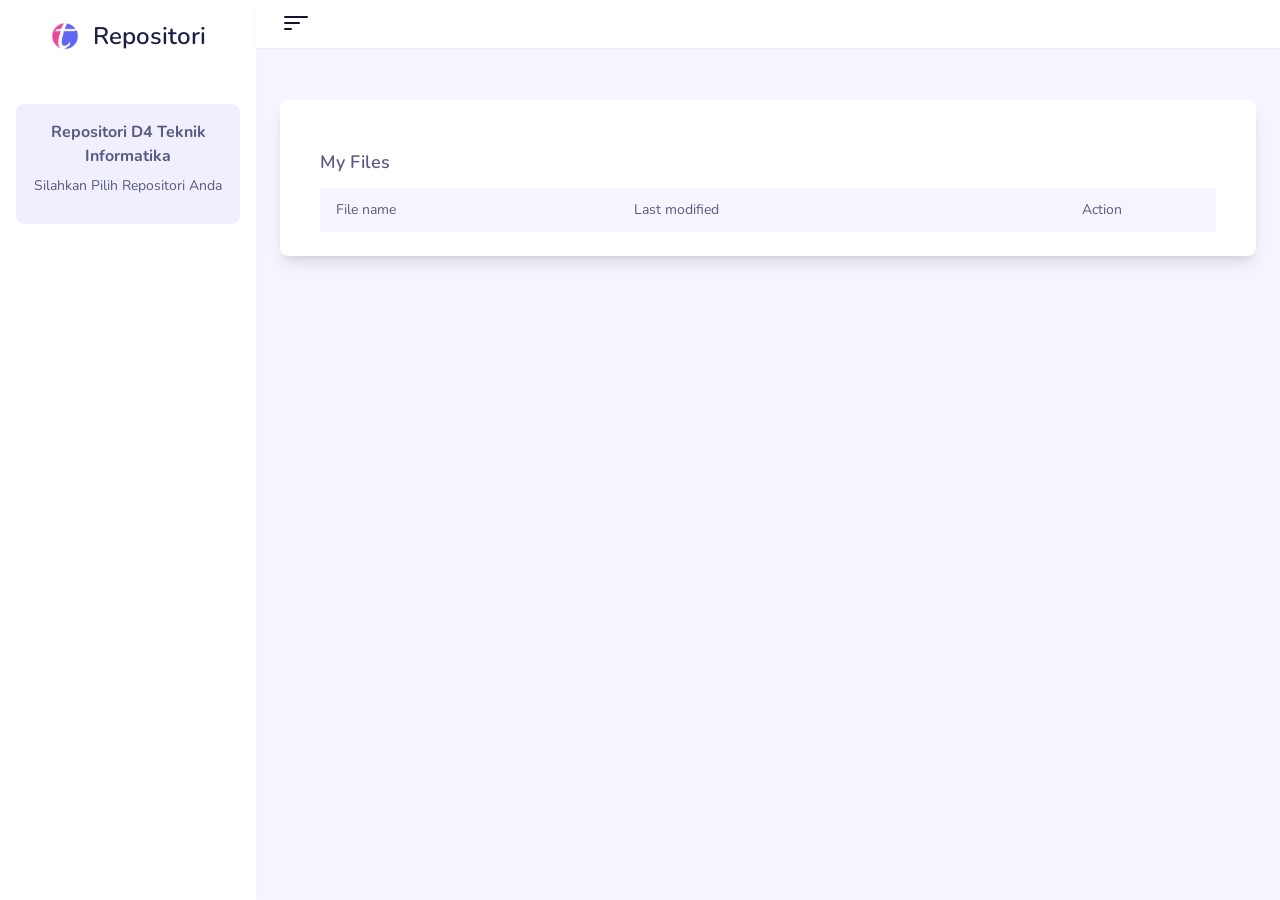
==== commit cd560542: "add format date" ====
--- a/index.html
+++ b/index.html
@@ -42,26 +42,10 @@
         <div class="mh-18 text-center py-5">
           <a href="file-manager.html#" class="relative">
             <h2 class="text-2xl font-semibold text-gray-200 px-4 max-h-9 overflow-hidden hidden-compact">
-              <!-- <img class="inline-block w-7 h-auto ltr:mr-2 rtl:ml-2 -mt-1" src="src/img/logo.png"> -->
-              <svg xmlns="http://www.w3.org/2000/svg" class="inline-block w-7 h-7 ltr:mr-2 rtl:ml-2 -mt-1" viewBox="0 0 300.000000 300.000000"> 
-                <g transform="translate(0.000000,300.000000) scale(0.100000,-0.100000)" fill="currentColor" stroke="none">
-                  <path class="text-pink-500" d="M1225 2825 c-546 -115 -959 -534 -1065 -1080 -28 -147 -28 -373 0
-                  -520 81 -419 350 -774 728 -964 115 -58 120 -58 65 3 -27 29 -65 84 -85 122
-                  -68 131 -90 236 -89 428 0 229 44 470 167 923 41 149 74 275 74 278 0 4 -102
-                  5 -227 3 -198 -4 -236 -7 -290 -25 -35 -12 -63 -18 -63 -14 0 4 22 43 49 87
-                  58 93 123 157 177 175 22 6 124 14 234 16 l195 5 33 112 c91 305 200 431 405
-                  465 43 7 31 9 -73 9 -94 1 -152 -5 -235 -23z"/>
-                  <path class="text-indigo-500" d="M1695 2763 c-48 -77 -122 -231 -179 -375 -25 -65 -46 -120 -46 -123
-                  0 -7 995 -6 1069 1 34 4 61 12 61 18 0 6 -30 46 -65 88 -170 201 -426 361
-                  -687 428 -110 29 -111 28 -153 -37z"/>
-                  <path class="text-indigo-500" d="M2660 2104 c-33 -36 -54 -47 -120 -67 -21 -6 -256 -12 -595 -16
-                  l-560 -6 -51 -180 c-62 -215 -116 -445 -144 -608 -74 -435 -37 -655 124 -740
-                  62 -32 189 -30 274 5 174 72 337 212 410 353 l20 40 24 -50 c32 -70 32 -162
-                  -1 -229 -48 -97 -216 -250 -383 -347 -86 -51 -170 -85 -261 -109 l-69 -17 94
-                  -6 c469 -33 947 205 1214 605 229 342 291 790 163 1173 -24 70 -76 192 -94
-                  217 -10 16 -14 14 -45 -18z"/>
-                </g>
-              </svg><span class="text-gray-700 dark:text-gray-200">Taildash</span>
+             <!--ini tarok gambar aja -->
+             <img class="inline-block w-7 h-auto ltr:mr-2 rtl:ml-2 -mt-1" src="src/img/logo.png">
+
+              </svg><span class="text-gray-700 dark:text-gray-200">Repositori</span>
             <h2 class="text-3xl font-semibold mx-auto logo-compact hidden">
               <!-- <img class="inline-block w-7 h-auto -mt-1" src="src/img/logo.png"> -->
               <svg xmlns="http://www.w3.org/2000/svg" class="inline-block w-7 h-7 -mt-1" viewBox="0 0 300.000000 300.000000"> 
@@ -161,6 +145,8 @@
                           <thead class="bg-gray-100 dark:bg-gray-900 dark:bg-opacity-40">
                             <tr>
                               <th class="px-4 py-3 font-normal">File name</th>
+                              <th></th>
+
                               <th class="px-4 py-3 font-normal hidden md:table-cell">Last modified</th>
                               <th class="px-4 py-3 font-normal text-center">Action</th>
                             </tr>
@@ -177,7 +163,8 @@
                                   </span>My Projects (12)
                                 </a>
                               </td>
-                              <td class="px-4 py-3 font-medium hidden md:table-cell">Nov 12, 2022</td>
+                                <td  class="px-4 py-3 font-medium hidden md:table-cell"></td>
+
                               <td class="px-4 py-3 font-medium text-center">
                                 
                                 <a class="inline-block ltr:mr-2 rtl:ml-2 hover:text-green-500" >
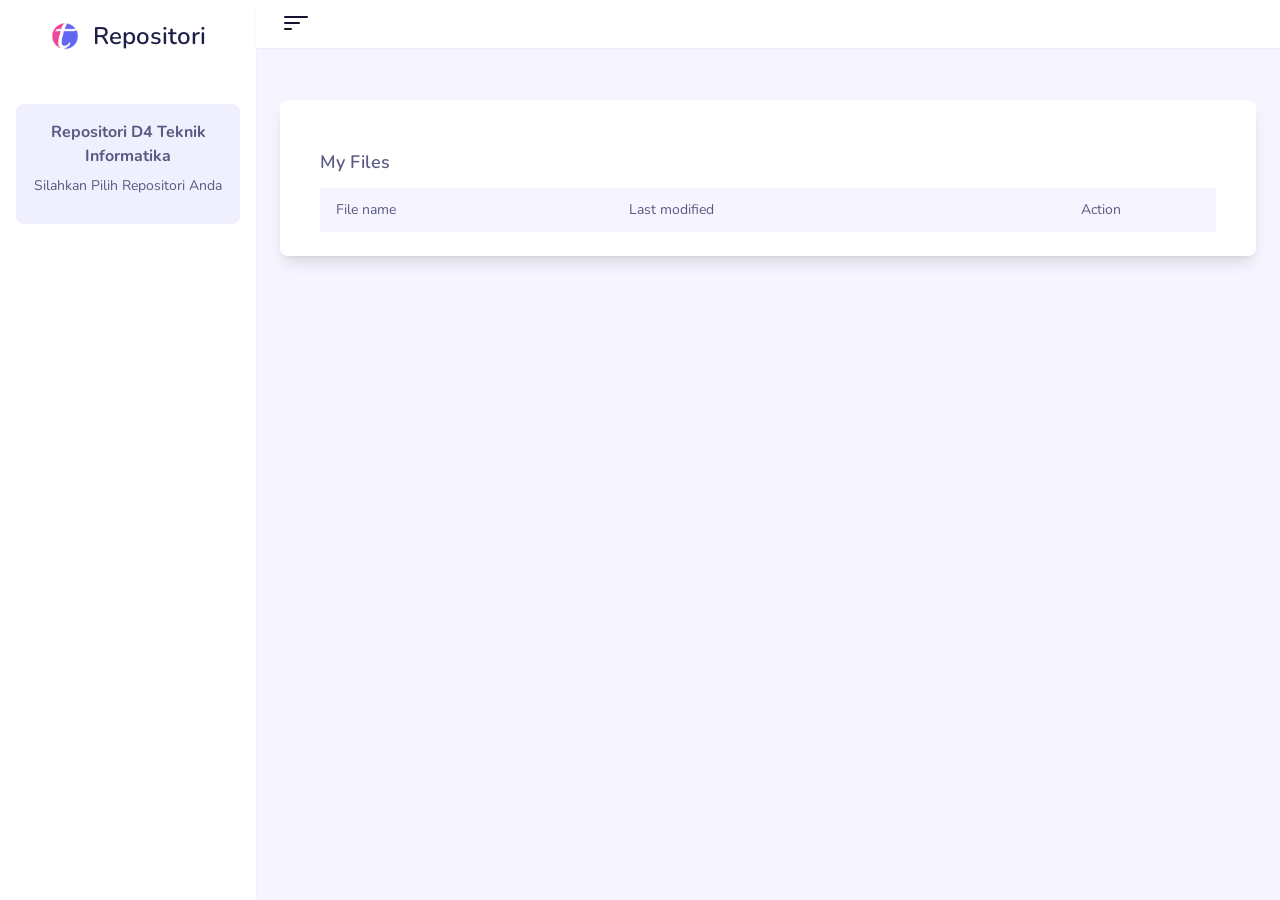
==== commit fb415cf2: "format time last" ====
--- a/index.html
+++ b/index.html
@@ -145,7 +145,7 @@
                           <thead class="bg-gray-100 dark:bg-gray-900 dark:bg-opacity-40">
                             <tr>
                               <th class="px-4 py-3 font-normal">File name</th>
-                              <th></th>
+                          
 
                               <th class="px-4 py-3 font-normal hidden md:table-cell">Last modified</th>
                               <th class="px-4 py-3 font-normal text-center">Action</th>
